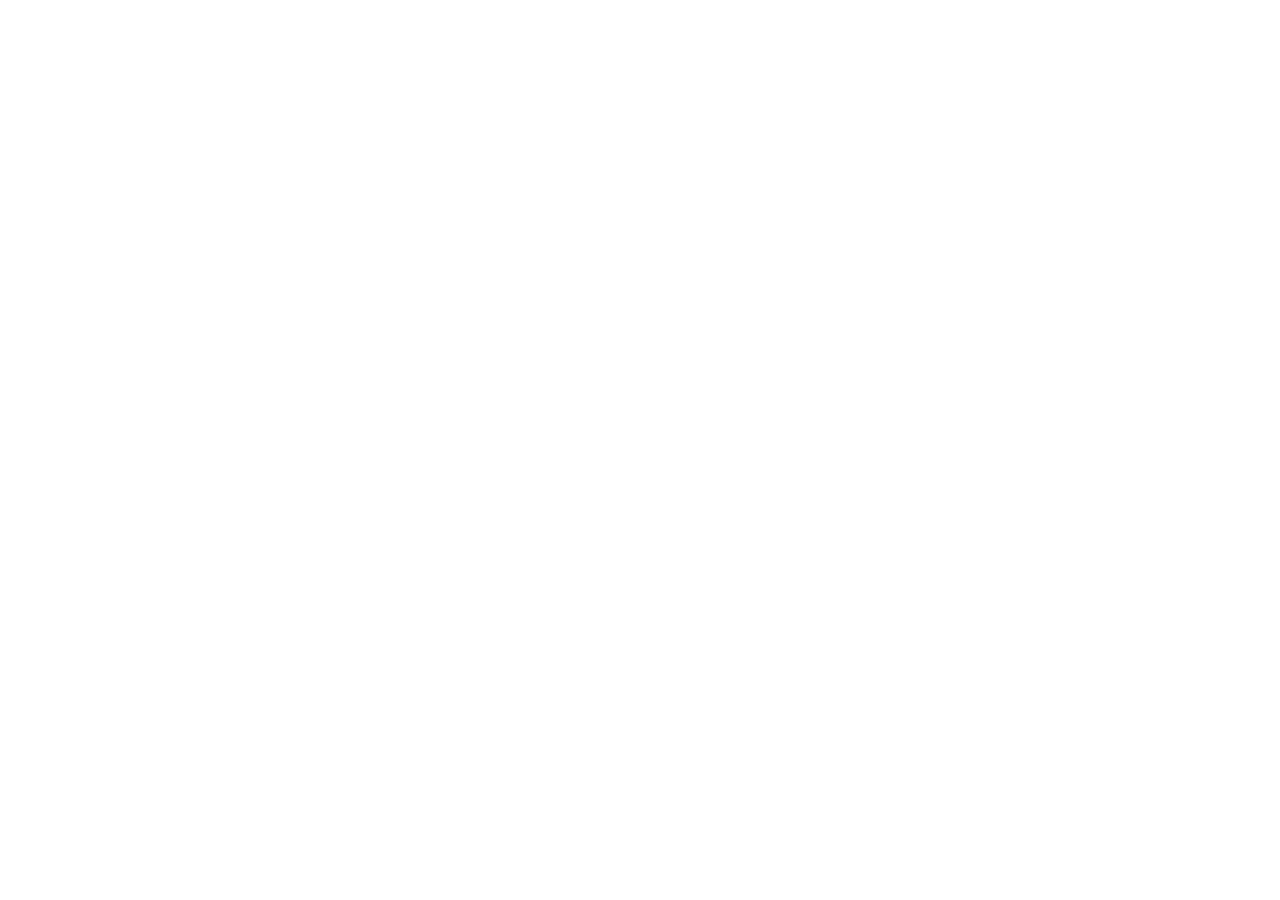
==== index.html @ 71bb893d "portfolio change" ====
<!doctype html>
<html lang="en">
  <head>
    <meta charset="UTF-8" />
    <script>
      (function(){
        var t=localStorage.getItem("valentina-theme");
        if(t==="dark"||t==="light")document.documentElement.setAttribute("data-theme",t);
        else if(window.matchMedia("(prefers-color-scheme: dark)").matches)document.documentElement.setAttribute("data-theme","dark");
        else document.documentElement.setAttribute("data-theme","light");
      })();
    </script>
    <link rel="preconnect" href="https://fonts.googleapis.com" />
    <link rel="preconnect" href="https://fonts.gstatic.com" crossorigin />
    <link href="https://fonts.googleapis.com/css2?family=DM+Sans:ital,opsz,wght@0,9..40,400;0,9..40,500;0,9..40,600;0,9..40,700;1,9..40,400&display=swap" rel="stylesheet" />
    <link rel="icon" type="image/svg+xml" href="/vite.svg" />
    <meta name="viewport" content="width=device-width, initial-scale=1.0" />
    <title>valentinadesign</title>
  </head>
  <body>
    <div id="root"></div>
    <script type="module" src="/src/main.jsx"></script>
  </body>
</html>
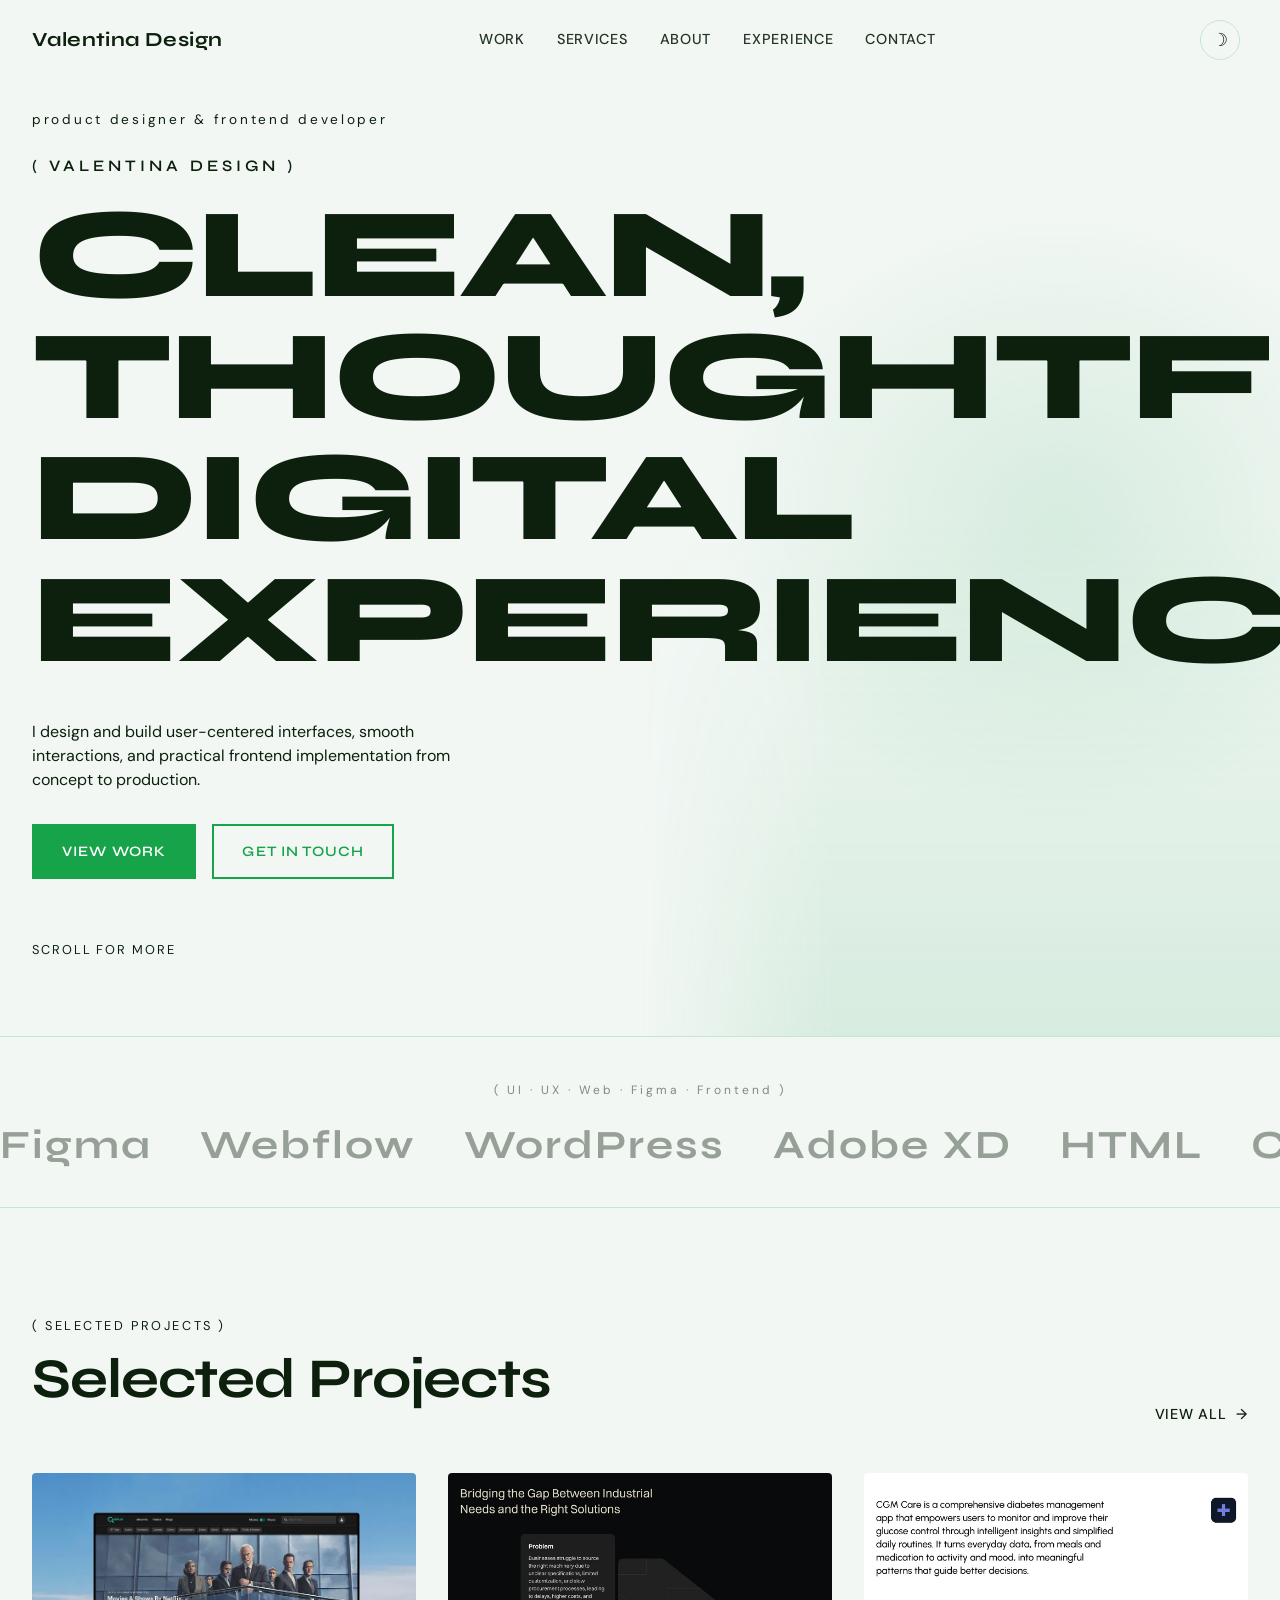
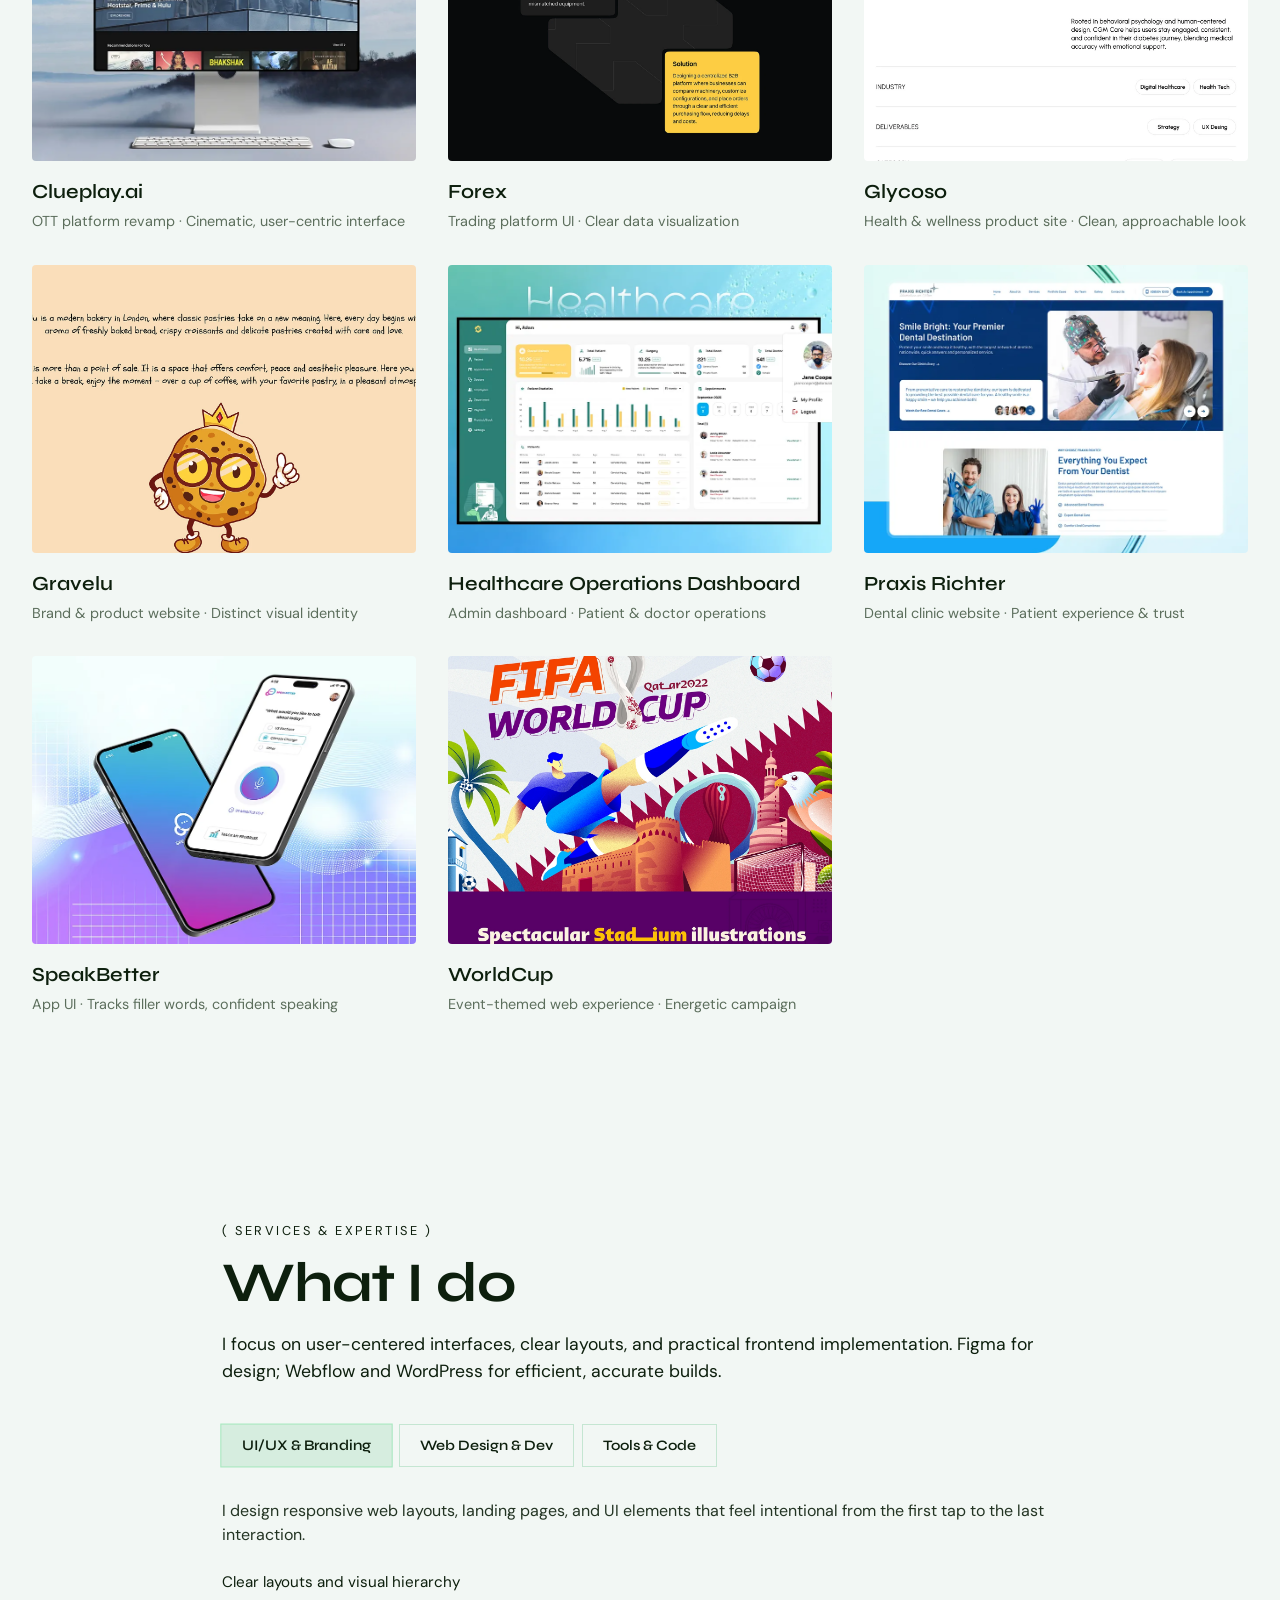
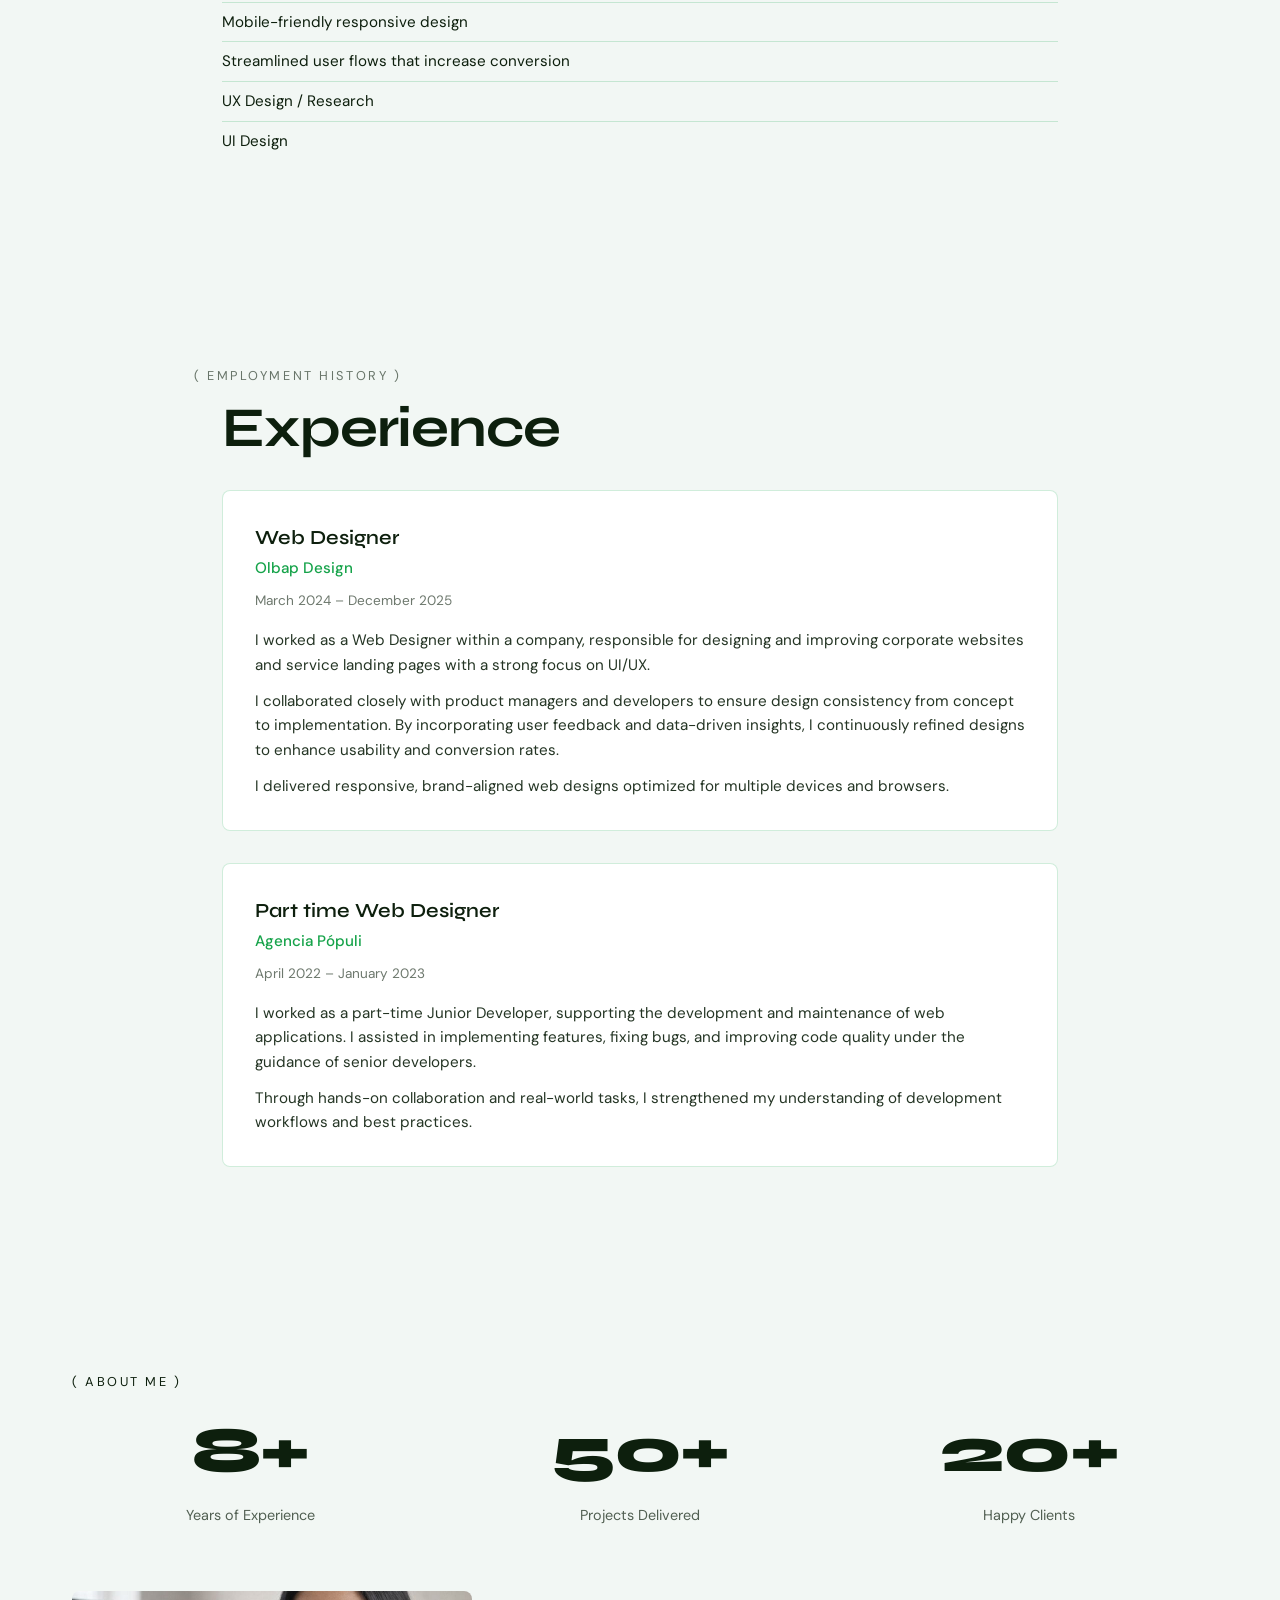
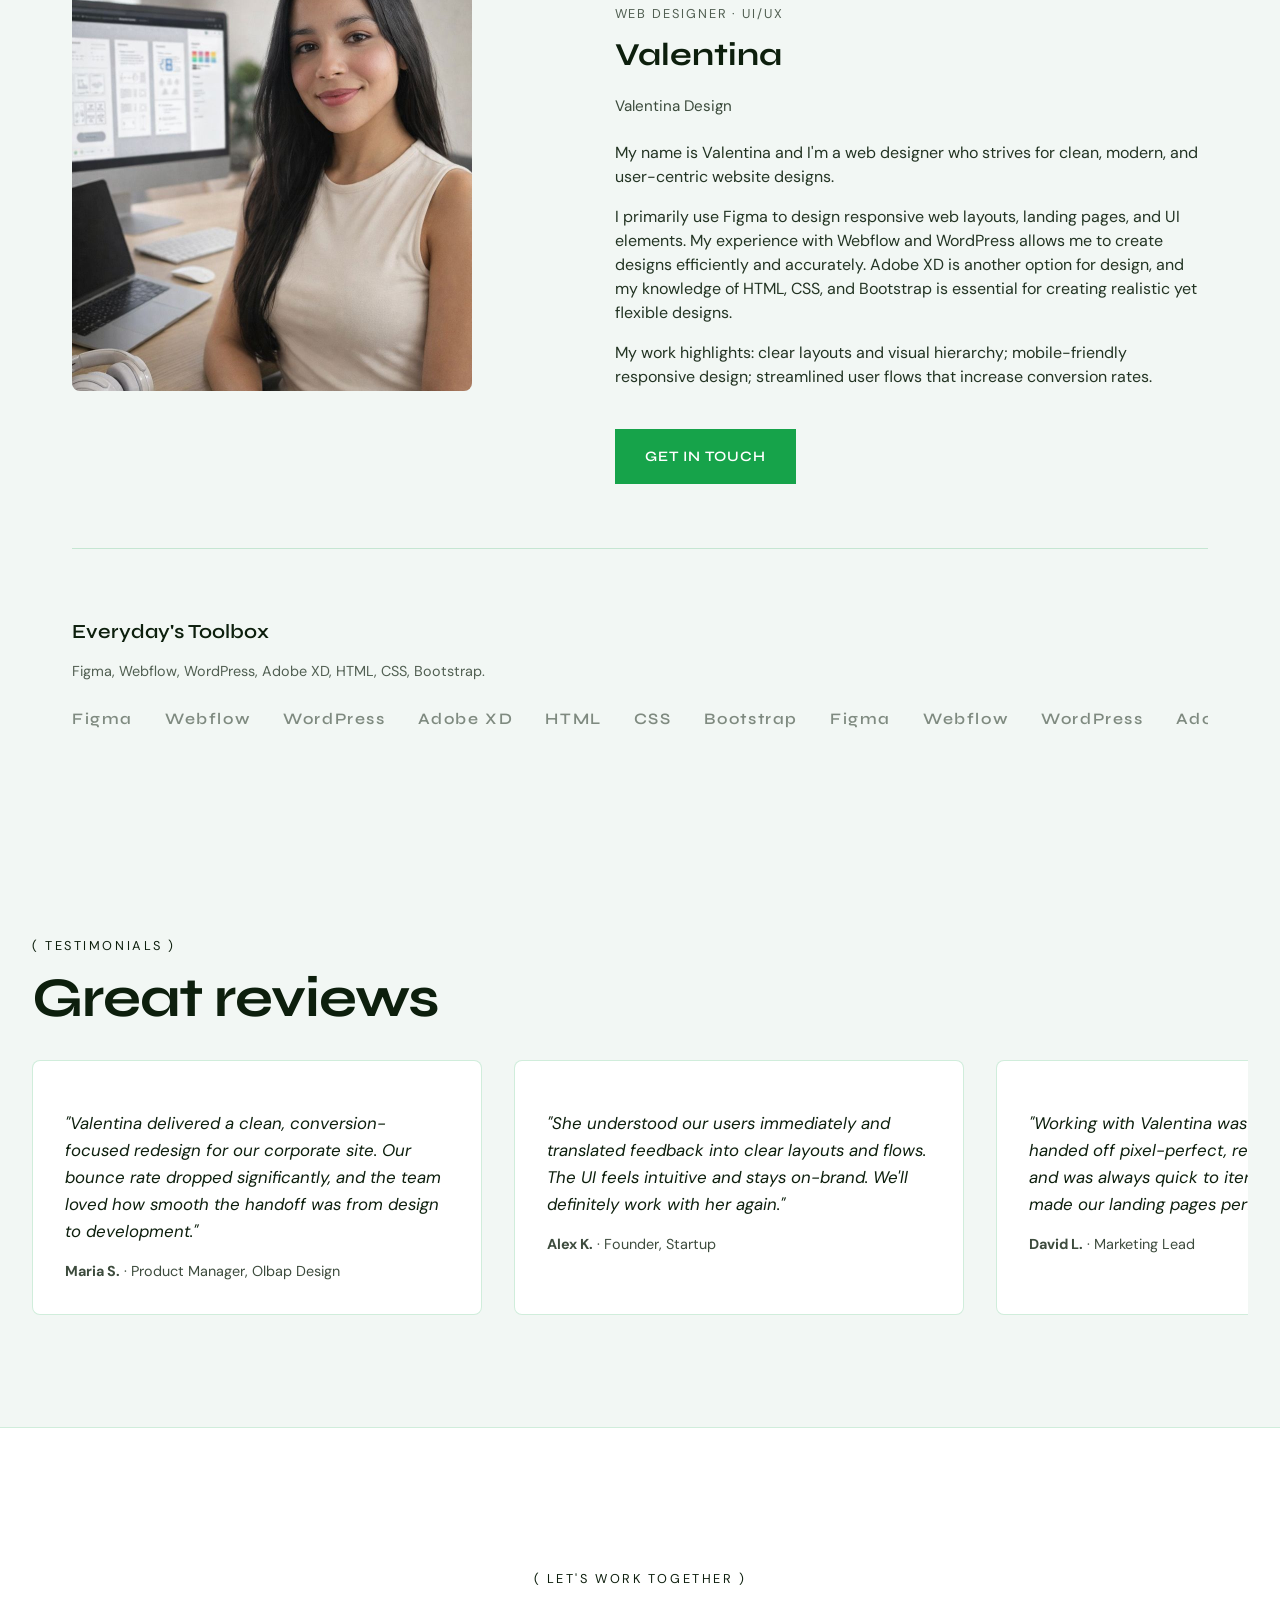
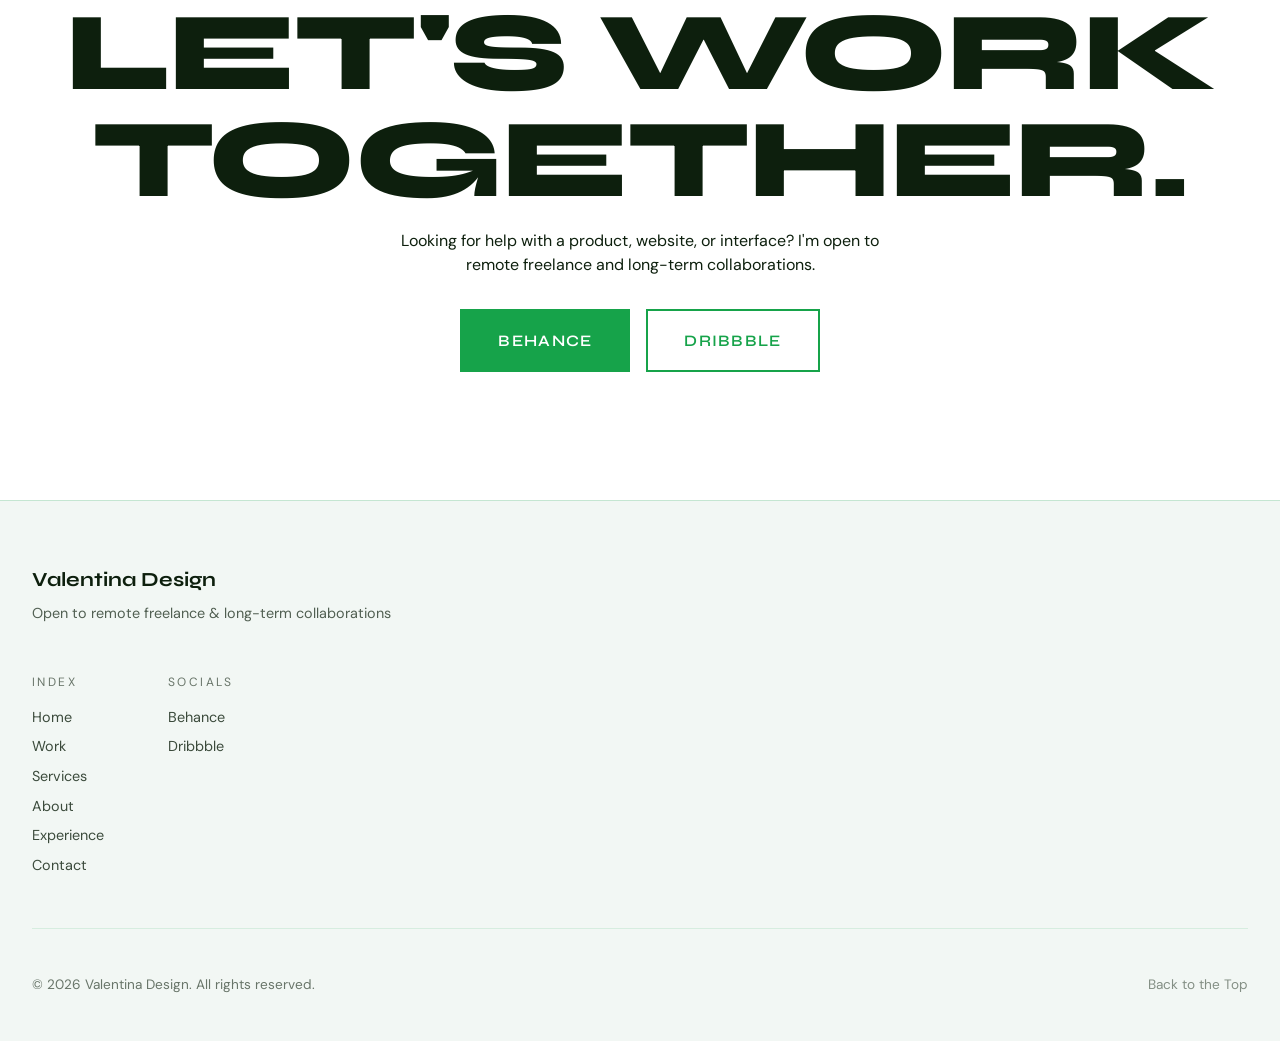
==== commit 20500cde: "New version of Portfolio" ====
--- a/index.html
+++ b/index.html
@@ -1,24 +1,324 @@
-<!doctype html>
+<!DOCTYPE html>
 <html lang="en">
-  <head>
-    <meta charset="UTF-8" />
-    <script>
-      (function(){
-        var t=localStorage.getItem("valentina-theme");
-        if(t==="dark"||t==="light")document.documentElement.setAttribute("data-theme",t);
-        else if(window.matchMedia("(prefers-color-scheme: dark)").matches)document.documentElement.setAttribute("data-theme","dark");
-        else document.documentElement.setAttribute("data-theme","light");
-      })();
-    </script>
-    <link rel="preconnect" href="https://fonts.googleapis.com" />
-    <link rel="preconnect" href="https://fonts.gstatic.com" crossorigin />
-    <link href="https://fonts.googleapis.com/css2?family=DM+Sans:ital,opsz,wght@0,9..40,400;0,9..40,500;0,9..40,600;0,9..40,700;1,9..40,400&display=swap" rel="stylesheet" />
-    <link rel="icon" type="image/svg+xml" href="/vite.svg" />
-    <meta name="viewport" content="width=device-width, initial-scale=1.0" />
-    <title>valentinadesign</title>
-  </head>
-  <body>
-    <div id="root"></div>
-    <script type="module" src="/src/main.jsx"></script>
-  </body>
+<head>
+  <meta charset="UTF-8" />
+  <meta name="viewport" content="width=device-width, initial-scale=1.0" />
+  <title>Valentina Design — Creative Portfolio</title>
+  <script>
+    (function() {
+      var stored = localStorage.getItem('valentina-theme');
+      var prefersDark = window.matchMedia('(prefers-color-scheme: dark)').matches;
+      if (stored === 'light' || stored === 'dark') {
+        document.documentElement.setAttribute('data-theme', stored);
+      } else {
+        document.documentElement.setAttribute('data-theme', prefersDark ? 'dark' : 'light');
+      }
+    })();
+  </script>
+  <link rel="preconnect" href="https://fonts.googleapis.com" />
+  <link rel="preconnect" href="https://fonts.gstatic.com" crossorigin />
+  <link href="https://fonts.googleapis.com/css2?family=Syne:wght@400;500;600;700;800&family=DM+Sans:ital,opsz,wght@0,9..40,400;0,9..40,500;1,9..40,400&display=swap" rel="stylesheet" />
+  <link rel="stylesheet" href="styles.css" />
+</head>
+<body>
+  <header class="header">
+    <a href="#" class="logo">Valentina Design</a>
+    <nav class="nav">
+      <a href="#work">Work</a>
+      <a href="#services">Services</a>
+      <a href="#about">About</a>
+      <a href="#experience">Experience</a>
+      <a href="#cta">Contact</a>
+    </nav>
+    <button type="button" class="theme-toggle" aria-label="Toggle dark/light mode" title="Toggle dark/light mode">
+      <span class="theme-toggle-sun" aria-hidden="true">☀</span>
+      <span class="theme-toggle-moon" aria-hidden="true">☽</span>
+    </button>
+    <button class="menu-btn" aria-label="Menu">
+      <span></span><span></span><span></span>
+    </button>
+  </header>
+
+  <main>
+    <section class="hero">
+      <p class="hero-est">Product Designer & Frontend Developer</p>
+      <p class="hero-tag">( VALENTINA DESIGN )</p>
+      <h1 class="hero-title">CLEAN,<br>THOUGHTFUL<br>DIGITAL EXPERIENCES.</h1>
+      <p class="hero-desc">I design and build user-centered interfaces, smooth interactions, and practical frontend implementation from concept to production.</p>
+      <div class="hero-cta">
+        <a href="#work" class="btn btn-primary">View Work</a>
+        <a href="#cta" class="btn btn-outline">Get in Touch</a>
+      </div>
+      <p class="hero-scroll">Scroll for more</p>
+      <div class="hero-visual">
+        <div class="hero-gradient"></div>
+        <div class="hero-grid"></div>
+      </div>
+    </section>
+
+    <section class="marquee-section">
+      <p class="marquee-label">( UI · UX · Web · Figma · Frontend )</p>
+      <div class="marquee">
+        <div class="marquee-inner">
+          <span>Figma</span><span>Webflow</span><span>WordPress</span><span>Adobe XD</span><span>HTML</span><span>CSS</span>
+          <span>Figma</span><span>Webflow</span><span>WordPress</span><span>Adobe XD</span><span>HTML</span><span>CSS</span>
+        </div>
+        <div class="marquee-inner" aria-hidden="true">
+          <span>Figma</span><span>Webflow</span><span>WordPress</span><span>Adobe XD</span><span>HTML</span><span>CSS</span>
+          <span>Figma</span><span>Webflow</span><span>WordPress</span><span>Adobe XD</span><span>HTML</span><span>CSS</span>
+        </div>
+      </div>
+    </section>
+
+    <section class="work" id="work">
+      <p class="section-label reveal" data-reveal="fadeLeft">( Selected Projects )</p>
+      <div class="work-head">
+        <h2 class="section-title reveal" data-reveal="fadeUp">Selected Projects</h2>
+        <a href="#work" class="link-arrow">View all</a>
+      </div>
+      <div class="work-grid">
+        <article class="work-card work-card-clickable" data-index="0" data-project="0">
+          <div class="work-card-img"><img src="assets/projects/clueplay/clueplayai1.png" alt="Clueplay.ai" /></div>
+          <h3>Clueplay.ai</h3>
+          <p>OTT platform revamp · Cinematic, user-centric interface</p>
+        </article>
+        <article class="work-card work-card-clickable" data-index="1" data-project="1">
+          <div class="work-card-img"><img src="assets/projects/forex/forex1.jpg" alt="Forex" /></div>
+          <h3>Forex</h3>
+          <p>Trading platform UI · Clear data visualization</p>
+        </article>
+        <article class="work-card work-card-clickable" data-index="2" data-project="2">
+          <div class="work-card-img"><img src="assets/projects/glycoso/glycoso1.jpg" alt="Glycoso" /></div>
+          <h3>Glycoso</h3>
+          <p>Health & wellness product site · Clean, approachable look</p>
+        </article>
+        <article class="work-card work-card-clickable" data-index="3" data-project="3">
+          <div class="work-card-img"><img src="assets/projects/gravelu/gravelu1.jpg" alt="Gravelu" /></div>
+          <h3>Gravelu</h3>
+          <p>Brand & product website · Distinct visual identity</p>
+        </article>
+        <article class="work-card work-card-clickable" data-index="4" data-project="4">
+          <div class="work-card-img"><img src="assets/projects/healthcare/healthcare.png" alt="Healthcare Operations Dashboard" /></div>
+          <h3>Healthcare Operations Dashboard</h3>
+          <p>Admin dashboard · Patient & doctor operations</p>
+        </article>
+        <article class="work-card work-card-clickable" data-index="5" data-project="5">
+          <div class="work-card-img"><img src="assets/projects/praxis/praxis1.png" alt="Praxis Richter" /></div>
+          <h3>Praxis Richter</h3>
+          <p>Dental clinic website · Patient experience & trust</p>
+        </article>
+        <article class="work-card work-card-clickable" data-index="6" data-project="6">
+          <div class="work-card-img"><img src="assets/projects/speakbetter/speakbetter1.png" alt="SpeakBetter" /></div>
+          <h3>SpeakBetter</h3>
+          <p>App UI · Tracks filler words, confident speaking</p>
+        </article>
+        <article class="work-card work-card-clickable" data-index="7" data-project="7">
+          <div class="work-card-img"><img src="assets/projects/wolrdcup/worldcup1.jpg" alt="WorldCup" /></div>
+          <h3>WorldCup</h3>
+          <p>Event-themed web experience · Energetic campaign</p>
+        </article>
+      </div>
+    </section>
+
+    <section class="services" id="services">
+      <p class="section-label reveal" data-reveal="fadeRight">( Services & Expertise )</p>
+      <h2 class="section-title reveal" data-reveal="fadeUp">What I do</h2>
+      <p class="services-desc reveal" data-reveal="fadeIn">I focus on user-centered interfaces, clear layouts, and practical frontend implementation. Figma for design; Webflow and WordPress for efficient, accurate builds.</p>
+      <div class="services-tabs">
+        <button class="service-tab active" data-tab="branding">UI/UX & Branding</button>
+        <button class="service-tab" data-tab="web">Web Design & Dev</button>
+        <button class="service-tab" data-tab="motion">Tools & Code</button>
+      </div>
+      <div class="service-panels">
+        <div class="service-panel active" data-panel="branding">
+          <p>I design responsive web layouts, landing pages, and UI elements that feel intentional from the first tap to the last interaction.</p>
+          <ul>
+            <li>Clear layouts and visual hierarchy</li>
+            <li>Mobile-friendly responsive design</li>
+            <li>Streamlined user flows that increase conversion</li>
+            <li>UX Design / Research</li>
+            <li>UI Design</li>
+          </ul>
+        </div>
+        <div class="service-panel" data-panel="web">
+          <p>From concept to launch, I build websites that perform and delight. Webflow and WordPress for fast, accurate handoffs.</p>
+          <ul>
+            <li>Responsive, brand-aligned web designs</li>
+            <li>Webflow & WordPress development</li>
+            <li>Design-to-development handoff</li>
+            <li>Landing pages & corporate sites</li>
+          </ul>
+        </div>
+        <div class="service-panel" data-panel="motion">
+          <p>My toolkit: Figma for design, Adobe XD as an alternative, and HTML, CSS, and Bootstrap for realistic, flexible implementations.</p>
+          <ul>
+            <li>Figma</li>
+            <li>Adobe XD</li>
+            <li>HTML, CSS, Bootstrap</li>
+            <li>Webflow, WordPress</li>
+          </ul>
+        </div>
+      </div>
+    </section>
+
+    <section class="experience" id="experience">
+      <p class="section-label reveal" data-reveal="fadeLeft">( Employment history )</p>
+      <h2 class="section-title reveal" data-reveal="fadeUp">Experience</h2>
+      <div class="experience-list">
+        <article class="experience-card reveal" data-reveal="fadeRight">
+          <div class="experience-header">
+            <h3>Web Designer</h3>
+            <p class="experience-company">Olbap Design</p>
+            <span class="experience-period">March 2024 – December 2025</span>
+          </div>
+          <div class="experience-body">
+            <p>I worked as a Web Designer within a company, responsible for designing and improving corporate websites and service landing pages with a strong focus on UI/UX.</p>
+            <p>I collaborated closely with product managers and developers to ensure design consistency from concept to implementation. By incorporating user feedback and data-driven insights, I continuously refined designs to enhance usability and conversion rates.</p>
+            <p>I delivered responsive, brand-aligned web designs optimized for multiple devices and browsers.</p>
+          </div>
+        </article>
+        <article class="experience-card reveal" data-reveal="fadeLeft">
+          <div class="experience-header">
+            <h3>Part time Web Designer</h3>
+            <p class="experience-company">Agencia Pópuli</p>
+            <span class="experience-period">April 2022 – January 2023</span>
+          </div>
+          <div class="experience-body">
+            <p>I worked as a part-time Junior Developer, supporting the development and maintenance of web applications. I assisted in implementing features, fixing bugs, and improving code quality under the guidance of senior developers.</p>
+            <p>Through hands-on collaboration and real-world tasks, I strengthened my understanding of development workflows and best practices.</p>
+          </div>
+        </article>
+      </div>
+    </section>
+
+    <section class="about" id="about">
+      <p class="section-label reveal" data-reveal="fadeLeft">( About me )</p>
+      <div class="about-stats">
+        <div class="stat reveal" data-reveal="fadeUp"><span class="stat-num">8+</span><span class="stat-label">Years of Experience</span></div>
+        <div class="stat reveal" data-reveal="fadeUp"><span class="stat-num">50+</span><span class="stat-label">Projects Delivered</span></div>
+        <div class="stat reveal" data-reveal="fadeUp"><span class="stat-num">20+</span><span class="stat-label">Happy Clients</span></div>
+      </div>
+      <div class="about-founder">
+        <div class="about-founder-visual reveal" data-reveal="scaleIn">
+          <img src="assets/photo.png" alt="Valentina" />
+        </div>
+        <div class="about-founder-content reveal" data-reveal="fadeLeft">
+          <p class="about-badge">Web Designer · UI/UX</p>
+          <h2>Valentina</h2>
+          <p class="about-role">Valentina Design</p>
+          <p class="about-bio">My name is Valentina and I'm a web designer who strives for clean, modern, and user-centric website designs.</p>
+          <p class="about-bio">I primarily use Figma to design responsive web layouts, landing pages, and UI elements. My experience with Webflow and WordPress allows me to create designs efficiently and accurately. Adobe XD is another option for design, and my knowledge of HTML, CSS, and Bootstrap is essential for creating realistic yet flexible designs.</p>
+          <p class="about-bio">My work highlights: clear layouts and visual hierarchy; mobile-friendly responsive design; streamlined user flows that increase conversion rates.</p>
+          <a href="#cta" class="btn btn-primary">Get in touch</a>
+        </div>
+      </div>
+      <div class="about-tools">
+        <p class="tools-label">Everyday's Toolbox</p>
+        <p class="tools-desc">Figma, Webflow, WordPress, Adobe XD, HTML, CSS, Bootstrap.</p>
+        <div class="tools-marquee">
+          <div class="tools-marquee-inner">
+            <span>Figma</span><span>Webflow</span><span>WordPress</span><span>Adobe XD</span><span>HTML</span><span>CSS</span><span>Bootstrap</span>
+            <span>Figma</span><span>Webflow</span><span>WordPress</span><span>Adobe XD</span><span>HTML</span><span>CSS</span><span>Bootstrap</span>
+          </div>
+          <div class="tools-marquee-inner" aria-hidden="true">
+            <span>Figma</span><span>Webflow</span><span>WordPress</span><span>Adobe XD</span><span>HTML</span><span>CSS</span><span>Bootstrap</span>
+            <span>Figma</span><span>Webflow</span><span>WordPress</span><span>Adobe XD</span><span>HTML</span><span>CSS</span><span>Bootstrap</span>
+          </div>
+        </div>
+      </div>
+    </section>
+
+    <section class="testimonials">
+      <p class="section-label reveal" data-reveal="fadeRight">( TESTIMONIALS )</p>
+      <h2 class="section-title reveal" data-reveal="fadeUp">Great reviews</h2>
+      <div class="testimonials-slider">
+        <div class="testimonials-track">
+          <blockquote class="testimonial">
+            <p>"Valentina delivered a clean, conversion-focused redesign for our corporate site. Our bounce rate dropped significantly, and the team loved how smooth the handoff was from design to development."</p>
+            <footer><strong>Maria S.</strong> · Product Manager, Olbap Design</footer>
+          </blockquote>
+          <blockquote class="testimonial">
+            <p>"She understood our users immediately and translated feedback into clear layouts and flows. The UI feels intuitive and stays on-brand. We'll definitely work with her again."</p>
+            <footer><strong>Alex K.</strong> · Founder, Startup</footer>
+          </blockquote>
+          <blockquote class="testimonial">
+            <p>"Working with Valentina was seamless. She handed off pixel-perfect, responsive designs and was always quick to iterate. Her UI/UX focus made our landing pages perform much better."</p>
+            <footer><strong>David L.</strong> · Marketing Lead</footer>
+          </blockquote>
+          <!-- Duplicate for infinite scroll -->
+          <blockquote class="testimonial">
+            <p>"Valentina delivered a clean, conversion-focused redesign for our corporate site. Our bounce rate dropped significantly, and the team loved how smooth the handoff was from design to development."</p>
+            <footer><strong>Maria S.</strong> · Product Manager, Olbap Design</footer>
+          </blockquote>
+          <blockquote class="testimonial">
+            <p>"She understood our users immediately and translated feedback into clear layouts and flows. The UI feels intuitive and stays on-brand. We'll definitely work with her again."</p>
+            <footer><strong>Alex K.</strong> · Founder, Startup</footer>
+          </blockquote>
+          <blockquote class="testimonial">
+            <p>"Working with Valentina was seamless. She handed off pixel-perfect, responsive designs and was always quick to iterate. Her UI/UX focus made our landing pages perform much better."</p>
+            <footer><strong>David L.</strong> · Marketing Lead</footer>
+          </blockquote>
+        </div>
+      </div>
+      <div class="testimonials-dots"></div>
+    </section>
+
+    <section class="cta" id="cta">
+      <p class="section-label reveal" data-reveal="fadeIn">( LET'S WORK TOGETHER )</p>
+      <h2 class="cta-title reveal" data-reveal="fadeUp">LET'S WORK<br>TOGETHER.</h2>
+      <p class="cta-desc reveal" data-reveal="fadeIn">Looking for help with a product, website, or interface? I'm open to remote freelance and long-term collaborations.</p>
+      <div class="cta-buttons reveal" data-reveal="scaleIn">
+        <a href="https://www.behance.net/valentihernand137" target="_blank" rel="noopener" class="btn btn-primary btn-large">Behance</a>
+        <a href="https://dribbble.com/ValentinaDesigner0120" target="_blank" rel="noopener" class="btn btn-outline btn-large">Dribbble</a>
+      </div>
+    </section>
+  </main>
+
+  <footer class="footer">
+    <div class="footer-main reveal" data-reveal="fadeUp">
+      <a href="#" class="footer-logo">Valentina Design</a>
+      <p class="footer-location">Open to remote freelance & long-term collaborations</p>
+    </div>
+    <nav class="footer-nav">
+      <div class="footer-col">
+        <span class="footer-col-title">Index</span>
+        <a href="#">Home</a>
+        <a href="#work">Work</a>
+        <a href="#services">Services</a>
+        <a href="#about">About</a>
+        <a href="#experience">Experience</a>
+        <a href="#cta">Contact</a>
+      </div>
+      <div class="footer-col">
+        <span class="footer-col-title">Socials</span>
+        <a href="https://www.behance.net/valentihernand137" target="_blank" rel="noopener">Behance</a>
+        <a href="https://dribbble.com/ValentinaDesigner0120" target="_blank" rel="noopener">Dribbble</a>
+      </div>
+    </nav>
+    <div class="footer-bottom">
+      <p>© 2026 Valentina Design. All rights reserved.</p>
+      <a href="#" class="back-top">Back to the Top</a>
+    </div>
+  </footer>
+
+  <!-- Project gallery modal -->
+  <div id="project-gallery" class="gallery-modal" role="dialog" aria-modal="true" aria-label="Project gallery" hidden>
+    <div class="gallery-modal-backdrop"></div>
+    <div class="gallery-modal-inner">
+      <header class="gallery-modal-header">
+        <h3 class="gallery-modal-title"></h3>
+        <button type="button" class="gallery-modal-close" aria-label="Close gallery">&times;</button>
+      </header>
+      <p class="gallery-modal-desc"></p>
+      <div class="gallery-modal-image-wrap">
+        <button type="button" class="gallery-nav gallery-prev" aria-label="Previous image">&larr;</button>
+        <img class="gallery-modal-image" src="" alt="" />
+        <button type="button" class="gallery-nav gallery-next" aria-label="Next image">&rarr;</button>
+      </div>
+      <div class="gallery-modal-counter"><span class="gallery-current">1</span> / <span class="gallery-total">1</span></div>
+    </div>
+  </div>
+
+  <script src="script.js"></script>
+</body>
 </html>
--- a/styles.css
+++ b/styles.css
@@ -0,0 +1,1308 @@
+/* Valentina Design portfolio — Color theme inspired by The Podcast Coach (thepodcastcoach.co.uk) */
+
+:root {
+  --bg: #0a1612;
+  --bg-elevated: #12201a;
+  --text: #f0f5f0;
+  --text-muted: #8a9e8a;
+  --accent: #4ade80;
+  --accent-dim: rgba(74, 222, 128, 0.15);
+  --border: rgba(74, 222, 128, 0.12);
+  --header-scrolled-bg: rgba(10, 22, 18, 0.92);
+  --gallery-backdrop: rgba(10, 22, 18, 0.95);
+  --text-on-accent: #0a1612;
+  --font-display: 'Syne', sans-serif;
+  --font-body: 'DM Sans', sans-serif;
+}
+
+/* Light theme — same green accent, light backgrounds */
+[data-theme="light"] {
+  --bg: #f2f7f4;
+  --bg-elevated: #ffffff;
+  --text: #0d1f0d;
+  --text-muted: #5c6e5c;
+  --accent: #16a34a;
+  --accent-dim: rgba(22, 163, 74, 0.12);
+  --border: rgba(22, 163, 74, 0.2);
+  --header-scrolled-bg: rgba(242, 247, 244, 0.95);
+  --gallery-backdrop: rgba(242, 247, 244, 0.97);
+  --text-on-accent: #ffffff;
+}
+
+*,
+*::before,
+*::after {
+  box-sizing: border-box;
+}
+
+/* Animation variables */
+:root {
+  --ease-out-expo: cubic-bezier(0.16, 1, 0.3, 1);
+  --ease-out-quart: cubic-bezier(0.25, 1, 0.5, 1);
+  --ease-spring: cubic-bezier(0.34, 1.56, 0.64, 1);
+  --duration-fast: 0.25s;
+  --duration-normal: 0.45s;
+  --duration-slow: 0.7s;
+}
+
+@media (prefers-reduced-motion: reduce) {
+  :root {
+    --duration-fast: 0.01s;
+    --duration-normal: 0.01s;
+    --duration-slow: 0.01s;
+  }
+}
+
+/* Keyframes */
+@keyframes fadeUp {
+  from {
+    opacity: 0;
+    transform: translateY(28px);
+  }
+  to {
+    opacity: 1;
+    transform: translateY(0);
+  }
+}
+
+@keyframes fadeLeft {
+  from {
+    opacity: 0;
+    transform: translateX(-24px);
+  }
+  to {
+    opacity: 1;
+    transform: translateX(0);
+  }
+}
+
+@keyframes fadeRight {
+  from {
+    opacity: 0;
+    transform: translateX(24px);
+  }
+  to {
+    opacity: 1;
+    transform: translateX(0);
+  }
+}
+
+@keyframes scaleIn {
+  from {
+    opacity: 0;
+    transform: scale(0.96);
+  }
+  to {
+    opacity: 1;
+    transform: scale(1);
+  }
+}
+
+@keyframes fadeIn {
+  from { opacity: 0; }
+  to { opacity: 1; }
+}
+
+@keyframes float {
+  0%, 100% { transform: translateY(0); }
+  50% { transform: translateY(-6px); }
+}
+
+@keyframes shimmer {
+  0% { background-position: -200% 0; }
+  100% { background-position: 200% 0; }
+}
+
+@keyframes pulse-soft {
+  0%, 100% { opacity: 0.5; }
+  50% { opacity: 0.8; }
+}
+
+html {
+  scroll-behavior: smooth;
+}
+
+body {
+  margin: 0;
+  font-family: var(--font-body);
+  font-size: 1rem;
+  line-height: 1.5;
+  color: var(--text);
+  background: var(--bg);
+  overflow-x: hidden;
+}
+
+a {
+  color: inherit;
+  text-decoration: none;
+}
+
+/* Header */
+.header {
+  position: fixed;
+  top: 0;
+  left: 0;
+  right: 0;
+  z-index: 100;
+  display: flex;
+  align-items: center;
+  justify-content: space-between;
+  padding: 1.25rem 2rem;
+  background: transparent;
+  transition: background 0.3s ease;
+}
+
+.header.scrolled {
+  background: var(--header-scrolled-bg);
+  backdrop-filter: blur(10px);
+}
+
+.logo {
+  font-family: var(--font-display);
+  font-weight: 700;
+  font-size: clamp(1rem, 2.5vw, 1.25rem);
+  letter-spacing: 0.02em;
+  white-space: nowrap;
+  opacity: 0;
+  animation: fadeUp 0.6s var(--ease-out-quart) 0.2s forwards;
+}
+
+.nav {
+  display: flex;
+  gap: 2rem;
+}
+
+.nav a {
+  font-size: 0.9rem;
+  font-weight: 500;
+  letter-spacing: 0.05em;
+  text-transform: uppercase;
+  opacity: 0.9;
+  position: relative;
+  transition: opacity var(--duration-fast), transform var(--duration-fast) var(--ease-out-quart);
+}
+
+.nav a::after {
+  content: '';
+  position: absolute;
+  left: 0;
+  bottom: -4px;
+  width: 0;
+  height: 2px;
+  background: var(--accent);
+  transition: width var(--duration-normal) var(--ease-out-quart);
+}
+
+.nav a:hover {
+  opacity: 1;
+  transform: translateY(-2px);
+}
+
+.nav a:hover::after {
+  width: 100%;
+}
+
+/* Theme toggle */
+.theme-toggle {
+  display: flex;
+  align-items: center;
+  justify-content: center;
+  width: 40px;
+  height: 40px;
+  padding: 0;
+  margin: 0 0.5rem;
+  background: none;
+  border: 1px solid var(--border);
+  border-radius: 50%;
+  color: var(--text);
+  cursor: pointer;
+  font-size: 1.1rem;
+  transition: background 0.2s, border-color 0.2s, color 0.2s;
+}
+
+.theme-toggle {
+  transition: background var(--duration-fast), border-color var(--duration-fast), color var(--duration-fast), transform var(--duration-fast) var(--ease-spring);
+}
+
+.theme-toggle:hover {
+  background: var(--accent-dim);
+  border-color: var(--accent);
+  color: var(--accent);
+  transform: rotate(15deg) scale(1.05);
+}
+
+.theme-toggle-moon {
+  display: none;
+}
+
+.theme-toggle-sun {
+  display: inline;
+}
+
+[data-theme="light"] .theme-toggle-sun {
+  display: none;
+}
+
+[data-theme="light"] .theme-toggle-moon {
+  display: inline;
+}
+
+.menu-btn {
+  display: none;
+  flex-direction: column;
+  gap: 6px;
+  background: none;
+  border: none;
+  color: var(--text);
+  cursor: pointer;
+  padding: 4px;
+}
+
+.menu-btn span {
+  width: 24px;
+  height: 2px;
+  background: currentColor;
+}
+
+@media (max-width: 768px) {
+  .nav {
+    display: none;
+    position: fixed;
+    top: 0;
+    left: 0;
+    right: 0;
+    bottom: 0;
+    background: var(--bg);
+    flex-direction: column;
+    justify-content: center;
+    align-items: center;
+    gap: 2rem;
+    z-index: 99;
+  }
+  .nav.open {
+    display: flex;
+  }
+  .nav a {
+    font-size: 1.25rem;
+  }
+  .menu-btn { display: flex; }
+  .menu-btn.open span:nth-child(1) {
+    transform: rotate(45deg) translate(5px, 5px);
+  }
+  .menu-btn.open span:nth-child(2) {
+    opacity: 0;
+  }
+  .menu-btn.open span:nth-child(3) {
+    transform: rotate(-45deg) translate(5px, -5px);
+  }
+  .menu-btn span {
+    transition: transform 0.2s, opacity 0.2s;
+  }
+}
+
+/* Hero */
+.hero {
+  position: relative;
+  min-height: 100vh;
+  display: flex;
+  flex-direction: column;
+  justify-content: center;
+  padding: 6rem 2rem 4rem;
+  overflow: hidden;
+}
+
+.hero-est {
+  font-size: 0.85rem;
+  letter-spacing: 0.2em;
+  text-transform: lowercase;
+  opacity: 0;
+  margin-bottom: 0.5rem;
+  animation: fadeUp 0.6s var(--ease-out-quart) 0.1s forwards;
+  animation-fill-mode: both;
+}
+
+.hero-tag {
+  font-family: var(--font-display);
+  font-size: clamp(0.9rem, 2vw, 1rem);
+  font-weight: 600;
+  letter-spacing: 0.25em;
+  margin-bottom: 1rem;
+  opacity: 0;
+  animation: fadeUp 0.6s var(--ease-out-quart) 0.2s forwards;
+  animation-fill-mode: both;
+}
+
+.hero-title {
+  font-family: var(--font-display);
+  font-size: clamp(3rem, 10vw, 8rem);
+  font-weight: 800;
+  line-height: 0.95;
+  letter-spacing: -0.02em;
+  margin: 0 0 1.5rem;
+  text-transform: uppercase;
+  opacity: 0;
+  transform: translateY(32px);
+  animation: fadeUp 0.8s var(--ease-out-expo) 0.35s forwards;
+  animation-fill-mode: both;
+}
+
+.hero-desc {
+  max-width: 420px;
+  font-size: 1rem;
+  opacity: 0;
+  margin-bottom: 2rem;
+  animation: fadeUp 0.6s var(--ease-out-quart) 0.5s forwards;
+  animation-fill-mode: both;
+}
+
+.hero-cta {
+  display: flex;
+  gap: 1rem;
+  margin-bottom: 3rem;
+  opacity: 0;
+  animation: fadeUp 0.6s var(--ease-out-quart) 0.6s forwards;
+  animation-fill-mode: both;
+}
+
+.btn {
+  display: inline-flex;
+  align-items: center;
+  justify-content: center;
+  padding: 0.9rem 1.75rem;
+  font-family: var(--font-display);
+  font-size: 0.9rem;
+  font-weight: 600;
+  letter-spacing: 0.08em;
+  text-transform: uppercase;
+  border: 2px solid var(--accent);
+  cursor: pointer;
+  transition: background var(--duration-fast), color var(--duration-fast), transform var(--duration-fast) var(--ease-spring), border-color var(--duration-fast);
+}
+
+.btn:hover {
+  transform: translateY(-2px) scale(1.02);
+}
+
+.btn:active {
+  transform: translateY(0) scale(0.98);
+}
+
+.btn-primary {
+  background: var(--accent);
+  color: var(--text-on-accent);
+  border-color: var(--accent);
+}
+
+.btn-primary:hover {
+  background: transparent;
+  color: var(--accent);
+  border-color: var(--accent);
+}
+
+.btn-outline {
+  background: transparent;
+  color: var(--accent);
+  border-color: var(--accent);
+}
+
+.btn-outline:hover {
+  background: var(--accent);
+  color: var(--text-on-accent);
+}
+
+.btn-large {
+  padding: 1.1rem 2.25rem;
+  font-size: 1rem;
+}
+
+.hero-scroll {
+  font-size: 0.8rem;
+  letter-spacing: 0.15em;
+  text-transform: uppercase;
+  opacity: 0;
+  animation: fadeUp 0.6s var(--ease-out-quart) 0.85s forwards, float 3s var(--ease-out-quart) 1.5s infinite;
+  animation-fill-mode: both;
+}
+
+.hero-visual {
+  position: absolute;
+  inset: 0;
+  pointer-events: none;
+  z-index: -1;
+}
+
+.hero-gradient {
+  position: absolute;
+  top: 20%;
+  right: -10%;
+  width: 60%;
+  max-width: 700px;
+  height: 60%;
+  background: radial-gradient(ellipse, var(--accent-dim) 0%, transparent 70%);
+  opacity: 0;
+  animation: fadeIn 1.2s var(--ease-out-quart) 0.4s forwards;
+}
+
+.hero-grid {
+  position: absolute;
+  bottom: 0;
+  right: 0;
+  width: 50%;
+  height: 50%;
+  background: linear-gradient(180deg, transparent 0%, var(--accent-dim) 100%);
+  mask-image: linear-gradient(90deg, transparent, black 30%);
+}
+
+/* Scroll reveal — different animations per element */
+[data-reveal] {
+  opacity: 0;
+  transition: opacity var(--duration-slow) var(--ease-out-quart), transform var(--duration-slow) var(--ease-out-quart);
+}
+
+[data-reveal="fadeUp"] {
+  transform: translateY(32px);
+}
+
+[data-reveal="fadeUp"].in-view {
+  opacity: 1;
+  transform: translateY(0);
+}
+
+[data-reveal="fadeLeft"] {
+  transform: translateX(-28px);
+}
+
+[data-reveal="fadeLeft"].in-view {
+  opacity: 1;
+  transform: translateX(0);
+}
+
+[data-reveal="fadeRight"] {
+  transform: translateX(28px);
+}
+
+[data-reveal="fadeRight"].in-view {
+  opacity: 1;
+  transform: translateX(0);
+}
+
+[data-reveal="scaleIn"] {
+  transform: scale(0.94);
+}
+
+[data-reveal="scaleIn"].in-view {
+  opacity: 1;
+  transform: scale(1);
+}
+
+[data-reveal="fadeIn"].in-view {
+  opacity: 1;
+}
+
+/* Section labels */
+.section-label {
+  font-size: 0.8rem;
+  letter-spacing: 0.2em;
+  text-transform: uppercase;
+  opacity: 0.6;
+  margin-bottom: 0.75rem;
+}
+
+.section-title {
+  font-family: var(--font-display);
+  font-size: clamp(2rem, 5vw, 3.5rem);
+  font-weight: 700;
+  line-height: 1.1;
+  letter-spacing: -0.02em;
+  margin: 0 0 1rem;
+}
+
+.section-title em {
+  font-style: normal;
+  opacity: 0.8;
+}
+
+/* Marquee */
+.marquee-section {
+  padding: 2rem 0;
+  border-top: 1px solid var(--border);
+  border-bottom: 1px solid var(--border);
+  overflow: hidden;
+}
+
+.marquee-label {
+  text-align: center;
+  font-size: 0.75rem;
+  letter-spacing: 0.25em;
+  opacity: 0.5;
+  margin-bottom: 1rem;
+  animation: pulse-soft 4s var(--ease-out-quart) infinite;
+}
+
+.marquee {
+  display: flex;
+  overflow: hidden;
+  user-select: none;
+  gap: 3rem;
+}
+
+.marquee-inner {
+  flex-shrink: 0;
+  display: flex;
+  gap: 3rem;
+  animation: marquee 25s linear infinite;
+}
+
+@keyframes marquee {
+  0% { transform: translateX(0); }
+  100% { transform: translateX(-100%); }
+}
+
+.marquee-inner span {
+  font-family: var(--font-display);
+  font-weight: 700;
+  font-size: clamp(1.5rem, 4vw, 2.5rem);
+  letter-spacing: 0.05em;
+  opacity: 0.4;
+  white-space: nowrap;
+}
+
+/* Work */
+.work {
+  padding: 6rem 2rem;
+  max-width: 1400px;
+  margin: 0 auto;
+}
+
+.work-head {
+  display: flex;
+  align-items: flex-end;
+  justify-content: space-between;
+  flex-wrap: wrap;
+  gap: 1rem;
+  margin-bottom: 3rem;
+}
+
+.link-arrow {
+  font-size: 0.9rem;
+  font-weight: 500;
+  letter-spacing: 0.05em;
+  text-transform: uppercase;
+  position: relative;
+  padding-right: 1.5em;
+  transition: color var(--duration-fast);
+}
+
+.link-arrow::after {
+  content: '→';
+  position: absolute;
+  right: 0;
+  transition: transform var(--duration-fast) var(--ease-out-quart);
+}
+
+.link-arrow:hover {
+  color: var(--accent);
+}
+
+.link-arrow:hover::after {
+  transform: translateX(4px);
+}
+
+.work-grid {
+  display: grid;
+  grid-template-columns: repeat(auto-fill, minmax(320px, 1fr));
+  gap: 2rem;
+}
+
+.work-card {
+  opacity: 0;
+  transform: translateY(36px) scale(0.98);
+  transition: opacity 0.6s var(--ease-out-expo), transform 0.6s var(--ease-out-expo), box-shadow var(--duration-normal);
+}
+
+.work-card.visible {
+  opacity: 1;
+  transform: translateY(0) scale(1);
+}
+
+.work-card:hover {
+  transform: translateY(-4px) scale(1.01);
+}
+
+.work-card-img {
+  aspect-ratio: 4/3;
+  border-radius: 4px;
+  overflow: hidden;
+  margin-bottom: 1rem;
+  background: var(--bg-elevated);
+}
+
+.work-card-img img {
+  width: 100%;
+  height: 100%;
+  object-fit: cover;
+  display: block;
+  transition: transform 0.5s var(--ease-out-quart);
+}
+
+.work-card-clickable {
+  cursor: pointer;
+}
+
+.work-card-clickable:hover .work-card-img img {
+  transform: scale(1.06);
+}
+
+.work-placeholder {
+  width: 100%;
+  height: 100%;
+  background: linear-gradient(135deg, var(--accent-dim) 0%, rgba(74, 222, 128, 0.05) 100%);
+}
+
+.work-card h3 {
+  font-family: var(--font-display);
+  font-size: 1.25rem;
+  font-weight: 600;
+  margin: 0 0 0.25rem;
+}
+
+.work-card p {
+  font-size: 0.9rem;
+  color: var(--text-muted);
+  margin: 0;
+}
+
+/* Services */
+.services {
+  padding: 6rem 2rem;
+  max-width: 900px;
+  margin: 0 auto;
+}
+
+.services-desc {
+  font-size: 1.1rem;
+  opacity: 0.9;
+  margin-bottom: 2.5rem;
+}
+
+.services-tabs {
+  display: flex;
+  gap: 0.5rem;
+  margin-bottom: 2rem;
+  flex-wrap: wrap;
+}
+
+.service-tab {
+  padding: 0.75rem 1.25rem;
+  font-family: var(--font-display);
+  font-size: 0.9rem;
+  font-weight: 600;
+  background: transparent;
+  border: 1px solid var(--border);
+  color: var(--text);
+  cursor: pointer;
+  transition: background var(--duration-fast), border-color var(--duration-fast), transform var(--duration-fast) var(--ease-spring);
+}
+
+.service-tab:hover {
+  transform: translateY(-2px);
+}
+
+.service-tab.active {
+  transform: scale(1.02);
+}
+
+.service-tab:hover,
+.service-tab.active {
+  background: var(--accent-dim);
+  border-color: rgba(74, 222, 128, 0.35);
+}
+
+.service-panels {
+  position: relative;
+  min-height: 200px;
+}
+
+.service-panel {
+  display: none;
+  animation: fadeIn 0.4s ease;
+}
+
+.service-panel.active {
+  display: block;
+}
+
+@keyframes fadeIn {
+  from { opacity: 0; }
+  to { opacity: 1; }
+}
+
+.service-panel p {
+  margin-bottom: 1rem;
+  opacity: 0.9;
+}
+
+.service-panel ul {
+  list-style: none;
+  padding: 0;
+  margin: 0;
+}
+
+.service-panel li {
+  padding: 0.5rem 0;
+  border-bottom: 1px solid var(--border);
+  font-size: 0.95rem;
+}
+
+.service-panel li:last-child {
+  border-bottom: none;
+}
+
+/* About */
+.about {
+  padding: 6rem 2rem;
+  max-width: 1200px;
+  margin: 0 auto;
+}
+
+.about-stats {
+  display: grid;
+  grid-template-columns: repeat(3, 1fr);
+  gap: 2rem;
+  margin-bottom: 4rem;
+  text-align: center;
+}
+
+.stat {
+  transition: transform var(--duration-normal) var(--ease-spring);
+}
+
+.stat:hover {
+  transform: scale(1.08);
+}
+
+.stat-num {
+  display: block;
+  font-family: var(--font-display);
+  font-size: clamp(2.5rem, 5vw, 4rem);
+  font-weight: 800;
+  letter-spacing: -0.02em;
+  margin-bottom: 0.25rem;
+}
+
+.stat-label {
+  font-size: 0.9rem;
+  opacity: 0.7;
+}
+
+.about-founder {
+  display: grid;
+  grid-template-columns: 1fr 1.2fr;
+  gap: 3rem;
+  align-items: start;
+  margin-bottom: 4rem;
+}
+
+@media (max-width: 768px) {
+  .about-founder {
+    grid-template-columns: 1fr;
+  }
+}
+
+.about-founder-visual {
+  aspect-ratio: 1;
+  max-width: 400px;
+  border-radius: 8px;
+  overflow: hidden;
+  background: var(--bg-elevated);
+}
+
+.about-founder-visual {
+  overflow: hidden;
+  border-radius: 8px;
+}
+
+.about-founder-visual img {
+  width: 100%;
+  height: 100%;
+  object-fit: cover;
+  display: block;
+  transition: transform 0.7s var(--ease-out-quart);
+}
+
+.about-founder:hover .about-founder-visual img {
+  transform: scale(1.05);
+}
+
+.about-placeholder {
+  width: 100%;
+  height: 100%;
+  background: linear-gradient(180deg, var(--accent-dim) 0%, transparent 50%);
+}
+
+.about-badge {
+  font-size: 0.8rem;
+  letter-spacing: 0.15em;
+  text-transform: uppercase;
+  opacity: 0.7;
+  margin-bottom: 0.5rem;
+}
+
+.about-founder h2 {
+  font-family: var(--font-display);
+  font-size: 2rem;
+  font-weight: 700;
+  margin: 0 0 0.25rem;
+}
+
+.about-role {
+  font-size: 0.95rem;
+  opacity: 0.8;
+  margin-bottom: 1.5rem;
+}
+
+.about-bio {
+  margin-bottom: 1rem;
+  opacity: 0.9;
+}
+
+.about-bio + .btn {
+  margin-top: 1.5rem;
+}
+
+.about-tools {
+  padding-top: 3rem;
+  border-top: 1px solid var(--border);
+}
+
+.tools-label {
+  font-family: var(--font-display);
+  font-size: 1.25rem;
+  font-weight: 600;
+  margin-bottom: 0.25rem;
+}
+
+.tools-desc {
+  font-size: 0.9rem;
+  opacity: 0.7;
+  margin-bottom: 1.5rem;
+}
+
+.tools-marquee {
+  display: flex;
+  overflow: hidden;
+  gap: 2rem;
+}
+
+.tools-marquee-inner {
+  flex-shrink: 0;
+  display: flex;
+  gap: 2rem;
+  animation: marquee 20s linear infinite;
+}
+
+.tools-marquee-inner span {
+  font-family: var(--font-display);
+  font-weight: 600;
+  font-size: 1rem;
+  letter-spacing: 0.1em;
+  opacity: 0.5;
+  white-space: nowrap;
+}
+
+/* Testimonials */
+.testimonials {
+  padding: 6rem 2rem;
+  overflow: hidden;
+}
+
+.testimonials-slider {
+  overflow: hidden;
+  margin-top: 2rem;
+}
+
+.testimonials-track {
+  display: flex;
+  gap: 2rem;
+  padding-bottom: 1rem;
+  animation: scroll-testimonials 40s linear infinite;
+}
+
+.testimonials-track:hover {
+  animation-play-state: paused;
+}
+
+@keyframes scroll-testimonials {
+  0% { transform: translateX(0); }
+  100% { transform: translateX(-50%); }
+}
+
+.testimonial {
+  flex: 0 0 min(450px, 90vw);
+  padding: 2rem;
+  background: var(--bg-elevated);
+  border-radius: 8px;
+  border: 1px solid var(--border);
+  margin: 0;
+  transition: transform var(--duration-normal) var(--ease-out-quart), box-shadow var(--duration-normal);
+}
+
+.testimonial:hover {
+  transform: scale(1.02);
+  box-shadow: 0 12px 40px rgba(0, 0, 0, 0.15);
+}
+
+.testimonial p {
+  font-size: 1.05rem;
+  line-height: 1.6;
+  margin-bottom: 1rem;
+  font-style: italic;
+}
+
+.testimonial footer {
+  font-size: 0.9rem;
+  opacity: 0.8;
+}
+
+/* Awards */
+.awards {
+  padding: 6rem 2rem;
+  max-width: 1200px;
+  margin: 0 auto;
+}
+
+.awards-grid {
+  display: grid;
+  grid-template-columns: repeat(auto-fill, minmax(240px, 1fr));
+  gap: 1.5rem;
+  margin-top: 2rem;
+}
+
+.award-card {
+  padding: 1.5rem;
+  background: var(--bg-elevated);
+  border: 1px solid var(--border);
+  border-radius: 6px;
+  display: flex;
+  flex-direction: column;
+  gap: 0.25rem;
+  transition: transform var(--duration-fast) var(--ease-spring), border-color var(--duration-fast), box-shadow var(--duration-fast);
+}
+
+.award-card:hover {
+  transform: translateY(-4px);
+  border-color: var(--accent);
+  box-shadow: 0 8px 24px rgba(0, 0, 0, 0.12);
+}
+
+.award-name {
+  font-family: var(--font-display);
+  font-weight: 600;
+  font-size: 1rem;
+}
+
+.award-detail {
+  font-size: 0.9rem;
+  opacity: 0.8;
+}
+
+.award-year {
+  font-size: 0.85rem;
+  opacity: 0.5;
+  margin-top: auto;
+  padding-top: 0.5rem;
+}
+
+/* CTA */
+.cta {
+  padding: 8rem 2rem;
+  text-align: center;
+  background: var(--bg-elevated);
+  border-top: 1px solid var(--border);
+}
+
+.cta-title {
+  font-family: var(--font-display);
+  font-size: clamp(3rem, 10vw, 7rem);
+  font-weight: 800;
+  line-height: 0.95;
+  letter-spacing: -0.02em;
+  margin: 0 0 1rem;
+  text-transform: uppercase;
+}
+
+.cta-desc {
+  max-width: 480px;
+  margin: 0 auto 2rem;
+  opacity: 0.9;
+}
+
+.cta-buttons {
+  display: flex;
+  gap: 1rem;
+  justify-content: center;
+  flex-wrap: wrap;
+}
+
+/* Experience */
+.experience {
+  padding: 6rem 2rem;
+  max-width: 900px;
+  margin: 0 auto;
+}
+
+.experience-list {
+  display: flex;
+  flex-direction: column;
+  gap: 2rem;
+  margin-top: 2rem;
+}
+
+.experience-card {
+  padding: 2rem;
+  background: var(--bg-elevated);
+  border: 1px solid var(--border);
+  border-radius: 8px;
+  transition: transform var(--duration-normal) var(--ease-out-quart), box-shadow var(--duration-normal);
+}
+
+.experience-card:hover {
+  transform: translateX(6px);
+  box-shadow: 0 8px 32px rgba(0, 0, 0, 0.15);
+}
+
+.experience-header {
+  margin-bottom: 1rem;
+}
+
+.experience-header h3 {
+  font-family: var(--font-display);
+  font-size: 1.25rem;
+  font-weight: 600;
+  margin: 0 0 0.25rem;
+}
+
+.experience-company {
+  font-size: 0.95rem;
+  color: var(--accent);
+  font-weight: 500;
+  margin: 0 0 0.5rem;
+}
+
+.experience-period {
+  font-size: 0.85rem;
+  opacity: 0.6;
+}
+
+.experience-body p {
+  margin: 0 0 0.75rem;
+  font-size: 0.95rem;
+  line-height: 1.6;
+  opacity: 0.9;
+}
+
+.experience-body p:last-child {
+  margin-bottom: 0;
+}
+
+/* Project gallery modal */
+.gallery-modal {
+  position: fixed;
+  inset: 0;
+  z-index: 200;
+  display: flex;
+  align-items: center;
+  justify-content: center;
+  padding: 2rem;
+}
+
+.gallery-modal[hidden] {
+  display: none;
+}
+
+.gallery-modal-backdrop {
+  position: absolute;
+  inset: 0;
+  background: var(--gallery-backdrop);
+  cursor: pointer;
+  opacity: 0;
+}
+
+.gallery-modal:not([hidden]) .gallery-modal-backdrop {
+  animation: fadeIn 0.3s var(--ease-out-quart) forwards;
+}
+
+.gallery-modal-inner {
+  opacity: 0;
+  transform: scale(0.94);
+}
+
+.gallery-modal:not([hidden]) .gallery-modal-inner {
+  animation: scaleIn 0.35s var(--ease-spring) forwards;
+}
+
+.gallery-modal-inner {
+  position: relative;
+  max-width: 900px;
+  width: 100%;
+  max-height: 90vh;
+  overflow: auto;
+  background: var(--bg-elevated);
+  border: 1px solid var(--border);
+  border-radius: 12px;
+  padding: 1.5rem;
+}
+
+.gallery-modal-header {
+  display: flex;
+  align-items: center;
+  justify-content: space-between;
+  margin-bottom: 0.75rem;
+}
+
+.gallery-modal-title {
+  font-family: var(--font-display);
+  font-size: 1.25rem;
+  font-weight: 600;
+  margin: 0;
+}
+
+.gallery-modal-close {
+  background: none;
+  border: none;
+  color: var(--text);
+  font-size: 1.75rem;
+  line-height: 1;
+  cursor: pointer;
+  padding: 0.25rem;
+  opacity: 0.8;
+}
+
+.gallery-modal-close:hover {
+  opacity: 1;
+}
+
+.gallery-modal-desc {
+  font-size: 0.9rem;
+  opacity: 0.85;
+  margin-bottom: 1rem;
+  line-height: 1.5;
+}
+
+.gallery-modal-image-wrap {
+  position: relative;
+  display: flex;
+  align-items: center;
+  gap: 0.5rem;
+  min-height: 200px;
+}
+
+.gallery-nav {
+  flex-shrink: 0;
+  width: 44px;
+  height: 44px;
+  border: 1px solid var(--border);
+  background: var(--bg);
+  color: var(--text);
+  font-size: 1.25rem;
+  cursor: pointer;
+  border-radius: 50%;
+  display: flex;
+  align-items: center;
+  justify-content: center;
+  transition: background 0.2s, border-color 0.2s;
+}
+
+.gallery-nav:hover {
+  background: var(--accent-dim);
+  border-color: rgba(74, 222, 128, 0.35);
+}
+
+.gallery-modal-image {
+  flex: 1;
+  max-width: 100%;
+  max-height: 70vh;
+  width: auto;
+  height: auto;
+  object-fit: contain;
+  display: block;
+}
+
+.gallery-modal-counter {
+  margin-top: 0.75rem;
+  font-size: 0.85rem;
+  opacity: 0.7;
+  text-align: center;
+}
+
+/* Footer */
+.footer {
+  padding: 4rem 2rem 2rem;
+  border-top: 1px solid var(--border);
+}
+
+.footer-main {
+  margin-bottom: 3rem;
+}
+
+.footer-logo {
+  font-family: var(--font-display);
+  font-weight: 700;
+  font-size: 1.25rem;
+  display: inline-block;
+  margin-bottom: 0.5rem;
+}
+
+.footer-location {
+  font-size: 0.9rem;
+  opacity: 0.7;
+  margin: 0 0 0.25rem;
+}
+
+
+.footer-nav {
+  display: flex;
+  gap: 4rem;
+  flex-wrap: wrap;
+  margin-bottom: 3rem;
+}
+
+.footer-col-title {
+  display: block;
+  font-size: 0.75rem;
+  letter-spacing: 0.2em;
+  text-transform: uppercase;
+  opacity: 0.6;
+  margin-bottom: 0.75rem;
+}
+
+.footer-col a {
+  display: block;
+  font-size: 0.9rem;
+  padding: 0.25rem 0;
+  opacity: 0.8;
+}
+
+.footer-col a:hover {
+  opacity: 1;
+}
+
+.footer-bottom {
+  display: flex;
+  justify-content: space-between;
+  align-items: center;
+  flex-wrap: wrap;
+  gap: 1rem;
+  padding-top: 2rem;
+  border-top: 1px solid var(--border);
+  font-size: 0.85rem;
+  opacity: 0.6;
+}
+
+.back-top {
+  opacity: 0.8;
+}
+
+.back-top:hover {
+  opacity: 1;
+}
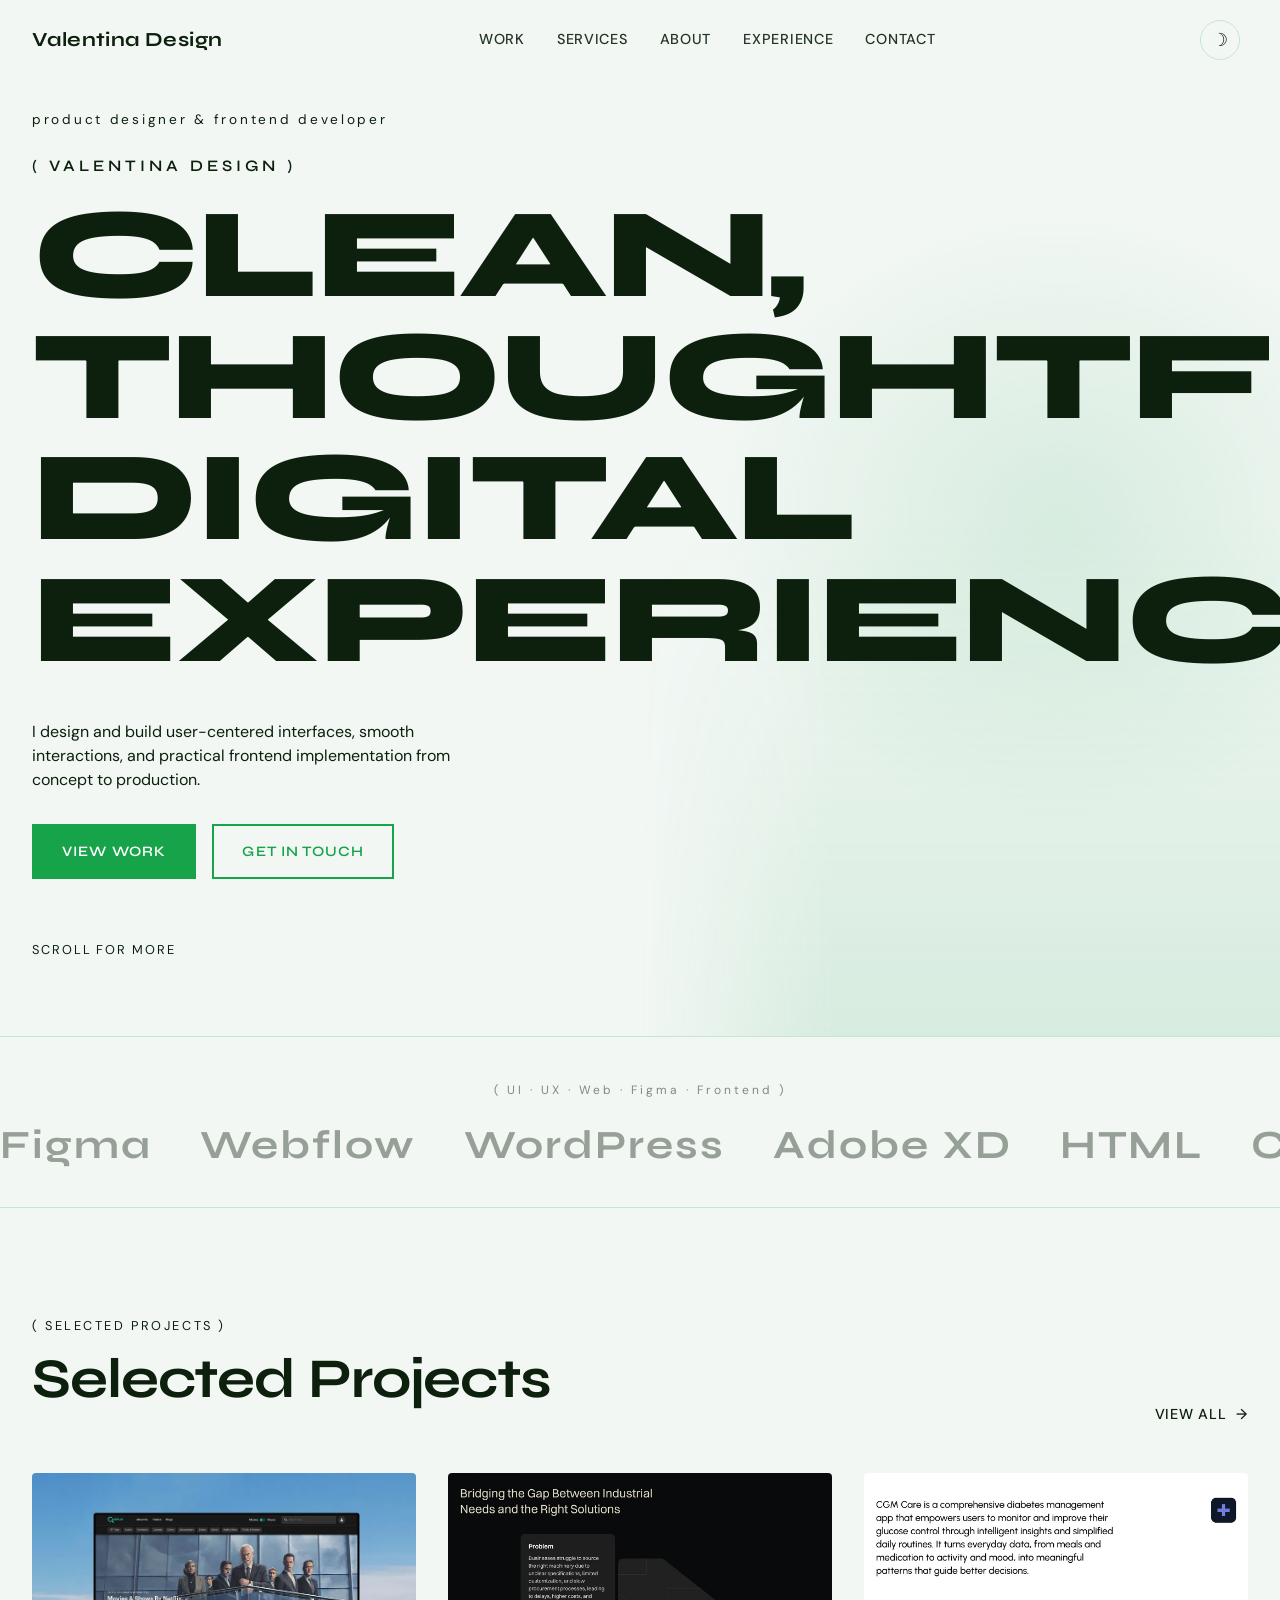
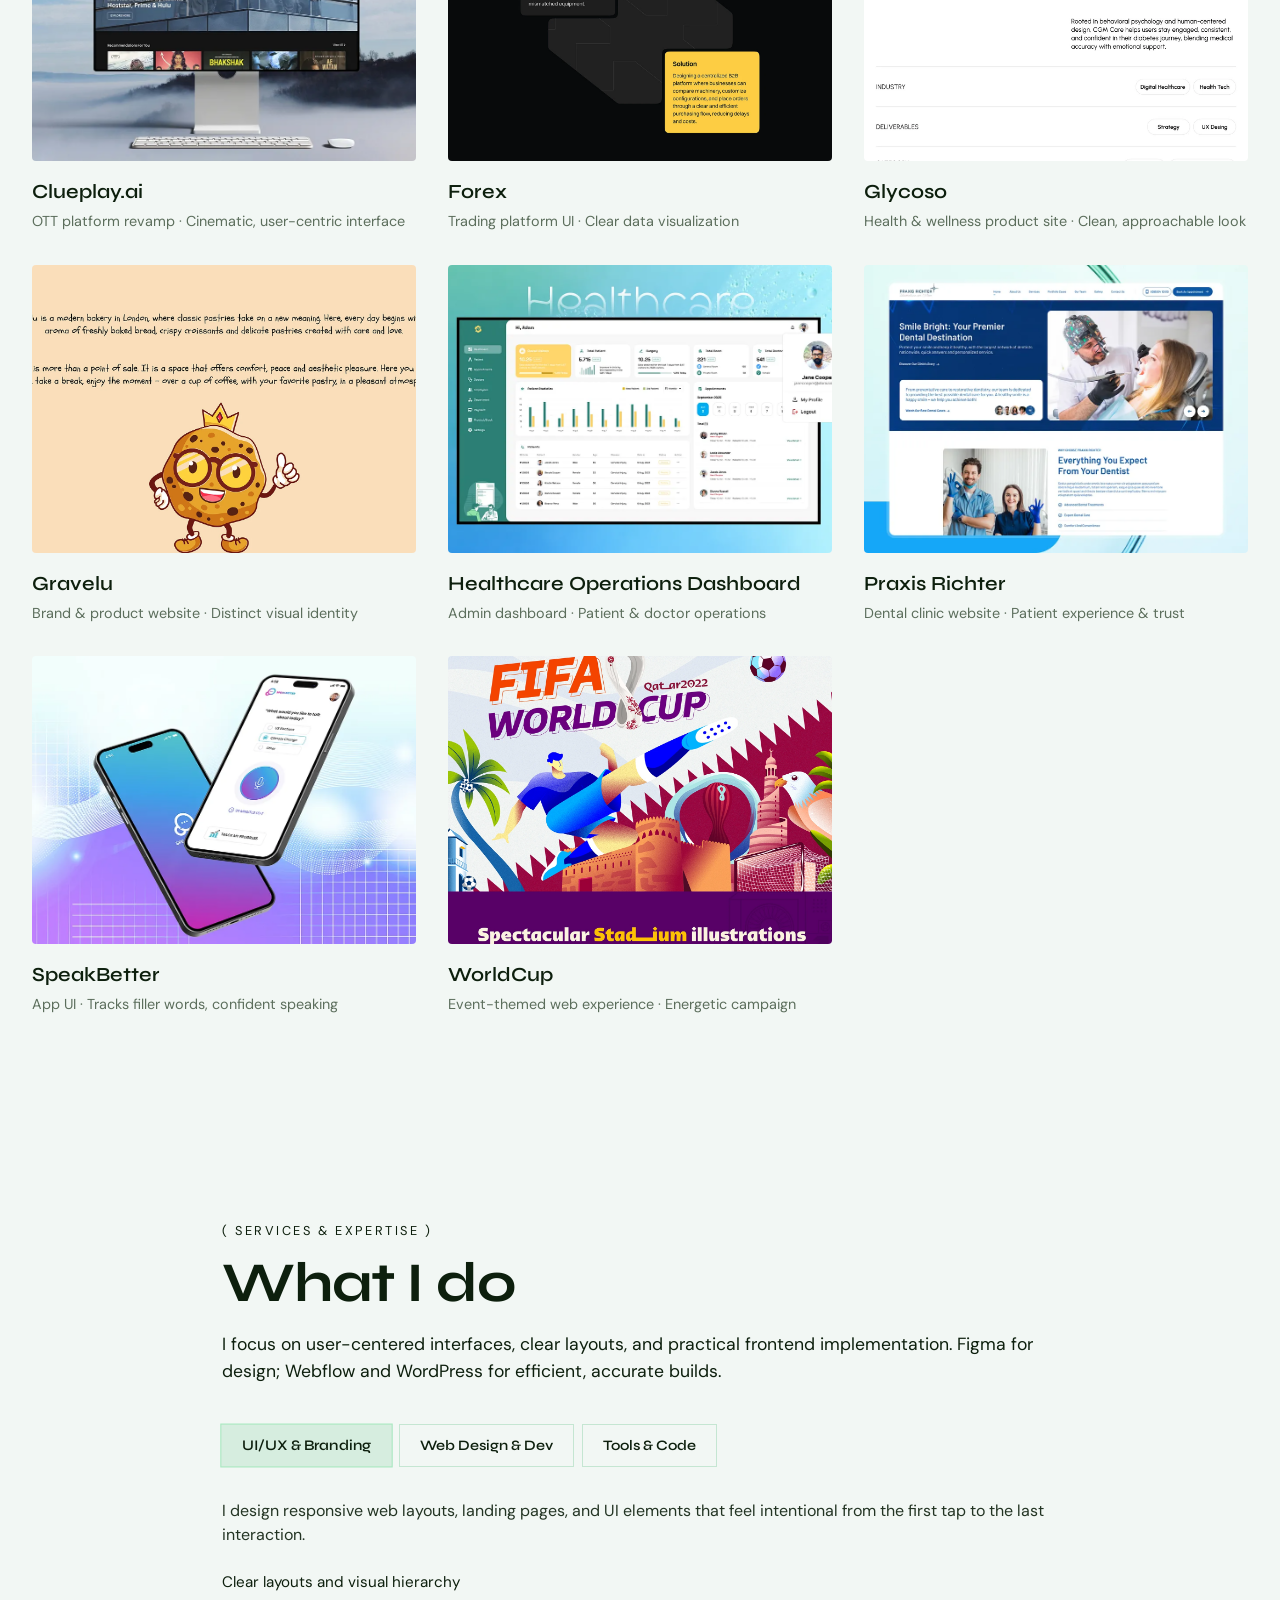
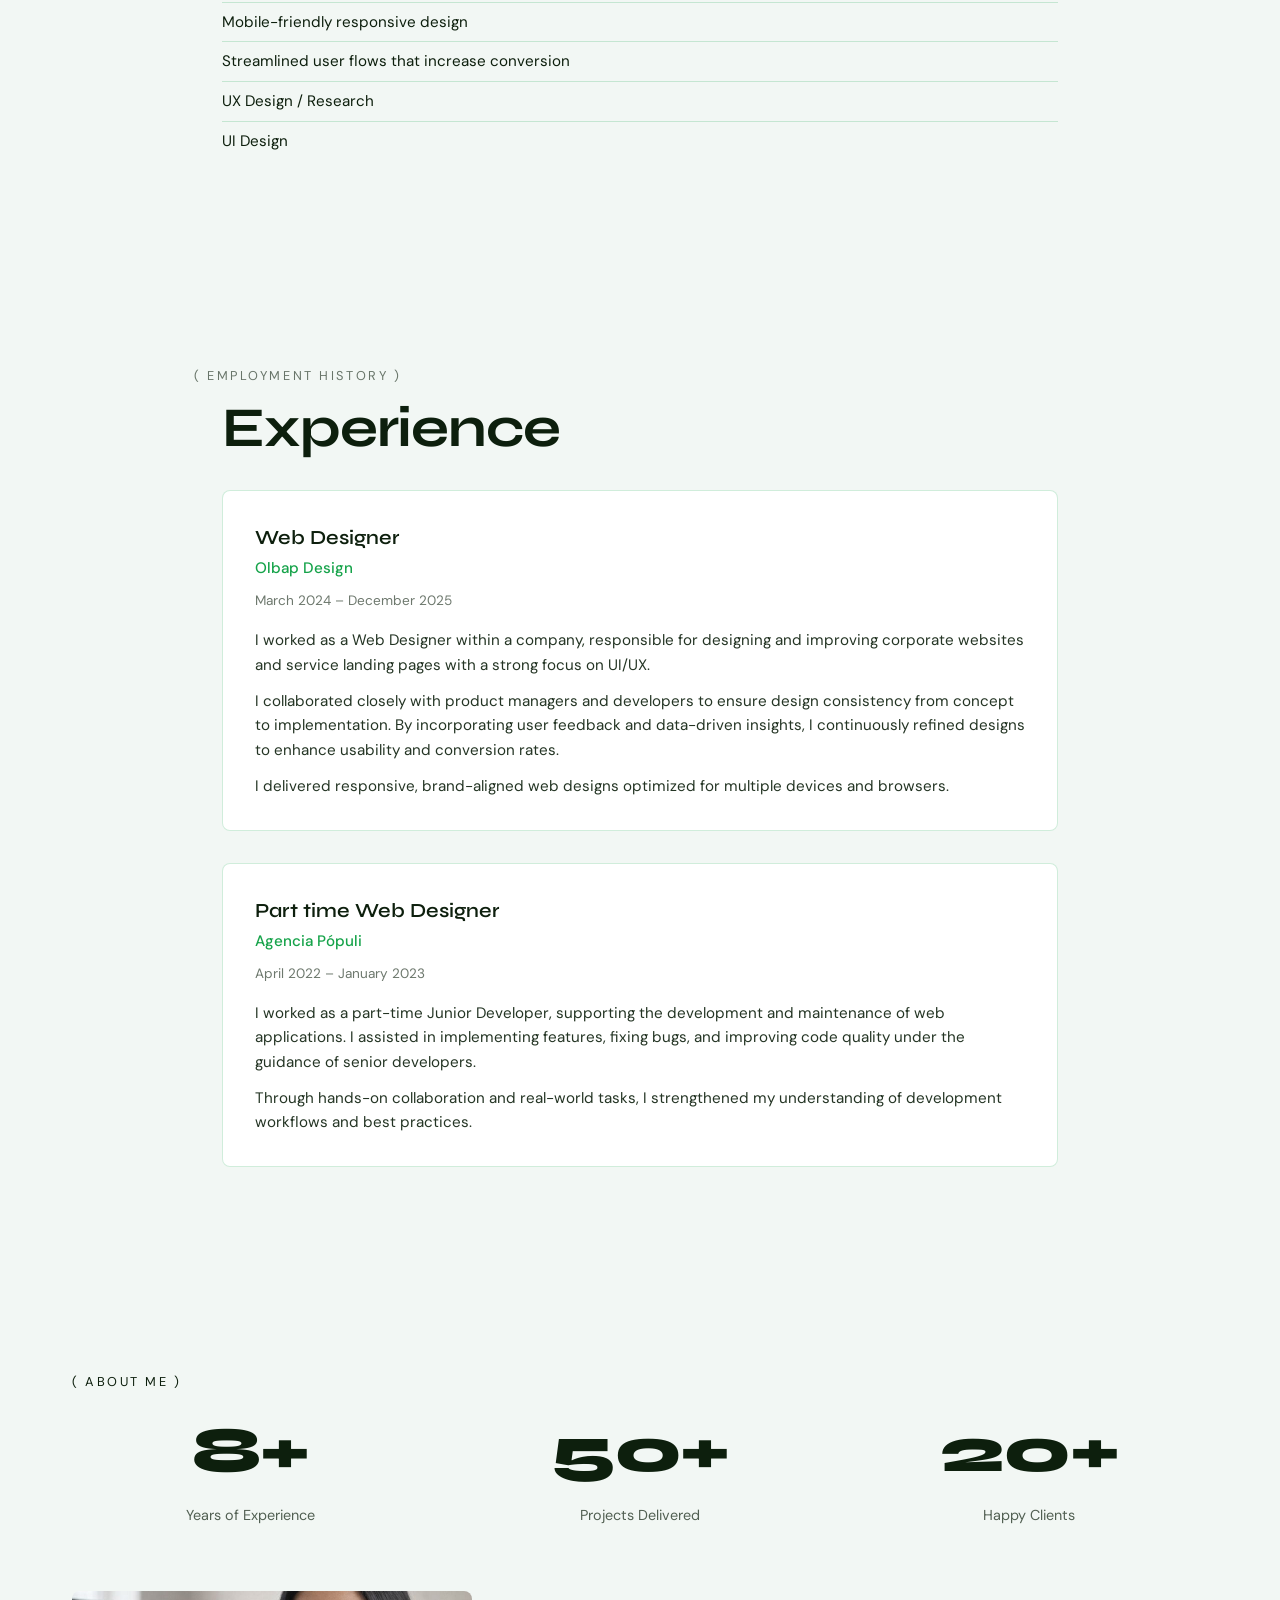
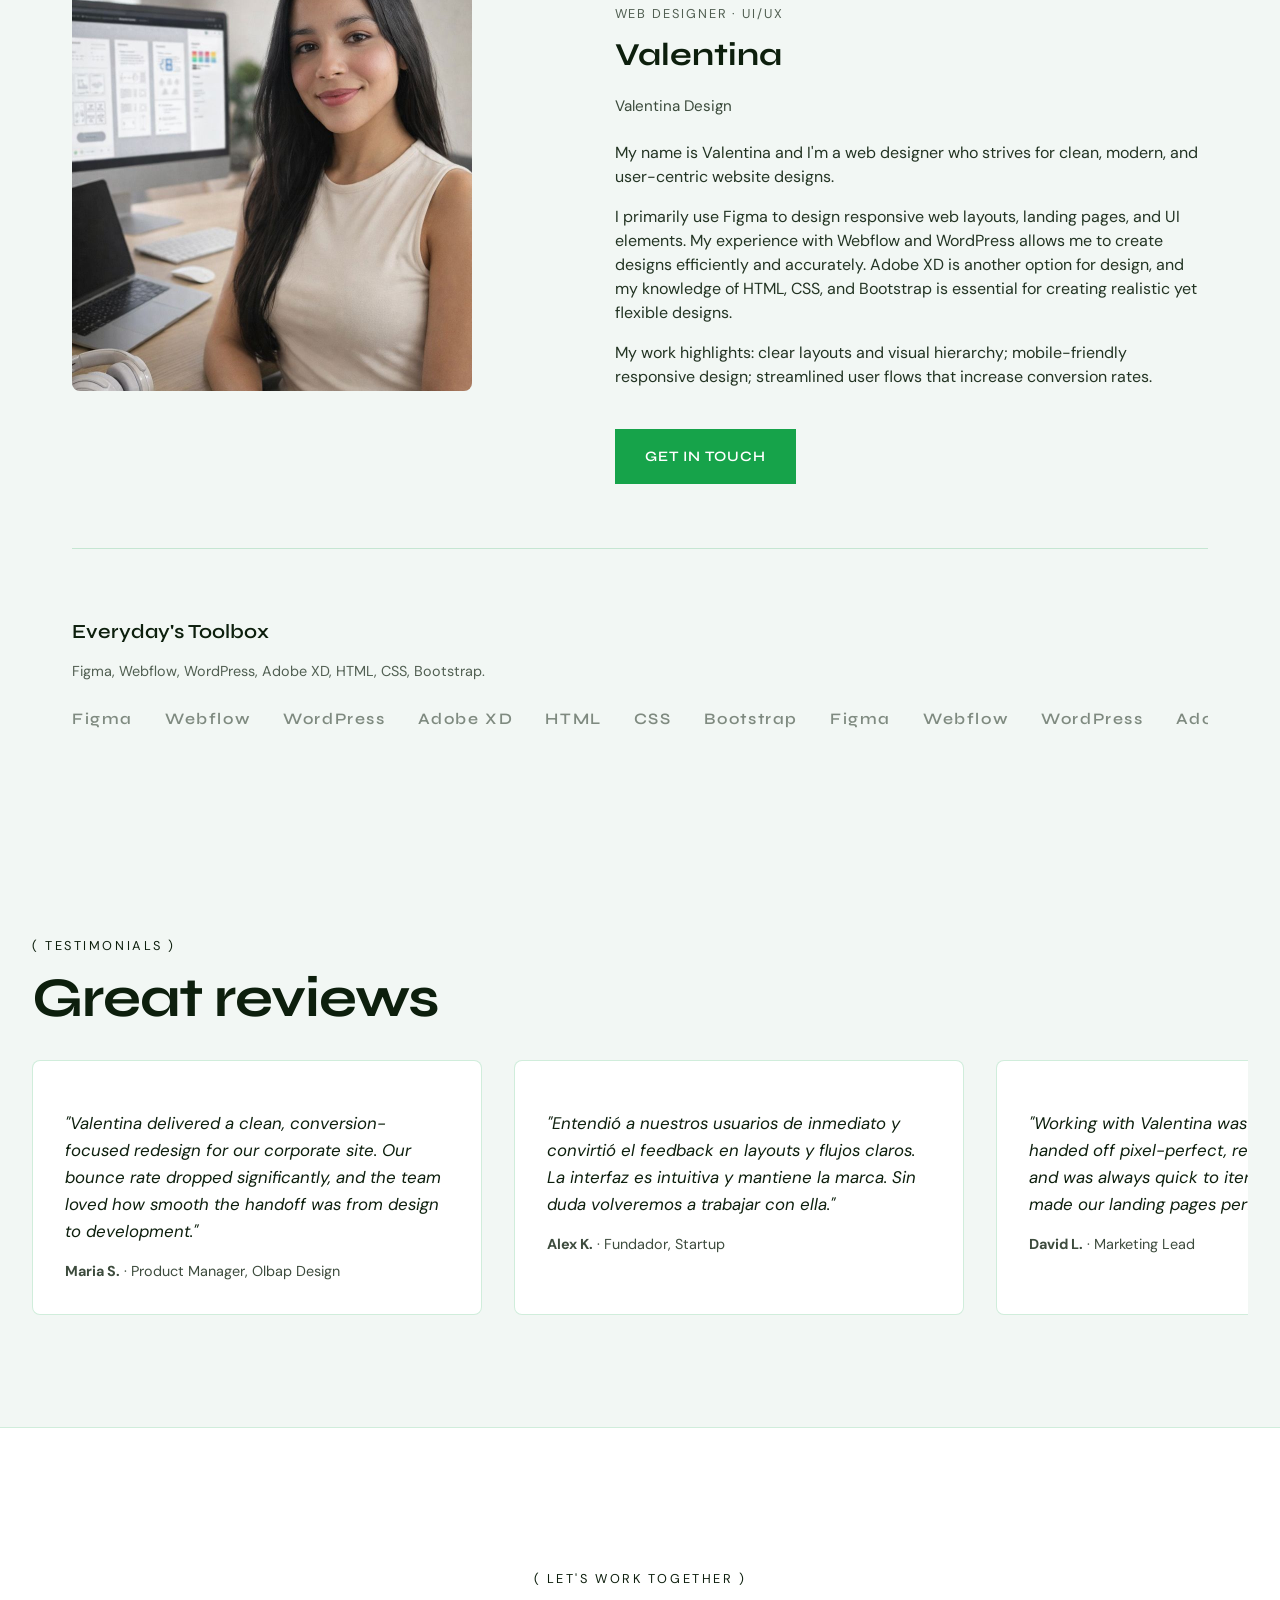
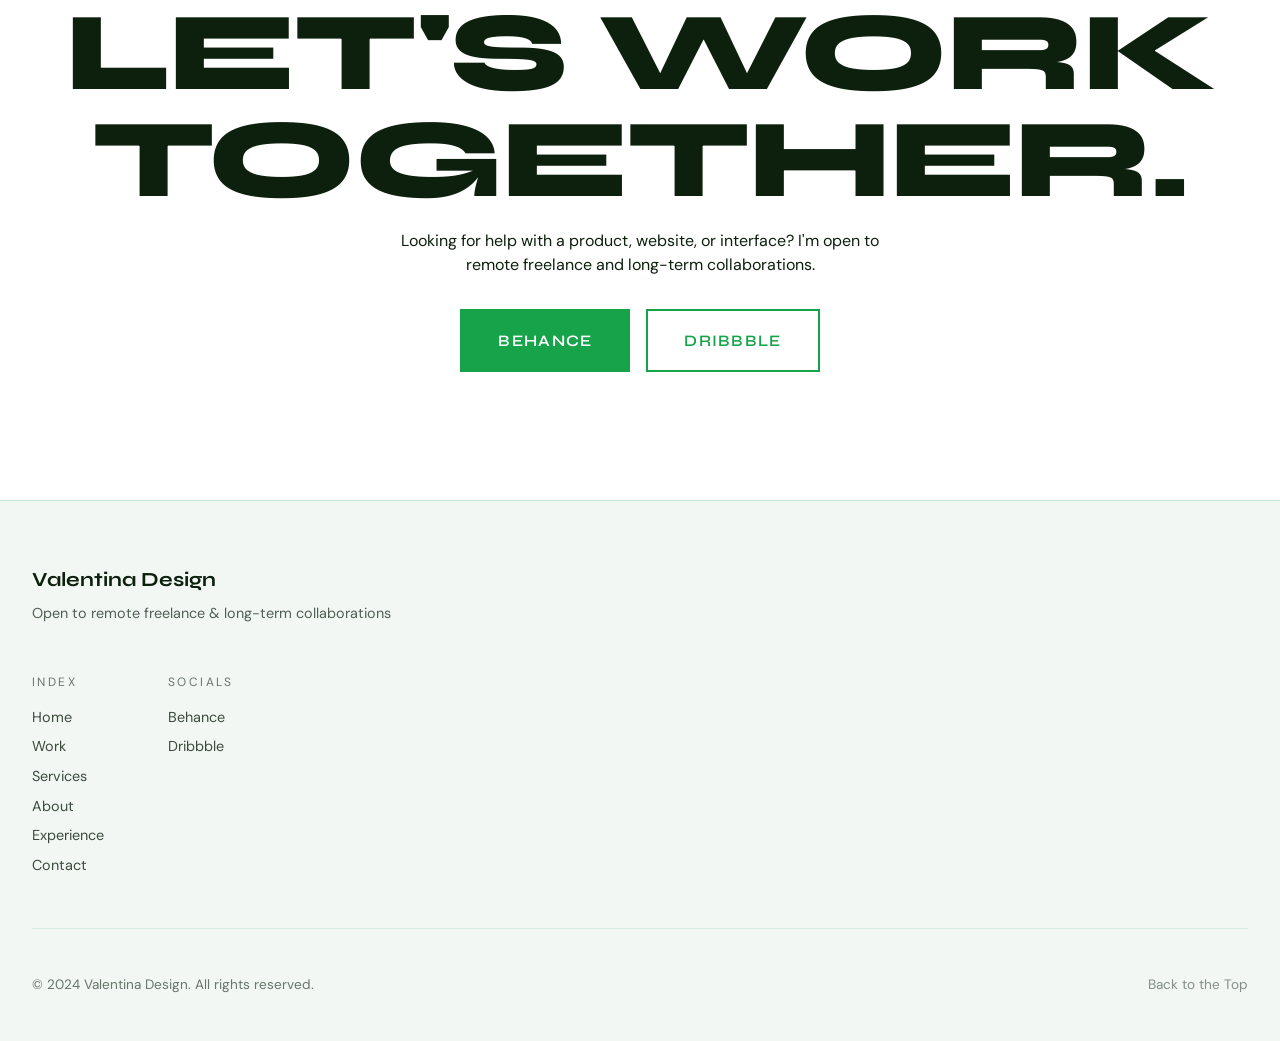
==== commit 12ba19f8: "review" ====
--- a/index.html
+++ b/index.html
@@ -238,8 +238,8 @@
             <footer><strong>Maria S.</strong> · Product Manager, Olbap Design</footer>
           </blockquote>
           <blockquote class="testimonial">
-            <p>"She understood our users immediately and translated feedback into clear layouts and flows. The UI feels intuitive and stays on-brand. We'll definitely work with her again."</p>
-            <footer><strong>Alex K.</strong> · Founder, Startup</footer>
+            <p>"Entendió a nuestros usuarios de inmediato y convirtió el feedback en layouts y flujos claros. La interfaz es intuitiva y mantiene la marca. Sin duda volveremos a trabajar con ella."</p>
+            <footer><strong>Alex K.</strong> · Fundador, Startup</footer>
           </blockquote>
           <blockquote class="testimonial">
             <p>"Working with Valentina was seamless. She handed off pixel-perfect, responsive designs and was always quick to iterate. Her UI/UX focus made our landing pages perform much better."</p>
@@ -251,8 +251,8 @@
             <footer><strong>Maria S.</strong> · Product Manager, Olbap Design</footer>
           </blockquote>
           <blockquote class="testimonial">
-            <p>"She understood our users immediately and translated feedback into clear layouts and flows. The UI feels intuitive and stays on-brand. We'll definitely work with her again."</p>
-            <footer><strong>Alex K.</strong> · Founder, Startup</footer>
+            <p>"Entendió a nuestros usuarios de inmediato y convirtió el feedback en layouts y flujos claros. La interfaz es intuitiva y mantiene la marca. Sin duda volveremos a trabajar con ella."</p>
+            <footer><strong>Alex K.</strong> · Fundador, Startup</footer>
           </blockquote>
           <blockquote class="testimonial">
             <p>"Working with Valentina was seamless. She handed off pixel-perfect, responsive designs and was always quick to iterate. Her UI/UX focus made our landing pages perform much better."</p>
@@ -296,7 +296,7 @@
       </div>
     </nav>
     <div class="footer-bottom">
-      <p>© 2026 Valentina Design. All rights reserved.</p>
+      <p>© 2024 Valentina Design. All rights reserved.</p>
       <a href="#" class="back-top">Back to the Top</a>
     </div>
   </footer>
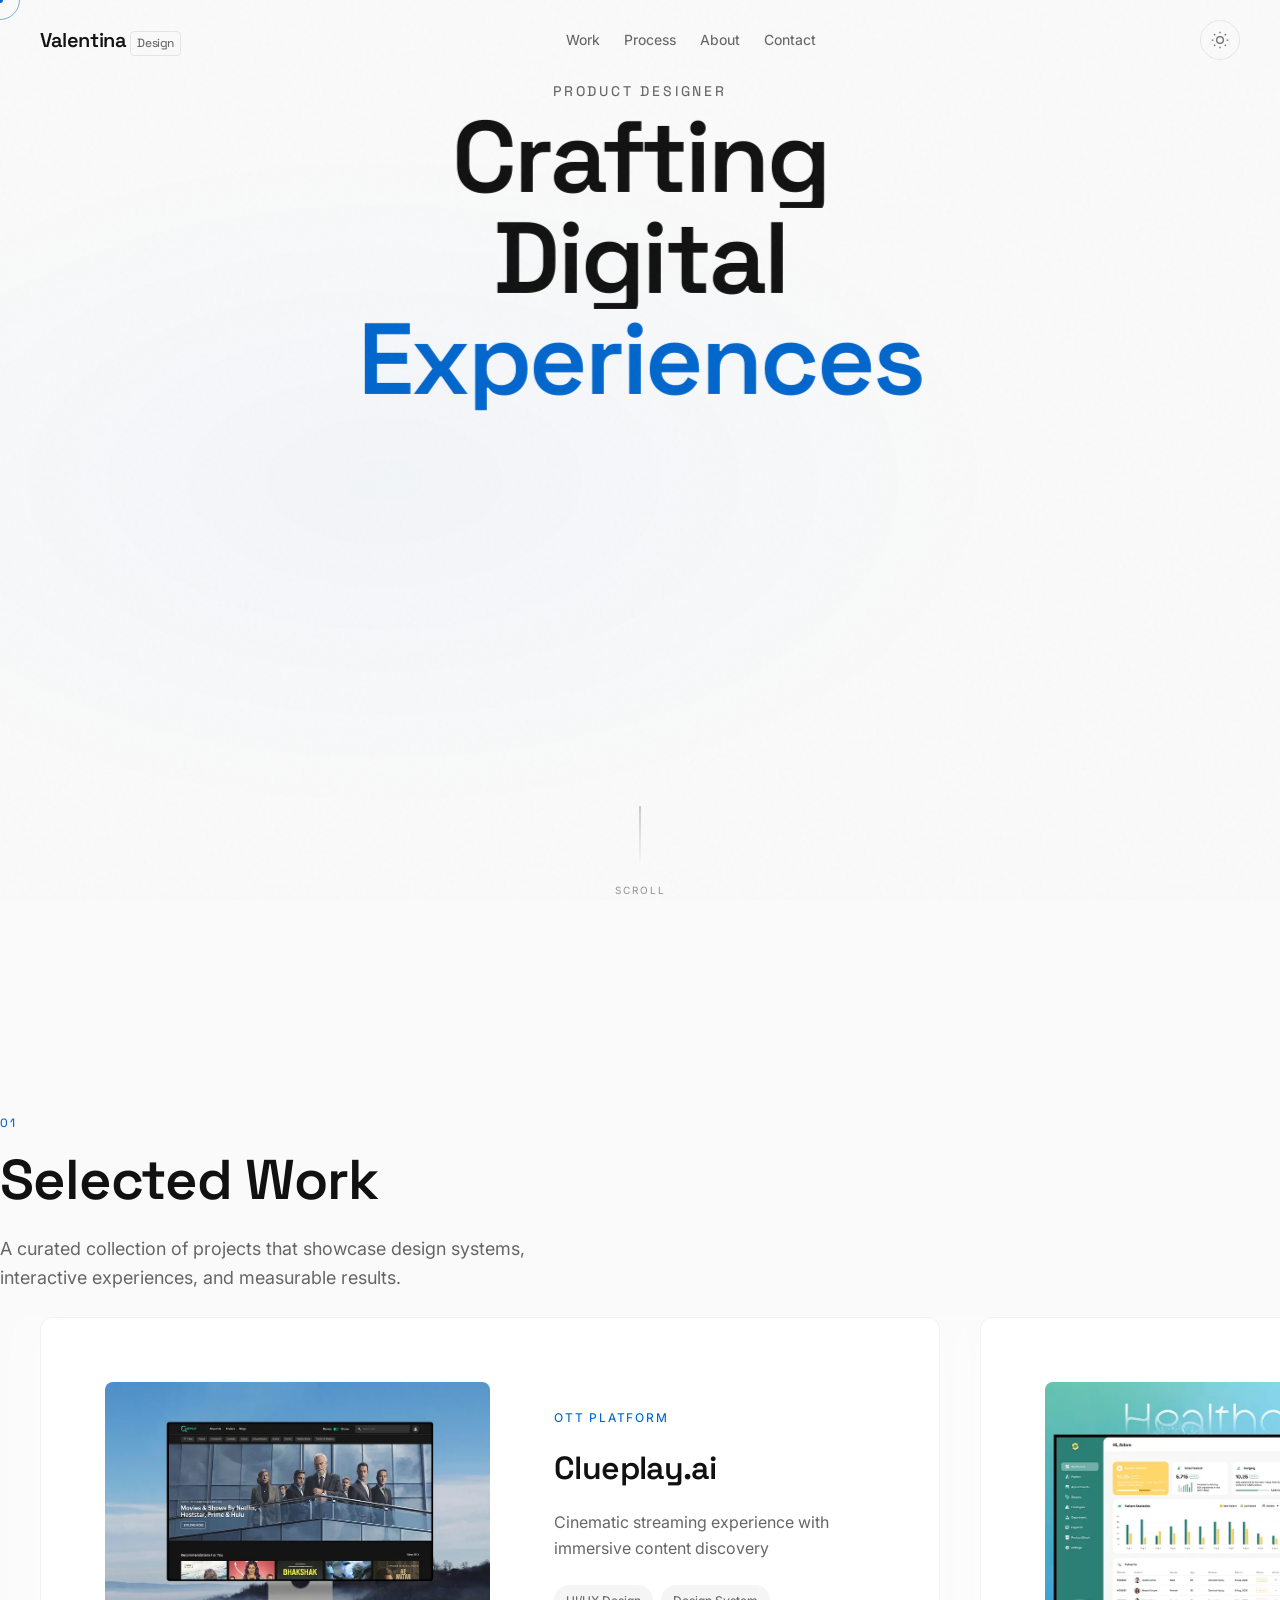
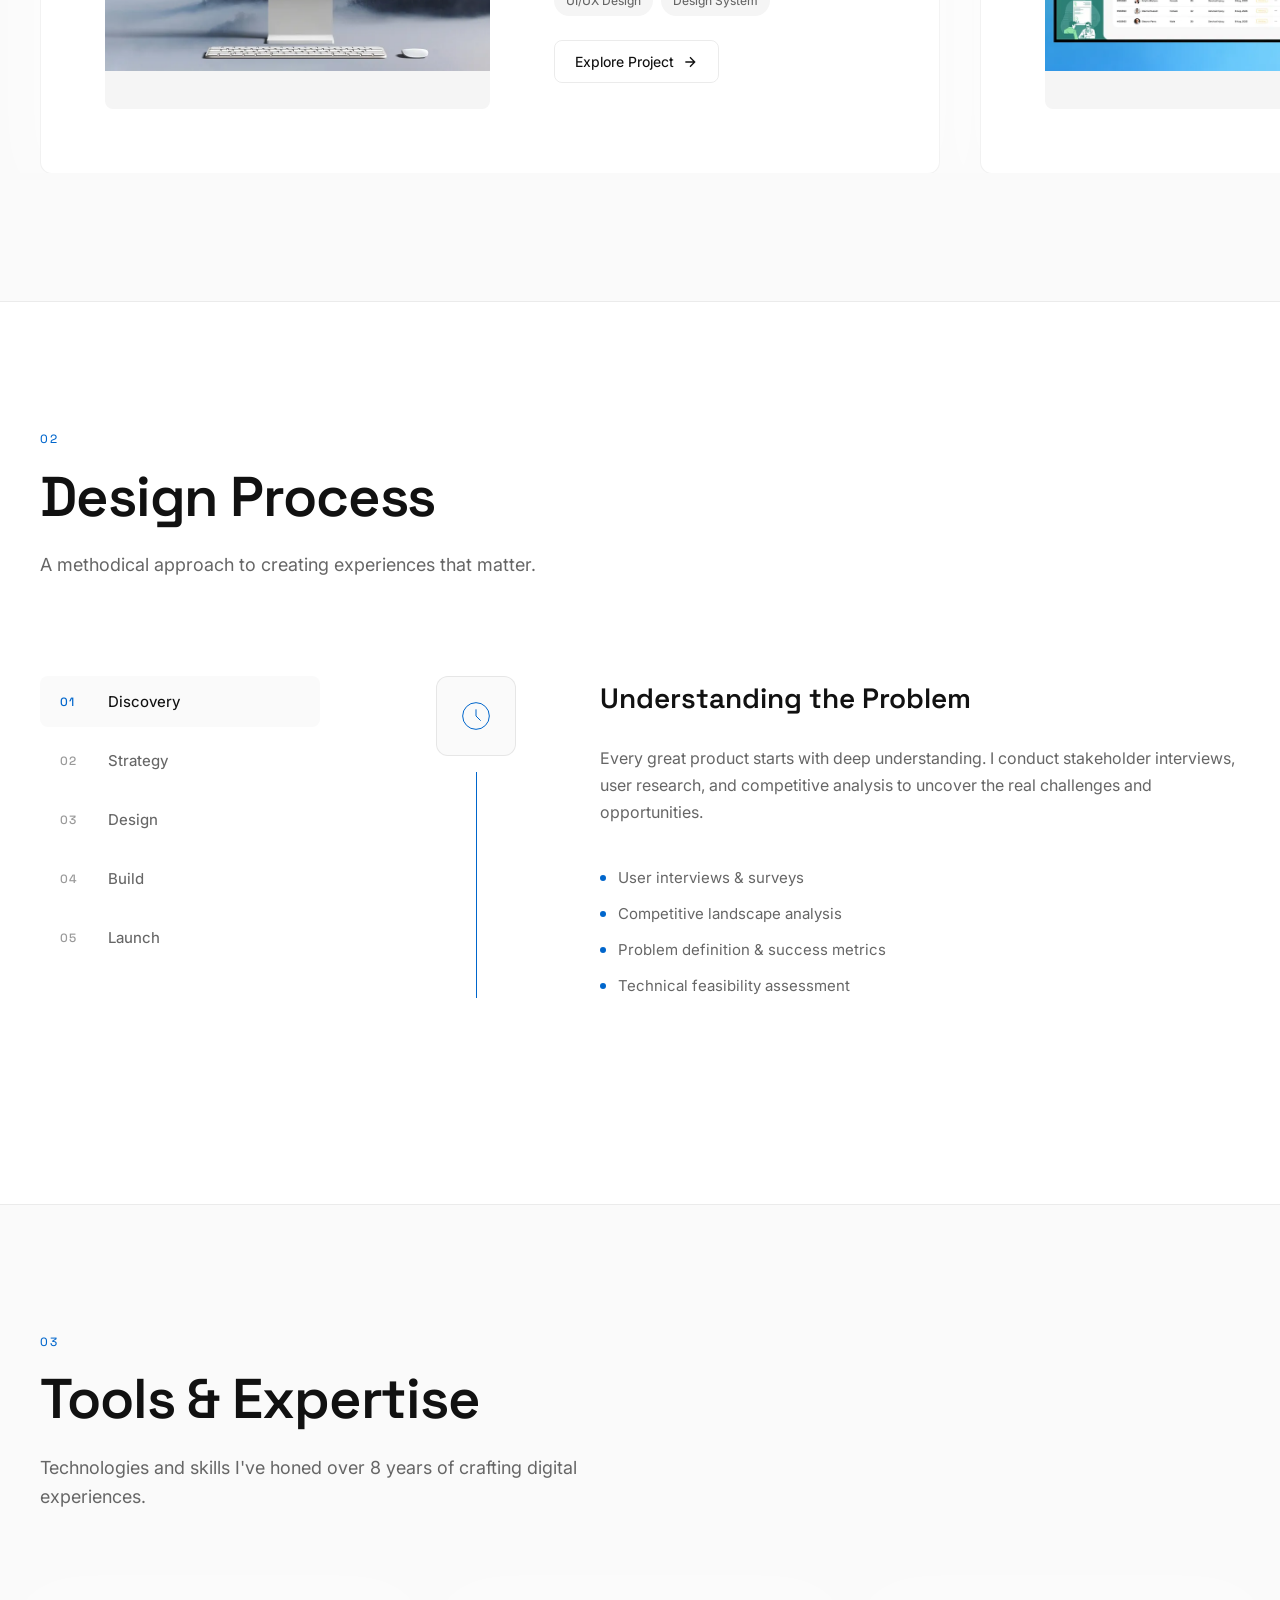
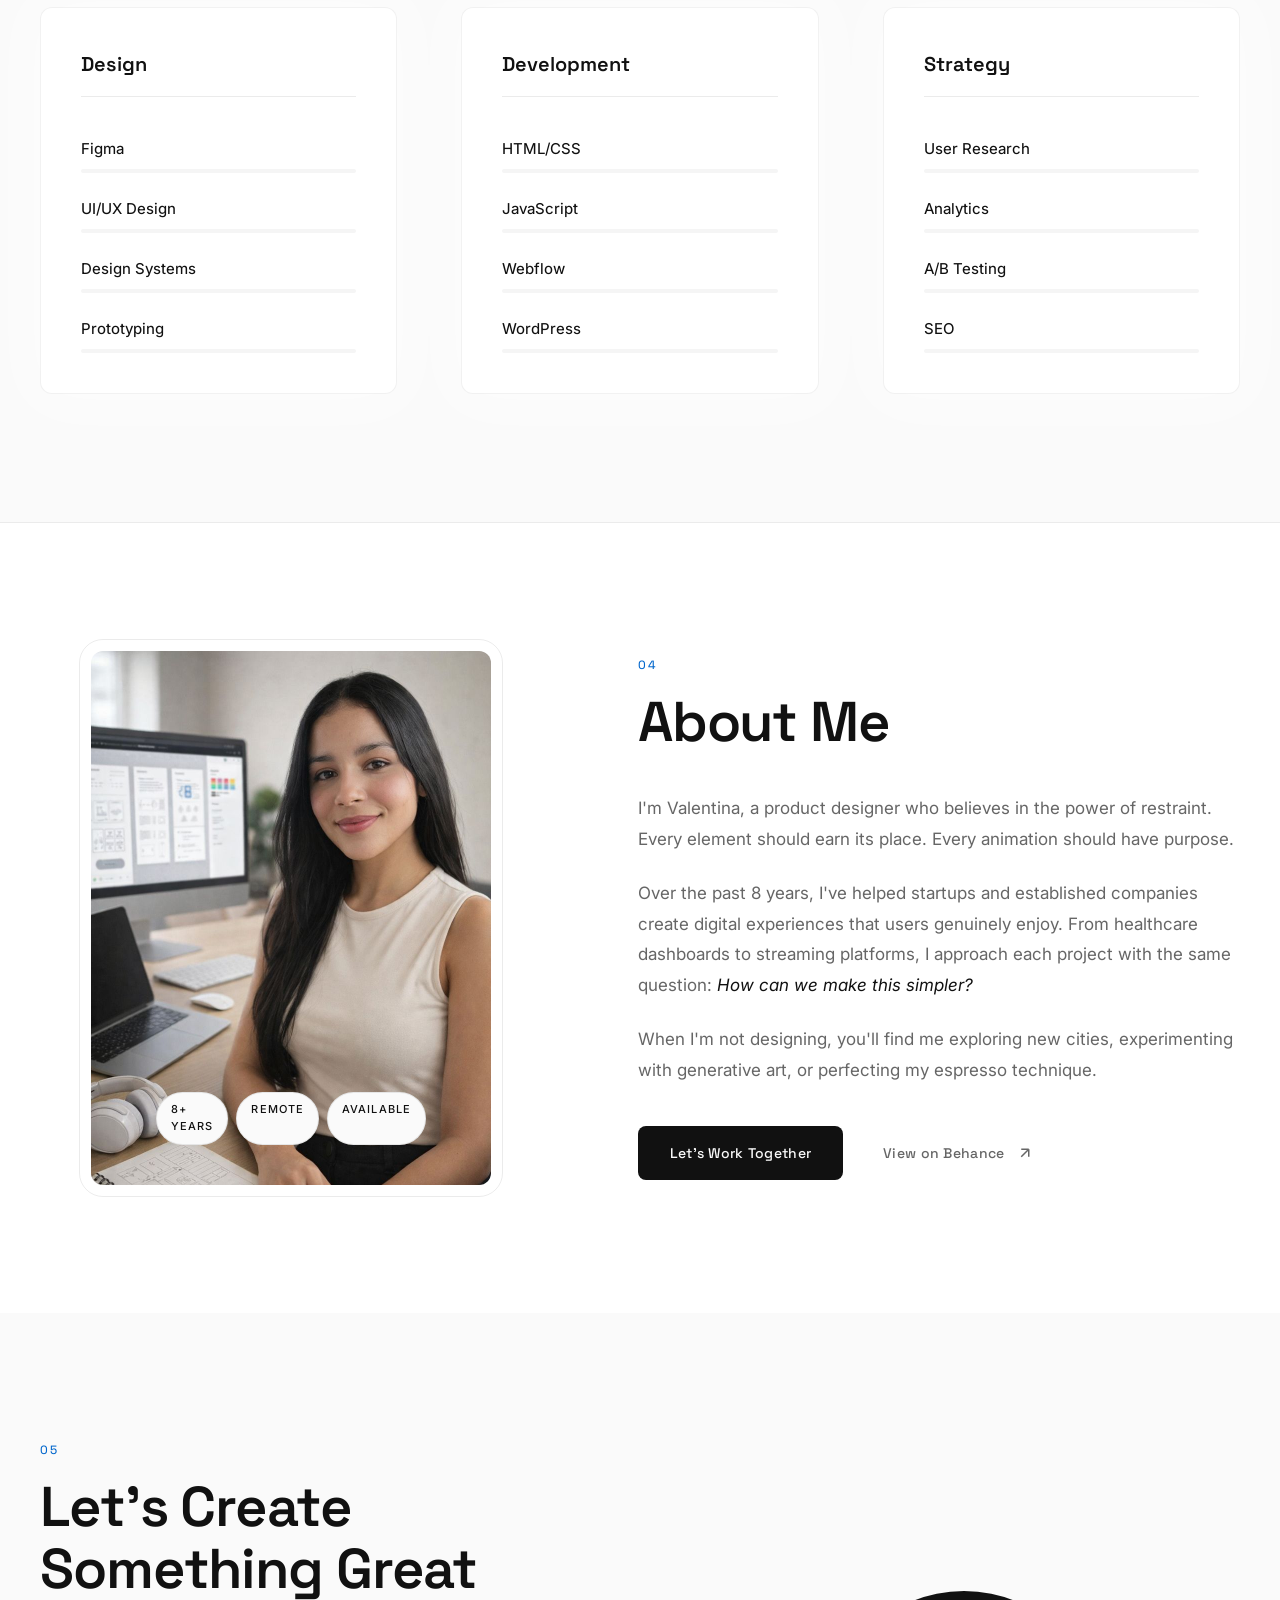
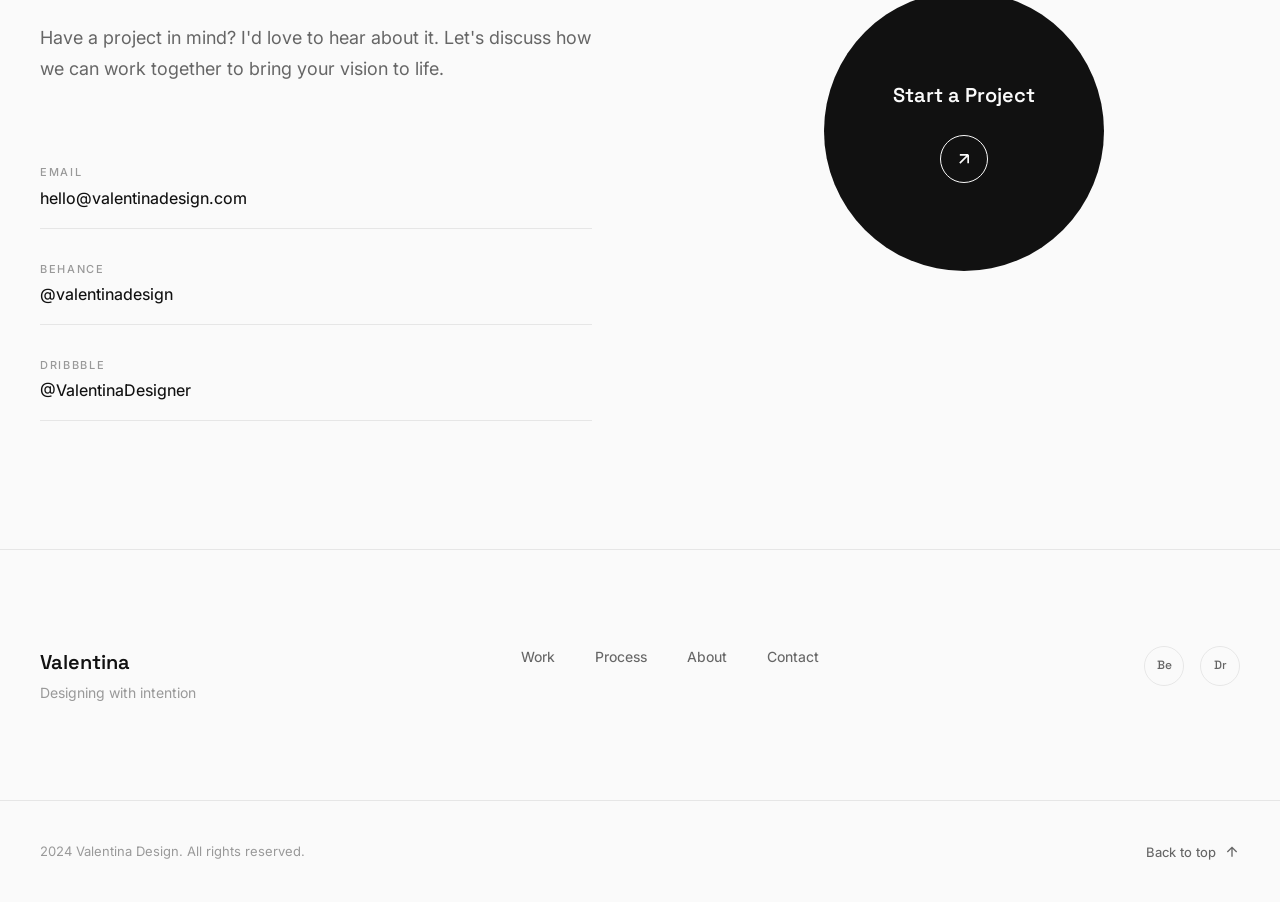
==== commit 3ebda66a: "GSAP" ====
--- a/index.html
+++ b/index.html
@@ -3,322 +3,630 @@
 <head>
   <meta charset="UTF-8" />
   <meta name="viewport" content="width=device-width, initial-scale=1.0" />
-  <title>Valentina Design — Creative Portfolio</title>
+  <title>Valentina — Product Design & Frontend</title>
   <script>
     (function() {
-      var stored = localStorage.getItem('valentina-theme');
-      var prefersDark = window.matchMedia('(prefers-color-scheme: dark)').matches;
-      if (stored === 'light' || stored === 'dark') {
-        document.documentElement.setAttribute('data-theme', stored);
-      } else {
-        document.documentElement.setAttribute('data-theme', prefersDark ? 'dark' : 'light');
-      }
+      const stored = localStorage.getItem('valentina-theme');
+      const prefersDark = window.matchMedia('(prefers-color-scheme: dark)').matches;
+      const theme = stored || (prefersDark ? 'dark' : 'light');
+      document.documentElement.setAttribute('data-theme', theme);
     })();
   </script>
   <link rel="preconnect" href="https://fonts.googleapis.com" />
   <link rel="preconnect" href="https://fonts.gstatic.com" crossorigin />
-  <link href="https://fonts.googleapis.com/css2?family=Syne:wght@400;500;600;700;800&family=DM+Sans:ital,opsz,wght@0,9..40,400;0,9..40,500;1,9..40,400&display=swap" rel="stylesheet" />
+  <link href="https://fonts.googleapis.com/css2?family=Inter:wght@300;400;450;500;600&family=Space+Grotesk:wght@400;500;600;700&display=swap" rel="stylesheet" />
   <link rel="stylesheet" href="styles.css" />
 </head>
 <body>
-  <header class="header">
-    <a href="#" class="logo">Valentina Design</a>
+  <!-- Accessibility -->
+  <a href="#main" class="skip-link">Skip to main content</a>
+
+  <!-- Custom Cursor -->
+  <div class="cursor-dot" aria-hidden="true"></div>
+  <div class="cursor-ring" aria-hidden="true"></div>
+
+  <!-- Three.js Canvas -->
+  <canvas id="webgl-bg" class="webgl-bg" aria-hidden="true"></canvas>
+
+  <!-- Header -->
+  <header class="header" data-magnetic>
+    <a href="#" class="logo" data-magnetic>
+      <span class="logo-text">Valentina</span>
+      <span class="logo-badge">Design</span>
+    </a>
     <nav class="nav">
-      <a href="#work">Work</a>
-      <a href="#services">Services</a>
-      <a href="#about">About</a>
-      <a href="#experience">Experience</a>
-      <a href="#cta">Contact</a>
+      <a href="#work" data-magnetic>Work</a>
+      <a href="#process" data-magnetic>Process</a>
+      <a href="#about" data-magnetic>About</a>
+      <a href="#contact" data-magnetic>Contact</a>
     </nav>
-    <button type="button" class="theme-toggle" aria-label="Toggle dark/light mode" title="Toggle dark/light mode">
-      <span class="theme-toggle-sun" aria-hidden="true">☀</span>
-      <span class="theme-toggle-moon" aria-hidden="true">☽</span>
+    <button class="theme-toggle" aria-label="Toggle theme" data-magnetic>
+      <svg class="theme-icon sun" viewBox="0 0 24 24" fill="none" stroke="currentColor" stroke-width="1.5">
+        <circle cx="12" cy="12" r="4"/>
+        <path d="M12 2v2M12 20v2M4.93 4.93l1.41 1.41M17.66 17.66l1.41 1.41M2 12h2M20 12h2M6.34 17.66l-1.41 1.41M19.07 4.93l-1.41 1.41"/>
+      </svg>
+      <svg class="theme-icon moon" viewBox="0 0 24 24" fill="none" stroke="currentColor" stroke-width="1.5">
+        <path d="M21 12.79A9 9 0 1111.21 3 7 7 0 0021 12.79z"/>
+      </svg>
     </button>
-    <button class="menu-btn" aria-label="Menu">
+    <button class="menu-btn" aria-label="Menu" data-magnetic>
       <span></span><span></span><span></span>
     </button>
   </header>
 
-  <main>
-    <section class="hero">
-      <p class="hero-est">Product Designer & Frontend Developer</p>
-      <p class="hero-tag">( VALENTINA DESIGN )</p>
-      <h1 class="hero-title">CLEAN,<br>THOUGHTFUL<br>DIGITAL EXPERIENCES.</h1>
-      <p class="hero-desc">I design and build user-centered interfaces, smooth interactions, and practical frontend implementation from concept to production.</p>
-      <div class="hero-cta">
-        <a href="#work" class="btn btn-primary">View Work</a>
-        <a href="#cta" class="btn btn-outline">Get in Touch</a>
-      </div>
-      <p class="hero-scroll">Scroll for more</p>
-      <div class="hero-visual">
-        <div class="hero-gradient"></div>
-        <div class="hero-grid"></div>
+  <main id="main">
+    <!-- Hero Section -->
+    <section class="hero" id="hero">
+      <div class="hero-content">
+        <div class="hero-label" data-split-text>Product Designer</div>
+        <h1 class="hero-title" data-split-text>
+          <span class="line">Crafting</span>
+          <span class="line">Digital</span>
+          <span class="line accent">Experiences</span>
+        </h1>
+        <p class="hero-desc" data-fade-up>
+          I design and build interfaces that feel inevitable. Clean systems, purposeful motion, 
+          and experiences that work beautifully at every touchpoint.
+        </p>
+        <div class="hero-stats" data-fade-up>
+          <div class="stat-item">
+            <span class="stat-num" data-count="8">0</span>
+            <span class="stat-label">Years Experience</span>
+          </div>
+          <div class="stat-item">
+            <span class="stat-num" data-count="50">0</span>
+            <span class="stat-label">Projects Delivered</span>
+          </div>
+          <div class="stat-item">
+            <span class="stat-num" data-count="20">0</span>
+            <span class="stat-label">Happy Clients</span>
+          </div>
+        </div>
+        <div class="hero-cta" data-fade-up>
+          <a href="#work" class="btn btn-primary" data-magnetic>
+            <span>View Selected Work</span>
+            <svg viewBox="0 0 24 24" fill="none" stroke="currentColor" stroke-width="2">
+              <path d="M7 17L17 7M17 7H7M17 7V17"/>
+            </svg>
+          </a>
+        </div>
+      </div>
+      <div class="hero-scroll-indicator">
+        <div class="scroll-line"></div>
+        <span>Scroll</span>
       </div>
     </section>
 
-    <section class="marquee-section">
-      <p class="marquee-label">( UI · UX · Web · Figma · Frontend )</p>
-      <div class="marquee">
-        <div class="marquee-inner">
-          <span>Figma</span><span>Webflow</span><span>WordPress</span><span>Adobe XD</span><span>HTML</span><span>CSS</span>
-          <span>Figma</span><span>Webflow</span><span>WordPress</span><span>Adobe XD</span><span>HTML</span><span>CSS</span>
-        </div>
-        <div class="marquee-inner" aria-hidden="true">
-          <span>Figma</span><span>Webflow</span><span>WordPress</span><span>Adobe XD</span><span>HTML</span><span>CSS</span>
-          <span>Figma</span><span>Webflow</span><span>WordPress</span><span>Adobe XD</span><span>HTML</span><span>CSS</span>
+    <!-- Selected Work - Horizontal Scroll -->
+    <section class="work-section" id="work">
+      <div class="section-header pinned">
+        <span class="section-number">01</span>
+        <h2 class="section-title" data-split-text>Selected Work</h2>
+        <p class="section-desc">A curated collection of projects that showcase design systems, 
+        interactive experiences, and measurable results.</p>
+      </div>
+      
+      <div class="work-horizontal">
+        <div class="work-track">
+          <!-- Project 1: Clueplay.ai -->
+          <article class="work-card" data-project="0">
+            <div class="work-card-visual">
+              <div class="work-card-image">
+                <img src="assets/projects/clueplay/clueplayai1.png" alt="Clueplay.ai OTT Platform" />
+              </div>
+              <div class="work-card-overlay"></div>
+            </div>
+            <div class="work-card-content">
+              <span class="work-card-category">OTT Platform</span>
+              <h3 class="work-card-title">Clueplay.ai</h3>
+              <p class="work-card-desc">Cinematic streaming experience with immersive content discovery</p>
+              <div class="work-card-meta">
+                <span>UI/UX Design</span>
+                <span>Design System</span>
+              </div>
+              <button class="work-card-btn" data-magnetic>
+                <span>Explore Project</span>
+                <svg viewBox="0 0 24 24" fill="none" stroke="currentColor" stroke-width="2">
+                  <path d="M5 12h14M12 5l7 7-7 7"/>
+                </svg>
+              </button>
+            </div>
+          </article>
+
+          <!-- Project 2: Healthcare Dashboard -->
+          <article class="work-card" data-project="1">
+            <div class="work-card-visual">
+              <div class="work-card-image">
+                <img src="assets/projects/healthcare/healthcare.png" alt="Healthcare Operations Dashboard" />
+              </div>
+              <div class="work-card-overlay"></div>
+            </div>
+            <div class="work-card-content">
+              <span class="work-card-category">Enterprise SaaS</span>
+              <h3 class="work-card-title">Healthcare Dashboard</h3>
+              <p class="work-card-desc">Centralized platform for healthcare operations and patient management</p>
+              <div class="work-card-meta">
+                <span>Dashboard Design</span>
+                <span>Data Visualization</span>
+              </div>
+              <button class="work-card-btn" data-magnetic>
+                <span>Explore Project</span>
+                <svg viewBox="0 0 24 24" fill="none" stroke="currentColor" stroke-width="2">
+                  <path d="M5 12h14M12 5l7 7-7 7"/>
+                </svg>
+              </button>
+            </div>
+          </article>
+
+          <!-- Project 3: SpeakBetter -->
+          <article class="work-card" data-project="2">
+            <div class="work-card-visual">
+              <div class="work-card-image">
+                <img src="assets/projects/speakbetter/speakbetter1.png" alt="SpeakBetter App" />
+              </div>
+              <div class="work-card-overlay"></div>
+            </div>
+            <div class="work-card-content">
+              <span class="work-card-category">Mobile App</span>
+              <h3 class="work-card-title">SpeakBetter</h3>
+              <p class="work-card-desc">Real-time speech coaching app for confident communication</p>
+              <div class="work-card-meta">
+                <span>App Design</span>
+                <span>Micro-interactions</span>
+              </div>
+              <button class="work-card-btn" data-magnetic>
+                <span>Explore Project</span>
+                <svg viewBox="0 0 24 24" fill="none" stroke="currentColor" stroke-width="2">
+                  <path d="M5 12h14M12 5l7 7-7 7"/>
+                </svg>
+              </button>
+            </div>
+          </article>
+
+          <!-- Project 4: Forex Platform -->
+          <article class="work-card" data-project="3">
+            <div class="work-card-visual">
+              <div class="work-card-image">
+                <img src="assets/projects/forex/forex1.jpg" alt="Forex Trading Platform" />
+              </div>
+              <div class="work-card-overlay"></div>
+            </div>
+            <div class="work-card-content">
+              <span class="work-card-category">Fintech</span>
+              <h3 class="work-card-title">Forex Platform</h3>
+              <p class="work-card-desc">Trading dashboard with real-time data visualization and analytics</p>
+              <div class="work-card-meta">
+                <span>Trading UI</span>
+                <span>Data Design</span>
+              </div>
+              <button class="work-card-btn" data-magnetic>
+                <span>Explore Project</span>
+                <svg viewBox="0 0 24 24" fill="none" stroke="currentColor" stroke-width="2">
+                  <path d="M5 12h14M12 5l7 7-7 7"/>
+                </svg>
+              </button>
+            </div>
+          </article>
+
+          <!-- Project 5: Praxis Richter -->
+          <article class="work-card" data-project="4">
+            <div class="work-card-visual">
+              <div class="work-card-image">
+                <img src="assets/projects/praxis/praxis1.png" alt="Praxis Richter Dental Clinic" />
+              </div>
+              <div class="work-card-overlay"></div>
+            </div>
+            <div class="work-card-content">
+              <span class="work-card-category">Healthcare</span>
+              <h3 class="work-card-title">Praxis Richter</h3>
+              <p class="work-card-desc">Dental clinic experience designed for patient confidence</p>
+              <div class="work-card-meta">
+                <span>Web Design</span>
+                <span>Booking System</span>
+              </div>
+              <button class="work-card-btn" data-magnetic>
+                <span>Explore Project</span>
+                <svg viewBox="0 0 24 24" fill="none" stroke="currentColor" stroke-width="2">
+                  <path d="M5 12h14M12 5l7 7-7 7"/>
+                </svg>
+              </button>
+            </div>
+          </article>
         </div>
       </div>
     </section>
 
-    <section class="work" id="work">
-      <p class="section-label reveal" data-reveal="fadeLeft">( Selected Projects )</p>
-      <div class="work-head">
-        <h2 class="section-title reveal" data-reveal="fadeUp">Selected Projects</h2>
-        <a href="#work" class="link-arrow">View all</a>
-      </div>
-      <div class="work-grid">
-        <article class="work-card work-card-clickable" data-index="0" data-project="0">
-          <div class="work-card-img"><img src="assets/projects/clueplay/clueplayai1.png" alt="Clueplay.ai" /></div>
-          <h3>Clueplay.ai</h3>
-          <p>OTT platform revamp · Cinematic, user-centric interface</p>
-        </article>
-        <article class="work-card work-card-clickable" data-index="1" data-project="1">
-          <div class="work-card-img"><img src="assets/projects/forex/forex1.jpg" alt="Forex" /></div>
-          <h3>Forex</h3>
-          <p>Trading platform UI · Clear data visualization</p>
-        </article>
-        <article class="work-card work-card-clickable" data-index="2" data-project="2">
-          <div class="work-card-img"><img src="assets/projects/glycoso/glycoso1.jpg" alt="Glycoso" /></div>
-          <h3>Glycoso</h3>
-          <p>Health & wellness product site · Clean, approachable look</p>
-        </article>
-        <article class="work-card work-card-clickable" data-index="3" data-project="3">
-          <div class="work-card-img"><img src="assets/projects/gravelu/gravelu1.jpg" alt="Gravelu" /></div>
-          <h3>Gravelu</h3>
-          <p>Brand & product website · Distinct visual identity</p>
-        </article>
-        <article class="work-card work-card-clickable" data-index="4" data-project="4">
-          <div class="work-card-img"><img src="assets/projects/healthcare/healthcare.png" alt="Healthcare Operations Dashboard" /></div>
-          <h3>Healthcare Operations Dashboard</h3>
-          <p>Admin dashboard · Patient & doctor operations</p>
-        </article>
-        <article class="work-card work-card-clickable" data-index="5" data-project="5">
-          <div class="work-card-img"><img src="assets/projects/praxis/praxis1.png" alt="Praxis Richter" /></div>
-          <h3>Praxis Richter</h3>
-          <p>Dental clinic website · Patient experience & trust</p>
-        </article>
-        <article class="work-card work-card-clickable" data-index="6" data-project="6">
-          <div class="work-card-img"><img src="assets/projects/speakbetter/speakbetter1.png" alt="SpeakBetter" /></div>
-          <h3>SpeakBetter</h3>
-          <p>App UI · Tracks filler words, confident speaking</p>
-        </article>
-        <article class="work-card work-card-clickable" data-index="7" data-project="7">
-          <div class="work-card-img"><img src="assets/projects/wolrdcup/worldcup1.jpg" alt="WorldCup" /></div>
-          <h3>WorldCup</h3>
-          <p>Event-themed web experience · Energetic campaign</p>
-        </article>
+    <!-- Process - Interactive Journey -->
+    <section class="process-section" id="process">
+      <div class="section-header">
+        <span class="section-number">02</span>
+        <h2 class="section-title" data-split-text>Design Process</h2>
+        <p class="section-desc">A methodical approach to creating experiences that matter.</p>
+      </div>
+
+      <div class="process-container">
+        <div class="process-nav">
+          <button class="process-step-btn active" data-step="0">
+            <span class="step-num">01</span>
+            <span class="step-name">Discovery</span>
+          </button>
+          <button class="process-step-btn" data-step="1">
+            <span class="step-num">02</span>
+            <span class="step-name">Strategy</span>
+          </button>
+          <button class="process-step-btn" data-step="2">
+            <span class="step-num">03</span>
+            <span class="step-name">Design</span>
+          </button>
+          <button class="process-step-btn" data-step="3">
+            <span class="step-num">04</span>
+            <span class="step-name">Build</span>
+          </button>
+          <button class="process-step-btn" data-step="4">
+            <span class="step-num">05</span>
+            <span class="step-name">Launch</span>
+          </button>
+        </div>
+
+        <div class="process-content">
+          <div class="process-step active" data-step="0">
+            <div class="step-visual">
+              <div class="step-icon">
+                <svg viewBox="0 0 48 48" fill="none" stroke="currentColor" stroke-width="1.5">
+                  <circle cx="24" cy="24" r="20"/>
+                  <path d="M24 14v10l7 7"/>
+                </svg>
+              </div>
+              <div class="step-progress"></div>
+            </div>
+            <div class="step-text">
+              <h3>Understanding the Problem</h3>
+              <p>Every great product starts with deep understanding. I conduct stakeholder interviews, 
+              user research, and competitive analysis to uncover the real challenges and opportunities.</p>
+              <ul class="step-deliverables">
+                <li>User interviews & surveys</li>
+                <li>Competitive landscape analysis</li>
+                <li>Problem definition & success metrics</li>
+                <li>Technical feasibility assessment</li>
+              </ul>
+            </div>
+          </div>
+
+          <div class="process-step" data-step="1">
+            <div class="step-visual">
+              <div class="step-icon">
+                <svg viewBox="0 0 48 48" fill="none" stroke="currentColor" stroke-width="1.5">
+                  <path d="M24 4L4 14v20l20 10 20-10V14L24 4z"/>
+                  <path d="M4 14l20 10L44 14M24 44V24"/>
+                </svg>
+              </div>
+              <div class="step-progress"></div>
+            </div>
+            <div class="step-text">
+              <h3>Defining the Vision</h3>
+              <p>With insights in hand, I create a strategic foundation. This includes information architecture, 
+              user flows, and a design system foundation that scales.</p>
+              <ul class="step-deliverables">
+                <li>Information architecture</li>
+                <li>User journey mapping</li>
+                <li>Design principles & system foundation</li>
+                <li>Wireframes & prototypes</li>
+              </ul>
+            </div>
+          </div>
+
+          <div class="process-step" data-step="2">
+            <div class="step-visual">
+              <div class="step-icon">
+                <svg viewBox="0 0 48 48" fill="none" stroke="currentColor" stroke-width="1.5">
+                  <path d="M24 4l-4 8h-8l6 5-2 9 8-5 8 5-2-9 6-5h-8l-4-8z"/>
+                </svg>
+              </div>
+              <div class="step-progress"></div>
+            </div>
+            <div class="step-text">
+              <h3>Crafting the Experience</h3>
+              <p>Here's where pixels come alive. I design high-fidelity interfaces with meticulous attention 
+              to typography, spacing, and interaction details that make products feel premium.</p>
+              <ul class="step-deliverables">
+                <li>Visual design & UI components</li>
+                <li>Interaction design & micro-animations</li>
+                <li>Responsive layouts</li>
+                <li>Accessibility compliance</li>
+              </ul>
+            </div>
+          </div>
+
+          <div class="process-step" data-step="3">
+            <div class="step-visual">
+              <div class="step-icon">
+                <svg viewBox="0 0 48 48" fill="none" stroke="currentColor" stroke-width="1.5">
+                  <path d="M14 12l-10 12 10 12M34 12l10 12-10 12"/>
+                  <path d="M28 6l-8 36"/>
+                </svg>
+              </div>
+              <div class="step-progress"></div>
+            </div>
+            <div class="step-text">
+              <h3>Bringing It to Life</h3>
+              <p>I build what I design. Clean, semantic code with modern frameworks. Webflow, WordPress, 
+              or custom development — whatever fits the project best.</p>
+              <ul class="step-deliverables">
+                <li>Frontend implementation</li>
+                <li>CMS integration</li>
+                <li>Performance optimization</li>
+                <li>Quality assurance</li>
+              </ul>
+            </div>
+          </div>
+
+          <div class="process-step" data-step="4">
+            <div class="step-visual">
+              <div class="step-icon">
+                <svg viewBox="0 0 48 48" fill="none" stroke="currentColor" stroke-width="1.5">
+                  <path d="M24 4v8M24 36v8M4 24h8M36 24h8"/>
+                  <circle cx="24" cy="24" r="12"/>
+                  <circle cx="24" cy="24" r="6"/>
+                </svg>
+              </div>
+              <div class="step-progress"></div>
+            </div>
+            <div class="step-text">
+              <h3>Launch & Optimize</h3>
+              <p>Launch is just the beginning. I set up analytics, monitor performance, and iterate 
+              based on real user data to continuously improve the experience.</p>
+              <ul class="step-deliverables">
+                <li>Analytics & tracking setup</li>
+                <li>User testing & feedback</li>
+                <li>A/B testing & optimization</li>
+                <li>Ongoing support</li>
+              </ul>
+            </div>
+          </div>
+        </div>
       </div>
     </section>
 
-    <section class="services" id="services">
-      <p class="section-label reveal" data-reveal="fadeRight">( Services & Expertise )</p>
-      <h2 class="section-title reveal" data-reveal="fadeUp">What I do</h2>
-      <p class="services-desc reveal" data-reveal="fadeIn">I focus on user-centered interfaces, clear layouts, and practical frontend implementation. Figma for design; Webflow and WordPress for efficient, accurate builds.</p>
-      <div class="services-tabs">
-        <button class="service-tab active" data-tab="branding">UI/UX & Branding</button>
-        <button class="service-tab" data-tab="web">Web Design & Dev</button>
-        <button class="service-tab" data-tab="motion">Tools & Code</button>
-      </div>
-      <div class="service-panels">
-        <div class="service-panel active" data-panel="branding">
-          <p>I design responsive web layouts, landing pages, and UI elements that feel intentional from the first tap to the last interaction.</p>
-          <ul>
-            <li>Clear layouts and visual hierarchy</li>
-            <li>Mobile-friendly responsive design</li>
-            <li>Streamlined user flows that increase conversion</li>
-            <li>UX Design / Research</li>
-            <li>UI Design</li>
-          </ul>
-        </div>
-        <div class="service-panel" data-panel="web">
-          <p>From concept to launch, I build websites that perform and delight. Webflow and WordPress for fast, accurate handoffs.</p>
-          <ul>
-            <li>Responsive, brand-aligned web designs</li>
-            <li>Webflow & WordPress development</li>
-            <li>Design-to-development handoff</li>
-            <li>Landing pages & corporate sites</li>
-          </ul>
-        </div>
-        <div class="service-panel" data-panel="motion">
-          <p>My toolkit: Figma for design, Adobe XD as an alternative, and HTML, CSS, and Bootstrap for realistic, flexible implementations.</p>
-          <ul>
-            <li>Figma</li>
-            <li>Adobe XD</li>
-            <li>HTML, CSS, Bootstrap</li>
-            <li>Webflow, WordPress</li>
-          </ul>
+    <!-- Skills - Interactive Visualization -->
+    <section class="skills-section" id="skills">
+      <div class="section-header">
+        <span class="section-number">03</span>
+        <h2 class="section-title" data-split-text>Tools & Expertise</h2>
+        <p class="section-desc">Technologies and skills I've honed over 8 years of crafting digital experiences.</p>
+      </div>
+
+      <div class="skills-grid">
+        <div class="skill-category" data-category="design">
+          <h3 class="skill-cat-title">Design</h3>
+          <div class="skill-items">
+            <div class="skill-item" data-level="95">
+              <span class="skill-name">Figma</span>
+              <div class="skill-bar"><div class="skill-fill"></div></div>
+            </div>
+            <div class="skill-item" data-level="90">
+              <span class="skill-name">UI/UX Design</span>
+              <div class="skill-bar"><div class="skill-fill"></div></div>
+            </div>
+            <div class="skill-item" data-level="88">
+              <span class="skill-name">Design Systems</span>
+              <div class="skill-bar"><div class="skill-fill"></div></div>
+            </div>
+            <div class="skill-item" data-level="85">
+              <span class="skill-name">Prototyping</span>
+              <div class="skill-bar"><div class="skill-fill"></div></div>
+            </div>
+          </div>
+        </div>
+
+        <div class="skill-category" data-category="dev">
+          <h3 class="skill-cat-title">Development</h3>
+          <div class="skill-items">
+            <div class="skill-item" data-level="88">
+              <span class="skill-name">HTML/CSS</span>
+              <div class="skill-bar"><div class="skill-fill"></div></div>
+            </div>
+            <div class="skill-item" data-level="82">
+              <span class="skill-name">JavaScript</span>
+              <div class="skill-bar"><div class="skill-fill"></div></div>
+            </div>
+            <div class="skill-item" data-level="90">
+              <span class="skill-name">Webflow</span>
+              <div class="skill-bar"><div class="skill-fill"></div></div>
+            </div>
+            <div class="skill-item" data-level="85">
+              <span class="skill-name">WordPress</span>
+              <div class="skill-bar"><div class="skill-fill"></div></div>
+            </div>
+          </div>
+        </div>
+
+        <div class="skill-category" data-category="strategy">
+          <h3 class="skill-cat-title">Strategy</h3>
+          <div class="skill-items">
+            <div class="skill-item" data-level="85">
+              <span class="skill-name">User Research</span>
+              <div class="skill-bar"><div class="skill-fill"></div></div>
+            </div>
+            <div class="skill-item" data-level="80">
+              <span class="skill-name">Analytics</span>
+              <div class="skill-bar"><div class="skill-fill"></div></div>
+            </div>
+            <div class="skill-item" data-level="88">
+              <span class="skill-name">A/B Testing</span>
+              <div class="skill-bar"><div class="skill-fill"></div></div>
+            </div>
+            <div class="skill-item" data-level="82">
+              <span class="skill-name">SEO</span>
+              <div class="skill-bar"><div class="skill-fill"></div></div>
+            </div>
+          </div>
         </div>
       </div>
     </section>
 
-    <section class="experience" id="experience">
-      <p class="section-label reveal" data-reveal="fadeLeft">( Employment history )</p>
-      <h2 class="section-title reveal" data-reveal="fadeUp">Experience</h2>
-      <div class="experience-list">
-        <article class="experience-card reveal" data-reveal="fadeRight">
-          <div class="experience-header">
-            <h3>Web Designer</h3>
-            <p class="experience-company">Olbap Design</p>
-            <span class="experience-period">March 2024 – December 2025</span>
-          </div>
-          <div class="experience-body">
-            <p>I worked as a Web Designer within a company, responsible for designing and improving corporate websites and service landing pages with a strong focus on UI/UX.</p>
-            <p>I collaborated closely with product managers and developers to ensure design consistency from concept to implementation. By incorporating user feedback and data-driven insights, I continuously refined designs to enhance usability and conversion rates.</p>
-            <p>I delivered responsive, brand-aligned web designs optimized for multiple devices and browsers.</p>
-          </div>
-        </article>
-        <article class="experience-card reveal" data-reveal="fadeLeft">
-          <div class="experience-header">
-            <h3>Part time Web Designer</h3>
-            <p class="experience-company">Agencia Pópuli</p>
-            <span class="experience-period">April 2022 – January 2023</span>
-          </div>
-          <div class="experience-body">
-            <p>I worked as a part-time Junior Developer, supporting the development and maintenance of web applications. I assisted in implementing features, fixing bugs, and improving code quality under the guidance of senior developers.</p>
-            <p>Through hands-on collaboration and real-world tasks, I strengthened my understanding of development workflows and best practices.</p>
-          </div>
-        </article>
+    <!-- About -->
+    <section class="about-section" id="about">
+      <div class="about-container">
+        <div class="about-visual">
+          <div class="about-image-wrapper">
+            <img src="assets/photo.png" alt="Valentina - Product Designer" />
+            <div class="about-image-frame"></div>
+          </div>
+          <div class="about-badges">
+            <span class="badge">8+ Years</span>
+            <span class="badge">Remote</span>
+            <span class="badge">Available</span>
+          </div>
+        </div>
+        <div class="about-content">
+          <span class="section-number">04</span>
+          <h2 class="section-title" data-split-text>About Me</h2>
+          <div class="about-text">
+            <p>I'm Valentina, a product designer who believes in the power of restraint. 
+            Every element should earn its place. Every animation should have purpose.</p>
+            <p>Over the past 8 years, I've helped startups and established companies create 
+            digital experiences that users genuinely enjoy. From healthcare dashboards to 
+            streaming platforms, I approach each project with the same question: 
+            <em>How can we make this simpler?</em></p>
+            <p>When I'm not designing, you'll find me exploring new cities, experimenting 
+            with generative art, or perfecting my espresso technique.</p>
+          </div>
+          <div class="about-cta">
+            <a href="#contact" class="btn btn-primary" data-magnetic>Let's Work Together</a>
+            <a href="https://www.behance.net/valentihernand137" target="_blank" rel="noopener" class="btn btn-text" data-magnetic>
+              <span>View on Behance</span>
+              <svg viewBox="0 0 24 24" fill="none" stroke="currentColor" stroke-width="2">
+                <path d="M7 17L17 7M17 7H7M17 7V17"/>
+              </svg>
+            </a>
+          </div>
+        </div>
       </div>
     </section>
 
-    <section class="about" id="about">
-      <p class="section-label reveal" data-reveal="fadeLeft">( About me )</p>
-      <div class="about-stats">
-        <div class="stat reveal" data-reveal="fadeUp"><span class="stat-num">8+</span><span class="stat-label">Years of Experience</span></div>
-        <div class="stat reveal" data-reveal="fadeUp"><span class="stat-num">50+</span><span class="stat-label">Projects Delivered</span></div>
-        <div class="stat reveal" data-reveal="fadeUp"><span class="stat-num">20+</span><span class="stat-label">Happy Clients</span></div>
-      </div>
-      <div class="about-founder">
-        <div class="about-founder-visual reveal" data-reveal="scaleIn">
-          <img src="assets/photo.png" alt="Valentina" />
-        </div>
-        <div class="about-founder-content reveal" data-reveal="fadeLeft">
-          <p class="about-badge">Web Designer · UI/UX</p>
-          <h2>Valentina</h2>
-          <p class="about-role">Valentina Design</p>
-          <p class="about-bio">My name is Valentina and I'm a web designer who strives for clean, modern, and user-centric website designs.</p>
-          <p class="about-bio">I primarily use Figma to design responsive web layouts, landing pages, and UI elements. My experience with Webflow and WordPress allows me to create designs efficiently and accurately. Adobe XD is another option for design, and my knowledge of HTML, CSS, and Bootstrap is essential for creating realistic yet flexible designs.</p>
-          <p class="about-bio">My work highlights: clear layouts and visual hierarchy; mobile-friendly responsive design; streamlined user flows that increase conversion rates.</p>
-          <a href="#cta" class="btn btn-primary">Get in touch</a>
-        </div>
-      </div>
-      <div class="about-tools">
-        <p class="tools-label">Everyday's Toolbox</p>
-        <p class="tools-desc">Figma, Webflow, WordPress, Adobe XD, HTML, CSS, Bootstrap.</p>
-        <div class="tools-marquee">
-          <div class="tools-marquee-inner">
-            <span>Figma</span><span>Webflow</span><span>WordPress</span><span>Adobe XD</span><span>HTML</span><span>CSS</span><span>Bootstrap</span>
-            <span>Figma</span><span>Webflow</span><span>WordPress</span><span>Adobe XD</span><span>HTML</span><span>CSS</span><span>Bootstrap</span>
-          </div>
-          <div class="tools-marquee-inner" aria-hidden="true">
-            <span>Figma</span><span>Webflow</span><span>WordPress</span><span>Adobe XD</span><span>HTML</span><span>CSS</span><span>Bootstrap</span>
-            <span>Figma</span><span>Webflow</span><span>WordPress</span><span>Adobe XD</span><span>HTML</span><span>CSS</span><span>Bootstrap</span>
-          </div>
+    <!-- Contact -->
+    <section class="contact-section" id="contact">
+      <div class="contact-container">
+        <div class="contact-content">
+          <span class="section-number">05</span>
+          <h2 class="section-title" data-split-text>Let's Create Something Great</h2>
+          <p class="contact-desc">Have a project in mind? I'd love to hear about it. 
+          Let's discuss how we can work together to bring your vision to life.</p>
+          <div class="contact-links">
+            <a href="mailto:hello@valentinadesign.com" class="contact-link" data-magnetic>
+              <span class="link-label">Email</span>
+              <span class="link-value">hello@valentinadesign.com</span>
+            </a>
+            <a href="https://www.behance.net/valentihernand137" target="_blank" rel="noopener" class="contact-link" data-magnetic>
+              <span class="link-label">Behance</span>
+              <span class="link-value">@valentinadesign</span>
+            </a>
+            <a href="https://dribbble.com/ValentinaDesigner0120" target="_blank" rel="noopener" class="contact-link" data-magnetic>
+              <span class="link-label">Dribbble</span>
+              <span class="link-value">@ValentinaDesigner</span>
+            </a>
+          </div>
+        </div>
+        <div class="contact-cta-large">
+          <a href="mailto:hello@valentinadesign.com" class="cta-circle" data-magnetic>
+            <span class="cta-text">Start a Project</span>
+            <div class="cta-arrow">
+              <svg viewBox="0 0 24 24" fill="none" stroke="currentColor" stroke-width="2">
+                <path d="M7 17L17 7M17 7H7M17 7V17"/>
+              </svg>
+            </div>
+          </a>
         </div>
       </div>
     </section>
 
-    <section class="testimonials">
-      <p class="section-label reveal" data-reveal="fadeRight">( TESTIMONIALS )</p>
-      <h2 class="section-title reveal" data-reveal="fadeUp">Great reviews</h2>
-      <div class="testimonials-slider">
-        <div class="testimonials-track">
-          <blockquote class="testimonial">
-            <p>"Valentina delivered a clean, conversion-focused redesign for our corporate site. Our bounce rate dropped significantly, and the team loved how smooth the handoff was from design to development."</p>
-            <footer><strong>Maria S.</strong> · Product Manager, Olbap Design</footer>
-          </blockquote>
-          <blockquote class="testimonial">
-            <p>"Entendió a nuestros usuarios de inmediato y convirtió el feedback en layouts y flujos claros. La interfaz es intuitiva y mantiene la marca. Sin duda volveremos a trabajar con ella."</p>
-            <footer><strong>Alex K.</strong> · Fundador, Startup</footer>
-          </blockquote>
-          <blockquote class="testimonial">
-            <p>"Working with Valentina was seamless. She handed off pixel-perfect, responsive designs and was always quick to iterate. Her UI/UX focus made our landing pages perform much better."</p>
-            <footer><strong>David L.</strong> · Marketing Lead</footer>
-          </blockquote>
-          <!-- Duplicate for infinite scroll -->
-          <blockquote class="testimonial">
-            <p>"Valentina delivered a clean, conversion-focused redesign for our corporate site. Our bounce rate dropped significantly, and the team loved how smooth the handoff was from design to development."</p>
-            <footer><strong>Maria S.</strong> · Product Manager, Olbap Design</footer>
-          </blockquote>
-          <blockquote class="testimonial">
-            <p>"Entendió a nuestros usuarios de inmediato y convirtió el feedback en layouts y flujos claros. La interfaz es intuitiva y mantiene la marca. Sin duda volveremos a trabajar con ella."</p>
-            <footer><strong>Alex K.</strong> · Fundador, Startup</footer>
-          </blockquote>
-          <blockquote class="testimonial">
-            <p>"Working with Valentina was seamless. She handed off pixel-perfect, responsive designs and was always quick to iterate. Her UI/UX focus made our landing pages perform much better."</p>
-            <footer><strong>David L.</strong> · Marketing Lead</footer>
-          </blockquote>
-        </div>
-      </div>
-      <div class="testimonials-dots"></div>
-    </section>
-
-    <section class="cta" id="cta">
-      <p class="section-label reveal" data-reveal="fadeIn">( LET'S WORK TOGETHER )</p>
-      <h2 class="cta-title reveal" data-reveal="fadeUp">LET'S WORK<br>TOGETHER.</h2>
-      <p class="cta-desc reveal" data-reveal="fadeIn">Looking for help with a product, website, or interface? I'm open to remote freelance and long-term collaborations.</p>
-      <div class="cta-buttons reveal" data-reveal="scaleIn">
-        <a href="https://www.behance.net/valentihernand137" target="_blank" rel="noopener" class="btn btn-primary btn-large">Behance</a>
-        <a href="https://dribbble.com/ValentinaDesigner0120" target="_blank" rel="noopener" class="btn btn-outline btn-large">Dribbble</a>
-      </div>
-    </section>
+    <!-- Footer -->
+    <footer class="footer">
+      <div class="footer-content">
+        <div class="footer-brand">
+          <span class="footer-logo">Valentina</span>
+          <span class="footer-tagline">Designing with intention</span>
+        </div>
+        <div class="footer-links">
+          <a href="#work">Work</a>
+          <a href="#process">Process</a>
+          <a href="#about">About</a>
+          <a href="#contact">Contact</a>
+        </div>
+        <div class="footer-socials">
+          <a href="https://www.behance.net/valentihernand137" target="_blank" rel="noopener">Be</a>
+          <a href="https://dribbble.com/ValentinaDesigner0120" target="_blank" rel="noopener">Dr</a>
+        </div>
+      </div>
+      <div class="footer-bottom">
+        <span>2024 Valentina Design. All rights reserved.</span>
+        <button class="back-top" data-magnetic>
+          <span>Back to top</span>
+          <svg viewBox="0 0 24 24" fill="none" stroke="currentColor" stroke-width="2">
+            <path d="M12 19V5M5 12l7-7 7 7"/>
+          </svg>
+        </button>
+      </div>
+    </footer>
   </main>
 
-  <footer class="footer">
-    <div class="footer-main reveal" data-reveal="fadeUp">
-      <a href="#" class="footer-logo">Valentina Design</a>
-      <p class="footer-location">Open to remote freelance & long-term collaborations</p>
-    </div>
-    <nav class="footer-nav">
-      <div class="footer-col">
-        <span class="footer-col-title">Index</span>
-        <a href="#">Home</a>
-        <a href="#work">Work</a>
-        <a href="#services">Services</a>
-        <a href="#about">About</a>
-        <a href="#experience">Experience</a>
-        <a href="#cta">Contact</a>
-      </div>
-      <div class="footer-col">
-        <span class="footer-col-title">Socials</span>
-        <a href="https://www.behance.net/valentihernand137" target="_blank" rel="noopener">Behance</a>
-        <a href="https://dribbble.com/ValentinaDesigner0120" target="_blank" rel="noopener">Dribbble</a>
-      </div>
-    </nav>
-    <div class="footer-bottom">
-      <p>© 2024 Valentina Design. All rights reserved.</p>
-      <a href="#" class="back-top">Back to the Top</a>
-    </div>
-  </footer>
-
-  <!-- Project gallery modal -->
-  <div id="project-gallery" class="gallery-modal" role="dialog" aria-modal="true" aria-label="Project gallery" hidden>
-    <div class="gallery-modal-backdrop"></div>
-    <div class="gallery-modal-inner">
-      <header class="gallery-modal-header">
-        <h3 class="gallery-modal-title"></h3>
-        <button type="button" class="gallery-modal-close" aria-label="Close gallery">&times;</button>
-      </header>
-      <p class="gallery-modal-desc"></p>
-      <div class="gallery-modal-image-wrap">
-        <button type="button" class="gallery-nav gallery-prev" aria-label="Previous image">&larr;</button>
-        <img class="gallery-modal-image" src="" alt="" />
-        <button type="button" class="gallery-nav gallery-next" aria-label="Next image">&rarr;</button>
-      </div>
-      <div class="gallery-modal-counter"><span class="gallery-current">1</span> / <span class="gallery-total">1</span></div>
+  <!-- Project Modal -->
+  <div class="project-modal" id="project-modal" hidden>
+    <div class="modal-backdrop"></div>
+    <div class="modal-container">
+      <button class="modal-close" aria-label="Close">
+        <svg viewBox="0 0 24 24" fill="none" stroke="currentColor" stroke-width="2">
+          <path d="M18 6L6 18M6 6l12 12"/>
+        </svg>
+      </button>
+      <div class="modal-content">
+        <div class="modal-header">
+          <span class="modal-category"></span>
+          <h2 class="modal-title"></h2>
+          <p class="modal-desc"></p>
+        </div>
+        <div class="modal-gallery">
+          <div class="gallery-main">
+            <img src="" alt="" />
+          </div>
+          <div class="gallery-thumbs"></div>
+        </div>
+        <div class="modal-details">
+          <div class="detail-col">
+            <h4>Challenge</h4>
+            <p class="detail-challenge"></p>
+          </div>
+          <div class="detail-col">
+            <h4>Solution</h4>
+            <p class="detail-solution"></p>
+          </div>
+          <div class="detail-col">
+            <h4>Results</h4>
+            <p class="detail-results"></p>
+          </div>
+        </div>
+        <div class="modal-nav">
+          <button class="modal-prev" data-magnetic>
+            <svg viewBox="0 0 24 24" fill="none" stroke="currentColor" stroke-width="2">
+              <path d="M19 12H5M12 19l-7-7 7-7"/>
+            </svg>
+            <span>Previous Project</span>
+          </button>
+          <button class="modal-next" data-magnetic>
+            <span>Next Project</span>
+            <svg viewBox="0 0 24 24" fill="none" stroke="currentColor" stroke-width="2">
+              <path d="M5 12h14M12 5l7 7-7 7"/>
+            </svg>
+          </button>
+        </div>
+      </div>
     </div>
   </div>
 
+  <!-- Scripts -->
+  <script src="https://cdnjs.cloudflare.com/ajax/libs/gsap/3.12.5/gsap.min.js"></script>
+  <script src="https://cdnjs.cloudflare.com/ajax/libs/gsap/3.12.5/ScrollTrigger.min.js"></script>
+  <script src="https://cdnjs.cloudflare.com/ajax/libs/three.js/r128/three.min.js"></script>
   <script src="script.js"></script>
 </body>
 </html>
--- a/styles.css
+++ b/styles.css
@@ -1,134 +1,123 @@
-/* Valentina Design portfolio — Color theme inspired by The Podcast Coach (thepodcastcoach.co.uk) */
-
+/* Valentina Design Portfolio 2026
+ * Refined, intentional, quiet confidence
+ * Apple-like simplicity with purposeful motion
+ */
+
+/* =====================================================
+   CSS Variables & Design Tokens
+   ===================================================== */
 :root {
-  --bg: #0a1612;
-  --bg-elevated: #12201a;
-  --text: #f0f5f0;
-  --text-muted: #8a9e8a;
-  --accent: #4ade80;
-  --accent-dim: rgba(74, 222, 128, 0.15);
-  --border: rgba(74, 222, 128, 0.12);
-  --header-scrolled-bg: rgba(10, 22, 18, 0.92);
-  --gallery-backdrop: rgba(10, 22, 18, 0.95);
-  --text-on-accent: #0a1612;
-  --font-display: 'Syne', sans-serif;
-  --font-body: 'DM Sans', sans-serif;
-}
-
-/* Light theme — same green accent, light backgrounds */
-[data-theme="light"] {
-  --bg: #f2f7f4;
-  --bg-elevated: #ffffff;
-  --text: #0d1f0d;
-  --text-muted: #5c6e5c;
-  --accent: #16a34a;
-  --accent-dim: rgba(22, 163, 74, 0.12);
-  --border: rgba(22, 163, 74, 0.2);
-  --header-scrolled-bg: rgba(242, 247, 244, 0.95);
-  --gallery-backdrop: rgba(242, 247, 244, 0.97);
-  --text-on-accent: #ffffff;
-}
-
-*,
-*::before,
-*::after {
-  box-sizing: border-box;
-}
-
-/* Animation variables */
-:root {
+  /* Colors - Sophisticated palette with subtle depth */
+  --color-bg: #fafafa;
+  --color-bg-elevated: #ffffff;
+  --color-bg-subtle: #f5f5f5;
+  --color-text: #111111;
+  --color-text-secondary: #666666;
+  --color-text-muted: #999999;
+  --color-accent: #0066cc;
+  --color-accent-hover: #0052a3;
+  --color-border: rgba(0, 0, 0, 0.08);
+  --color-border-hover: rgba(0, 0, 0, 0.15);
+
+  /* Dark mode colors */
+  --color-bg-dark: #0a0a0a;
+  --color-bg-elevated-dark: #141414;
+  --color-bg-subtle-dark: #1a1a1a;
+  --color-text-dark: #ffffff;
+  --color-text-secondary-dark: #a0a0a0;
+  --color-text-muted-dark: #666666;
+  --color-accent-dark: #4da3ff;
+  --color-accent-hover-dark: #6bb3ff;
+  --color-border-dark: rgba(255, 255, 255, 0.08);
+  --color-border-hover-dark: rgba(255, 255, 255, 0.15);
+
+  /* Typography */
+  --font-display: 'Space Grotesk', -apple-system, BlinkMacSystemFont, sans-serif;
+  --font-body: 'Inter', -apple-system, BlinkMacSystemFont, sans-serif;
+
+  /* Font weights */
+  --weight-light: 300;
+  --weight-regular: 400;
+  --weight-medium: 450;
+  --weight-semibold: 500;
+  --weight-bold: 600;
+
+  /* Spacing scale */
+  --space-xs: 0.5rem;
+  --space-sm: 1rem;
+  --space-md: 1.5rem;
+  --space-lg: 2.5rem;
+  --space-xl: 4rem;
+  --space-2xl: 6rem;
+  --space-3xl: 8rem;
+
+  /* Easing functions - refined physics */
   --ease-out-expo: cubic-bezier(0.16, 1, 0.3, 1);
   --ease-out-quart: cubic-bezier(0.25, 1, 0.5, 1);
   --ease-spring: cubic-bezier(0.34, 1.56, 0.64, 1);
+  --ease-smooth: cubic-bezier(0.4, 0, 0.2, 1);
+  --ease-in-out: cubic-bezier(0.65, 0, 0.35, 1);
+
+  /* Durations */
+  --duration-instant: 0.15s;
   --duration-fast: 0.25s;
-  --duration-normal: 0.45s;
+  --duration-normal: 0.4s;
   --duration-slow: 0.7s;
-}
-
-@media (prefers-reduced-motion: reduce) {
-  :root {
-    --duration-fast: 0.01s;
-    --duration-normal: 0.01s;
-    --duration-slow: 0.01s;
-  }
-}
-
-/* Keyframes */
-@keyframes fadeUp {
-  from {
-    opacity: 0;
-    transform: translateY(28px);
-  }
-  to {
-    opacity: 1;
-    transform: translateY(0);
-  }
-}
-
-@keyframes fadeLeft {
-  from {
-    opacity: 0;
-    transform: translateX(-24px);
-  }
-  to {
-    opacity: 1;
-    transform: translateX(0);
-  }
-}
-
-@keyframes fadeRight {
-  from {
-    opacity: 0;
-    transform: translateX(24px);
-  }
-  to {
-    opacity: 1;
-    transform: translateX(0);
-  }
-}
-
-@keyframes scaleIn {
-  from {
-    opacity: 0;
-    transform: scale(0.96);
-  }
-  to {
-    opacity: 1;
-    transform: scale(1);
-  }
-}
-
-@keyframes fadeIn {
-  from { opacity: 0; }
-  to { opacity: 1; }
-}
-
-@keyframes float {
-  0%, 100% { transform: translateY(0); }
-  50% { transform: translateY(-6px); }
-}
-
-@keyframes shimmer {
-  0% { background-position: -200% 0; }
-  100% { background-position: 200% 0; }
-}
-
-@keyframes pulse-soft {
-  0%, 100% { opacity: 0.5; }
-  50% { opacity: 0.8; }
+  --duration-slower: 1s;
+
+  /* Layout */
+  --header-height: 80px;
+  --max-width: 1400px;
+  --border-radius: 12px;
+  --border-radius-sm: 8px;
+}
+
+/* Dark theme */
+[data-theme="dark"] {
+  --color-bg: var(--color-bg-dark);
+  --color-bg-elevated: var(--color-bg-elevated-dark);
+  --color-bg-subtle: var(--color-bg-subtle-dark);
+  --color-text: var(--color-text-dark);
+  --color-text-secondary: var(--color-text-secondary-dark);
+  --color-text-muted: var(--color-text-muted-dark);
+  --color-accent: var(--color-accent-dark);
+  --color-accent-hover: var(--color-accent-hover-dark);
+  --color-border: var(--color-border-dark);
+  --color-border-hover: var(--color-border-hover-dark);
+}
+
+/* =====================================================
+   Reset & Base Styles
+   ===================================================== */
+*, *::before, *::after {
+  box-sizing: border-box;
+  margin: 0;
+  padding: 0;
 }
 
 html {
   scroll-behavior: smooth;
+  -webkit-font-smoothing: antialiased;
+  -moz-osx-font-smoothing: grayscale;
+}
+
+@media (prefers-reduced-motion: reduce) {
+  html {
+    scroll-behavior: auto;
+  }
+  *, *::before, *::after {
+    animation-duration: 0.01ms !important;
+    animation-iteration-count: 1 !important;
+    transition-duration: 0.01ms !important;
+  }
 }
 
 body {
-  margin: 0;
   font-family: var(--font-body);
-  font-size: 1rem;
-  line-height: 1.5;
-  color: var(--text);
-  background: var(--bg);
+  font-size: 16px;
+  line-height: 1.6;
+  color: var(--color-text);
+  background: var(--color-bg);
   overflow-x: hidden;
 }
 
@@ -137,1172 +126,1740 @@
   text-decoration: none;
 }
 
-/* Header */
+img {
+  max-width: 100%;
+  height: auto;
+  display: block;
+}
+
+button {
+  font-family: inherit;
+  cursor: pointer;
+  border: none;
+  background: none;
+}
+
+/* =====================================================
+   Custom Cursor
+   ===================================================== */
+.cursor-dot,
+.cursor-ring {
+  position: fixed;
+  top: 0;
+  left: 0;
+  pointer-events: none;
+  z-index: 9999;
+  border-radius: 50%;
+  transform: translate(-50%, -50%);
+  transition: opacity var(--duration-fast);
+}
+
+.cursor-dot {
+  width: 6px;
+  height: 6px;
+  background: var(--color-accent);
+}
+
+.cursor-ring {
+  width: 40px;
+  height: 40px;
+  border: 1px solid var(--color-accent);
+  opacity: 0.5;
+}
+
+@media (pointer: coarse) {
+  .cursor-dot,
+  .cursor-ring {
+    display: none;
+  }
+}
+
+/* =====================================================
+   WebGL 3D Background
+   ===================================================== */
+.webgl-bg {
+  position: fixed;
+  top: 0;
+  left: 0;
+  width: 100%;
+  height: 100%;
+  z-index: -1;
+  opacity: 0.9;
+}
+
+[data-theme="dark"] .webgl-bg {
+  opacity: 0.95;
+}
+
+/* =====================================================
+   3D Content Effects
+   ===================================================== */
+.hero-content {
+  transform-style: preserve-3d;
+  perspective: 1000px;
+}
+
+.hero-title {
+  transform: translateZ(50px);
+}
+
+.hero-desc {
+  transform: translateZ(30px);
+}
+
+.hero-stats {
+  transform: translateZ(20px);
+}
+
+.work-card {
+  transform-style: preserve-3d;
+  transition: transform 0.6s var(--ease-out-quart), box-shadow 0.6s var(--ease-out-quart);
+}
+
+.work-card:hover {
+  transform: translateY(-8px) translateZ(20px) rotateX(2deg);
+  box-shadow: 0 25px 50px -12px rgba(0, 0, 0, 0.15);
+}
+
+.skill-category {
+  transform-style: preserve-3d;
+  transition: transform 0.5s var(--ease-out-quart), box-shadow 0.5s var(--ease-out-quart);
+}
+
+.skill-category:hover {
+  transform: translateY(-8px) translateZ(15px);
+  box-shadow: 0 20px 40px -10px rgba(0, 0, 0, 0.1);
+}
+
+.process-container {
+  transform-style: preserve-3d;
+  perspective: 1200px;
+}
+
+.process-step-btn {
+  transform-style: preserve-3d;
+  transition: transform 0.3s var(--ease-out-quart), background 0.3s;
+}
+
+.process-step-btn:hover {
+  transform: translateX(8px) translateZ(10px);
+}
+
+.about-image-wrapper {
+  transform-style: preserve-3d;
+  transition: transform 0.8s var(--ease-out-quart);
+}
+
+.about-image-wrapper:hover {
+  transform: rotateY(-5deg) rotateX(5deg) translateZ(30px);
+}
+
+.cta-circle {
+  transform-style: preserve-3d;
+  transition: transform 0.5s var(--ease-spring), box-shadow 0.5s;
+}
+
+.cta-circle:hover {
+  transform: scale(1.05) translateZ(20px);
+  box-shadow: 0 30px 60px -15px rgba(0, 102, 204, 0.3);
+}
+
+/* Floating animation for 3D feel */
+@keyframes float3D {
+  0%, 100% {
+    transform: translateY(0) translateZ(0);
+  }
+  50% {
+    transform: translateY(-10px) translateZ(10px);
+  }
+}
+
+.section-header.pinned {
+  backdrop-filter: blur(20px) saturate(180%);
+  background: rgba(var(--color-bg), 0.8);
+  margin: 0 calc(-1 * var(--space-lg));
+  padding-left: var(--space-lg);
+  padding-right: var(--space-lg);
+  padding-top: var(--space-md);
+  padding-bottom: var(--space-md);
+}
+
+/* =====================================================
+   3D Depth of Field & Layering Effects
+   ===================================================== */
+
+/* Background layers with depth blur */
+.hero {
+  position: relative;
+  transform-style: preserve-3d;
+}
+
+.hero::before {
+  content: '';
+  position: absolute;
+  inset: 0;
+  background: radial-gradient(ellipse at 30% 50%, rgba(0, 102, 204, 0.03) 0%, transparent 50%);
+  pointer-events: none;
+  z-index: -1;
+}
+
+/* Content cards with depth blur background */
+.work-card::before,
+.skill-category::before,
+.process-container::before {
+  content: '';
+  position: absolute;
+  inset: -20px;
+  background: var(--color-bg-elevated);
+  border-radius: calc(var(--border-radius) + 20px);
+  filter: blur(30px);
+  opacity: 0.5;
+  z-index: -1;
+}
+
+/* Layer depth indicators */
+.layer-back {
+  transform: translateZ(-100px) scale(1.1);
+  filter: blur(2px);
+  opacity: 0.6;
+}
+
+.layer-mid {
+  transform: translateZ(0);
+}
+
+.layer-front {
+  transform: translateZ(50px);
+}
+
+/* Enhanced glass morphism for 3D depth */
+.glass-3d {
+  background: rgba(var(--color-bg-elevated), 0.7);
+  backdrop-filter: blur(20px) saturate(180%);
+  border: 1px solid rgba(255, 255, 255, 0.1);
+  box-shadow:
+    0 4px 6px -1px rgba(0, 0, 0, 0.05),
+    0 10px 20px -5px rgba(0, 0, 0, 0.1),
+    inset 0 1px 0 rgba(255, 255, 255, 0.1);
+}
+
+/* Depth shadow layers */
+.depth-shadow {
+  position: relative;
+}
+
+.depth-shadow::after {
+  content: '';
+  position: absolute;
+  inset: 0;
+  background: linear-gradient(
+    180deg,
+    transparent 0%,
+    rgba(0, 0, 0, 0.02) 50%,
+    rgba(0, 0, 0, 0.05) 100%
+  );
+  transform: translateZ(-1px);
+  pointer-events: none;
+  border-radius: inherit;
+}
+
+/* Z-depth responsive scaling */
+@media (max-width: 768px) {
+  .work-card:hover,
+  .skill-category:hover,
+  .cta-circle:hover {
+    transform: translateY(-4px);
+  }
+
+  .about-image-wrapper:hover {
+    transform: none;
+  }
+}
+
+/* =====================================================
+   Header
+   ===================================================== */
 .header {
   position: fixed;
   top: 0;
   left: 0;
   right: 0;
+  height: var(--header-height);
+  display: flex;
+  align-items: center;
+  justify-content: space-between;
+  padding: 0 var(--space-lg);
   z-index: 100;
-  display: flex;
-  align-items: center;
-  justify-content: space-between;
-  padding: 1.25rem 2rem;
   background: transparent;
-  transition: background 0.3s ease;
+  transition: background var(--duration-fast), backdrop-filter var(--duration-fast);
 }
 
 .header.scrolled {
-  background: var(--header-scrolled-bg);
-  backdrop-filter: blur(10px);
+  background: rgba(var(--color-bg), 0.85);
+  backdrop-filter: blur(20px) saturate(180%);
+}
+
+[data-theme="dark"] .header.scrolled {
+  background: rgba(10, 10, 10, 0.85);
 }
 
 .logo {
+  display: flex;
+  align-items: baseline;
+  gap: 0.25rem;
   font-family: var(--font-display);
-  font-weight: 700;
-  font-size: clamp(1rem, 2.5vw, 1.25rem);
-  letter-spacing: 0.02em;
-  white-space: nowrap;
-  opacity: 0;
-  animation: fadeUp 0.6s var(--ease-out-quart) 0.2s forwards;
+  font-weight: var(--weight-bold);
+  font-size: 1.25rem;
+  letter-spacing: -0.02em;
+}
+
+.logo-badge {
+  font-size: 0.75rem;
+  font-weight: var(--weight-medium);
+  color: var(--color-text-secondary);
+  padding: 0.125rem 0.375rem;
+  border: 1px solid var(--color-border);
+  border-radius: 4px;
 }
 
 .nav {
   display: flex;
-  gap: 2rem;
+  align-items: center;
+  gap: var(--space-md);
 }
 
 .nav a {
-  font-size: 0.9rem;
-  font-weight: 500;
-  letter-spacing: 0.05em;
-  text-transform: uppercase;
-  opacity: 0.9;
+  font-size: 0.875rem;
+  font-weight: var(--weight-medium);
+  color: var(--color-text-secondary);
+  padding: 0.5rem 0;
   position: relative;
-  transition: opacity var(--duration-fast), transform var(--duration-fast) var(--ease-out-quart);
+  transition: color var(--duration-fast);
 }
 
 .nav a::after {
   content: '';
   position: absolute;
+  bottom: 0;
   left: 0;
-  bottom: -4px;
   width: 0;
-  height: 2px;
-  background: var(--accent);
-  transition: width var(--duration-normal) var(--ease-out-quart);
+  height: 1px;
+  background: var(--color-accent);
+  transition: width var(--duration-normal) var(--ease-out-expo);
 }
 
 .nav a:hover {
-  opacity: 1;
-  transform: translateY(-2px);
+  color: var(--color-text);
 }
 
 .nav a:hover::after {
   width: 100%;
 }
 
-/* Theme toggle */
 .theme-toggle {
-  display: flex;
-  align-items: center;
-  justify-content: center;
   width: 40px;
   height: 40px;
-  padding: 0;
-  margin: 0 0.5rem;
-  background: none;
-  border: 1px solid var(--border);
+  display: flex;
+  align-items: center;
+  justify-content: center;
   border-radius: 50%;
-  color: var(--text);
-  cursor: pointer;
-  font-size: 1.1rem;
-  transition: background 0.2s, border-color 0.2s, color 0.2s;
-}
-
-.theme-toggle {
-  transition: background var(--duration-fast), border-color var(--duration-fast), color var(--duration-fast), transform var(--duration-fast) var(--ease-spring);
+  border: 1px solid var(--color-border);
+  color: var(--color-text-secondary);
+  transition: border-color var(--duration-fast), color var(--duration-fast), transform var(--duration-fast) var(--ease-spring);
 }
 
 .theme-toggle:hover {
-  background: var(--accent-dim);
-  border-color: var(--accent);
-  color: var(--accent);
-  transform: rotate(15deg) scale(1.05);
-}
-
-.theme-toggle-moon {
-  display: none;
-}
-
-.theme-toggle-sun {
-  display: inline;
-}
-
-[data-theme="light"] .theme-toggle-sun {
-  display: none;
-}
-
-[data-theme="light"] .theme-toggle-moon {
-  display: inline;
+  border-color: var(--color-border-hover);
+  color: var(--color-text);
+  transform: scale(1.05);
+}
+
+.theme-icon {
+  width: 20px;
+  height: 20px;
+  position: absolute;
+  transition: opacity var(--duration-fast), transform var(--duration-fast);
+}
+
+.theme-icon.sun {
+  opacity: 1;
+  transform: rotate(0deg) scale(1);
+}
+
+.theme-icon.moon {
+  opacity: 0;
+  transform: rotate(-90deg) scale(0.5);
+}
+
+[data-theme="dark"] .theme-icon.sun {
+  opacity: 0;
+  transform: rotate(90deg) scale(0.5);
+}
+
+[data-theme="dark"] .theme-icon.moon {
+  opacity: 1;
+  transform: rotate(0deg) scale(1);
 }
 
 .menu-btn {
   display: none;
+  width: 40px;
+  height: 40px;
   flex-direction: column;
+  align-items: center;
+  justify-content: center;
   gap: 6px;
-  background: none;
-  border: none;
-  color: var(--text);
-  cursor: pointer;
-  padding: 4px;
 }
 
 .menu-btn span {
+  display: block;
   width: 24px;
-  height: 2px;
-  background: currentColor;
+  height: 1.5px;
+  background: var(--color-text);
+  transition: transform var(--duration-fast), opacity var(--duration-fast);
 }
 
 @media (max-width: 768px) {
   .nav {
     display: none;
     position: fixed;
-    top: 0;
-    left: 0;
-    right: 0;
-    bottom: 0;
-    background: var(--bg);
+    inset: 0;
+    background: var(--color-bg);
     flex-direction: column;
     justify-content: center;
     align-items: center;
-    gap: 2rem;
-    z-index: 99;
-  }
+    gap: var(--space-lg);
+  }
+
   .nav.open {
     display: flex;
   }
+
   .nav a {
-    font-size: 1.25rem;
-  }
-  .menu-btn { display: flex; }
+    font-size: 1.5rem;
+  }
+
+  .menu-btn {
+    display: flex;
+  }
+
   .menu-btn.open span:nth-child(1) {
-    transform: rotate(45deg) translate(5px, 5px);
-  }
+    transform: translateY(7.5px) rotate(45deg);
+  }
+
   .menu-btn.open span:nth-child(2) {
     opacity: 0;
   }
+
   .menu-btn.open span:nth-child(3) {
-    transform: rotate(-45deg) translate(5px, -5px);
-  }
-  .menu-btn span {
-    transition: transform 0.2s, opacity 0.2s;
-  }
-}
-
-/* Hero */
+    transform: translateY(-7.5px) rotate(-45deg);
+  }
+}
+
+/* =====================================================
+   Hero Section
+   ===================================================== */
 .hero {
+  min-height: 100vh;
+  display: flex;
+  align-items: center;
+  justify-content: center;
+  padding: var(--header-height) var(--space-lg) var(--space-xl);
   position: relative;
-  min-height: 100vh;
-  display: flex;
-  flex-direction: column;
-  justify-content: center;
-  padding: 6rem 2rem 4rem;
   overflow: hidden;
 }
 
-.hero-est {
-  font-size: 0.85rem;
+.hero-content {
+  max-width: 900px;
+  text-align: center;
+}
+
+.hero-label {
+  font-family: var(--font-display);
+  font-size: 0.875rem;
+  font-weight: var(--weight-medium);
   letter-spacing: 0.2em;
-  text-transform: lowercase;
-  opacity: 0;
-  margin-bottom: 0.5rem;
-  animation: fadeUp 0.6s var(--ease-out-quart) 0.1s forwards;
-  animation-fill-mode: both;
-}
-
-.hero-tag {
-  font-family: var(--font-display);
-  font-size: clamp(0.9rem, 2vw, 1rem);
-  font-weight: 600;
-  letter-spacing: 0.25em;
-  margin-bottom: 1rem;
-  opacity: 0;
-  animation: fadeUp 0.6s var(--ease-out-quart) 0.2s forwards;
-  animation-fill-mode: both;
+  text-transform: uppercase;
+  color: var(--color-text-secondary);
+  margin-bottom: var(--space-md);
 }
 
 .hero-title {
   font-family: var(--font-display);
-  font-size: clamp(3rem, 10vw, 8rem);
-  font-weight: 800;
-  line-height: 0.95;
-  letter-spacing: -0.02em;
-  margin: 0 0 1.5rem;
+  font-size: clamp(2.5rem, 8vw, 6rem);
+  font-weight: var(--weight-bold);
+  line-height: 1;
+  letter-spacing: -0.03em;
+  margin-bottom: var(--space-lg);
+}
+
+.hero-title .line {
+  display: block;
+  overflow: hidden;
+}
+
+.hero-title .line span {
+  display: inline-block;
+}
+
+.hero-title .accent {
+  color: var(--color-accent);
+}
+
+.hero-desc {
+  font-size: 1.125rem;
+  color: var(--color-text-secondary);
+  max-width: 540px;
+  margin: 0 auto var(--space-xl);
+  line-height: 1.7;
+}
+
+.hero-stats {
+  display: flex;
+  justify-content: center;
+  gap: var(--space-xl);
+  margin-bottom: var(--space-xl);
+}
+
+.stat-item {
+  text-align: center;
+}
+
+.stat-num {
+  display: block;
+  font-family: var(--font-display);
+  font-size: 2.5rem;
+  font-weight: var(--weight-bold);
+  color: var(--color-text);
+  line-height: 1;
+  margin-bottom: 0.5rem;
+}
+
+.stat-num::after {
+  content: '+';
+  font-size: 1.5rem;
+  margin-left: 0.125rem;
+}
+
+.stat-label {
+  font-size: 0.75rem;
+  font-weight: var(--weight-medium);
+  letter-spacing: 0.1em;
   text-transform: uppercase;
-  opacity: 0;
-  transform: translateY(32px);
-  animation: fadeUp 0.8s var(--ease-out-expo) 0.35s forwards;
-  animation-fill-mode: both;
-}
-
-.hero-desc {
-  max-width: 420px;
-  font-size: 1rem;
-  opacity: 0;
-  margin-bottom: 2rem;
-  animation: fadeUp 0.6s var(--ease-out-quart) 0.5s forwards;
-  animation-fill-mode: both;
+  color: var(--color-text-muted);
 }
 
 .hero-cta {
-  display: flex;
-  gap: 1rem;
-  margin-bottom: 3rem;
-  opacity: 0;
-  animation: fadeUp 0.6s var(--ease-out-quart) 0.6s forwards;
-  animation-fill-mode: both;
+  margin-bottom: var(--space-2xl);
 }
 
 .btn {
   display: inline-flex;
   align-items: center;
-  justify-content: center;
-  padding: 0.9rem 1.75rem;
+  gap: 0.75rem;
+  padding: 1rem 2rem;
   font-family: var(--font-display);
-  font-size: 0.9rem;
-  font-weight: 600;
-  letter-spacing: 0.08em;
-  text-transform: uppercase;
-  border: 2px solid var(--accent);
-  cursor: pointer;
-  transition: background var(--duration-fast), color var(--duration-fast), transform var(--duration-fast) var(--ease-spring), border-color var(--duration-fast);
-}
-
-.btn:hover {
-  transform: translateY(-2px) scale(1.02);
-}
-
-.btn:active {
-  transform: translateY(0) scale(0.98);
+  font-size: 0.875rem;
+  font-weight: var(--weight-semibold);
+  letter-spacing: 0.02em;
+  border-radius: var(--border-radius-sm);
+  transition: all var(--duration-fast) var(--ease-out-quart);
+}
+
+.btn svg {
+  width: 18px;
+  height: 18px;
+  transition: transform var(--duration-fast) var(--ease-out-quart);
 }
 
 .btn-primary {
-  background: var(--accent);
-  color: var(--text-on-accent);
-  border-color: var(--accent);
+  background: var(--color-text);
+  color: var(--color-bg);
 }
 
 .btn-primary:hover {
-  background: transparent;
-  color: var(--accent);
-  border-color: var(--accent);
-}
-
-.btn-outline {
-  background: transparent;
-  color: var(--accent);
-  border-color: var(--accent);
-}
-
-.btn-outline:hover {
-  background: var(--accent);
-  color: var(--text-on-accent);
-}
-
-.btn-large {
-  padding: 1.1rem 2.25rem;
-  font-size: 1rem;
-}
-
-.hero-scroll {
-  font-size: 0.8rem;
-  letter-spacing: 0.15em;
-  text-transform: uppercase;
-  opacity: 0;
-  animation: fadeUp 0.6s var(--ease-out-quart) 0.85s forwards, float 3s var(--ease-out-quart) 1.5s infinite;
-  animation-fill-mode: both;
-}
-
-.hero-visual {
+  background: var(--color-accent);
+  transform: translateY(-2px);
+}
+
+.btn-primary:hover svg {
+  transform: translate(3px, -3px);
+}
+
+.btn-text {
+  padding: 1rem;
+  color: var(--color-text-secondary);
+}
+
+.btn-text:hover {
+  color: var(--color-text);
+}
+
+.btn-text:hover svg {
+  transform: translate(3px, -3px);
+}
+
+.hero-scroll-indicator {
   position: absolute;
-  inset: 0;
-  pointer-events: none;
-  z-index: -1;
-}
-
-.hero-gradient {
-  position: absolute;
-  top: 20%;
-  right: -10%;
-  width: 60%;
-  max-width: 700px;
-  height: 60%;
-  background: radial-gradient(ellipse, var(--accent-dim) 0%, transparent 70%);
-  opacity: 0;
-  animation: fadeIn 1.2s var(--ease-out-quart) 0.4s forwards;
-}
-
-.hero-grid {
-  position: absolute;
-  bottom: 0;
-  right: 0;
-  width: 50%;
-  height: 50%;
-  background: linear-gradient(180deg, transparent 0%, var(--accent-dim) 100%);
-  mask-image: linear-gradient(90deg, transparent, black 30%);
-}
-
-/* Scroll reveal — different animations per element */
-[data-reveal] {
-  opacity: 0;
-  transition: opacity var(--duration-slow) var(--ease-out-quart), transform var(--duration-slow) var(--ease-out-quart);
-}
-
-[data-reveal="fadeUp"] {
-  transform: translateY(32px);
-}
-
-[data-reveal="fadeUp"].in-view {
-  opacity: 1;
-  transform: translateY(0);
-}
-
-[data-reveal="fadeLeft"] {
-  transform: translateX(-28px);
-}
-
-[data-reveal="fadeLeft"].in-view {
-  opacity: 1;
-  transform: translateX(0);
-}
-
-[data-reveal="fadeRight"] {
-  transform: translateX(28px);
-}
-
-[data-reveal="fadeRight"].in-view {
-  opacity: 1;
-  transform: translateX(0);
-}
-
-[data-reveal="scaleIn"] {
-  transform: scale(0.94);
-}
-
-[data-reveal="scaleIn"].in-view {
-  opacity: 1;
-  transform: scale(1);
-}
-
-[data-reveal="fadeIn"].in-view {
-  opacity: 1;
-}
-
-/* Section labels */
-.section-label {
-  font-size: 0.8rem;
+  bottom: var(--space-xl);
+  left: 50%;
+  transform: translateX(-50%);
+  display: flex;
+  flex-direction: column;
+  align-items: center;
+  gap: var(--space-sm);
+}
+
+.scroll-line {
+  width: 1px;
+  height: 60px;
+  background: linear-gradient(to bottom, var(--color-text-muted), transparent);
+  animation: scrollPulse 2s ease-in-out infinite;
+}
+
+@keyframes scrollPulse {
+  0%, 100% { opacity: 0.3; transform: scaleY(0.5); }
+  50% { opacity: 1; transform: scaleY(1); }
+}
+
+.hero-scroll-indicator span {
+  font-size: 0.625rem;
+  font-weight: var(--weight-medium);
   letter-spacing: 0.2em;
   text-transform: uppercase;
-  opacity: 0.6;
-  margin-bottom: 0.75rem;
+  color: var(--color-text-muted);
+}
+
+/* =====================================================
+   Section Header (Reusable)
+   ===================================================== */
+.section-header {
+  max-width: var(--max-width);
+  margin: 0 auto;
+  padding: 0 var(--space-lg);
+  margin-bottom: var(--space-2xl);
+}
+
+.section-header.pinned {
+  position: sticky;
+  top: var(--header-height);
+  z-index: 10;
+  background: var(--color-bg);
+}
+
+.section-number {
+  font-family: var(--font-display);
+  font-size: 0.75rem;
+  font-weight: var(--weight-medium);
+  letter-spacing: 0.2em;
+  color: var(--color-accent);
+  margin-bottom: var(--space-sm);
+  display: block;
 }
 
 .section-title {
   font-family: var(--font-display);
   font-size: clamp(2rem, 5vw, 3.5rem);
-  font-weight: 700;
+  font-weight: var(--weight-bold);
   line-height: 1.1;
   letter-spacing: -0.02em;
-  margin: 0 0 1rem;
-}
-
-.section-title em {
-  font-style: normal;
-  opacity: 0.8;
-}
-
-/* Marquee */
-.marquee-section {
-  padding: 2rem 0;
-  border-top: 1px solid var(--border);
-  border-bottom: 1px solid var(--border);
+  margin-bottom: var(--space-md);
+}
+
+.section-desc {
+  font-size: 1.125rem;
+  color: var(--color-text-secondary);
+  max-width: 540px;
+  line-height: 1.6;
+}
+
+/* =====================================================
+   Work Section - Horizontal Scroll
+   ===================================================== */
+.work-section {
+  padding: var(--space-3xl) 0;
+  position: relative;
+}
+
+.work-horizontal {
   overflow: hidden;
 }
 
-.marquee-label {
-  text-align: center;
-  font-size: 0.75rem;
-  letter-spacing: 0.25em;
-  opacity: 0.5;
-  margin-bottom: 1rem;
-  animation: pulse-soft 4s var(--ease-out-quart) infinite;
-}
-
-.marquee {
-  display: flex;
+.work-track {
+  display: flex;
+  gap: var(--space-lg);
+  padding: 0 var(--space-lg);
+  will-change: transform;
+}
+
+.work-card {
+  flex: 0 0 80vw;
+  max-width: 900px;
+  display: grid;
+  grid-template-columns: 1.2fr 1fr;
+  gap: var(--space-xl);
+  padding: var(--space-xl);
+  background: var(--color-bg-elevated);
+  border: 1px solid var(--color-border);
+  border-radius: var(--border-radius);
+  transition: border-color var(--duration-fast);
+}
+
+@media (max-width: 768px) {
+  .work-card {
+    flex: 0 0 90vw;
+    grid-template-columns: 1fr;
+    padding: var(--space-md);
+  }
+}
+
+.work-card:hover {
+  border-color: var(--color-border-hover);
+}
+
+.work-card-visual {
+  position: relative;
   overflow: hidden;
-  user-select: none;
-  gap: 3rem;
-}
-
-.marquee-inner {
-  flex-shrink: 0;
-  display: flex;
-  gap: 3rem;
-  animation: marquee 25s linear infinite;
-}
-
-@keyframes marquee {
-  0% { transform: translateX(0); }
-  100% { transform: translateX(-100%); }
-}
-
-.marquee-inner span {
-  font-family: var(--font-display);
-  font-weight: 700;
-  font-size: clamp(1.5rem, 4vw, 2.5rem);
-  letter-spacing: 0.05em;
-  opacity: 0.4;
-  white-space: nowrap;
-}
-
-/* Work */
-.work {
-  padding: 6rem 2rem;
-  max-width: 1400px;
-  margin: 0 auto;
-}
-
-.work-head {
-  display: flex;
-  align-items: flex-end;
-  justify-content: space-between;
-  flex-wrap: wrap;
-  gap: 1rem;
-  margin-bottom: 3rem;
-}
-
-.link-arrow {
-  font-size: 0.9rem;
-  font-weight: 500;
-  letter-spacing: 0.05em;
-  text-transform: uppercase;
-  position: relative;
-  padding-right: 1.5em;
-  transition: color var(--duration-fast);
-}
-
-.link-arrow::after {
-  content: '→';
-  position: absolute;
-  right: 0;
-  transition: transform var(--duration-fast) var(--ease-out-quart);
-}
-
-.link-arrow:hover {
-  color: var(--accent);
-}
-
-.link-arrow:hover::after {
-  transform: translateX(4px);
-}
-
-.work-grid {
-  display: grid;
-  grid-template-columns: repeat(auto-fill, minmax(320px, 1fr));
-  gap: 2rem;
-}
-
-.work-card {
-  opacity: 0;
-  transform: translateY(36px) scale(0.98);
-  transition: opacity 0.6s var(--ease-out-expo), transform 0.6s var(--ease-out-expo), box-shadow var(--duration-normal);
-}
-
-.work-card.visible {
-  opacity: 1;
-  transform: translateY(0) scale(1);
-}
-
-.work-card:hover {
-  transform: translateY(-4px) scale(1.01);
-}
-
-.work-card-img {
+  border-radius: var(--border-radius-sm);
+  background: var(--color-bg-subtle);
+}
+
+.work-card-image {
   aspect-ratio: 4/3;
-  border-radius: 4px;
   overflow: hidden;
-  margin-bottom: 1rem;
-  background: var(--bg-elevated);
-}
-
-.work-card-img img {
+}
+
+.work-card-image img {
   width: 100%;
   height: 100%;
   object-fit: cover;
-  display: block;
-  transition: transform 0.5s var(--ease-out-quart);
-}
-
-.work-card-clickable {
-  cursor: pointer;
-}
-
-.work-card-clickable:hover .work-card-img img {
-  transform: scale(1.06);
-}
-
-.work-placeholder {
+  transition: transform var(--duration-slow) var(--ease-out-quart);
+}
+
+.work-card:hover .work-card-image img {
+  transform: scale(1.05);
+}
+
+.work-card-overlay {
+  position: absolute;
+  inset: 0;
+  background: linear-gradient(to top, rgba(0,0,0,0.3), transparent 50%);
+  opacity: 0;
+  transition: opacity var(--duration-fast);
+}
+
+.work-card:hover .work-card-overlay {
+  opacity: 1;
+}
+
+.work-card-content {
+  display: flex;
+  flex-direction: column;
+  justify-content: center;
+}
+
+.work-card-category {
+  font-size: 0.75rem;
+  font-weight: var(--weight-medium);
+  letter-spacing: 0.15em;
+  text-transform: uppercase;
+  color: var(--color-accent);
+  margin-bottom: var(--space-sm);
+}
+
+.work-card-title {
+  font-family: var(--font-display);
+  font-size: clamp(1.5rem, 3vw, 2rem);
+  font-weight: var(--weight-bold);
+  letter-spacing: -0.02em;
+  margin-bottom: var(--space-sm);
+}
+
+.work-card-desc {
+  font-size: 1rem;
+  color: var(--color-text-secondary);
+  line-height: 1.6;
+  margin-bottom: var(--space-md);
+}
+
+.work-card-meta {
+  display: flex;
+  flex-wrap: wrap;
+  gap: 0.5rem;
+  margin-bottom: var(--space-md);
+}
+
+.work-card-meta span {
+  font-size: 0.75rem;
+  font-weight: var(--weight-medium);
+  padding: 0.375rem 0.75rem;
+  background: var(--color-bg-subtle);
+  border-radius: 100px;
+  color: var(--color-text-secondary);
+}
+
+.work-card-btn {
+  display: inline-flex;
+  align-items: center;
+  gap: 0.5rem;
+  padding: 0.75rem 1.25rem;
+  font-size: 0.875rem;
+  font-weight: var(--weight-medium);
+  color: var(--color-text);
+  border: 1px solid var(--color-border);
+  border-radius: var(--border-radius-sm);
+  align-self: flex-start;
+  transition: all var(--duration-fast) var(--ease-out-quart);
+}
+
+.work-card-btn svg {
+  width: 16px;
+  height: 16px;
+  transition: transform var(--duration-fast) var(--ease-out-quart);
+}
+
+.work-card-btn:hover {
+  border-color: var(--color-text);
+  background: var(--color-text);
+  color: var(--color-bg);
+}
+
+.work-card-btn:hover svg {
+  transform: translateX(3px);
+}
+
+/* =====================================================
+   Process Section - Interactive Journey
+   ===================================================== */
+.process-section {
+  padding: var(--space-3xl) 0;
+  background: var(--color-bg-elevated);
+  border-top: 1px solid var(--color-border);
+  border-bottom: 1px solid var(--color-border);
+}
+
+.process-container {
+  max-width: var(--max-width);
+  margin: 0 auto;
+  padding: 0 var(--space-lg);
+  display: grid;
+  grid-template-columns: 280px 1fr;
+  gap: var(--space-2xl);
+}
+
+@media (max-width: 900px) {
+  .process-container {
+    grid-template-columns: 1fr;
+  }
+}
+
+.process-nav {
+  display: flex;
+  flex-direction: column;
+  gap: 0.5rem;
+  position: sticky;
+  top: calc(var(--header-height) + var(--space-xl));
+  height: fit-content;
+}
+
+.process-step-btn {
+  display: flex;
+  align-items: center;
+  gap: var(--space-md);
+  padding: 1rem 1.25rem;
+  text-align: left;
+  border-radius: var(--border-radius-sm);
+  transition: all var(--duration-fast);
+}
+
+.process-step-btn:hover {
+  background: var(--color-bg-subtle);
+}
+
+.process-step-btn.active {
+  background: var(--color-bg);
+}
+
+.process-step-btn.active .step-num {
+  color: var(--color-accent);
+}
+
+.process-step-btn.active .step-name {
+  color: var(--color-text);
+}
+
+.step-num {
+  font-family: var(--font-display);
+  font-size: 0.75rem;
+  font-weight: var(--weight-semibold);
+  letter-spacing: 0.1em;
+  color: var(--color-text-muted);
+  min-width: 24px;
+}
+
+.step-name {
+  font-size: 0.9375rem;
+  font-weight: var(--weight-medium);
+  color: var(--color-text-secondary);
+}
+
+.process-content {
+  position: relative;
+  min-height: 400px;
+}
+
+.process-step {
+  display: none;
+  gap: var(--space-xl);
+  animation: fadeIn var(--duration-normal) var(--ease-out-quart);
+}
+
+.process-step.active {
+  display: grid;
+  grid-template-columns: 120px 1fr;
+}
+
+@media (max-width: 600px) {
+  .process-step.active {
+    grid-template-columns: 1fr;
+  }
+}
+
+@keyframes fadeIn {
+  from {
+    opacity: 0;
+    transform: translateY(10px);
+  }
+  to {
+    opacity: 1;
+    transform: translateY(0);
+  }
+}
+
+.step-visual {
+  display: flex;
+  flex-direction: column;
+  align-items: center;
+}
+
+.step-icon {
+  width: 80px;
+  height: 80px;
+  display: flex;
+  align-items: center;
+  justify-content: center;
+  background: var(--color-bg);
+  border: 1px solid var(--color-border);
+  border-radius: var(--border-radius);
+  color: var(--color-accent);
+}
+
+.step-icon svg {
+  width: 32px;
+  height: 32px;
+}
+
+.step-progress {
+  flex: 1;
+  width: 1px;
+  min-height: 60px;
+  background: var(--color-border);
+  margin-top: var(--space-sm);
+  position: relative;
+}
+
+.step-progress::after {
+  content: '';
+  position: absolute;
+  top: 0;
+  left: 0;
   width: 100%;
   height: 100%;
-  background: linear-gradient(135deg, var(--accent-dim) 0%, rgba(74, 222, 128, 0.05) 100%);
-}
-
-.work-card h3 {
+  background: var(--color-accent);
+  transform-origin: top;
+  transform: scaleY(0);
+  animation: progressGrow 1.5s ease-out forwards;
+}
+
+@keyframes progressGrow {
+  to { transform: scaleY(1); }
+}
+
+.step-text h3 {
+  font-family: var(--font-display);
+  font-size: 1.75rem;
+  font-weight: var(--weight-bold);
+  margin-bottom: var(--space-md);
+}
+
+.step-text > p {
+  font-size: 1rem;
+  color: var(--color-text-secondary);
+  line-height: 1.7;
+  margin-bottom: var(--space-lg);
+}
+
+.step-deliverables {
+  list-style: none;
+  display: grid;
+  gap: 0.75rem;
+}
+
+.step-deliverables li {
+  display: flex;
+  align-items: center;
+  gap: 0.75rem;
+  font-size: 0.9375rem;
+  color: var(--color-text-secondary);
+}
+
+.step-deliverables li::before {
+  content: '';
+  width: 6px;
+  height: 6px;
+  background: var(--color-accent);
+  border-radius: 50%;
+}
+
+/* =====================================================
+   Skills Section - Interactive Visualization
+   ===================================================== */
+.skills-section {
+  padding: var(--space-3xl) 0;
+}
+
+.skills-grid {
+  max-width: var(--max-width);
+  margin: 0 auto;
+  padding: 0 var(--space-lg);
+  display: grid;
+  grid-template-columns: repeat(3, 1fr);
+  gap: var(--space-xl);
+}
+
+@media (max-width: 900px) {
+  .skills-grid {
+    grid-template-columns: 1fr;
+  }
+}
+
+.skill-category {
+  padding: var(--space-lg);
+  background: var(--color-bg-elevated);
+  border: 1px solid var(--color-border);
+  border-radius: var(--border-radius);
+  transition: border-color var(--duration-fast), transform var(--duration-fast);
+}
+
+.skill-category:hover {
+  border-color: var(--color-border-hover);
+  transform: translateY(-4px);
+}
+
+.skill-cat-title {
   font-family: var(--font-display);
   font-size: 1.25rem;
-  font-weight: 600;
-  margin: 0 0 0.25rem;
-}
-
-.work-card p {
-  font-size: 0.9rem;
-  color: var(--text-muted);
-  margin: 0;
-}
-
-/* Services */
-.services {
-  padding: 6rem 2rem;
-  max-width: 900px;
+  font-weight: var(--weight-bold);
+  margin-bottom: var(--space-lg);
+  padding-bottom: var(--space-sm);
+  border-bottom: 1px solid var(--color-border);
+}
+
+.skill-items {
+  display: flex;
+  flex-direction: column;
+  gap: var(--space-md);
+}
+
+.skill-item {
+  display: grid;
+  gap: 0.5rem;
+}
+
+.skill-name {
+  font-size: 0.9375rem;
+  font-weight: var(--weight-medium);
+  color: var(--color-text);
+  display: flex;
+  justify-content: space-between;
+}
+
+.skill-bar {
+  height: 4px;
+  background: var(--color-bg-subtle);
+  border-radius: 2px;
+  overflow: hidden;
+}
+
+.skill-fill {
+  height: 100%;
+  width: 0;
+  background: var(--color-accent);
+  border-radius: 2px;
+  transition: width 1.2s var(--ease-out-expo);
+}
+
+.skill-item.animate .skill-fill {
+  width: var(--level);
+}
+
+/* =====================================================
+   About Section
+   ===================================================== */
+.about-section {
+  padding: var(--space-3xl) 0;
+  background: var(--color-bg-elevated);
+  border-top: 1px solid var(--color-border);
+}
+
+.about-container {
+  max-width: var(--max-width);
   margin: 0 auto;
-}
-
-.services-desc {
-  font-size: 1.1rem;
-  opacity: 0.9;
-  margin-bottom: 2.5rem;
-}
-
-.services-tabs {
-  display: flex;
-  gap: 0.5rem;
-  margin-bottom: 2rem;
-  flex-wrap: wrap;
-}
-
-.service-tab {
-  padding: 0.75rem 1.25rem;
-  font-family: var(--font-display);
-  font-size: 0.9rem;
-  font-weight: 600;
-  background: transparent;
-  border: 1px solid var(--border);
-  color: var(--text);
-  cursor: pointer;
-  transition: background var(--duration-fast), border-color var(--duration-fast), transform var(--duration-fast) var(--ease-spring);
-}
-
-.service-tab:hover {
-  transform: translateY(-2px);
-}
-
-.service-tab.active {
-  transform: scale(1.02);
-}
-
-.service-tab:hover,
-.service-tab.active {
-  background: var(--accent-dim);
-  border-color: rgba(74, 222, 128, 0.35);
-}
-
-.service-panels {
-  position: relative;
-  min-height: 200px;
-}
-
-.service-panel {
-  display: none;
-  animation: fadeIn 0.4s ease;
-}
-
-.service-panel.active {
-  display: block;
-}
-
-@keyframes fadeIn {
-  from { opacity: 0; }
-  to { opacity: 1; }
-}
-
-.service-panel p {
-  margin-bottom: 1rem;
-  opacity: 0.9;
-}
-
-.service-panel ul {
-  list-style: none;
-  padding: 0;
-  margin: 0;
-}
-
-.service-panel li {
-  padding: 0.5rem 0;
-  border-bottom: 1px solid var(--border);
-  font-size: 0.95rem;
-}
-
-.service-panel li:last-child {
-  border-bottom: none;
-}
-
-/* About */
-.about {
-  padding: 6rem 2rem;
-  max-width: 1200px;
-  margin: 0 auto;
-}
-
-.about-stats {
-  display: grid;
-  grid-template-columns: repeat(3, 1fr);
-  gap: 2rem;
-  margin-bottom: 4rem;
-  text-align: center;
-}
-
-.stat {
-  transition: transform var(--duration-normal) var(--ease-spring);
-}
-
-.stat:hover {
-  transform: scale(1.08);
-}
-
-.stat-num {
-  display: block;
-  font-family: var(--font-display);
-  font-size: clamp(2.5rem, 5vw, 4rem);
-  font-weight: 800;
-  letter-spacing: -0.02em;
-  margin-bottom: 0.25rem;
-}
-
-.stat-label {
-  font-size: 0.9rem;
-  opacity: 0.7;
-}
-
-.about-founder {
+  padding: 0 var(--space-lg);
   display: grid;
   grid-template-columns: 1fr 1.2fr;
-  gap: 3rem;
-  align-items: start;
-  margin-bottom: 4rem;
-}
-
-@media (max-width: 768px) {
-  .about-founder {
+  gap: var(--space-2xl);
+  align-items: center;
+}
+
+@media (max-width: 900px) {
+  .about-container {
     grid-template-columns: 1fr;
   }
 }
 
-.about-founder-visual {
-  aspect-ratio: 1;
+.about-visual {
+  position: relative;
+}
+
+.about-image-wrapper {
+  position: relative;
+  aspect-ratio: 3/4;
   max-width: 400px;
-  border-radius: 8px;
-  overflow: hidden;
-  background: var(--bg-elevated);
-}
-
-.about-founder-visual {
-  overflow: hidden;
-  border-radius: 8px;
-}
-
-.about-founder-visual img {
+  margin: 0 auto;
+}
+
+.about-image-wrapper img {
   width: 100%;
   height: 100%;
   object-fit: cover;
+  border-radius: var(--border-radius);
+  position: relative;
+  z-index: 1;
+}
+
+.about-image-frame {
+  position: absolute;
+  inset: -12px;
+  border: 1px solid var(--color-border);
+  border-radius: calc(var(--border-radius) + 12px);
+  z-index: 0;
+  transition: transform var(--duration-slow) var(--ease-out-quart);
+}
+
+.about-image-wrapper:hover .about-image-frame {
+  transform: translate(8px, 8px);
+}
+
+.about-badges {
+  position: absolute;
+  bottom: var(--space-lg);
+  left: 50%;
+  transform: translateX(-50%);
+  display: flex;
+  gap: 0.5rem;
+  z-index: 2;
+}
+
+.badge {
+  font-size: 0.6875rem;
+  font-weight: var(--weight-semibold);
+  letter-spacing: 0.1em;
+  text-transform: uppercase;
+  padding: 0.5rem 0.875rem;
+  background: var(--color-bg);
+  border: 1px solid var(--color-border);
+  border-radius: 100px;
+  backdrop-filter: blur(10px);
+}
+
+.about-content .section-number {
+  margin-bottom: var(--space-sm);
+}
+
+.about-content .section-title {
+  margin-bottom: var(--space-lg);
+}
+
+.about-text {
+  display: flex;
+  flex-direction: column;
+  gap: var(--space-md);
+  margin-bottom: var(--space-lg);
+}
+
+.about-text p {
+  font-size: 1.0625rem;
+  color: var(--color-text-secondary);
+  line-height: 1.8;
+}
+
+.about-text em {
+  color: var(--color-text);
+  font-style: italic;
+}
+
+.about-cta {
+  display: flex;
+  align-items: center;
+  gap: var(--space-md);
+}
+
+/* =====================================================
+   Contact Section
+   ===================================================== */
+.contact-section {
+  padding: var(--space-3xl) 0;
+  min-height: 80vh;
+  display: flex;
+  align-items: center;
+}
+
+.contact-container {
+  max-width: var(--max-width);
+  margin: 0 auto;
+  padding: 0 var(--space-lg);
+  display: grid;
+  grid-template-columns: 1fr 1fr;
+  gap: var(--space-2xl);
+  align-items: center;
+}
+
+@media (max-width: 768px) {
+  .contact-container {
+    grid-template-columns: 1fr;
+    text-align: center;
+  }
+}
+
+.contact-content .section-number {
+  margin-bottom: var(--space-sm);
+}
+
+.contact-content .section-title {
+  margin-bottom: var(--space-md);
+}
+
+.contact-desc {
+  font-size: 1.125rem;
+  color: var(--color-text-secondary);
+  line-height: 1.7;
+  margin-bottom: var(--space-xl);
+}
+
+.contact-links {
+  display: flex;
+  flex-direction: column;
+  gap: var(--space-sm);
+}
+
+.contact-link {
+  display: flex;
+  flex-direction: column;
+  gap: 0.25rem;
+  padding: var(--space-sm) 0;
+  border-bottom: 1px solid var(--color-border);
+  transition: border-color var(--duration-fast);
+}
+
+.contact-link:hover {
+  border-color: var(--color-accent);
+}
+
+.contact-link .link-label {
+  font-size: 0.6875rem;
+  font-weight: var(--weight-semibold);
+  letter-spacing: 0.15em;
+  text-transform: uppercase;
+  color: var(--color-text-muted);
+}
+
+.contact-link .link-value {
+  font-size: 1rem;
+  font-weight: var(--weight-medium);
+  color: var(--color-text);
+}
+
+.contact-cta-large {
+  display: flex;
+  justify-content: center;
+  align-items: center;
+}
+
+.cta-circle {
+  width: 280px;
+  height: 280px;
+  display: flex;
+  flex-direction: column;
+  align-items: center;
+  justify-content: center;
+  gap: var(--space-md);
+  background: var(--color-text);
+  color: var(--color-bg);
+  border-radius: 50%;
+  transition: transform var(--duration-slow) var(--ease-spring);
+}
+
+.cta-circle:hover {
+  transform: scale(1.05);
+}
+
+.cta-text {
+  font-family: var(--font-display);
+  font-size: 1.25rem;
+  font-weight: var(--weight-bold);
+  text-align: center;
+  max-width: 160px;
+}
+
+.cta-arrow {
+  width: 48px;
+  height: 48px;
+  display: flex;
+  align-items: center;
+  justify-content: center;
+  border: 1px solid currentColor;
+  border-radius: 50%;
+}
+
+.cta-arrow svg {
+  width: 20px;
+  height: 20px;
+  transition: transform var(--duration-fast) var(--ease-out-quart);
+}
+
+.cta-circle:hover .cta-arrow svg {
+  transform: translate(3px, -3px);
+}
+
+/* =====================================================
+   Footer
+   ===================================================== */
+.footer {
+  padding: var(--space-2xl) 0 var(--space-lg);
+  border-top: 1px solid var(--color-border);
+}
+
+.footer-content {
+  max-width: var(--max-width);
+  margin: 0 auto;
+  padding: 0 var(--space-lg);
+  display: flex;
+  justify-content: space-between;
+  align-items: flex-start;
+  flex-wrap: wrap;
+  gap: var(--space-lg);
+  margin-bottom: var(--space-2xl);
+}
+
+.footer-brand {
+  display: flex;
+  flex-direction: column;
+  gap: 0.25rem;
+}
+
+.footer-logo {
+  font-family: var(--font-display);
+  font-size: 1.25rem;
+  font-weight: var(--weight-bold);
+}
+
+.footer-tagline {
+  font-size: 0.875rem;
+  color: var(--color-text-muted);
+}
+
+.footer-links {
+  display: flex;
+  gap: var(--space-lg);
+}
+
+.footer-links a {
+  font-size: 0.875rem;
+  font-weight: var(--weight-medium);
+  color: var(--color-text-secondary);
+  transition: color var(--duration-fast);
+}
+
+.footer-links a:hover {
+  color: var(--color-text);
+}
+
+.footer-socials {
+  display: flex;
+  gap: var(--space-sm);
+}
+
+.footer-socials a {
+  width: 40px;
+  height: 40px;
+  display: flex;
+  align-items: center;
+  justify-content: center;
+  border: 1px solid var(--color-border);
+  border-radius: 50%;
+  font-family: var(--font-display);
+  font-size: 0.75rem;
+  font-weight: var(--weight-semibold);
+  color: var(--color-text-secondary);
+  transition: all var(--duration-fast);
+}
+
+.footer-socials a:hover {
+  border-color: var(--color-text);
+  color: var(--color-text);
+}
+
+.footer-bottom {
+  max-width: var(--max-width);
+  margin: 0 auto;
+  padding: var(--space-lg) var(--space-lg) 0;
+  display: flex;
+  justify-content: space-between;
+  align-items: center;
+  flex-wrap: wrap;
+  gap: var(--space-md);
+  border-top: 1px solid var(--color-border);
+  font-size: 0.8125rem;
+  color: var(--color-text-muted);
+}
+
+.back-top {
+  display: inline-flex;
+  align-items: center;
+  gap: 0.5rem;
+  font-size: 0.8125rem;
+  font-weight: var(--weight-medium);
+  color: var(--color-text-secondary);
+  transition: color var(--duration-fast);
+}
+
+.back-top:hover {
+  color: var(--color-text);
+}
+
+.back-top svg {
+  width: 16px;
+  height: 16px;
+}
+
+/* =====================================================
+   Project Modal
+   ===================================================== */
+.project-modal {
+  position: fixed;
+  inset: 0;
+  z-index: 1000;
+  display: flex;
+  align-items: center;
+  justify-content: center;
+  padding: var(--space-lg);
+}
+
+.project-modal[hidden] {
+  display: none;
+}
+
+.modal-backdrop {
+  position: absolute;
+  inset: 0;
+  background: rgba(0, 0, 0, 0.8);
+  backdrop-filter: blur(10px);
+  opacity: 0;
+  transition: opacity var(--duration-normal);
+}
+
+.project-modal:not([hidden]) .modal-backdrop {
+  opacity: 1;
+}
+
+.modal-container {
+  position: relative;
+  width: 100%;
+  max-width: 1100px;
+  max-height: 90vh;
+  background: var(--color-bg);
+  border-radius: var(--border-radius);
+  overflow: hidden;
+  opacity: 0;
+  transform: scale(0.95);
+  transition: opacity var(--duration-normal) var(--ease-out-quart), 
+              transform var(--duration-normal) var(--ease-out-quart);
+}
+
+.project-modal:not([hidden]) .modal-container {
+  opacity: 1;
+  transform: scale(1);
+}
+
+.modal-close {
+  position: absolute;
+  top: var(--space-md);
+  right: var(--space-md);
+  width: 48px;
+  height: 48px;
+  display: flex;
+  align-items: center;
+  justify-content: center;
+  background: var(--color-bg-elevated);
+  border: 1px solid var(--color-border);
+  border-radius: 50%;
+  color: var(--color-text);
+  z-index: 10;
+  transition: all var(--duration-fast);
+}
+
+.modal-close:hover {
+  background: var(--color-text);
+  color: var(--color-bg);
+  transform: rotate(90deg);
+}
+
+.modal-close svg {
+  width: 20px;
+  height: 20px;
+}
+
+.modal-content {
+  overflow-y: auto;
+  max-height: 90vh;
+}
+
+.modal-header {
+  padding: var(--space-xl);
+  border-bottom: 1px solid var(--color-border);
+}
+
+.modal-category {
+  font-size: 0.75rem;
+  font-weight: var(--weight-semibold);
+  letter-spacing: 0.15em;
+  text-transform: uppercase;
+  color: var(--color-accent);
   display: block;
-  transition: transform 0.7s var(--ease-out-quart);
-}
-
-.about-founder:hover .about-founder-visual img {
-  transform: scale(1.05);
-}
-
-.about-placeholder {
+  margin-bottom: var(--space-sm);
+}
+
+.modal-title {
+  font-family: var(--font-display);
+  font-size: 2rem;
+  font-weight: var(--weight-bold);
+  margin-bottom: var(--space-sm);
+}
+
+.modal-desc {
+  font-size: 1rem;
+  color: var(--color-text-secondary);
+  max-width: 600px;
+}
+
+.modal-gallery {
+  padding: var(--space-xl);
+}
+
+.gallery-main {
+  aspect-ratio: 16/10;
+  border-radius: var(--border-radius-sm);
+  overflow: hidden;
+  margin-bottom: var(--space-md);
+  background: var(--color-bg-subtle);
+}
+
+.gallery-main img {
   width: 100%;
   height: 100%;
-  background: linear-gradient(180deg, var(--accent-dim) 0%, transparent 50%);
-}
-
-.about-badge {
-  font-size: 0.8rem;
-  letter-spacing: 0.15em;
+  object-fit: cover;
+}
+
+.gallery-thumbs {
+  display: flex;
+  gap: var(--space-sm);
+}
+
+.modal-details {
+  padding: 0 var(--space-xl) var(--space-xl);
+  display: grid;
+  grid-template-columns: repeat(3, 1fr);
+  gap: var(--space-lg);
+}
+
+@media (max-width: 768px) {
+  .modal-details {
+    grid-template-columns: 1fr;
+  }
+}
+
+.detail-col h4 {
+  font-family: var(--font-display);
+  font-size: 0.75rem;
+  font-weight: var(--weight-semibold);
+  letter-spacing: 0.1em;
   text-transform: uppercase;
-  opacity: 0.7;
-  margin-bottom: 0.5rem;
-}
-
-.about-founder h2 {
-  font-family: var(--font-display);
-  font-size: 2rem;
-  font-weight: 700;
-  margin: 0 0 0.25rem;
-}
-
-.about-role {
-  font-size: 0.95rem;
-  opacity: 0.8;
-  margin-bottom: 1.5rem;
-}
-
-.about-bio {
-  margin-bottom: 1rem;
-  opacity: 0.9;
-}
-
-.about-bio + .btn {
-  margin-top: 1.5rem;
-}
-
-.about-tools {
-  padding-top: 3rem;
-  border-top: 1px solid var(--border);
-}
-
-.tools-label {
-  font-family: var(--font-display);
-  font-size: 1.25rem;
-  font-weight: 600;
-  margin-bottom: 0.25rem;
-}
-
-.tools-desc {
-  font-size: 0.9rem;
-  opacity: 0.7;
-  margin-bottom: 1.5rem;
-}
-
-.tools-marquee {
-  display: flex;
+  color: var(--color-text-muted);
+  margin-bottom: var(--space-sm);
+}
+
+.detail-col p {
+  font-size: 0.9375rem;
+  color: var(--color-text-secondary);
+  line-height: 1.6;
+}
+
+.modal-nav {
+  display: flex;
+  justify-content: space-between;
+  padding: var(--space-md) var(--space-xl);
+  border-top: 1px solid var(--color-border);
+}
+
+.modal-prev,
+.modal-next {
+  display: inline-flex;
+  align-items: center;
+  gap: 0.5rem;
+  padding: 0.75rem 1rem;
+  font-size: 0.875rem;
+  font-weight: var(--weight-medium);
+  color: var(--color-text-secondary);
+  border: 1px solid var(--color-border);
+  border-radius: var(--border-radius-sm);
+  transition: all var(--duration-fast);
+}
+
+.modal-prev:hover,
+.modal-next:hover {
+  border-color: var(--color-text);
+  color: var(--color-text);
+}
+
+.modal-prev svg,
+.modal-next svg {
+  width: 16px;
+  height: 16px;
+}
+
+.gallery-thumbs {
+  display: flex;
+  gap: var(--space-sm);
+  overflow-x: auto;
+  padding-bottom: var(--space-sm);
+}
+
+.gallery-thumb {
+  flex: 0 0 100px;
+  height: 70px;
+  border-radius: var(--border-radius-sm);
   overflow: hidden;
-  gap: 2rem;
-}
-
-.tools-marquee-inner {
-  flex-shrink: 0;
-  display: flex;
-  gap: 2rem;
-  animation: marquee 20s linear infinite;
-}
-
-.tools-marquee-inner span {
-  font-family: var(--font-display);
-  font-weight: 600;
-  font-size: 1rem;
-  letter-spacing: 0.1em;
-  opacity: 0.5;
-  white-space: nowrap;
-}
-
-/* Testimonials */
-.testimonials {
-  padding: 6rem 2rem;
-  overflow: hidden;
-}
-
-.testimonials-slider {
-  overflow: hidden;
-  margin-top: 2rem;
-}
-
-.testimonials-track {
-  display: flex;
-  gap: 2rem;
-  padding-bottom: 1rem;
-  animation: scroll-testimonials 40s linear infinite;
-}
-
-.testimonials-track:hover {
-  animation-play-state: paused;
-}
-
-@keyframes scroll-testimonials {
-  0% { transform: translateX(0); }
-  100% { transform: translateX(-50%); }
-}
-
-.testimonial {
-  flex: 0 0 min(450px, 90vw);
-  padding: 2rem;
-  background: var(--bg-elevated);
-  border-radius: 8px;
-  border: 1px solid var(--border);
-  margin: 0;
-  transition: transform var(--duration-normal) var(--ease-out-quart), box-shadow var(--duration-normal);
-}
-
-.testimonial:hover {
-  transform: scale(1.02);
-  box-shadow: 0 12px 40px rgba(0, 0, 0, 0.15);
-}
-
-.testimonial p {
-  font-size: 1.05rem;
-  line-height: 1.6;
-  margin-bottom: 1rem;
-  font-style: italic;
-}
-
-.testimonial footer {
-  font-size: 0.9rem;
-  opacity: 0.8;
-}
-
-/* Awards */
-.awards {
-  padding: 6rem 2rem;
-  max-width: 1200px;
-  margin: 0 auto;
-}
-
-.awards-grid {
-  display: grid;
-  grid-template-columns: repeat(auto-fill, minmax(240px, 1fr));
-  gap: 1.5rem;
-  margin-top: 2rem;
-}
-
-.award-card {
-  padding: 1.5rem;
-  background: var(--bg-elevated);
-  border: 1px solid var(--border);
-  border-radius: 6px;
-  display: flex;
-  flex-direction: column;
-  gap: 0.25rem;
-  transition: transform var(--duration-fast) var(--ease-spring), border-color var(--duration-fast), box-shadow var(--duration-fast);
-}
-
-.award-card:hover {
-  transform: translateY(-4px);
-  border-color: var(--accent);
-  box-shadow: 0 8px 24px rgba(0, 0, 0, 0.12);
-}
-
-.award-name {
-  font-family: var(--font-display);
-  font-weight: 600;
-  font-size: 1rem;
-}
-
-.award-detail {
-  font-size: 0.9rem;
-  opacity: 0.8;
-}
-
-.award-year {
-  font-size: 0.85rem;
-  opacity: 0.5;
-  margin-top: auto;
-  padding-top: 0.5rem;
-}
-
-/* CTA */
-.cta {
-  padding: 8rem 2rem;
-  text-align: center;
-  background: var(--bg-elevated);
-  border-top: 1px solid var(--border);
-}
-
-.cta-title {
-  font-family: var(--font-display);
-  font-size: clamp(3rem, 10vw, 7rem);
-  font-weight: 800;
-  line-height: 0.95;
-  letter-spacing: -0.02em;
-  margin: 0 0 1rem;
-  text-transform: uppercase;
-}
-
-.cta-desc {
-  max-width: 480px;
-  margin: 0 auto 2rem;
-  opacity: 0.9;
-}
-
-.cta-buttons {
-  display: flex;
-  gap: 1rem;
-  justify-content: center;
-  flex-wrap: wrap;
-}
-
-/* Experience */
-.experience {
-  padding: 6rem 2rem;
-  max-width: 900px;
-  margin: 0 auto;
-}
-
-.experience-list {
-  display: flex;
-  flex-direction: column;
-  gap: 2rem;
-  margin-top: 2rem;
-}
-
-.experience-card {
-  padding: 2rem;
-  background: var(--bg-elevated);
-  border: 1px solid var(--border);
-  border-radius: 8px;
-  transition: transform var(--duration-normal) var(--ease-out-quart), box-shadow var(--duration-normal);
-}
-
-.experience-card:hover {
-  transform: translateX(6px);
-  box-shadow: 0 8px 32px rgba(0, 0, 0, 0.15);
-}
-
-.experience-header {
-  margin-bottom: 1rem;
-}
-
-.experience-header h3 {
-  font-family: var(--font-display);
-  font-size: 1.25rem;
-  font-weight: 600;
-  margin: 0 0 0.25rem;
-}
-
-.experience-company {
-  font-size: 0.95rem;
-  color: var(--accent);
-  font-weight: 500;
-  margin: 0 0 0.5rem;
-}
-
-.experience-period {
-  font-size: 0.85rem;
-  opacity: 0.6;
-}
-
-.experience-body p {
-  margin: 0 0 0.75rem;
-  font-size: 0.95rem;
-  line-height: 1.6;
-  opacity: 0.9;
-}
-
-.experience-body p:last-child {
-  margin-bottom: 0;
-}
-
-/* Project gallery modal */
-.gallery-modal {
+  border: 2px solid transparent;
+  transition: all var(--duration-fast);
+  padding: 0;
+  cursor: pointer;
+  background: var(--color-bg-subtle);
+}
+
+.gallery-thumb img {
+  width: 100%;
+  height: 100%;
+  object-fit: cover;
+  transition: transform var(--duration-fast);
+}
+
+.gallery-thumb:hover {
+  border-color: var(--color-border-hover);
+}
+
+.gallery-thumb:hover img {
+  transform: scale(1.05);
+}
+
+.gallery-thumb.active {
+  border-color: var(--color-accent);
+}
+
+/* =====================================================
+   Utility Classes
+   ===================================================== */
+[data-fade-up] {
+  opacity: 0;
+  transform: translateY(24px);
+  transition: opacity var(--duration-slow) var(--ease-out-quart), 
+              transform var(--duration-slow) var(--ease-out-quart);
+}
+
+[data-fade-up].in-view {
+  opacity: 1;
+  transform: translateY(0);
+}
+
+/* Magnetic effect base */
+[data-magnetic] {
+  transition: transform var(--duration-fast) var(--ease-out-quart);
+}
+
+/* =====================================================
+   Accessibility & Focus Styles
+   ===================================================== */
+a:focus-visible,
+button:focus-visible {
+  outline: 2px solid var(--color-accent);
+  outline-offset: 2px;
+}
+
+/* Skip link for accessibility */
+.skip-link {
+  position: absolute;
+  top: -100%;
+  left: 50%;
+  transform: translateX(-50%);
+  padding: 0.75rem 1.5rem;
+  background: var(--color-accent);
+  color: var(--color-bg);
+  font-weight: var(--weight-medium);
+  border-radius: var(--border-radius-sm);
+  z-index: 10000;
+  transition: top var(--duration-fast);
+}
+
+.skip-link:focus {
+  top: 1rem;
+}
+
+/* =====================================================
+   Grain Texture Overlay
+   ===================================================== */
+body::after {
+  content: '';
   position: fixed;
   inset: 0;
-  z-index: 200;
-  display: flex;
-  align-items: center;
-  justify-content: center;
-  padding: 2rem;
-}
-
-.gallery-modal[hidden] {
-  display: none;
-}
-
-.gallery-modal-backdrop {
-  position: absolute;
-  inset: 0;
-  background: var(--gallery-backdrop);
-  cursor: pointer;
-  opacity: 0;
-}
-
-.gallery-modal:not([hidden]) .gallery-modal-backdrop {
-  animation: fadeIn 0.3s var(--ease-out-quart) forwards;
-}
-
-.gallery-modal-inner {
-  opacity: 0;
-  transform: scale(0.94);
-}
-
-.gallery-modal:not([hidden]) .gallery-modal-inner {
-  animation: scaleIn 0.35s var(--ease-spring) forwards;
-}
-
-.gallery-modal-inner {
-  position: relative;
-  max-width: 900px;
-  width: 100%;
-  max-height: 90vh;
-  overflow: auto;
-  background: var(--bg-elevated);
-  border: 1px solid var(--border);
-  border-radius: 12px;
-  padding: 1.5rem;
-}
-
-.gallery-modal-header {
-  display: flex;
-  align-items: center;
-  justify-content: space-between;
-  margin-bottom: 0.75rem;
-}
-
-.gallery-modal-title {
-  font-family: var(--font-display);
-  font-size: 1.25rem;
-  font-weight: 600;
-  margin: 0;
-}
-
-.gallery-modal-close {
-  background: none;
-  border: none;
-  color: var(--text);
-  font-size: 1.75rem;
-  line-height: 1;
-  cursor: pointer;
-  padding: 0.25rem;
-  opacity: 0.8;
-}
-
-.gallery-modal-close:hover {
-  opacity: 1;
-}
-
-.gallery-modal-desc {
-  font-size: 0.9rem;
-  opacity: 0.85;
-  margin-bottom: 1rem;
-  line-height: 1.5;
-}
-
-.gallery-modal-image-wrap {
-  position: relative;
-  display: flex;
-  align-items: center;
-  gap: 0.5rem;
-  min-height: 200px;
-}
-
-.gallery-nav {
-  flex-shrink: 0;
-  width: 44px;
-  height: 44px;
-  border: 1px solid var(--border);
-  background: var(--bg);
-  color: var(--text);
-  font-size: 1.25rem;
-  cursor: pointer;
-  border-radius: 50%;
-  display: flex;
-  align-items: center;
-  justify-content: center;
-  transition: background 0.2s, border-color 0.2s;
-}
-
-.gallery-nav:hover {
-  background: var(--accent-dim);
-  border-color: rgba(74, 222, 128, 0.35);
-}
-
-.gallery-modal-image {
-  flex: 1;
-  max-width: 100%;
-  max-height: 70vh;
-  width: auto;
-  height: auto;
-  object-fit: contain;
-  display: block;
-}
-
-.gallery-modal-counter {
-  margin-top: 0.75rem;
-  font-size: 0.85rem;
-  opacity: 0.7;
-  text-align: center;
-}
-
-/* Footer */
-.footer {
-  padding: 4rem 2rem 2rem;
-  border-top: 1px solid var(--border);
-}
-
-.footer-main {
-  margin-bottom: 3rem;
-}
-
-.footer-logo {
-  font-family: var(--font-display);
-  font-weight: 700;
-  font-size: 1.25rem;
-  display: inline-block;
-  margin-bottom: 0.5rem;
-}
-
-.footer-location {
-  font-size: 0.9rem;
-  opacity: 0.7;
-  margin: 0 0 0.25rem;
-}
-
-
-.footer-nav {
-  display: flex;
-  gap: 4rem;
-  flex-wrap: wrap;
-  margin-bottom: 3rem;
-}
-
-.footer-col-title {
-  display: block;
-  font-size: 0.75rem;
-  letter-spacing: 0.2em;
-  text-transform: uppercase;
-  opacity: 0.6;
-  margin-bottom: 0.75rem;
-}
-
-.footer-col a {
-  display: block;
-  font-size: 0.9rem;
-  padding: 0.25rem 0;
-  opacity: 0.8;
-}
-
-.footer-col a:hover {
-  opacity: 1;
-}
-
-.footer-bottom {
-  display: flex;
-  justify-content: space-between;
-  align-items: center;
-  flex-wrap: wrap;
-  gap: 1rem;
-  padding-top: 2rem;
-  border-top: 1px solid var(--border);
-  font-size: 0.85rem;
-  opacity: 0.6;
-}
-
-.back-top {
-  opacity: 0.8;
-}
-
-.back-top:hover {
-  opacity: 1;
-}
+  pointer-events: none;
+  z-index: 9998;
+  opacity: 0.03;
+  background-image: url("data:image/svg+xml,%3Csvg viewBox='0 0 256 256' xmlns='http://www.w3.org/2000/svg'%3E%3Cfilter id='noise'%3E%3CfeTurbulence type='fractalNoise' baseFrequency='0.8' numOctaves='4' stitchTiles='stitch'/%3E%3C/filter%3E%3Crect width='100%25' height='100%25' filter='url(%23noise)'/%3E%3C/svg%3E");
+}
+
+[data-theme="dark"] body::after {
+  opacity: 0.04;
+}
+
+/* =====================================================
+   Selection Styles
+   ===================================================== */
+::selection {
+  background: var(--color-accent);
+  color: var(--color-bg);
+}
+
+::-moz-selection {
+  background: var(--color-accent);
+  color: var(--color-bg);
+}
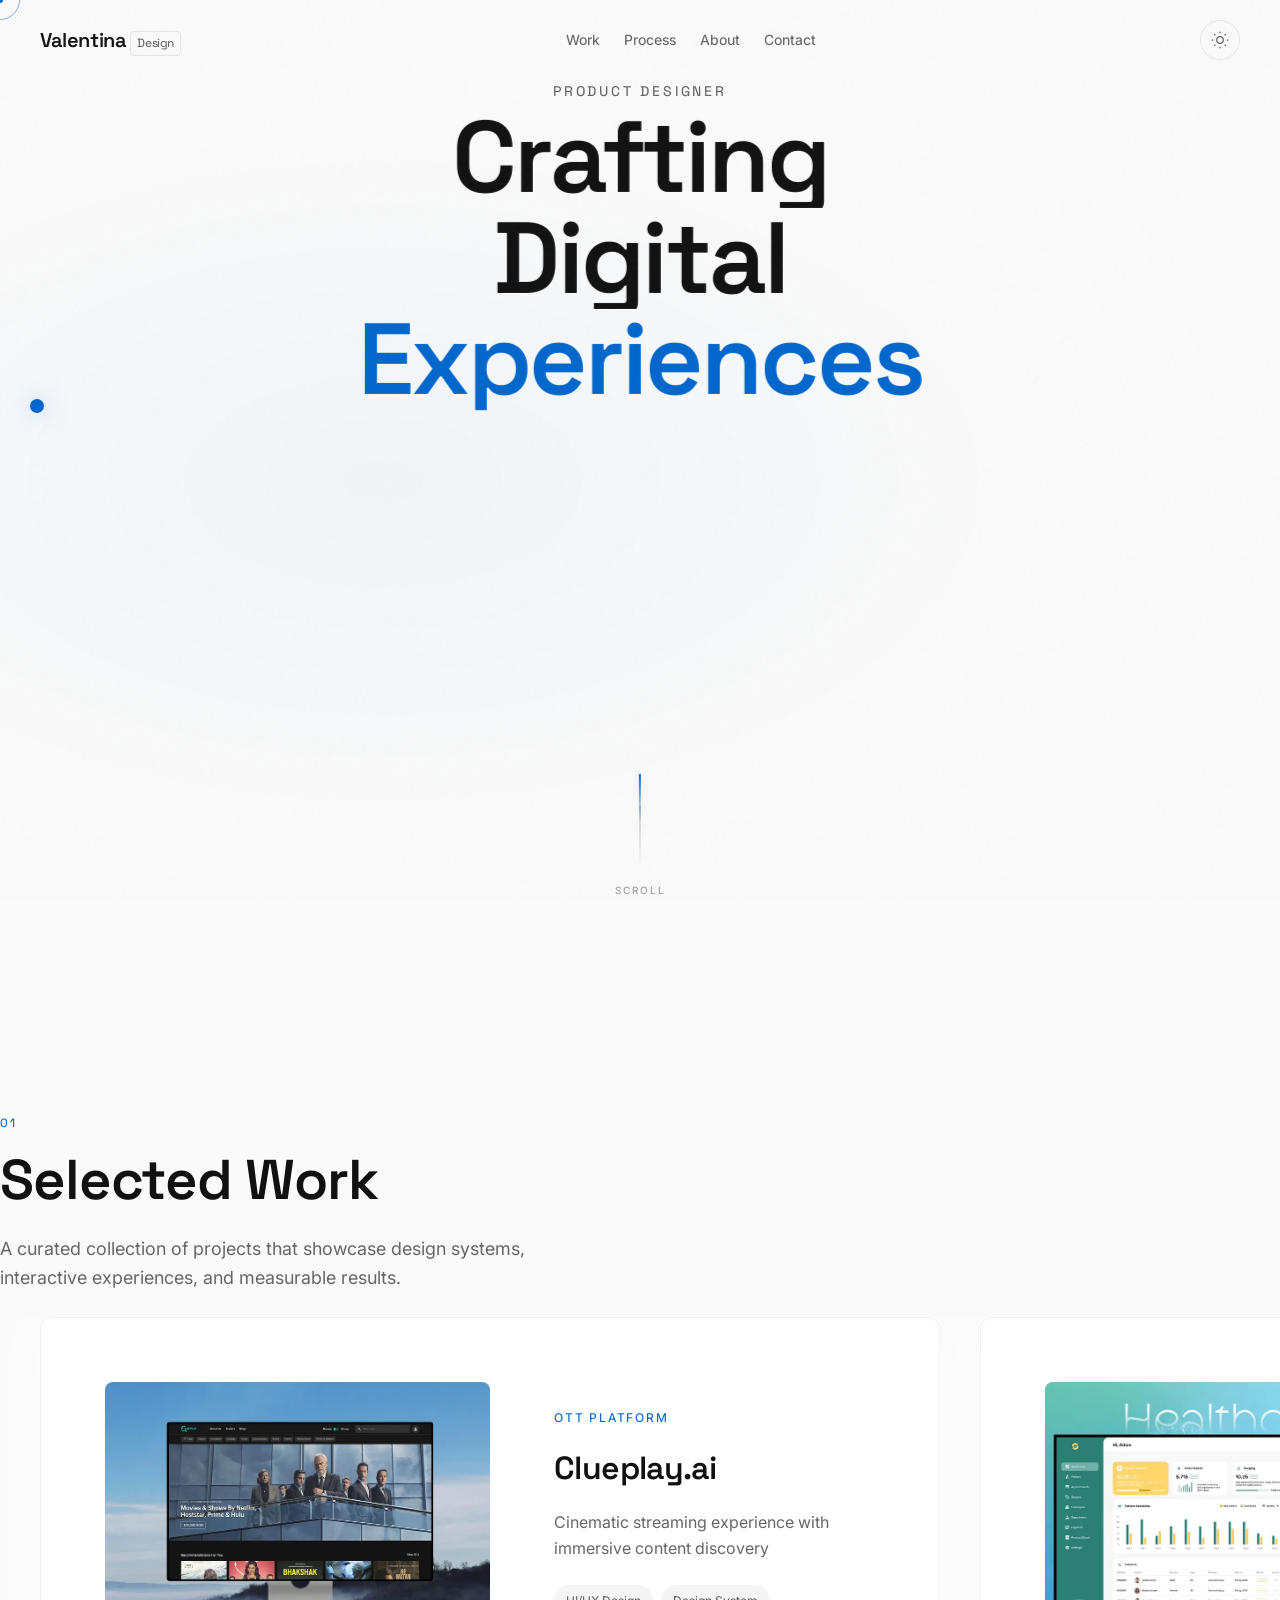
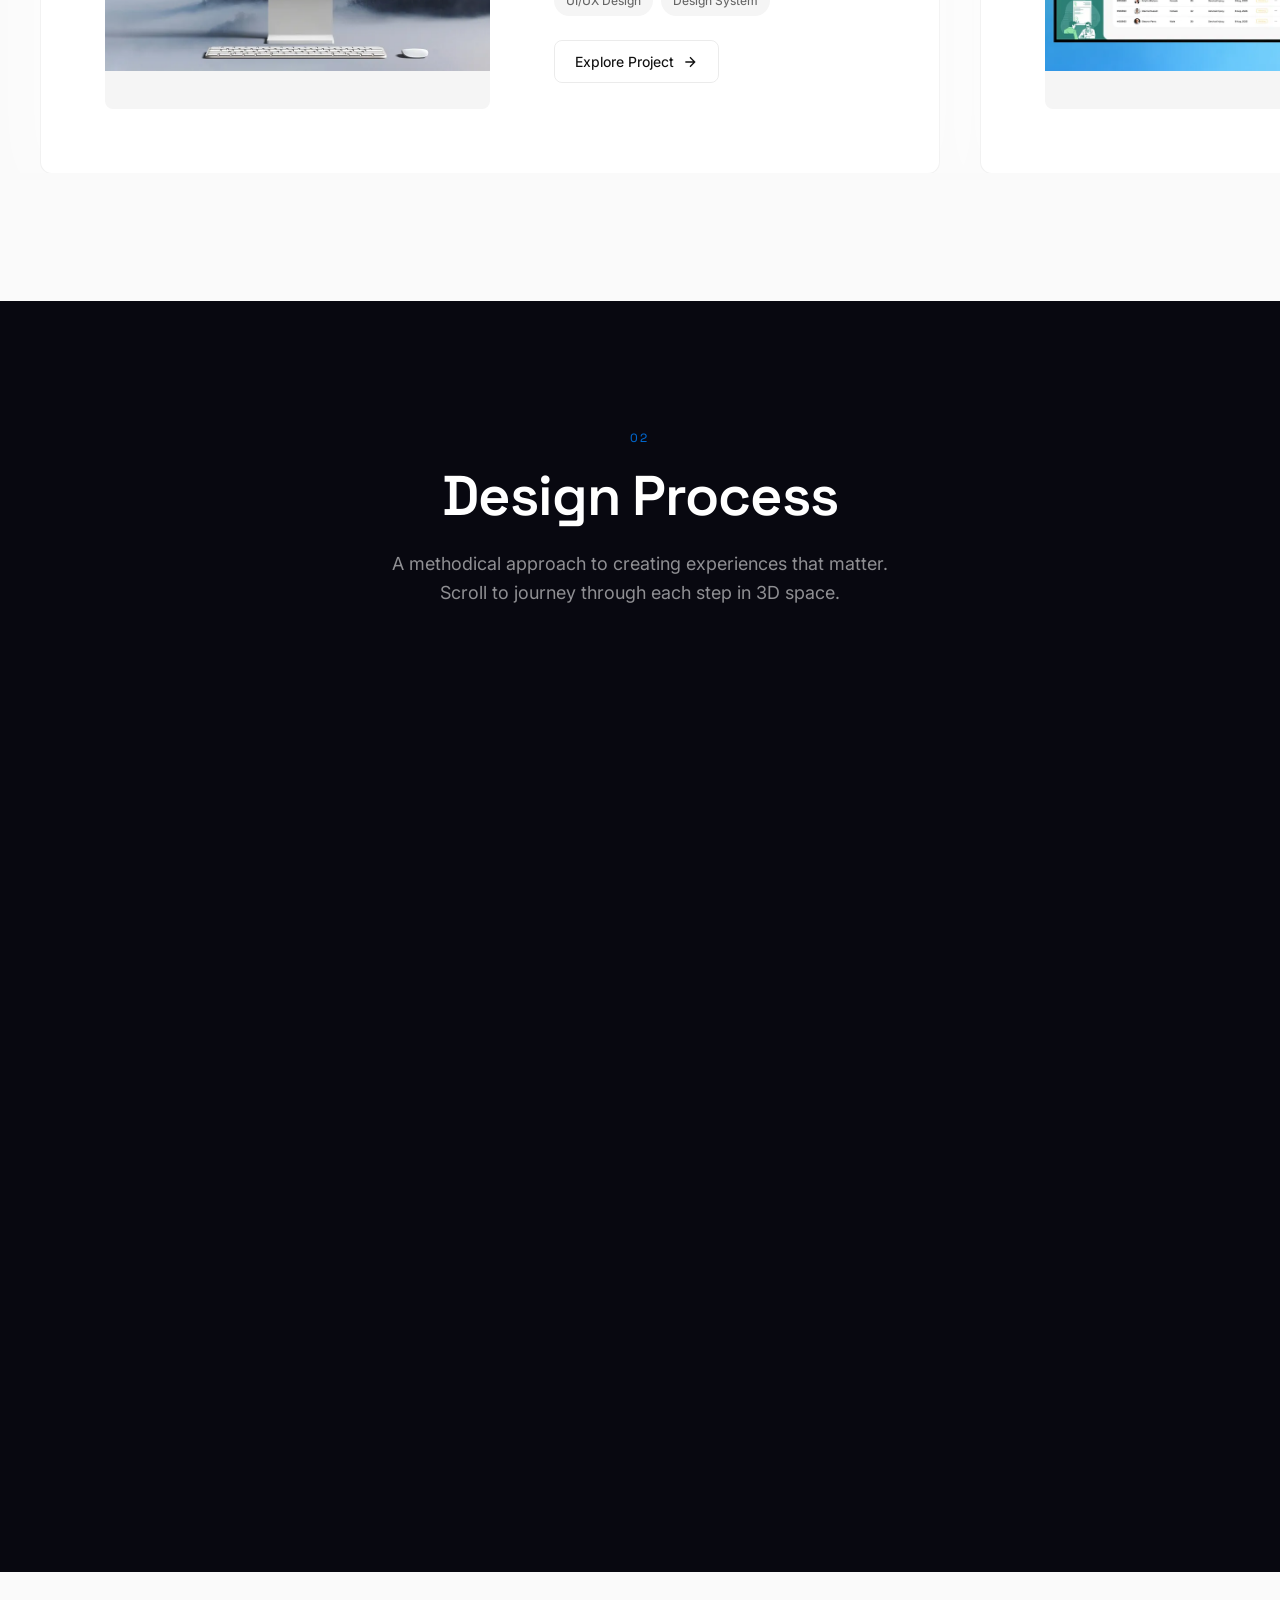
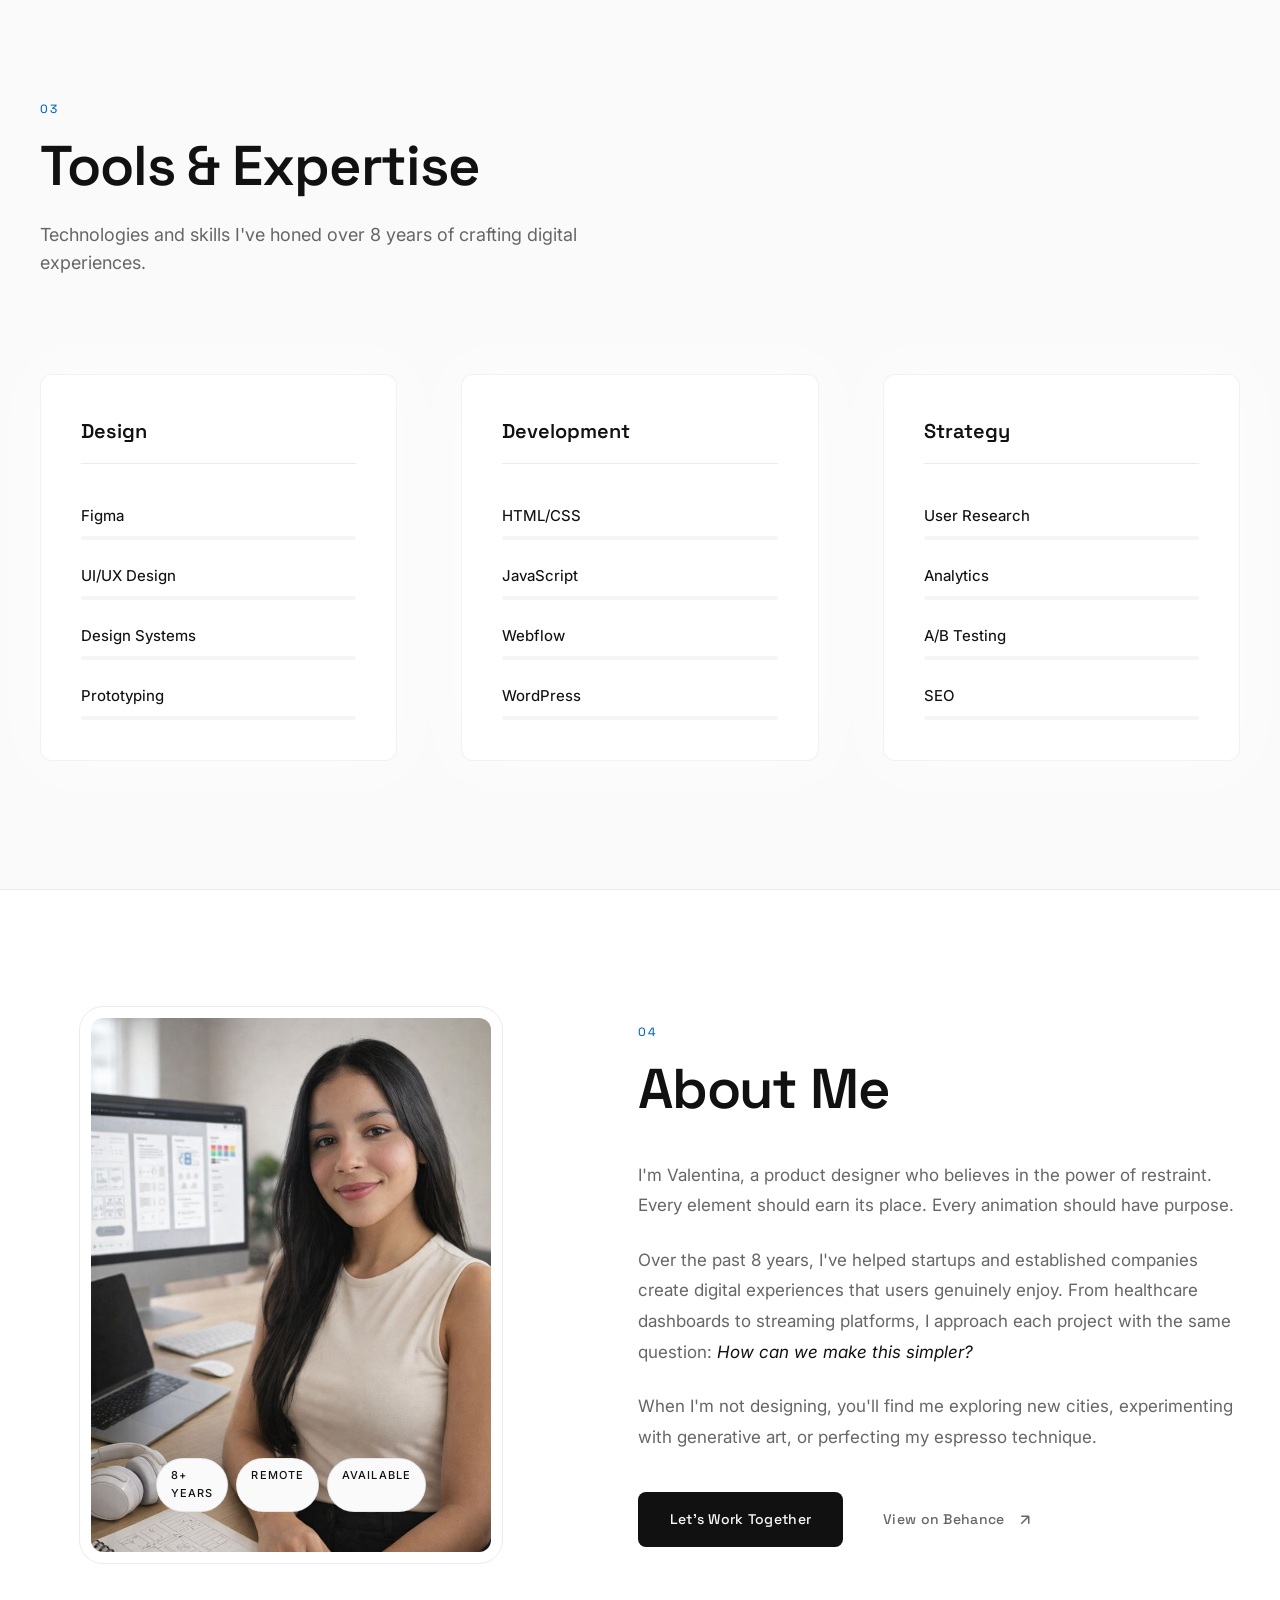
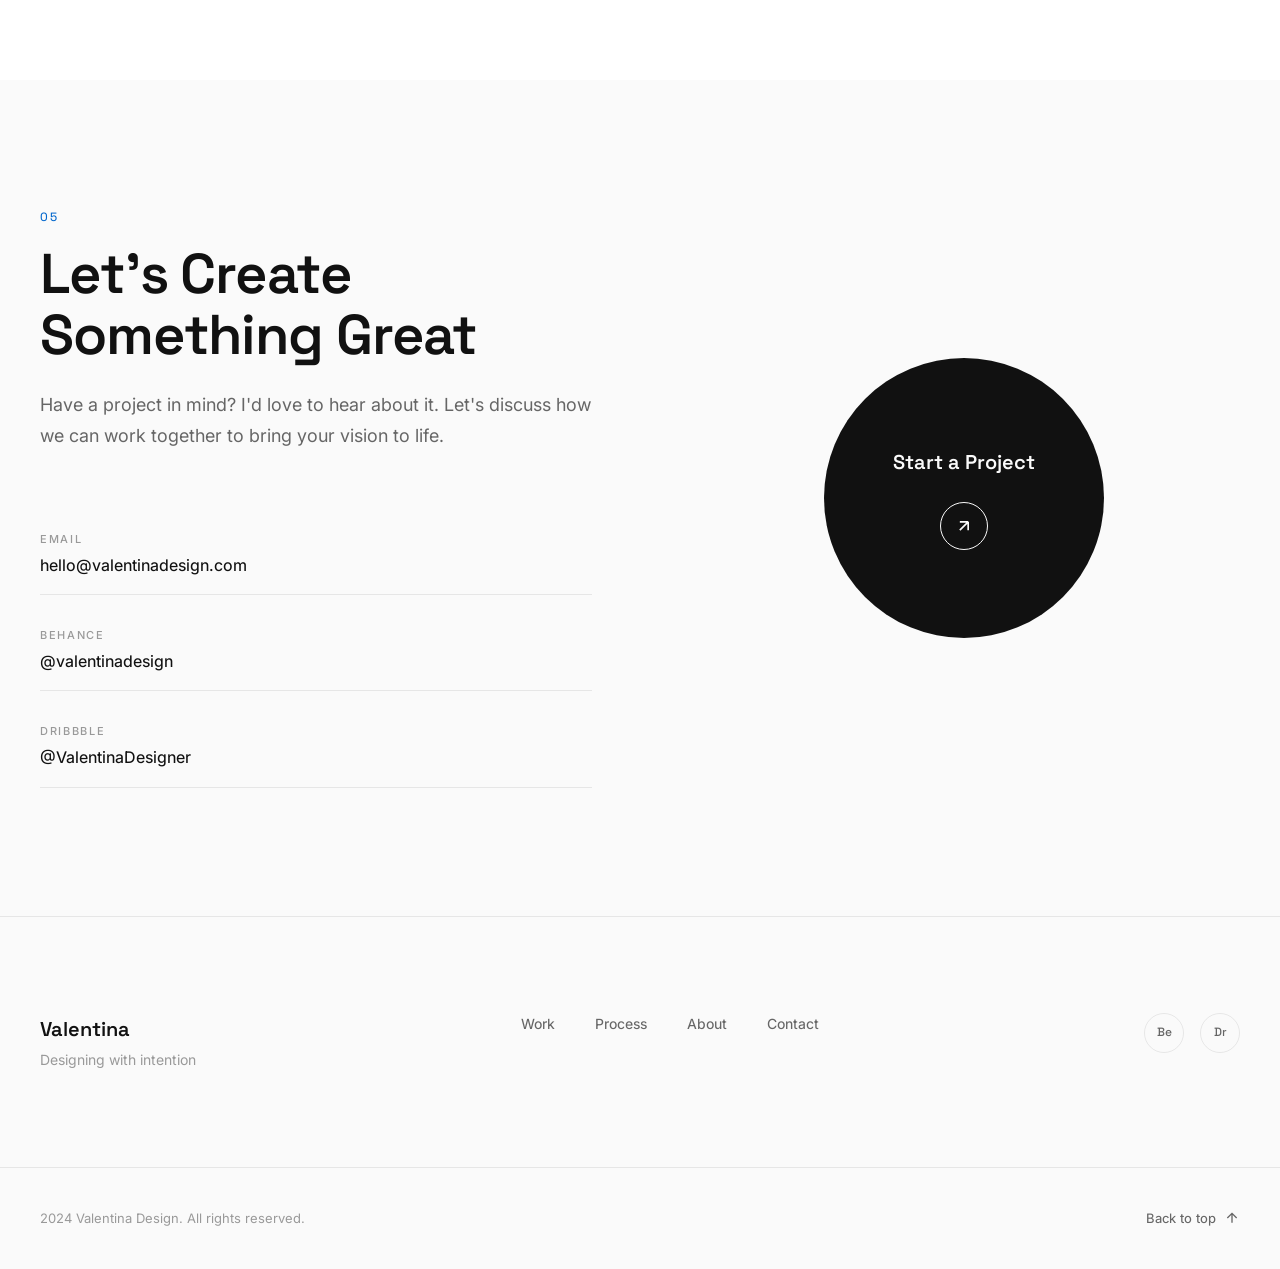
==== commit 9150bb7f: "updated" ====
--- a/index.html
+++ b/index.html
@@ -236,153 +236,46 @@
       </div>
     </section>
 
-    <!-- Process - Interactive Journey -->
+    <!-- Process - Three.js 3D Camera Journey -->
     <section class="process-section" id="process">
-      <div class="section-header">
+      <div class="section-header process-header">
         <span class="section-number">02</span>
         <h2 class="section-title" data-split-text>Design Process</h2>
-        <p class="section-desc">A methodical approach to creating experiences that matter.</p>
-      </div>
-
-      <div class="process-container">
-        <div class="process-nav">
-          <button class="process-step-btn active" data-step="0">
-            <span class="step-num">01</span>
-            <span class="step-name">Discovery</span>
-          </button>
-          <button class="process-step-btn" data-step="1">
-            <span class="step-num">02</span>
-            <span class="step-name">Strategy</span>
-          </button>
-          <button class="process-step-btn" data-step="2">
-            <span class="step-num">03</span>
-            <span class="step-name">Design</span>
-          </button>
-          <button class="process-step-btn" data-step="3">
-            <span class="step-num">04</span>
-            <span class="step-name">Build</span>
-          </button>
-          <button class="process-step-btn" data-step="4">
-            <span class="step-num">05</span>
-            <span class="step-name">Launch</span>
-          </button>
-        </div>
-
-        <div class="process-content">
-          <div class="process-step active" data-step="0">
-            <div class="step-visual">
-              <div class="step-icon">
-                <svg viewBox="0 0 48 48" fill="none" stroke="currentColor" stroke-width="1.5">
-                  <circle cx="24" cy="24" r="20"/>
-                  <path d="M24 14v10l7 7"/>
-                </svg>
-              </div>
-              <div class="step-progress"></div>
-            </div>
-            <div class="step-text">
-              <h3>Understanding the Problem</h3>
-              <p>Every great product starts with deep understanding. I conduct stakeholder interviews, 
-              user research, and competitive analysis to uncover the real challenges and opportunities.</p>
-              <ul class="step-deliverables">
-                <li>User interviews & surveys</li>
-                <li>Competitive landscape analysis</li>
-                <li>Problem definition & success metrics</li>
-                <li>Technical feasibility assessment</li>
-              </ul>
-            </div>
-          </div>
-
-          <div class="process-step" data-step="1">
-            <div class="step-visual">
-              <div class="step-icon">
-                <svg viewBox="0 0 48 48" fill="none" stroke="currentColor" stroke-width="1.5">
-                  <path d="M24 4L4 14v20l20 10 20-10V14L24 4z"/>
-                  <path d="M4 14l20 10L44 14M24 44V24"/>
-                </svg>
-              </div>
-              <div class="step-progress"></div>
-            </div>
-            <div class="step-text">
-              <h3>Defining the Vision</h3>
-              <p>With insights in hand, I create a strategic foundation. This includes information architecture, 
-              user flows, and a design system foundation that scales.</p>
-              <ul class="step-deliverables">
-                <li>Information architecture</li>
-                <li>User journey mapping</li>
-                <li>Design principles & system foundation</li>
-                <li>Wireframes & prototypes</li>
-              </ul>
-            </div>
-          </div>
-
-          <div class="process-step" data-step="2">
-            <div class="step-visual">
-              <div class="step-icon">
-                <svg viewBox="0 0 48 48" fill="none" stroke="currentColor" stroke-width="1.5">
-                  <path d="M24 4l-4 8h-8l6 5-2 9 8-5 8 5-2-9 6-5h-8l-4-8z"/>
-                </svg>
-              </div>
-              <div class="step-progress"></div>
-            </div>
-            <div class="step-text">
-              <h3>Crafting the Experience</h3>
-              <p>Here's where pixels come alive. I design high-fidelity interfaces with meticulous attention 
-              to typography, spacing, and interaction details that make products feel premium.</p>
-              <ul class="step-deliverables">
-                <li>Visual design & UI components</li>
-                <li>Interaction design & micro-animations</li>
-                <li>Responsive layouts</li>
-                <li>Accessibility compliance</li>
-              </ul>
-            </div>
-          </div>
-
-          <div class="process-step" data-step="3">
-            <div class="step-visual">
-              <div class="step-icon">
-                <svg viewBox="0 0 48 48" fill="none" stroke="currentColor" stroke-width="1.5">
-                  <path d="M14 12l-10 12 10 12M34 12l10 12-10 12"/>
-                  <path d="M28 6l-8 36"/>
-                </svg>
-              </div>
-              <div class="step-progress"></div>
-            </div>
-            <div class="step-text">
-              <h3>Bringing It to Life</h3>
-              <p>I build what I design. Clean, semantic code with modern frameworks. Webflow, WordPress, 
-              or custom development — whatever fits the project best.</p>
-              <ul class="step-deliverables">
-                <li>Frontend implementation</li>
-                <li>CMS integration</li>
-                <li>Performance optimization</li>
-                <li>Quality assurance</li>
-              </ul>
-            </div>
-          </div>
-
-          <div class="process-step" data-step="4">
-            <div class="step-visual">
-              <div class="step-icon">
-                <svg viewBox="0 0 48 48" fill="none" stroke="currentColor" stroke-width="1.5">
-                  <path d="M24 4v8M24 36v8M4 24h8M36 24h8"/>
-                  <circle cx="24" cy="24" r="12"/>
-                  <circle cx="24" cy="24" r="6"/>
-                </svg>
-              </div>
-              <div class="step-progress"></div>
-            </div>
-            <div class="step-text">
-              <h3>Launch & Optimize</h3>
-              <p>Launch is just the beginning. I set up analytics, monitor performance, and iterate 
-              based on real user data to continuously improve the experience.</p>
-              <ul class="step-deliverables">
-                <li>Analytics & tracking setup</li>
-                <li>User testing & feedback</li>
-                <li>A/B testing & optimization</li>
-                <li>Ongoing support</li>
-              </ul>
-            </div>
-          </div>
+        <p class="section-desc">A methodical approach to creating experiences that matter. Scroll to journey through each step in 3D space.</p>
+      </div>
+
+      <div class="process-three-container" id="scroll-container">
+        <canvas id="process-canvas" class="process-canvas"></canvas>
+
+        <div class="camera-progress hidden">
+          <div class="camera-progress-ring">
+            <svg viewBox="0 0 100 100">
+              <circle class="progress-bg" cx="50" cy="50" r="45" fill="none" stroke="rgba(255,255,255,0.08)" stroke-width="2"/>
+              <circle class="progress-fill" cx="50" cy="50" r="45" fill="none" stroke="var(--color-accent)" stroke-width="3" stroke-dasharray="283" stroke-dashoffset="283" stroke-linecap="round"/>
+            </svg>
+            <div class="camera-progress-text">
+              <span class="camera-current">01</span>
+              <span class="camera-total">/ 05</span>
+            </div>
+          </div>
+          <div class="camera-coords">
+            <span class="coord-x">x: 0</span>
+            <span class="coord-y">y: 0</span>
+            <span class="coord-z">z: 0</span>
+          </div>
+        </div>
+
+        <div class="step-indicators">
+          <div class="step-dot active" data-step="0"></div>
+          <div class="step-dot" data-step="1"></div>
+          <div class="step-dot" data-step="2"></div>
+          <div class="step-dot" data-step="3"></div>
+          <div class="step-dot" data-step="4"></div>
+        </div>
+
+        <div class="scroll-hint">
+          <div class="scroll-hint-line"></div>
+          <span>Scroll to navigate</span>
         </div>
       </div>
     </section>
@@ -626,6 +519,7 @@
   <!-- Scripts -->
   <script src="https://cdnjs.cloudflare.com/ajax/libs/gsap/3.12.5/gsap.min.js"></script>
   <script src="https://cdnjs.cloudflare.com/ajax/libs/gsap/3.12.5/ScrollTrigger.min.js"></script>
+  <script src="https://cdnjs.cloudflare.com/ajax/libs/gsap/3.12.5/ScrollToPlugin.min.js"></script>
   <script src="https://cdnjs.cloudflare.com/ajax/libs/three.js/r128/three.min.js"></script>
   <script src="script.js"></script>
 </body>
--- a/styles.css
+++ b/styles.css
@@ -929,196 +929,240 @@
 }
 
 /* =====================================================
-   Process Section - Interactive Journey
+   Process Section - Three.js 3D Camera Journey
    ===================================================== */
 .process-section {
-  padding: var(--space-3xl) 0;
-  background: var(--color-bg-elevated);
-  border-top: 1px solid var(--color-border);
-  border-bottom: 1px solid var(--color-border);
-}
-
-.process-container {
+  padding: var(--space-3xl) 0 0;
+  position: relative;
+  background: #080810;
+  overflow: visible;
+}
+
+.process-header {
   max-width: var(--max-width);
   margin: 0 auto;
   padding: 0 var(--space-lg);
-  display: grid;
-  grid-template-columns: 280px 1fr;
-  gap: var(--space-2xl);
-}
-
-@media (max-width: 900px) {
-  .process-container {
-    grid-template-columns: 1fr;
-  }
-}
-
-.process-nav {
-  display: flex;
-  flex-direction: column;
-  gap: 0.5rem;
-  position: sticky;
-  top: calc(var(--header-height) + var(--space-xl));
-  height: fit-content;
-}
-
-.process-step-btn {
-  display: flex;
-  align-items: center;
-  gap: var(--space-md);
-  padding: 1rem 1.25rem;
-  text-align: left;
-  border-radius: var(--border-radius-sm);
-  transition: all var(--duration-fast);
-}
-
-.process-step-btn:hover {
-  background: var(--color-bg-subtle);
-}
-
-.process-step-btn.active {
-  background: var(--color-bg);
-}
-
-.process-step-btn.active .step-num {
+  margin-bottom: var(--space-xl);
+  text-align: center;
+}
+
+.process-header .section-number {
   color: var(--color-accent);
 }
 
-.process-step-btn.active .step-name {
-  color: var(--color-text);
-}
-
-.step-num {
-  font-family: var(--font-display);
-  font-size: 0.75rem;
-  font-weight: var(--weight-semibold);
-  letter-spacing: 0.1em;
-  color: var(--color-text-muted);
-  min-width: 24px;
-}
-
-.step-name {
-  font-size: 0.9375rem;
-  font-weight: var(--weight-medium);
-  color: var(--color-text-secondary);
-}
-
-.process-content {
+.process-header .section-title {
+  color: #ffffff;
+}
+
+.process-header .section-desc {
+  color: rgba(255, 255, 255, 0.55);
+  margin: 0 auto;
+}
+
+.process-three-container {
   position: relative;
-  min-height: 400px;
-}
-
-.process-step {
-  display: none;
-  gap: var(--space-xl);
-  animation: fadeIn var(--duration-normal) var(--ease-out-quart);
-}
-
-.process-step.active {
-  display: grid;
-  grid-template-columns: 120px 1fr;
-}
-
-@media (max-width: 600px) {
-  .process-step.active {
-    grid-template-columns: 1fr;
-  }
-}
-
-@keyframes fadeIn {
-  from {
-    opacity: 0;
-    transform: translateY(10px);
-  }
-  to {
-    opacity: 1;
-    transform: translateY(0);
-  }
-}
-
-.step-visual {
-  display: flex;
-  flex-direction: column;
-  align-items: center;
-}
-
-.step-icon {
-  width: 80px;
-  height: 80px;
-  display: flex;
-  align-items: center;
-  justify-content: center;
-  background: var(--color-bg);
-  border: 1px solid var(--color-border);
-  border-radius: var(--border-radius);
-  color: var(--color-accent);
-}
-
-.step-icon svg {
-  width: 32px;
-  height: 32px;
-}
-
-.step-progress {
-  flex: 1;
-  width: 1px;
-  min-height: 60px;
-  background: var(--color-border);
-  margin-top: var(--space-sm);
-  position: relative;
-}
-
-.step-progress::after {
-  content: '';
-  position: absolute;
-  top: 0;
-  left: 0;
+  width: 100%;
+  height: 100vh;
+  overflow: hidden;
+}
+
+.process-canvas {
+  display: block;
   width: 100%;
   height: 100%;
+}
+
+/* Camera Progress HUD */
+.camera-progress {
+  position: fixed;
+  bottom: 2rem;
+  right: 2rem;
+  z-index: 100;
+  display: flex;
+  flex-direction: column;
+  align-items: center;
+  gap: 0.75rem;
+  background: rgba(8, 8, 16, 0.88);
+  backdrop-filter: blur(20px);
+  padding: 1.25rem;
+  border-radius: 16px;
+  border: 1px solid rgba(77, 163, 255, 0.12);
+  box-shadow: 0 8px 32px rgba(0, 0, 0, 0.5);
+  transition: opacity 0.4s ease, transform 0.4s ease;
+}
+
+.camera-progress.hidden {
+  opacity: 0;
+  transform: translateY(20px);
+  pointer-events: none;
+}
+
+.camera-progress-ring {
+  position: relative;
+  width: 90px;
+  height: 90px;
+}
+
+.camera-progress-ring svg {
+  width: 100%;
+  height: 100%;
+  transform: rotate(-90deg);
+}
+
+.progress-fill {
+  transition: stroke-dashoffset 0.3s var(--ease-out-quart);
+}
+
+.camera-progress-text {
+  position: absolute;
+  top: 50%;
+  left: 50%;
+  transform: translate(-50%, -50%);
+  display: flex;
+  align-items: baseline;
+  gap: 0.2rem;
+  font-family: var(--font-display);
+}
+
+.camera-current {
+  font-size: 1.5rem;
+  font-weight: var(--weight-bold);
+  color: var(--color-accent);
+}
+
+.camera-total {
+  font-size: 0.8rem;
+  font-weight: var(--weight-medium);
+  color: rgba(255, 255, 255, 0.35);
+}
+
+.camera-coords {
+  display: flex;
+  flex-direction: column;
+  gap: 0.2rem;
+  font-family: var(--font-display);
+  font-size: 0.7rem;
+  color: rgba(255, 255, 255, 0.35);
+  text-align: center;
+  font-variant-numeric: tabular-nums;
+}
+
+/* Step Indicators */
+.step-indicators {
+  position: fixed;
+  left: 2rem;
+  top: 50%;
+  transform: translateY(-50%);
+  display: flex;
+  flex-direction: column;
+  gap: 0.75rem;
+  z-index: 100;
+}
+
+.step-dot {
+  width: 10px;
+  height: 10px;
+  border-radius: 50%;
+  background: rgba(255, 255, 255, 0.12);
+  border: 2px solid rgba(255, 255, 255, 0.18);
+  cursor: pointer;
+  transition: all 0.3s var(--ease-out-quart);
+}
+
+.step-dot:hover {
   background: var(--color-accent);
-  transform-origin: top;
-  transform: scaleY(0);
-  animation: progressGrow 1.5s ease-out forwards;
-}
-
-@keyframes progressGrow {
-  to { transform: scaleY(1); }
-}
-
-.step-text h3 {
-  font-family: var(--font-display);
-  font-size: 1.75rem;
-  font-weight: var(--weight-bold);
-  margin-bottom: var(--space-md);
-}
-
-.step-text > p {
-  font-size: 1rem;
-  color: var(--color-text-secondary);
-  line-height: 1.7;
-  margin-bottom: var(--space-lg);
-}
-
-.step-deliverables {
-  list-style: none;
-  display: grid;
+  border-color: var(--color-accent);
+  transform: scale(1.3);
+}
+
+.step-dot.active {
+  background: var(--color-accent);
+  border-color: var(--color-accent);
+  transform: scale(1.4);
+  box-shadow: 0 0 16px rgba(77, 163, 255, 0.5);
+}
+
+.step-dot.passed {
+  background: var(--color-accent);
+  border-color: var(--color-accent);
+  opacity: 0.3;
+}
+
+/* Scroll Hint */
+.scroll-hint {
+  position: fixed;
+  bottom: 3rem;
+  left: 50%;
+  transform: translateX(-50%);
+  display: flex;
+  flex-direction: column;
+  align-items: center;
   gap: 0.75rem;
-}
-
-.step-deliverables li {
-  display: flex;
-  align-items: center;
-  gap: 0.75rem;
-  font-size: 0.9375rem;
-  color: var(--color-text-secondary);
-}
-
-.step-deliverables li::before {
-  content: '';
-  width: 6px;
-  height: 6px;
-  background: var(--color-accent);
-  border-radius: 50%;
+  z-index: 50;
+  transition: opacity 0.5s ease;
+  pointer-events: none;
+}
+
+.scroll-hint.hidden {
+  opacity: 0;
+}
+
+.scroll-hint-line {
+  width: 2px;
+  height: 48px;
+  background: linear-gradient(to bottom, var(--color-accent), transparent);
+  animation: scrollHintPulse 2s ease-in-out infinite;
+}
+
+@keyframes scrollHintPulse {
+  0%, 100% { opacity: 0.3; transform: scaleY(0.6); }
+  50% { opacity: 1; transform: scaleY(1); }
+}
+
+.scroll-hint span {
+  font-size: 0.7rem;
+  font-weight: var(--weight-medium);
+  letter-spacing: 0.15em;
+  text-transform: uppercase;
+  color: rgba(255, 255, 255, 0.35);
+}
+
+/* Responsive */
+@media (max-width: 1024px) {
+  .camera-progress {
+    bottom: 1rem;
+    right: 1rem;
+    transform: scale(0.85);
+    transform-origin: bottom right;
+  }
+
+  .camera-progress.hidden {
+    opacity: 0;
+    transform: scale(0.85) translateY(20px);
+  }
+
+  .step-indicators {
+    left: 1rem;
+  }
+}
+
+@media (max-width: 768px) {
+  .step-indicators {
+    display: none;
+  }
+
+  .camera-progress {
+    bottom: 0.75rem;
+    right: 0.75rem;
+    padding: 1rem;
+    transform: scale(0.75);
+    transform-origin: bottom right;
+  }
+
+  .camera-progress.hidden {
+    opacity: 0;
+    transform: scale(0.75) translateY(20px);
+  }
 }
 
 /* =====================================================
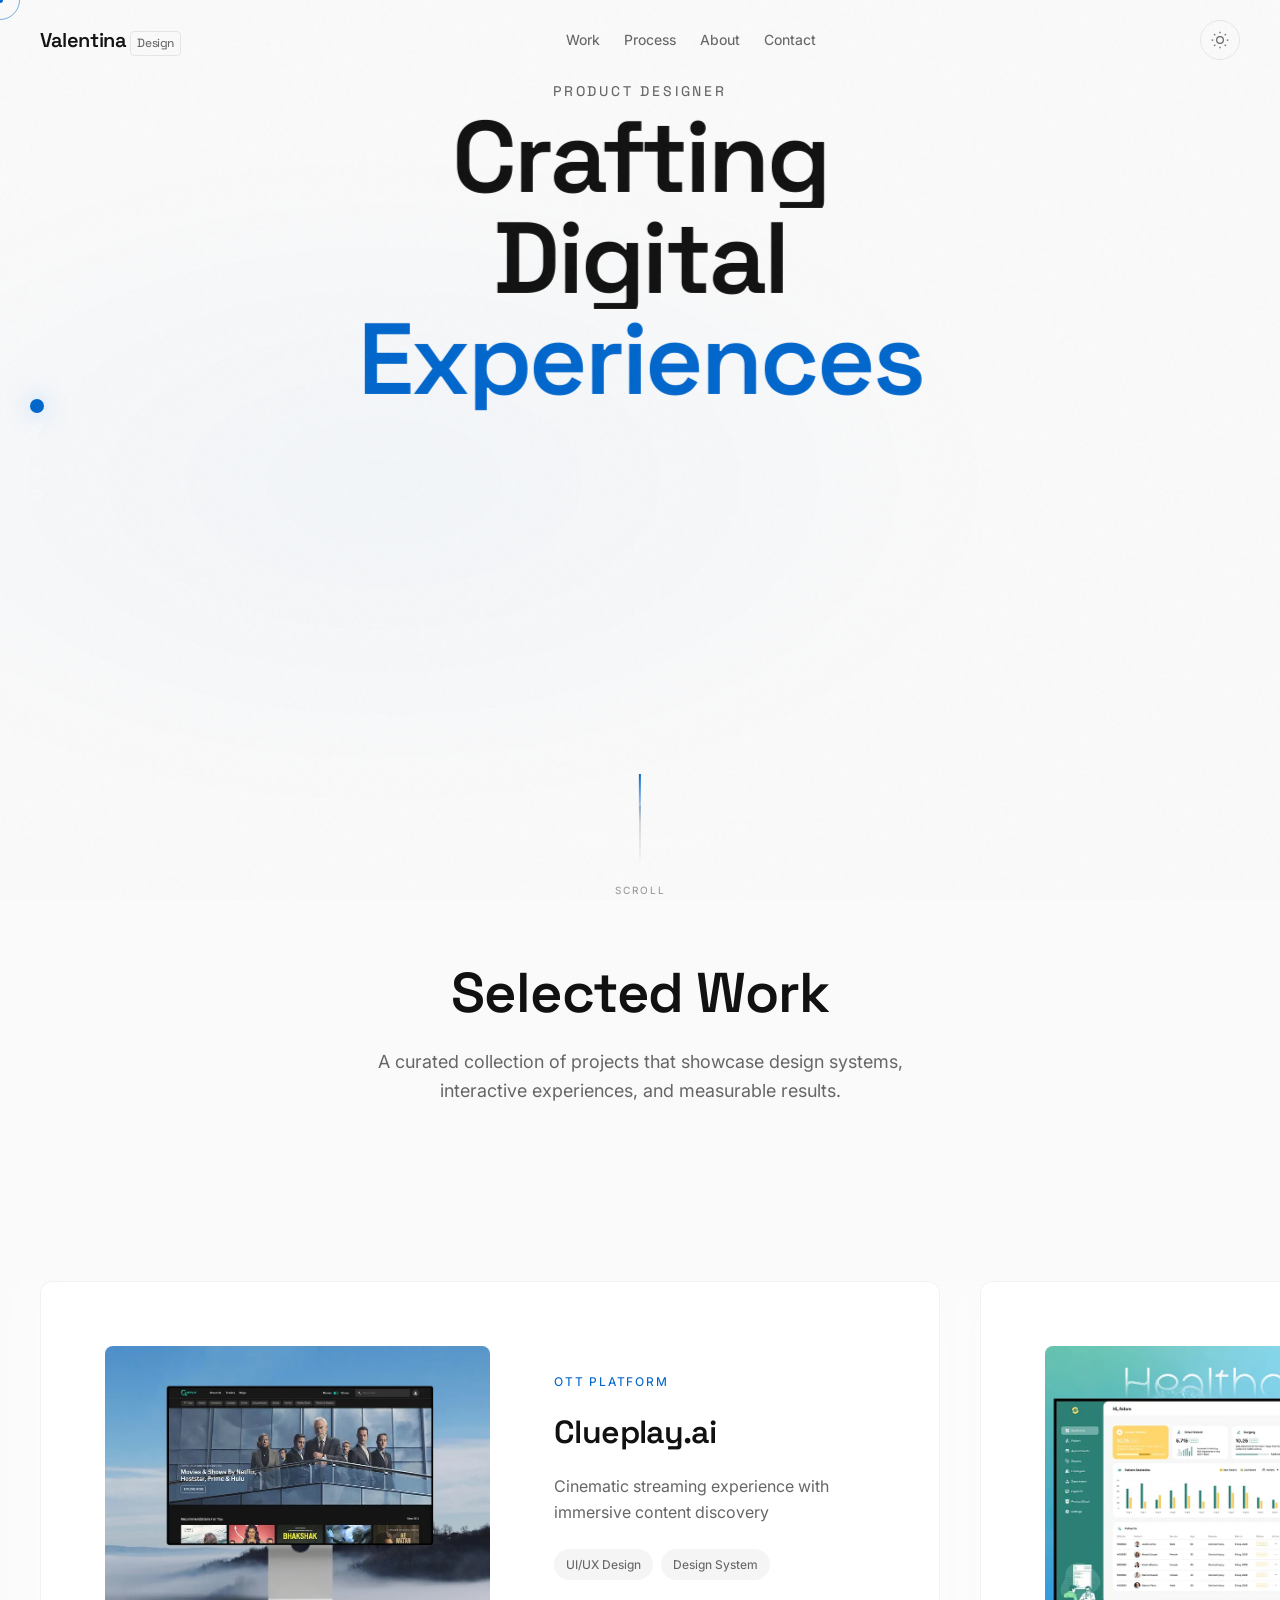
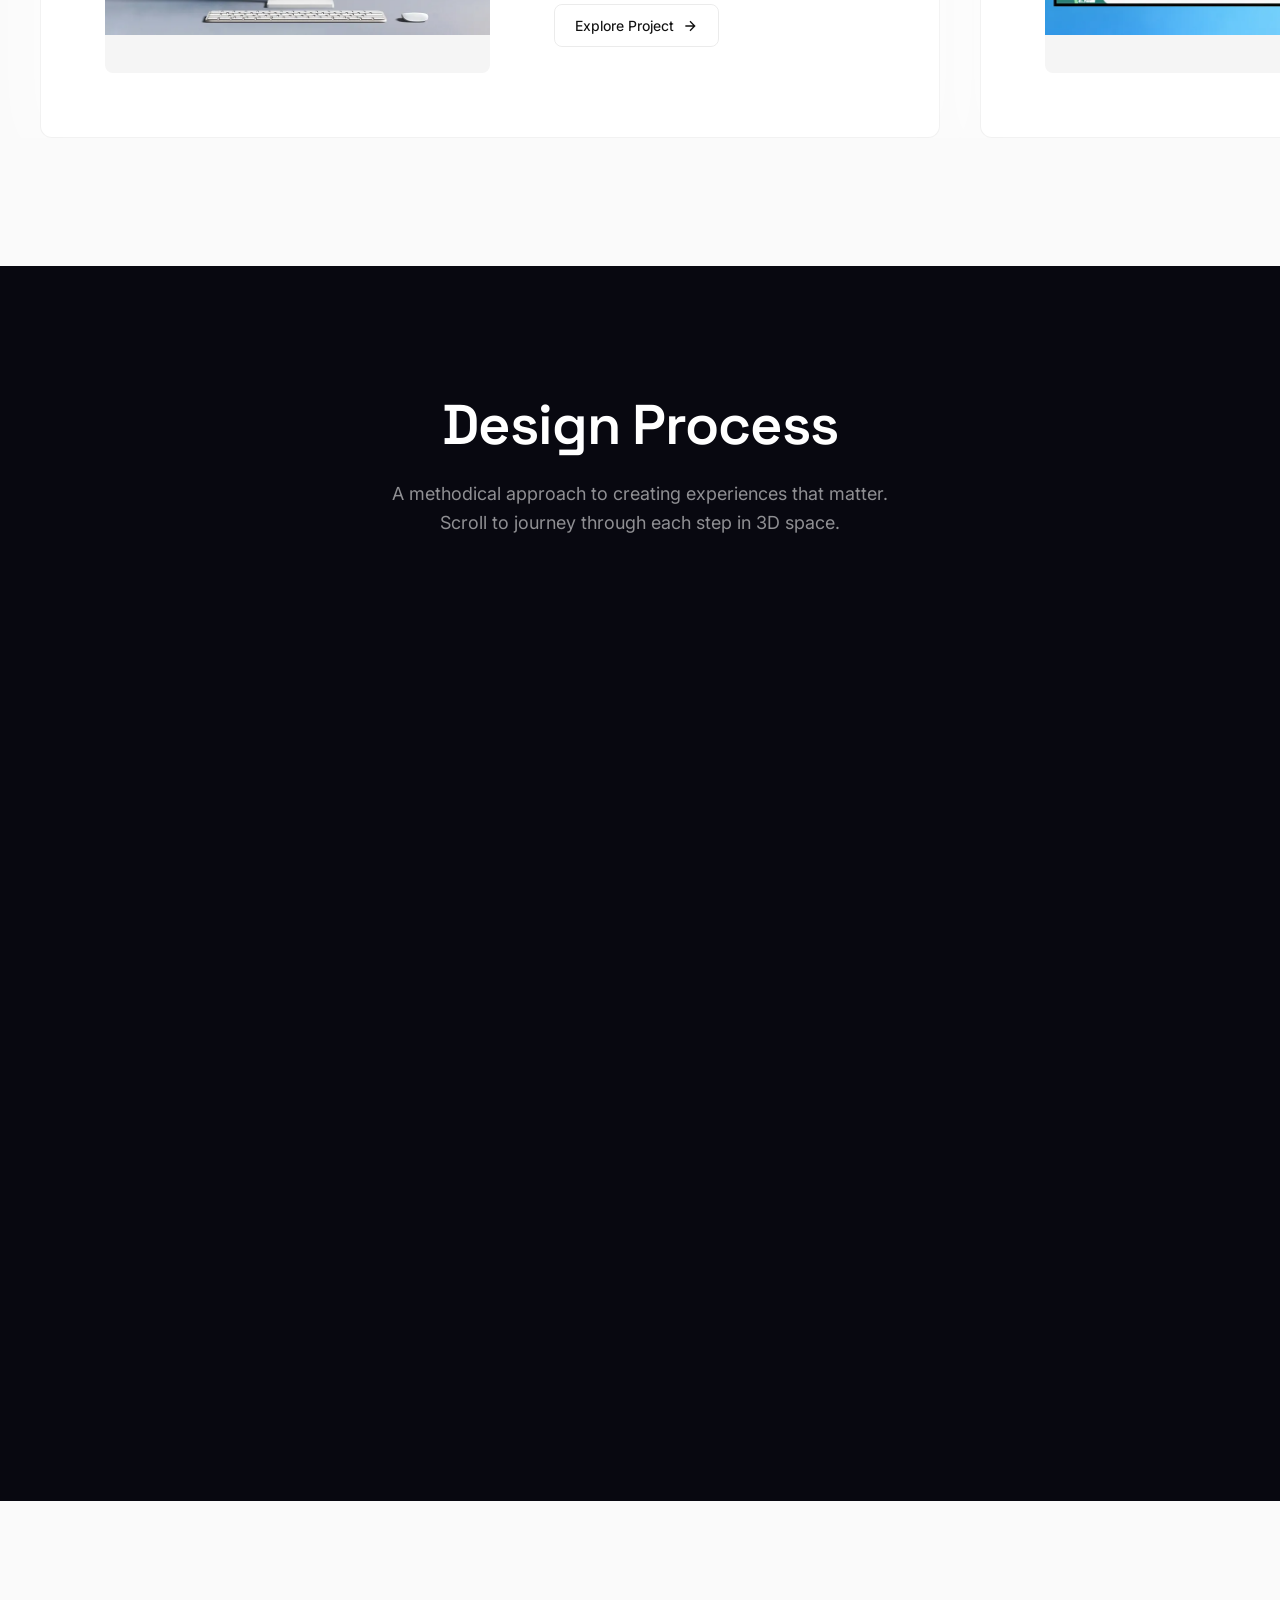
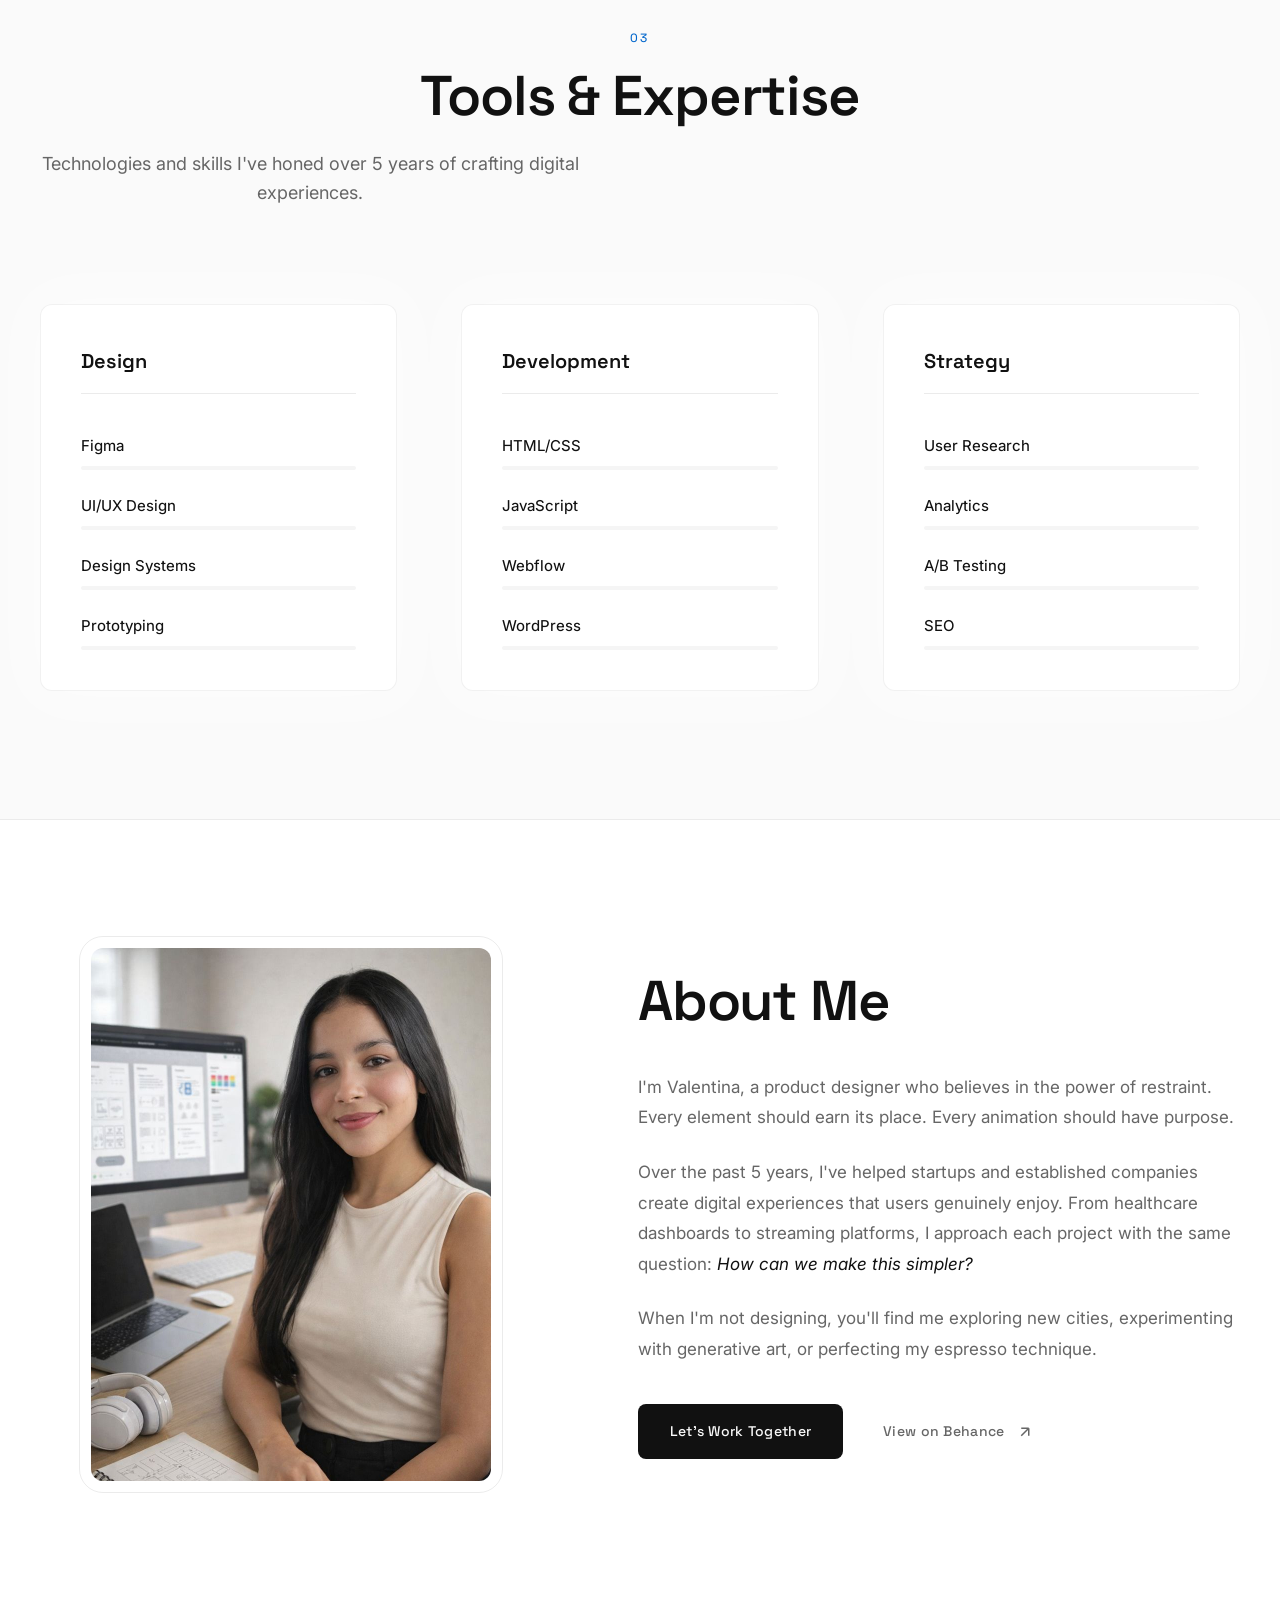
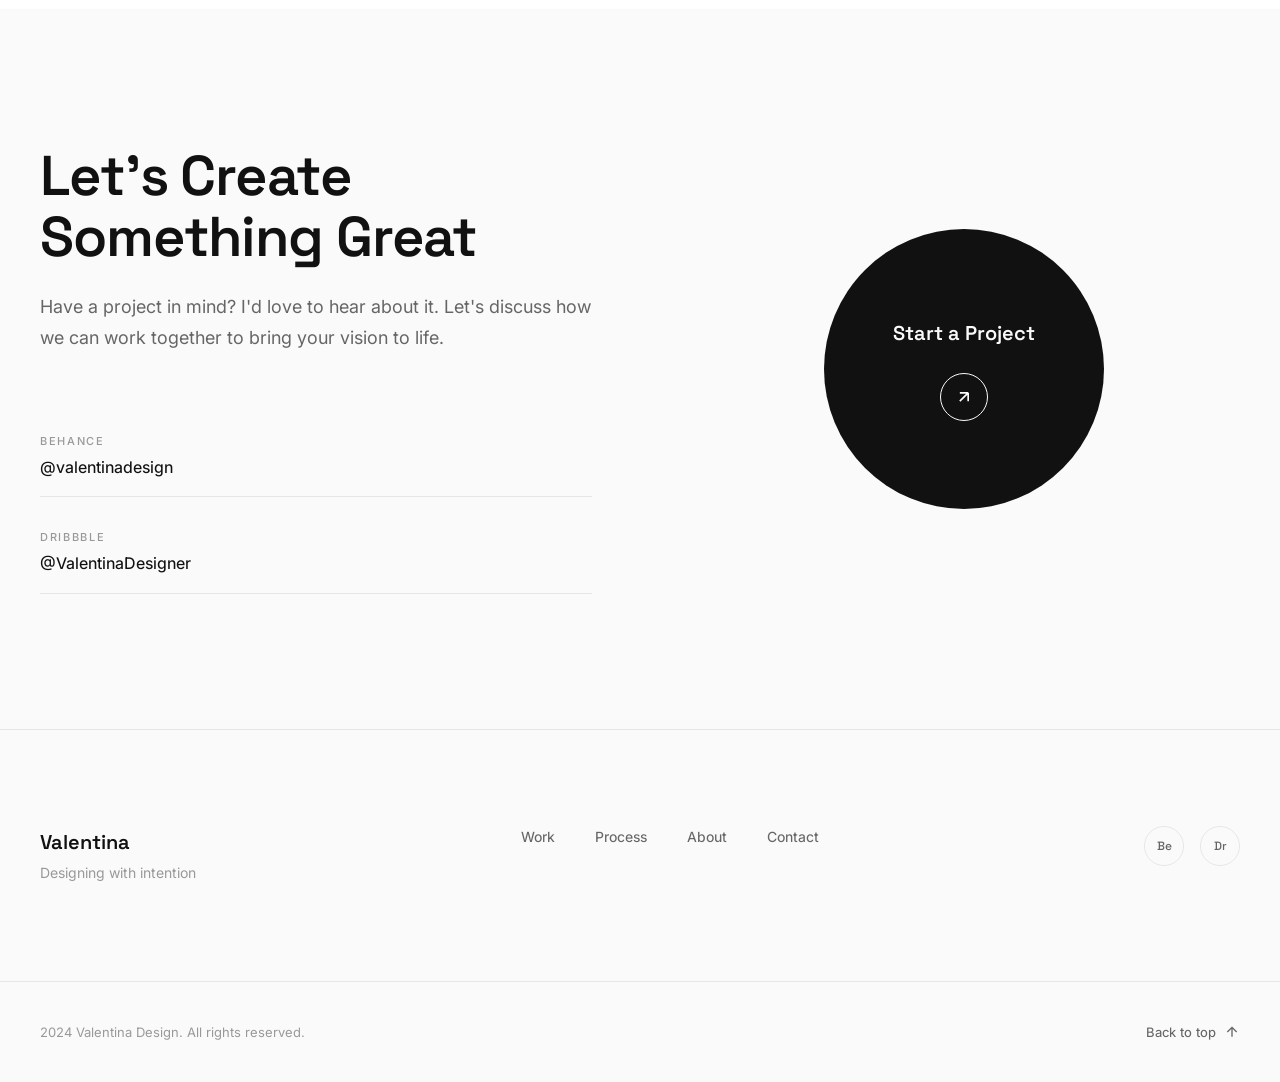
==== commit 0ae2d619: "update" ====
--- a/index.html
+++ b/index.html
@@ -1,526 +1,697 @@
-<!DOCTYPE html>
+<!doctype html>
 <html lang="en">
-<head>
-  <meta charset="UTF-8" />
-  <meta name="viewport" content="width=device-width, initial-scale=1.0" />
-  <title>Valentina — Product Design & Frontend</title>
-  <script>
-    (function() {
-      const stored = localStorage.getItem('valentina-theme');
-      const prefersDark = window.matchMedia('(prefers-color-scheme: dark)').matches;
-      const theme = stored || (prefersDark ? 'dark' : 'light');
-      document.documentElement.setAttribute('data-theme', theme);
-    })();
-  </script>
-  <link rel="preconnect" href="https://fonts.googleapis.com" />
-  <link rel="preconnect" href="https://fonts.gstatic.com" crossorigin />
-  <link href="https://fonts.googleapis.com/css2?family=Inter:wght@300;400;450;500;600&family=Space+Grotesk:wght@400;500;600;700&display=swap" rel="stylesheet" />
-  <link rel="stylesheet" href="styles.css" />
-</head>
-<body>
-  <!-- Accessibility -->
-  <a href="#main" class="skip-link">Skip to main content</a>
-
-  <!-- Custom Cursor -->
-  <div class="cursor-dot" aria-hidden="true"></div>
-  <div class="cursor-ring" aria-hidden="true"></div>
-
-  <!-- Three.js Canvas -->
-  <canvas id="webgl-bg" class="webgl-bg" aria-hidden="true"></canvas>
-
-  <!-- Header -->
-  <header class="header" data-magnetic>
-    <a href="#" class="logo" data-magnetic>
-      <span class="logo-text">Valentina</span>
-      <span class="logo-badge">Design</span>
-    </a>
-    <nav class="nav">
-      <a href="#work" data-magnetic>Work</a>
-      <a href="#process" data-magnetic>Process</a>
-      <a href="#about" data-magnetic>About</a>
-      <a href="#contact" data-magnetic>Contact</a>
-    </nav>
-    <button class="theme-toggle" aria-label="Toggle theme" data-magnetic>
-      <svg class="theme-icon sun" viewBox="0 0 24 24" fill="none" stroke="currentColor" stroke-width="1.5">
-        <circle cx="12" cy="12" r="4"/>
-        <path d="M12 2v2M12 20v2M4.93 4.93l1.41 1.41M17.66 17.66l1.41 1.41M2 12h2M20 12h2M6.34 17.66l-1.41 1.41M19.07 4.93l-1.41 1.41"/>
-      </svg>
-      <svg class="theme-icon moon" viewBox="0 0 24 24" fill="none" stroke="currentColor" stroke-width="1.5">
-        <path d="M21 12.79A9 9 0 1111.21 3 7 7 0 0021 12.79z"/>
-      </svg>
-    </button>
-    <button class="menu-btn" aria-label="Menu" data-magnetic>
-      <span></span><span></span><span></span>
-    </button>
-  </header>
-
-  <main id="main">
-    <!-- Hero Section -->
-    <section class="hero" id="hero">
-      <div class="hero-content">
-        <div class="hero-label" data-split-text>Product Designer</div>
-        <h1 class="hero-title" data-split-text>
-          <span class="line">Crafting</span>
-          <span class="line">Digital</span>
-          <span class="line accent">Experiences</span>
-        </h1>
-        <p class="hero-desc" data-fade-up>
-          I design and build interfaces that feel inevitable. Clean systems, purposeful motion, 
-          and experiences that work beautifully at every touchpoint.
-        </p>
-        <div class="hero-stats" data-fade-up>
-          <div class="stat-item">
-            <span class="stat-num" data-count="8">0</span>
-            <span class="stat-label">Years Experience</span>
-          </div>
-          <div class="stat-item">
-            <span class="stat-num" data-count="50">0</span>
-            <span class="stat-label">Projects Delivered</span>
-          </div>
-          <div class="stat-item">
-            <span class="stat-num" data-count="20">0</span>
-            <span class="stat-label">Happy Clients</span>
-          </div>
-        </div>
-        <div class="hero-cta" data-fade-up>
-          <a href="#work" class="btn btn-primary" data-magnetic>
-            <span>View Selected Work</span>
-            <svg viewBox="0 0 24 24" fill="none" stroke="currentColor" stroke-width="2">
-              <path d="M7 17L17 7M17 7H7M17 7V17"/>
-            </svg>
-          </a>
-        </div>
-      </div>
-      <div class="hero-scroll-indicator">
-        <div class="scroll-line"></div>
-        <span>Scroll</span>
-      </div>
-    </section>
-
-    <!-- Selected Work - Horizontal Scroll -->
-    <section class="work-section" id="work">
-      <div class="section-header pinned">
-        <span class="section-number">01</span>
-        <h2 class="section-title" data-split-text>Selected Work</h2>
-        <p class="section-desc">A curated collection of projects that showcase design systems, 
-        interactive experiences, and measurable results.</p>
-      </div>
-      
-      <div class="work-horizontal">
-        <div class="work-track">
-          <!-- Project 1: Clueplay.ai -->
-          <article class="work-card" data-project="0">
-            <div class="work-card-visual">
-              <div class="work-card-image">
-                <img src="assets/projects/clueplay/clueplayai1.png" alt="Clueplay.ai OTT Platform" />
-              </div>
-              <div class="work-card-overlay"></div>
-            </div>
-            <div class="work-card-content">
-              <span class="work-card-category">OTT Platform</span>
-              <h3 class="work-card-title">Clueplay.ai</h3>
-              <p class="work-card-desc">Cinematic streaming experience with immersive content discovery</p>
-              <div class="work-card-meta">
-                <span>UI/UX Design</span>
-                <span>Design System</span>
-              </div>
-              <button class="work-card-btn" data-magnetic>
-                <span>Explore Project</span>
-                <svg viewBox="0 0 24 24" fill="none" stroke="currentColor" stroke-width="2">
-                  <path d="M5 12h14M12 5l7 7-7 7"/>
-                </svg>
-              </button>
-            </div>
-          </article>
-
-          <!-- Project 2: Healthcare Dashboard -->
-          <article class="work-card" data-project="1">
-            <div class="work-card-visual">
-              <div class="work-card-image">
-                <img src="assets/projects/healthcare/healthcare.png" alt="Healthcare Operations Dashboard" />
-              </div>
-              <div class="work-card-overlay"></div>
-            </div>
-            <div class="work-card-content">
-              <span class="work-card-category">Enterprise SaaS</span>
-              <h3 class="work-card-title">Healthcare Dashboard</h3>
-              <p class="work-card-desc">Centralized platform for healthcare operations and patient management</p>
-              <div class="work-card-meta">
-                <span>Dashboard Design</span>
-                <span>Data Visualization</span>
-              </div>
-              <button class="work-card-btn" data-magnetic>
-                <span>Explore Project</span>
-                <svg viewBox="0 0 24 24" fill="none" stroke="currentColor" stroke-width="2">
-                  <path d="M5 12h14M12 5l7 7-7 7"/>
-                </svg>
-              </button>
-            </div>
-          </article>
-
-          <!-- Project 3: SpeakBetter -->
-          <article class="work-card" data-project="2">
-            <div class="work-card-visual">
-              <div class="work-card-image">
-                <img src="assets/projects/speakbetter/speakbetter1.png" alt="SpeakBetter App" />
-              </div>
-              <div class="work-card-overlay"></div>
-            </div>
-            <div class="work-card-content">
-              <span class="work-card-category">Mobile App</span>
-              <h3 class="work-card-title">SpeakBetter</h3>
-              <p class="work-card-desc">Real-time speech coaching app for confident communication</p>
-              <div class="work-card-meta">
-                <span>App Design</span>
-                <span>Micro-interactions</span>
-              </div>
-              <button class="work-card-btn" data-magnetic>
-                <span>Explore Project</span>
-                <svg viewBox="0 0 24 24" fill="none" stroke="currentColor" stroke-width="2">
-                  <path d="M5 12h14M12 5l7 7-7 7"/>
-                </svg>
-              </button>
-            </div>
-          </article>
-
-          <!-- Project 4: Forex Platform -->
-          <article class="work-card" data-project="3">
-            <div class="work-card-visual">
-              <div class="work-card-image">
-                <img src="assets/projects/forex/forex1.jpg" alt="Forex Trading Platform" />
-              </div>
-              <div class="work-card-overlay"></div>
-            </div>
-            <div class="work-card-content">
-              <span class="work-card-category">Fintech</span>
-              <h3 class="work-card-title">Forex Platform</h3>
-              <p class="work-card-desc">Trading dashboard with real-time data visualization and analytics</p>
-              <div class="work-card-meta">
-                <span>Trading UI</span>
-                <span>Data Design</span>
-              </div>
-              <button class="work-card-btn" data-magnetic>
-                <span>Explore Project</span>
-                <svg viewBox="0 0 24 24" fill="none" stroke="currentColor" stroke-width="2">
-                  <path d="M5 12h14M12 5l7 7-7 7"/>
-                </svg>
-              </button>
-            </div>
-          </article>
-
-          <!-- Project 5: Praxis Richter -->
-          <article class="work-card" data-project="4">
-            <div class="work-card-visual">
-              <div class="work-card-image">
-                <img src="assets/projects/praxis/praxis1.png" alt="Praxis Richter Dental Clinic" />
-              </div>
-              <div class="work-card-overlay"></div>
-            </div>
-            <div class="work-card-content">
-              <span class="work-card-category">Healthcare</span>
-              <h3 class="work-card-title">Praxis Richter</h3>
-              <p class="work-card-desc">Dental clinic experience designed for patient confidence</p>
-              <div class="work-card-meta">
-                <span>Web Design</span>
-                <span>Booking System</span>
-              </div>
-              <button class="work-card-btn" data-magnetic>
-                <span>Explore Project</span>
-                <svg viewBox="0 0 24 24" fill="none" stroke="currentColor" stroke-width="2">
-                  <path d="M5 12h14M12 5l7 7-7 7"/>
-                </svg>
-              </button>
-            </div>
-          </article>
-        </div>
-      </div>
-    </section>
-
-    <!-- Process - Three.js 3D Camera Journey -->
-    <section class="process-section" id="process">
-      <div class="section-header process-header">
-        <span class="section-number">02</span>
-        <h2 class="section-title" data-split-text>Design Process</h2>
-        <p class="section-desc">A methodical approach to creating experiences that matter. Scroll to journey through each step in 3D space.</p>
-      </div>
-
-      <div class="process-three-container" id="scroll-container">
-        <canvas id="process-canvas" class="process-canvas"></canvas>
-
-        <div class="camera-progress hidden">
-          <div class="camera-progress-ring">
-            <svg viewBox="0 0 100 100">
-              <circle class="progress-bg" cx="50" cy="50" r="45" fill="none" stroke="rgba(255,255,255,0.08)" stroke-width="2"/>
-              <circle class="progress-fill" cx="50" cy="50" r="45" fill="none" stroke="var(--color-accent)" stroke-width="3" stroke-dasharray="283" stroke-dashoffset="283" stroke-linecap="round"/>
-            </svg>
-            <div class="camera-progress-text">
-              <span class="camera-current">01</span>
-              <span class="camera-total">/ 05</span>
-            </div>
-          </div>
-          <div class="camera-coords">
-            <span class="coord-x">x: 0</span>
-            <span class="coord-y">y: 0</span>
-            <span class="coord-z">z: 0</span>
-          </div>
-        </div>
-
-        <div class="step-indicators">
-          <div class="step-dot active" data-step="0"></div>
-          <div class="step-dot" data-step="1"></div>
-          <div class="step-dot" data-step="2"></div>
-          <div class="step-dot" data-step="3"></div>
-          <div class="step-dot" data-step="4"></div>
-        </div>
-
-        <div class="scroll-hint">
-          <div class="scroll-hint-line"></div>
-          <span>Scroll to navigate</span>
-        </div>
-      </div>
-    </section>
-
-    <!-- Skills - Interactive Visualization -->
-    <section class="skills-section" id="skills">
-      <div class="section-header">
-        <span class="section-number">03</span>
-        <h2 class="section-title" data-split-text>Tools & Expertise</h2>
-        <p class="section-desc">Technologies and skills I've honed over 8 years of crafting digital experiences.</p>
-      </div>
-
-      <div class="skills-grid">
-        <div class="skill-category" data-category="design">
-          <h3 class="skill-cat-title">Design</h3>
-          <div class="skill-items">
-            <div class="skill-item" data-level="95">
-              <span class="skill-name">Figma</span>
-              <div class="skill-bar"><div class="skill-fill"></div></div>
-            </div>
-            <div class="skill-item" data-level="90">
-              <span class="skill-name">UI/UX Design</span>
-              <div class="skill-bar"><div class="skill-fill"></div></div>
-            </div>
-            <div class="skill-item" data-level="88">
-              <span class="skill-name">Design Systems</span>
-              <div class="skill-bar"><div class="skill-fill"></div></div>
-            </div>
-            <div class="skill-item" data-level="85">
-              <span class="skill-name">Prototyping</span>
-              <div class="skill-bar"><div class="skill-fill"></div></div>
-            </div>
-          </div>
-        </div>
-
-        <div class="skill-category" data-category="dev">
-          <h3 class="skill-cat-title">Development</h3>
-          <div class="skill-items">
-            <div class="skill-item" data-level="88">
-              <span class="skill-name">HTML/CSS</span>
-              <div class="skill-bar"><div class="skill-fill"></div></div>
-            </div>
-            <div class="skill-item" data-level="82">
-              <span class="skill-name">JavaScript</span>
-              <div class="skill-bar"><div class="skill-fill"></div></div>
-            </div>
-            <div class="skill-item" data-level="90">
-              <span class="skill-name">Webflow</span>
-              <div class="skill-bar"><div class="skill-fill"></div></div>
-            </div>
-            <div class="skill-item" data-level="85">
-              <span class="skill-name">WordPress</span>
-              <div class="skill-bar"><div class="skill-fill"></div></div>
-            </div>
-          </div>
-        </div>
-
-        <div class="skill-category" data-category="strategy">
-          <h3 class="skill-cat-title">Strategy</h3>
-          <div class="skill-items">
-            <div class="skill-item" data-level="85">
-              <span class="skill-name">User Research</span>
-              <div class="skill-bar"><div class="skill-fill"></div></div>
-            </div>
-            <div class="skill-item" data-level="80">
-              <span class="skill-name">Analytics</span>
-              <div class="skill-bar"><div class="skill-fill"></div></div>
-            </div>
-            <div class="skill-item" data-level="88">
-              <span class="skill-name">A/B Testing</span>
-              <div class="skill-bar"><div class="skill-fill"></div></div>
-            </div>
-            <div class="skill-item" data-level="82">
-              <span class="skill-name">SEO</span>
-              <div class="skill-bar"><div class="skill-fill"></div></div>
-            </div>
-          </div>
-        </div>
-      </div>
-    </section>
-
-    <!-- About -->
-    <section class="about-section" id="about">
-      <div class="about-container">
-        <div class="about-visual">
-          <div class="about-image-wrapper">
-            <img src="assets/photo.png" alt="Valentina - Product Designer" />
-            <div class="about-image-frame"></div>
-          </div>
-          <div class="about-badges">
-            <span class="badge">8+ Years</span>
-            <span class="badge">Remote</span>
-            <span class="badge">Available</span>
-          </div>
-        </div>
-        <div class="about-content">
-          <span class="section-number">04</span>
-          <h2 class="section-title" data-split-text>About Me</h2>
-          <div class="about-text">
-            <p>I'm Valentina, a product designer who believes in the power of restraint. 
-            Every element should earn its place. Every animation should have purpose.</p>
-            <p>Over the past 8 years, I've helped startups and established companies create 
-            digital experiences that users genuinely enjoy. From healthcare dashboards to 
-            streaming platforms, I approach each project with the same question: 
-            <em>How can we make this simpler?</em></p>
-            <p>When I'm not designing, you'll find me exploring new cities, experimenting 
-            with generative art, or perfecting my espresso technique.</p>
-          </div>
-          <div class="about-cta">
-            <a href="#contact" class="btn btn-primary" data-magnetic>Let's Work Together</a>
-            <a href="https://www.behance.net/valentihernand137" target="_blank" rel="noopener" class="btn btn-text" data-magnetic>
-              <span>View on Behance</span>
-              <svg viewBox="0 0 24 24" fill="none" stroke="currentColor" stroke-width="2">
-                <path d="M7 17L17 7M17 7H7M17 7V17"/>
+  <head>
+    <meta charset="UTF-8" />
+    <meta name="viewport" content="width=device-width, initial-scale=1.0" />
+    <title>Valentina — Product Design & Frontend</title>
+    <script>
+      (function () {
+        const stored = localStorage.getItem("valentina-theme");
+        const prefersDark = window.matchMedia(
+          "(prefers-color-scheme: dark)",
+        ).matches;
+        const theme = stored || (prefersDark ? "dark" : "light");
+        document.documentElement.setAttribute("data-theme", theme);
+      })();
+    </script>
+    <link rel="preconnect" href="https://fonts.googleapis.com" />
+    <link rel="preconnect" href="https://fonts.gstatic.com" crossorigin />
+    <link
+      href="https://fonts.googleapis.com/css2?family=Inter:wght@300;400;450;500;600&family=Space+Grotesk:wght@400;500;600;700&display=swap"
+      rel="stylesheet"
+    />
+    <link rel="stylesheet" href="styles.css" />
+  </head>
+  <body>
+    <!-- Accessibility -->
+    <a href="#main" class="skip-link">Skip to main content</a>
+
+    <!-- Custom Cursor -->
+    <div class="cursor-dot" aria-hidden="true"></div>
+    <div class="cursor-ring" aria-hidden="true"></div>
+
+    <!-- Three.js Canvas -->
+    <canvas id="webgl-bg" class="webgl-bg" aria-hidden="true"></canvas>
+
+    <!-- Header -->
+    <header class="header" data-magnetic>
+      <a href="#" class="logo" data-magnetic>
+        <span class="logo-text">Valentina</span>
+        <span class="logo-badge">Design</span>
+      </a>
+      <nav class="nav">
+        <a href="#work" data-magnetic>Work</a>
+        <a href="#process" data-magnetic>Process</a>
+        <a href="#about" data-magnetic>About</a>
+        <a href="#contact" data-magnetic>Contact</a>
+      </nav>
+      <button class="theme-toggle" aria-label="Toggle theme" data-magnetic>
+        <svg
+          class="theme-icon sun"
+          viewBox="0 0 24 24"
+          fill="none"
+          stroke="currentColor"
+          stroke-width="1.5"
+        >
+          <circle cx="12" cy="12" r="4" />
+          <path
+            d="M12 2v2M12 20v2M4.93 4.93l1.41 1.41M17.66 17.66l1.41 1.41M2 12h2M20 12h2M6.34 17.66l-1.41 1.41M19.07 4.93l-1.41 1.41"
+          />
+        </svg>
+        <svg
+          class="theme-icon moon"
+          viewBox="0 0 24 24"
+          fill="none"
+          stroke="currentColor"
+          stroke-width="1.5"
+        >
+          <path d="M21 12.79A9 9 0 1111.21 3 7 7 0 0021 12.79z" />
+        </svg>
+      </button>
+      <button class="menu-btn" aria-label="Menu" data-magnetic>
+        <span></span><span></span><span></span>
+      </button>
+    </header>
+
+    <main id="main">
+      <!-- Hero Section -->
+      <section class="hero" id="hero">
+        <div class="hero-content">
+          <div class="hero-label" data-split-text>Product Designer</div>
+          <h1 class="hero-title" data-split-text>
+            <span class="line">Crafting</span>
+            <span class="line">Digital</span>
+            <span class="line accent">Experiences</span>
+          </h1>
+          <p class="hero-desc" data-fade-up>
+            I design and build interfaces that feel inevitable. Clean systems,
+            purposeful motion, and experiences that work beautifully at every
+            touchpoint.
+          </p>
+          <div class="hero-stats" data-fade-up>
+            <div class="stat-item">
+              <span class="stat-num" data-count="5">0</span>
+              <span class="stat-label">Years Experience</span>
+            </div>
+            <div class="stat-item">
+              <span class="stat-num" data-count="50">0</span>
+              <span class="stat-label">Projects Delivered</span>
+            </div>
+            <div class="stat-item">
+              <span class="stat-num" data-count="20">0</span>
+              <span class="stat-label">Happy Clients</span>
+            </div>
+          </div>
+          <div class="hero-cta" data-fade-up>
+            <a href="#work" class="btn btn-primary" data-magnetic>
+              <span>View Selected Work</span>
+              <svg
+                viewBox="0 0 24 24"
+                fill="none"
+                stroke="currentColor"
+                stroke-width="2"
+              >
+                <path d="M7 17L17 7M17 7H7M17 7V17" />
               </svg>
             </a>
           </div>
         </div>
-      </div>
-    </section>
-
-    <!-- Contact -->
-    <section class="contact-section" id="contact">
-      <div class="contact-container">
-        <div class="contact-content">
-          <span class="section-number">05</span>
-          <h2 class="section-title" data-split-text>Let's Create Something Great</h2>
-          <p class="contact-desc">Have a project in mind? I'd love to hear about it. 
-          Let's discuss how we can work together to bring your vision to life.</p>
-          <div class="contact-links">
-            <a href="mailto:hello@valentinadesign.com" class="contact-link" data-magnetic>
-              <span class="link-label">Email</span>
-              <span class="link-value">hello@valentinadesign.com</span>
+        <div class="hero-scroll-indicator">
+          <div class="scroll-line"></div>
+          <span>Scroll</span>
+        </div>
+      </section>
+
+      <!-- Selected Work - Horizontal Scroll -->
+      <section style="text-align: center;">
+        <h2 class="section-title" data-split-text>Selected Work</h2>
+        <p class="section-desc" style="margin: 0 auto;">
+          A curated collection of projects that showcase design systems,
+          interactive experiences, and measurable results.
+        </p>
+      </section>
+      <section class="work-section" id="work">
+        <div class="section-header pinned"></div>
+
+        <div class="work-horizontal">
+          <div class="work-track">
+            <!-- Project 1: Clueplay.ai -->
+            <article class="work-card" data-project="0">
+              <div class="work-card-visual">
+                <div class="work-card-image">
+                  <img
+                    src="assets/projects/clueplay/clueplayai1.png"
+                    alt="Clueplay.ai OTT Platform"
+                  />
+                </div>
+                <div class="work-card-overlay"></div>
+              </div>
+              <div class="work-card-content">
+                <span class="work-card-category">OTT Platform</span>
+                <h3 class="work-card-title">Clueplay.ai</h3>
+                <p class="work-card-desc">
+                  Cinematic streaming experience with immersive content
+                  discovery
+                </p>
+                <div class="work-card-meta">
+                  <span>UI/UX Design</span>
+                  <span>Design System</span>
+                </div>
+                <button class="work-card-btn" data-magnetic>
+                  <span>Explore Project</span>
+                  <svg
+                    viewBox="0 0 24 24"
+                    fill="none"
+                    stroke="currentColor"
+                    stroke-width="2"
+                  >
+                    <path d="M5 12h14M12 5l7 7-7 7" />
+                  </svg>
+                </button>
+              </div>
+            </article>
+
+            <!-- Project 2: Healthcare Dashboard -->
+            <article class="work-card" data-project="1">
+              <div class="work-card-visual">
+                <div class="work-card-image">
+                  <img
+                    src="assets/projects/healthcare/healthcare.png"
+                    alt="Healthcare Operations Dashboard"
+                  />
+                </div>
+                <div class="work-card-overlay"></div>
+              </div>
+              <div class="work-card-content">
+                <span class="work-card-category">Enterprise SaaS</span>
+                <h3 class="work-card-title">Healthcare Dashboard</h3>
+                <p class="work-card-desc">
+                  Centralized platform for healthcare operations and patient
+                  management
+                </p>
+                <div class="work-card-meta">
+                  <span>Dashboard Design</span>
+                  <span>Data Visualization</span>
+                </div>
+                <button class="work-card-btn" data-magnetic>
+                  <span>Explore Project</span>
+                  <svg
+                    viewBox="0 0 24 24"
+                    fill="none"
+                    stroke="currentColor"
+                    stroke-width="2"
+                  >
+                    <path d="M5 12h14M12 5l7 7-7 7" />
+                  </svg>
+                </button>
+              </div>
+            </article>
+
+            <!-- Project 3: SpeakBetter -->
+            <article class="work-card" data-project="2">
+              <div class="work-card-visual">
+                <div class="work-card-image">
+                  <img
+                    src="assets/projects/speakbetter/speakbetter1.png"
+                    alt="SpeakBetter App"
+                  />
+                </div>
+                <div class="work-card-overlay"></div>
+              </div>
+              <div class="work-card-content">
+                <span class="work-card-category">Mobile App</span>
+                <h3 class="work-card-title">SpeakBetter</h3>
+                <p class="work-card-desc">
+                  Real-time speech coaching app for confident communication
+                </p>
+                <div class="work-card-meta">
+                  <span>App Design</span>
+                  <span>Micro-interactions</span>
+                </div>
+                <button class="work-card-btn" data-magnetic>
+                  <span>Explore Project</span>
+                  <svg
+                    viewBox="0 0 24 24"
+                    fill="none"
+                    stroke="currentColor"
+                    stroke-width="2"
+                  >
+                    <path d="M5 12h14M12 5l7 7-7 7" />
+                  </svg>
+                </button>
+              </div>
+            </article>
+
+            <!-- Project 4: Forex Platform -->
+            <article class="work-card" data-project="3">
+              <div class="work-card-visual">
+                <div class="work-card-image">
+                  <img
+                    src="assets/projects/forex/forex1.jpg"
+                    alt="Forex Trading Platform"
+                  />
+                </div>
+                <div class="work-card-overlay"></div>
+              </div>
+              <div class="work-card-content">
+                <span class="work-card-category">Fintech</span>
+                <h3 class="work-card-title">Forex Platform</h3>
+                <p class="work-card-desc">
+                  Trading dashboard with real-time data visualization and
+                  analytics
+                </p>
+                <div class="work-card-meta">
+                  <span>Trading UI</span>
+                  <span>Data Design</span>
+                </div>
+                <button class="work-card-btn" data-magnetic>
+                  <span>Explore Project</span>
+                  <svg
+                    viewBox="0 0 24 24"
+                    fill="none"
+                    stroke="currentColor"
+                    stroke-width="2"
+                  >
+                    <path d="M5 12h14M12 5l7 7-7 7" />
+                  </svg>
+                </button>
+              </div>
+            </article>
+
+            <!-- Project 5: Praxis Richter -->
+            <article class="work-card" data-project="4">
+              <div class="work-card-visual">
+                <div class="work-card-image">
+                  <img
+                    src="assets/projects/praxis/praxis1.png"
+                    alt="Praxis Richter Dental Clinic"
+                  />
+                </div>
+                <div class="work-card-overlay"></div>
+              </div>
+              <div class="work-card-content">
+                <span class="work-card-category">Healthcare</span>
+                <h3 class="work-card-title">Praxis Richter</h3>
+                <p class="work-card-desc">
+                  Dental clinic experience designed for patient confidence
+                </p>
+                <div class="work-card-meta">
+                  <span>Web Design</span>
+                  <span>Booking System</span>
+                </div>
+                <button class="work-card-btn" data-magnetic>
+                  <span>Explore Project</span>
+                  <svg
+                    viewBox="0 0 24 24"
+                    fill="none"
+                    stroke="currentColor"
+                    stroke-width="2"
+                  >
+                    <path d="M5 12h14M12 5l7 7-7 7" />
+                  </svg>
+                </button>
+              </div>
+            </article>
+          </div>
+        </div>
+      </section>
+
+      <!-- Process - Three.js 3D Camera Journey -->
+      <section class="process-section" id="process">
+        <div class="section-header process-header">
+          
+          <h2 class="section-title" data-split-text>Design Process</h2>
+          <p class="section-desc">
+            A methodical approach to creating experiences that matter. Scroll to
+            journey through each step in 3D space.
+          </p>
+        </div>
+
+        <div class="process-three-container" id="scroll-container">
+          <canvas id="process-canvas" class="process-canvas"></canvas>
+
+          <div class="camera-progress hidden">
+            <div class="camera-progress-ring">
+              <svg viewBox="0 0 100 100">
+                <circle
+                  class="progress-bg"
+                  cx="50"
+                  cy="50"
+                  r="45"
+                  fill="none"
+                  stroke="rgba(255,255,255,0.08)"
+                  stroke-width="2"
+                />
+                <circle
+                  class="progress-fill"
+                  cx="50"
+                  cy="50"
+                  r="45"
+                  fill="none"
+                  stroke="var(--color-accent)"
+                  stroke-width="3"
+                  stroke-dasharray="283"
+                  stroke-dashoffset="283"
+                  stroke-linecap="round"
+                />
+              </svg>
+              <div class="camera-progress-text">
+                <span class="camera-current">01</span>
+                <span class="camera-total">/ 05</span>
+              </div>
+            </div>
+            <div class="camera-coords">
+              <span class="coord-x">x: 0</span>
+              <span class="coord-y">y: 0</span>
+              <span class="coord-z">z: 0</span>
+            </div>
+          </div>
+
+          <div class="step-indicators">
+            <div class="step-dot active" data-step="0"></div>
+            <div class="step-dot" data-step="1"></div>
+            <div class="step-dot" data-step="2"></div>
+            <div class="step-dot" data-step="3"></div>
+            <div class="step-dot" data-step="4"></div>
+          </div>
+
+          <div class="scroll-hint">
+            <div class="scroll-hint-line"></div>
+            <span>Scroll to navigate</span>
+          </div>
+        </div>
+      </section>
+
+      <!-- Skills - Interactive Visualization -->
+      <section class="skills-section" id="skills">
+        <div class="section-header">
+          <span class="section-number">03</span>
+          <h2 class="section-title" data-split-text>Tools & Expertise</h2>
+          <p class="section-desc">
+            Technologies and skills I've honed over 5 years of crafting digital
+            experiences.
+          </p>
+        </div>
+
+        <div class="skills-grid">
+          <div class="skill-category" data-category="design">
+            <h3 class="skill-cat-title">Design</h3>
+            <div class="skill-items">
+              <div class="skill-item" data-level="95">
+                <span class="skill-name">Figma</span>
+                <div class="skill-bar"><div class="skill-fill"></div></div>
+              </div>
+              <div class="skill-item" data-level="90">
+                <span class="skill-name">UI/UX Design</span>
+                <div class="skill-bar"><div class="skill-fill"></div></div>
+              </div>
+              <div class="skill-item" data-level="88">
+                <span class="skill-name">Design Systems</span>
+                <div class="skill-bar"><div class="skill-fill"></div></div>
+              </div>
+              <div class="skill-item" data-level="85">
+                <span class="skill-name">Prototyping</span>
+                <div class="skill-bar"><div class="skill-fill"></div></div>
+              </div>
+            </div>
+          </div>
+
+          <div class="skill-category" data-category="dev">
+            <h3 class="skill-cat-title">Development</h3>
+            <div class="skill-items">
+              <div class="skill-item" data-level="88">
+                <span class="skill-name">HTML/CSS</span>
+                <div class="skill-bar"><div class="skill-fill"></div></div>
+              </div>
+              <div class="skill-item" data-level="82">
+                <span class="skill-name">JavaScript</span>
+                <div class="skill-bar"><div class="skill-fill"></div></div>
+              </div>
+              <div class="skill-item" data-level="90">
+                <span class="skill-name">Webflow</span>
+                <div class="skill-bar"><div class="skill-fill"></div></div>
+              </div>
+              <div class="skill-item" data-level="85">
+                <span class="skill-name">WordPress</span>
+                <div class="skill-bar"><div class="skill-fill"></div></div>
+              </div>
+            </div>
+          </div>
+
+          <div class="skill-category" data-category="strategy">
+            <h3 class="skill-cat-title">Strategy</h3>
+            <div class="skill-items">
+              <div class="skill-item" data-level="85">
+                <span class="skill-name">User Research</span>
+                <div class="skill-bar"><div class="skill-fill"></div></div>
+              </div>
+              <div class="skill-item" data-level="80">
+                <span class="skill-name">Analytics</span>
+                <div class="skill-bar"><div class="skill-fill"></div></div>
+              </div>
+              <div class="skill-item" data-level="88">
+                <span class="skill-name">A/B Testing</span>
+                <div class="skill-bar"><div class="skill-fill"></div></div>
+              </div>
+              <div class="skill-item" data-level="82">
+                <span class="skill-name">SEO</span>
+                <div class="skill-bar"><div class="skill-fill"></div></div>
+              </div>
+            </div>
+          </div>
+        </div>
+      </section>
+
+      <!-- About -->
+      <section class="about-section" id="about">
+        <div class="about-container">
+          <div class="about-visual">
+            <div class="about-image-wrapper">
+              <img src="assets/photo.png" alt="Valentina - Product Designer" />
+              <div class="about-image-frame"></div>
+            </div>
+          </div>
+          <div class="about-content">
+            <h2 class="section-title" data-split-text>About Me</h2>
+            <div class="about-text">
+              <p>
+                I'm Valentina, a product designer who believes in the power of
+                restraint. Every element should earn its place. Every animation
+                should have purpose.
+              </p>
+              <p>
+                Over the past 5 years, I've helped startups and established
+                companies create digital experiences that users genuinely enjoy.
+                From healthcare dashboards to streaming platforms, I approach
+                each project with the same question:
+                <em>How can we make this simpler?</em>
+              </p>
+              <p>
+                When I'm not designing, you'll find me exploring new cities,
+                experimenting with generative art, or perfecting my espresso
+                technique.
+              </p>
+            </div>
+            <div class="about-cta">
+              <a href="#contact" class="btn btn-primary" data-magnetic
+                >Let's Work Together</a
+              >
+              <a
+                href="https://www.behance.net/valentihernand137"
+                target="_blank"
+                rel="noopener"
+                class="btn btn-text"
+                data-magnetic
+              >
+                <span>View on Behance</span>
+                <svg
+                  viewBox="0 0 24 24"
+                  fill="none"
+                  stroke="currentColor"
+                  stroke-width="2"
+                >
+                  <path d="M7 17L17 7M17 7H7M17 7V17" />
+                </svg>
+              </a>
+            </div>
+          </div>
+        </div>
+      </section>
+
+      <!-- Contact -->
+      <section class="contact-section" id="contact">
+        <div class="contact-container">
+          <div class="contact-content">
+            <h2 class="section-title" data-split-text>
+              Let's Create Something Great
+            </h2>
+            <p class="contact-desc">
+              Have a project in mind? I'd love to hear about it. Let's discuss
+              how we can work together to bring your vision to life.
+            </p>
+            <div class="contact-links">
+              <a
+                href="https://www.behance.net/valentihernand137"
+                target="_blank"
+                rel="noopener"
+                class="contact-link"
+                data-magnetic
+              >
+                <span class="link-label">Behance</span>
+                <span class="link-value">@valentinadesign</span>
+              </a>
+              <a
+                href="https://dribbble.com/ValentinaDesigner0120"
+                target="_blank"
+                rel="noopener"
+                class="contact-link"
+                data-magnetic
+              >
+                <span class="link-label">Dribbble</span>
+                <span class="link-value">@ValentinaDesigner</span>
+              </a>
+            </div>
+          </div>
+          <div class="contact-cta-large">
+            <a
+              href="mailto:hello@valentinadesign.com"
+              class="cta-circle"
+              data-magnetic
+            >
+              <span class="cta-text">Start a Project</span>
+              <div class="cta-arrow">
+                <svg
+                  viewBox="0 0 24 24"
+                  fill="none"
+                  stroke="currentColor"
+                  stroke-width="2"
+                >
+                  <path d="M7 17L17 7M17 7H7M17 7V17" />
+                </svg>
+              </div>
             </a>
-            <a href="https://www.behance.net/valentihernand137" target="_blank" rel="noopener" class="contact-link" data-magnetic>
-              <span class="link-label">Behance</span>
-              <span class="link-value">@valentinadesign</span>
-            </a>
-            <a href="https://dribbble.com/ValentinaDesigner0120" target="_blank" rel="noopener" class="contact-link" data-magnetic>
-              <span class="link-label">Dribbble</span>
-              <span class="link-value">@ValentinaDesigner</span>
-            </a>
-          </div>
-        </div>
-        <div class="contact-cta-large">
-          <a href="mailto:hello@valentinadesign.com" class="cta-circle" data-magnetic>
-            <span class="cta-text">Start a Project</span>
-            <div class="cta-arrow">
-              <svg viewBox="0 0 24 24" fill="none" stroke="currentColor" stroke-width="2">
-                <path d="M7 17L17 7M17 7H7M17 7V17"/>
-              </svg>
-            </div>
-          </a>
-        </div>
-      </div>
-    </section>
-
-    <!-- Footer -->
-    <footer class="footer">
-      <div class="footer-content">
-        <div class="footer-brand">
-          <span class="footer-logo">Valentina</span>
-          <span class="footer-tagline">Designing with intention</span>
-        </div>
-        <div class="footer-links">
-          <a href="#work">Work</a>
-          <a href="#process">Process</a>
-          <a href="#about">About</a>
-          <a href="#contact">Contact</a>
-        </div>
-        <div class="footer-socials">
-          <a href="https://www.behance.net/valentihernand137" target="_blank" rel="noopener">Be</a>
-          <a href="https://dribbble.com/ValentinaDesigner0120" target="_blank" rel="noopener">Dr</a>
-        </div>
-      </div>
-      <div class="footer-bottom">
-        <span>2024 Valentina Design. All rights reserved.</span>
-        <button class="back-top" data-magnetic>
-          <span>Back to top</span>
-          <svg viewBox="0 0 24 24" fill="none" stroke="currentColor" stroke-width="2">
-            <path d="M12 19V5M5 12l7-7 7 7"/>
+          </div>
+        </div>
+      </section>
+
+      <!-- Footer -->
+      <footer class="footer">
+        <div class="footer-content">
+          <div class="footer-brand">
+            <span class="footer-logo">Valentina</span>
+            <span class="footer-tagline">Designing with intention</span>
+          </div>
+          <div class="footer-links">
+            <a href="#work">Work</a>
+            <a href="#process">Process</a>
+            <a href="#about">About</a>
+            <a href="#contact">Contact</a>
+          </div>
+          <div class="footer-socials">
+            <a
+              href="https://www.behance.net/valentihernand137"
+              target="_blank"
+              rel="noopener"
+              >Be</a
+            >
+            <a
+              href="https://dribbble.com/ValentinaDesigner0120"
+              target="_blank"
+              rel="noopener"
+              >Dr</a
+            >
+          </div>
+        </div>
+        <div class="footer-bottom">
+          <span>2024 Valentina Design. All rights reserved.</span>
+          <button class="back-top" data-magnetic>
+            <span>Back to top</span>
+            <svg
+              viewBox="0 0 24 24"
+              fill="none"
+              stroke="currentColor"
+              stroke-width="2"
+            >
+              <path d="M12 19V5M5 12l7-7 7 7" />
+            </svg>
+          </button>
+        </div>
+      </footer>
+    </main>
+
+    <!-- Project Modal -->
+    <div class="project-modal" id="project-modal" hidden>
+      <div class="modal-backdrop"></div>
+      <div class="modal-container">
+        <button class="modal-close" aria-label="Close">
+          <svg
+            viewBox="0 0 24 24"
+            fill="none"
+            stroke="currentColor"
+            stroke-width="2"
+          >
+            <path d="M18 6L6 18M6 6l12 12" />
           </svg>
         </button>
-      </div>
-    </footer>
-  </main>
-
-  <!-- Project Modal -->
-  <div class="project-modal" id="project-modal" hidden>
-    <div class="modal-backdrop"></div>
-    <div class="modal-container">
-      <button class="modal-close" aria-label="Close">
-        <svg viewBox="0 0 24 24" fill="none" stroke="currentColor" stroke-width="2">
-          <path d="M18 6L6 18M6 6l12 12"/>
-        </svg>
-      </button>
-      <div class="modal-content">
-        <div class="modal-header">
-          <span class="modal-category"></span>
-          <h2 class="modal-title"></h2>
-          <p class="modal-desc"></p>
-        </div>
-        <div class="modal-gallery">
-          <div class="gallery-main">
-            <img src="" alt="" />
-          </div>
-          <div class="gallery-thumbs"></div>
-        </div>
-        <div class="modal-details">
-          <div class="detail-col">
-            <h4>Challenge</h4>
-            <p class="detail-challenge"></p>
-          </div>
-          <div class="detail-col">
-            <h4>Solution</h4>
-            <p class="detail-solution"></p>
-          </div>
-          <div class="detail-col">
-            <h4>Results</h4>
-            <p class="detail-results"></p>
-          </div>
-        </div>
-        <div class="modal-nav">
-          <button class="modal-prev" data-magnetic>
-            <svg viewBox="0 0 24 24" fill="none" stroke="currentColor" stroke-width="2">
-              <path d="M19 12H5M12 19l-7-7 7-7"/>
-            </svg>
-            <span>Previous Project</span>
-          </button>
-          <button class="modal-next" data-magnetic>
-            <span>Next Project</span>
-            <svg viewBox="0 0 24 24" fill="none" stroke="currentColor" stroke-width="2">
-              <path d="M5 12h14M12 5l7 7-7 7"/>
-            </svg>
-          </button>
+        <div class="modal-content">
+          <div class="modal-header">
+            <span class="modal-category"></span>
+            <h2 class="modal-title"></h2>
+            <p class="modal-desc"></p>
+          </div>
+          <div class="modal-gallery">
+            <div class="gallery-main">
+              <img src="" alt="" />
+            </div>
+            <div class="gallery-thumbs"></div>
+          </div>
+          <div class="modal-details">
+            <div class="detail-col">
+              <h4>Challenge</h4>
+              <p class="detail-challenge"></p>
+            </div>
+            <div class="detail-col">
+              <h4>Solution</h4>
+              <p class="detail-solution"></p>
+            </div>
+            <div class="detail-col">
+              <h4>Results</h4>
+              <p class="detail-results"></p>
+            </div>
+          </div>
+          <div class="modal-nav">
+            <button class="modal-prev" data-magnetic>
+              <svg
+                viewBox="0 0 24 24"
+                fill="none"
+                stroke="currentColor"
+                stroke-width="2"
+              >
+                <path d="M19 12H5M12 19l-7-7 7-7" />
+              </svg>
+              <span>Previous Project</span>
+            </button>
+            <button class="modal-next" data-magnetic>
+              <span>Next Project</span>
+              <svg
+                viewBox="0 0 24 24"
+                fill="none"
+                stroke="currentColor"
+                stroke-width="2"
+              >
+                <path d="M5 12h14M12 5l7 7-7 7" />
+              </svg>
+            </button>
+          </div>
         </div>
       </div>
     </div>
-  </div>
-
-  <!-- Scripts -->
-  <script src="https://cdnjs.cloudflare.com/ajax/libs/gsap/3.12.5/gsap.min.js"></script>
-  <script src="https://cdnjs.cloudflare.com/ajax/libs/gsap/3.12.5/ScrollTrigger.min.js"></script>
-  <script src="https://cdnjs.cloudflare.com/ajax/libs/gsap/3.12.5/ScrollToPlugin.min.js"></script>
-  <script src="https://cdnjs.cloudflare.com/ajax/libs/three.js/r128/three.min.js"></script>
-  <script src="script.js"></script>
-</body>
+
+    <!-- Scripts -->
+    <script src="https://cdnjs.cloudflare.com/ajax/libs/gsap/3.12.5/gsap.min.js"></script>
+    <script src="https://cdnjs.cloudflare.com/ajax/libs/gsap/3.12.5/ScrollTrigger.min.js"></script>
+    <script src="https://cdnjs.cloudflare.com/ajax/libs/gsap/3.12.5/ScrollToPlugin.min.js"></script>
+    <script src="https://cdnjs.cloudflare.com/ajax/libs/three.js/r128/three.min.js"></script>
+    <script src="script.js"></script>
+  </body>
 </html>
--- a/styles.css
+++ b/styles.css
@@ -433,27 +433,6 @@
   font-weight: var(--weight-medium);
   color: var(--color-text-secondary);
   padding: 0.5rem 0;
-  position: relative;
-  transition: color var(--duration-fast);
-}
-
-.nav a::after {
-  content: '';
-  position: absolute;
-  bottom: 0;
-  left: 0;
-  width: 0;
-  height: 1px;
-  background: var(--color-accent);
-  transition: width var(--duration-normal) var(--ease-out-expo);
-}
-
-.nav a:hover {
-  color: var(--color-text);
-}
-
-.nav a:hover::after {
-  width: 100%;
 }
 
 .theme-toggle {
@@ -465,13 +444,6 @@
   border-radius: 50%;
   border: 1px solid var(--color-border);
   color: var(--color-text-secondary);
-  transition: border-color var(--duration-fast), color var(--duration-fast), transform var(--duration-fast) var(--ease-spring);
-}
-
-.theme-toggle:hover {
-  border-color: var(--color-border-hover);
-  color: var(--color-text);
-  transform: scale(1.05);
 }
 
 .theme-icon {
@@ -651,6 +623,8 @@
 
 .hero-cta {
   margin-bottom: var(--space-2xl);
+  display: flex;
+  justify-content: center;
 }
 
 .btn {
@@ -738,6 +712,7 @@
   margin: 0 auto;
   padding: 0 var(--space-lg);
   margin-bottom: var(--space-2xl);
+  text-align: center;
 }
 
 .section-header.pinned {
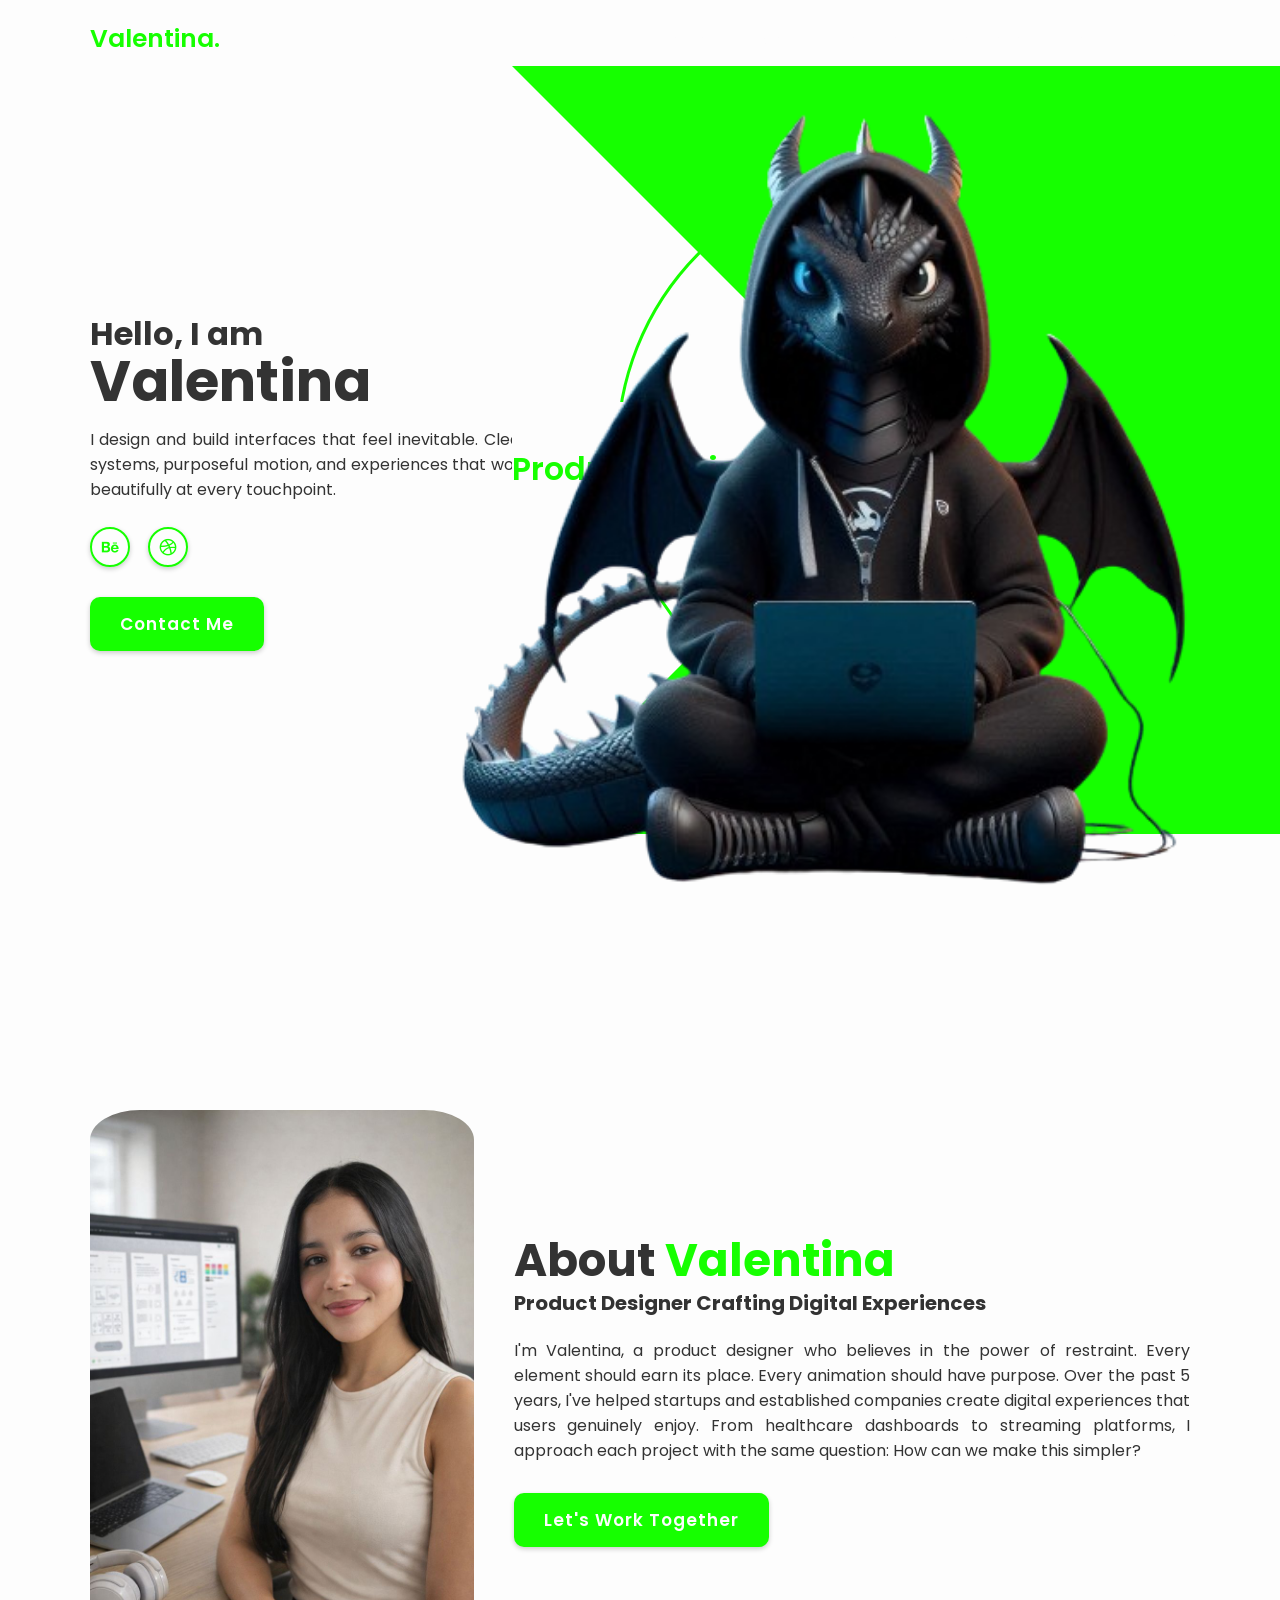
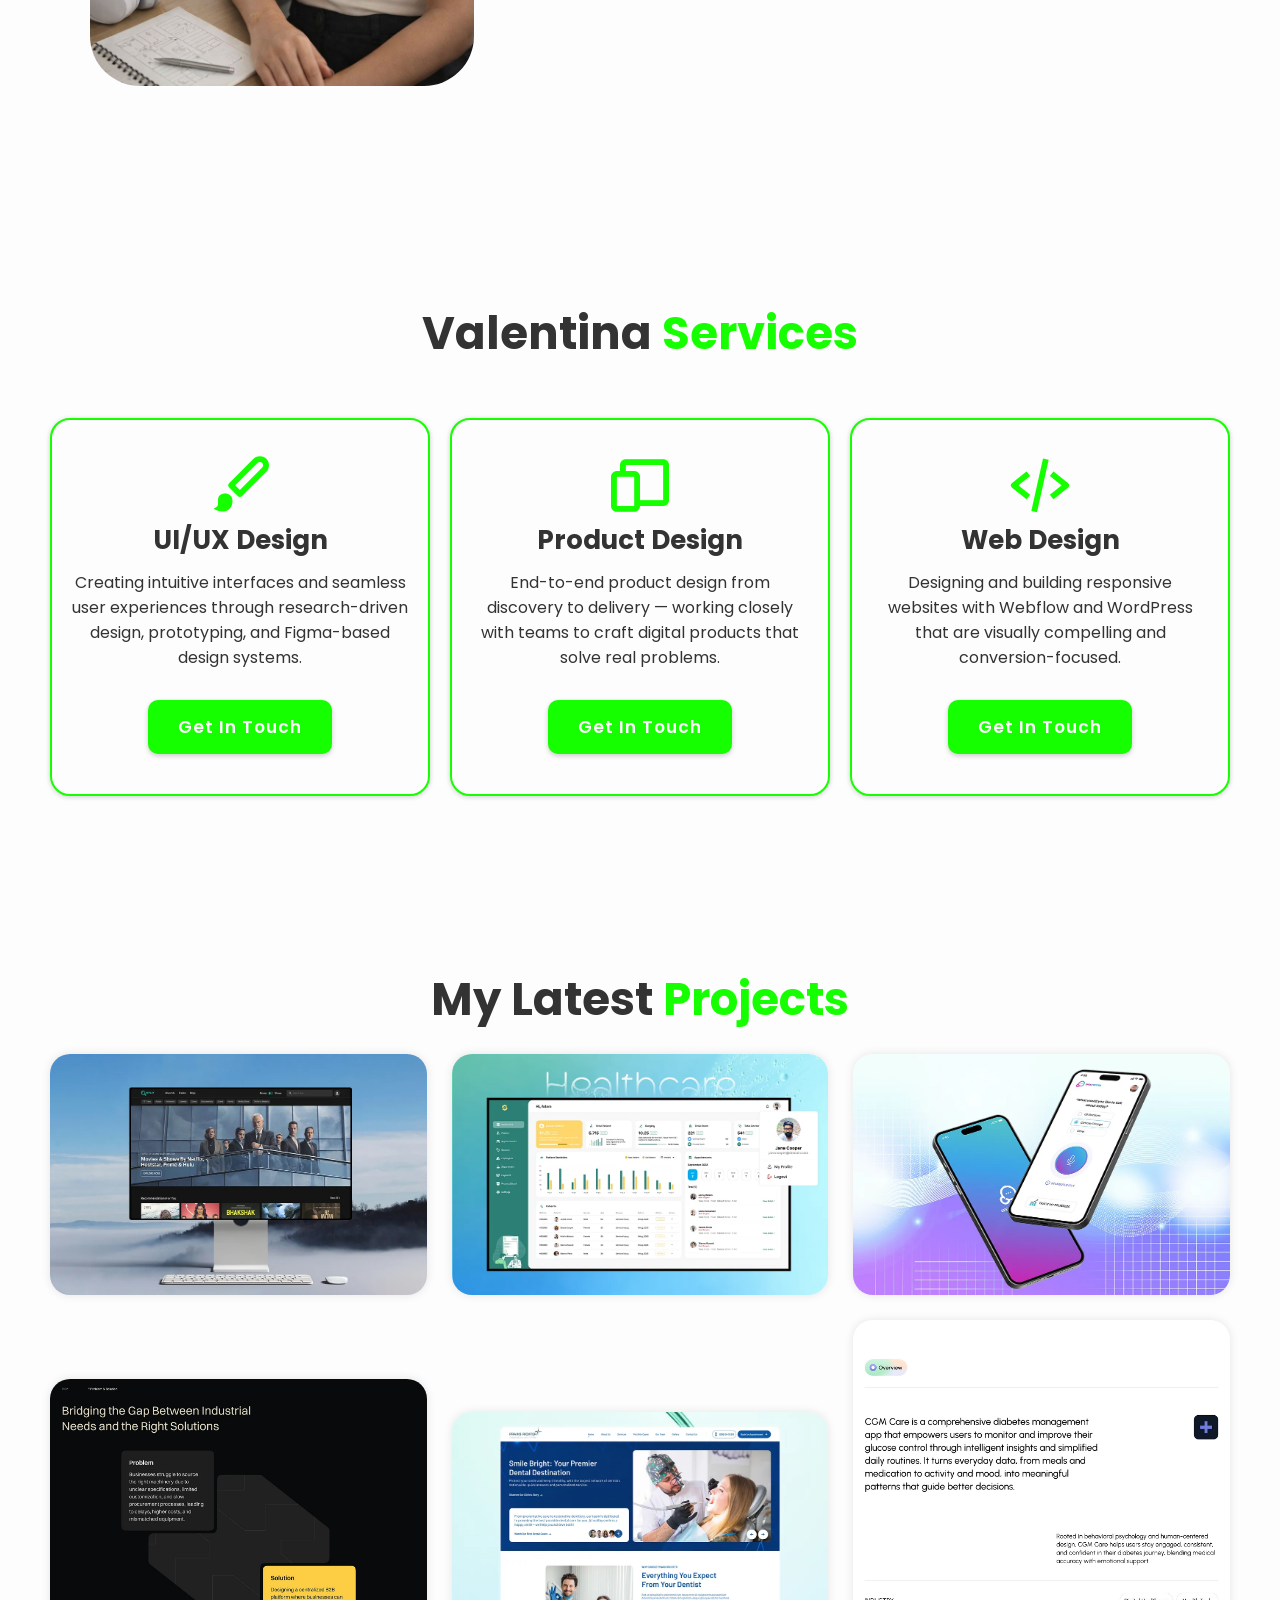
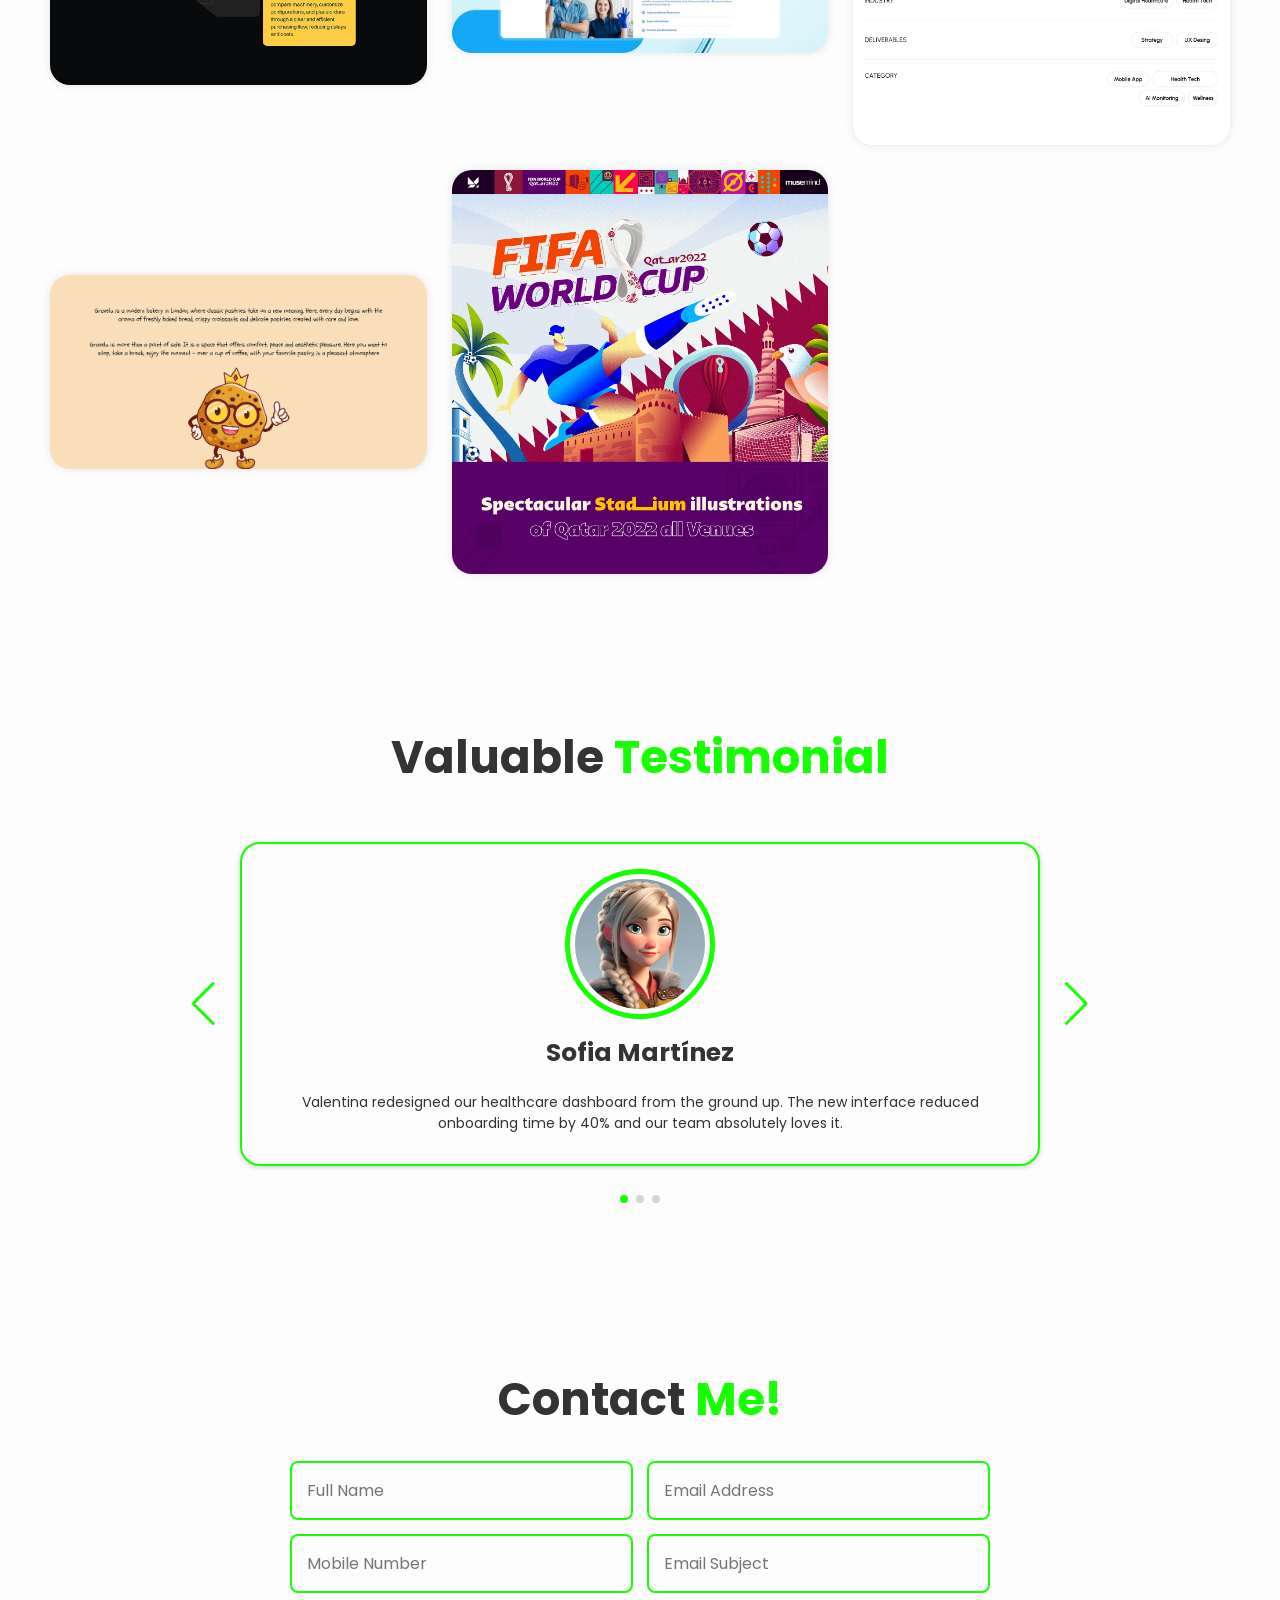
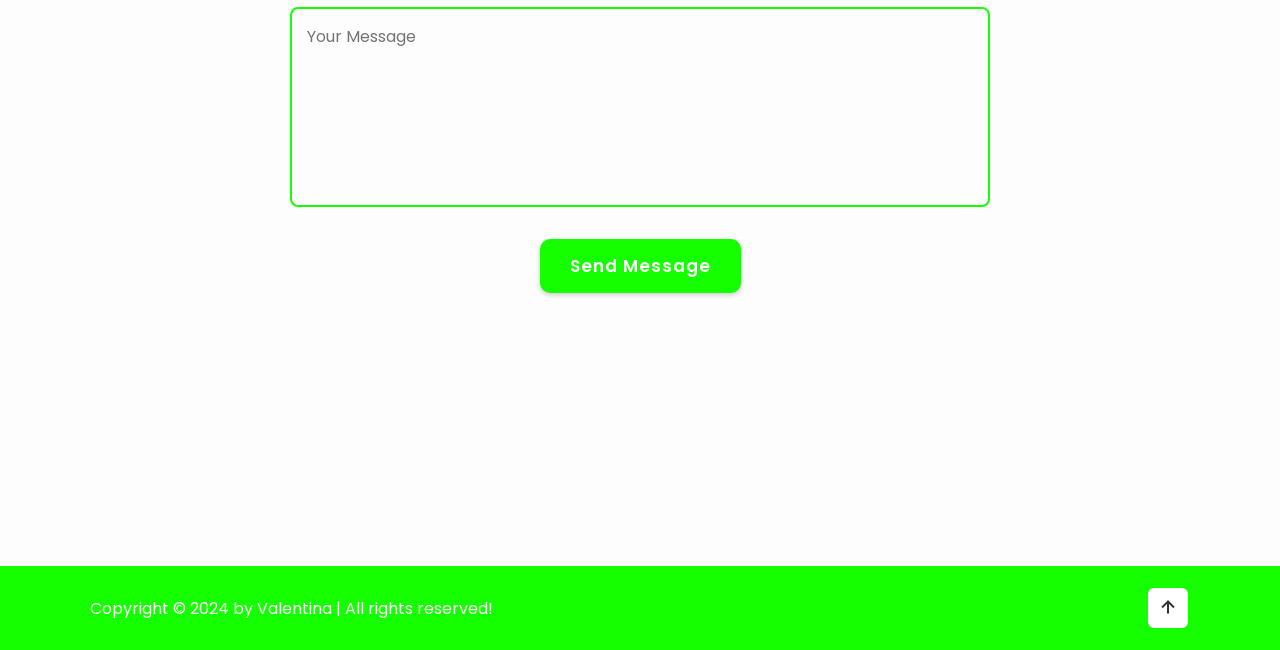
==== commit 2b528f07: "Redesign" ====
--- a/index.html
+++ b/index.html
@@ -1,697 +1,332 @@
-<!doctype html>
+<!DOCTYPE html>
 <html lang="en">
-  <head>
-    <meta charset="UTF-8" />
-    <meta name="viewport" content="width=device-width, initial-scale=1.0" />
-    <title>Valentina — Product Design & Frontend</title>
-    <script>
-      (function () {
-        const stored = localStorage.getItem("valentina-theme");
-        const prefersDark = window.matchMedia(
-          "(prefers-color-scheme: dark)",
-        ).matches;
-        const theme = stored || (prefersDark ? "dark" : "light");
-        document.documentElement.setAttribute("data-theme", theme);
-      })();
-    </script>
-    <link rel="preconnect" href="https://fonts.googleapis.com" />
-    <link rel="preconnect" href="https://fonts.gstatic.com" crossorigin />
-    <link
-      href="https://fonts.googleapis.com/css2?family=Inter:wght@300;400;450;500;600&family=Space+Grotesk:wght@400;500;600;700&display=swap"
-      rel="stylesheet"
-    />
-    <link rel="stylesheet" href="styles.css" />
-  </head>
-  <body>
-    <!-- Accessibility -->
-    <a href="#main" class="skip-link">Skip to main content</a>
-
-    <!-- Custom Cursor -->
-    <div class="cursor-dot" aria-hidden="true"></div>
-    <div class="cursor-ring" aria-hidden="true"></div>
-
-    <!-- Three.js Canvas -->
-    <canvas id="webgl-bg" class="webgl-bg" aria-hidden="true"></canvas>
-
-    <!-- Header -->
-    <header class="header" data-magnetic>
-      <a href="#" class="logo" data-magnetic>
-        <span class="logo-text">Valentina</span>
-        <span class="logo-badge">Design</span>
-      </a>
-      <nav class="nav">
-        <a href="#work" data-magnetic>Work</a>
-        <a href="#process" data-magnetic>Process</a>
-        <a href="#about" data-magnetic>About</a>
-        <a href="#contact" data-magnetic>Contact</a>
-      </nav>
-      <button class="theme-toggle" aria-label="Toggle theme" data-magnetic>
-        <svg
-          class="theme-icon sun"
-          viewBox="0 0 24 24"
-          fill="none"
-          stroke="currentColor"
-          stroke-width="1.5"
-        >
-          <circle cx="12" cy="12" r="4" />
-          <path
-            d="M12 2v2M12 20v2M4.93 4.93l1.41 1.41M17.66 17.66l1.41 1.41M2 12h2M20 12h2M6.34 17.66l-1.41 1.41M19.07 4.93l-1.41 1.41"
-          />
-        </svg>
-        <svg
-          class="theme-icon moon"
-          viewBox="0 0 24 24"
-          fill="none"
-          stroke="currentColor"
-          stroke-width="1.5"
-        >
-          <path d="M21 12.79A9 9 0 1111.21 3 7 7 0 0021 12.79z" />
-        </svg>
-      </button>
-      <button class="menu-btn" aria-label="Menu" data-magnetic>
-        <span></span><span></span><span></span>
-      </button>
+<head>
+    <meta charset="UTF-8">
+    <meta http-equiv="X-UA-Compatible" content="IE=edge">
+    <meta name="viewport" content="width=device-width, initial-scale=1.0">
+    <title>Portfolio | Valentina</title>
+
+    <!-- custom css-->
+    <link rel="stylesheet" href="style.css">
+
+    <!--box icon-->
+    <link href='https://unpkg.com/boxicons@2.1.4/css/boxicons.min.css' rel='stylesheet'>
+
+    <!-- swiper css -->
+    <link rel="stylesheet" href="https://cdn.jsdelivr.net/npm/swiper@11/swiper-bundle.min.css"/>
+
+</head>
+<body>
+
+    <!--header design-->
+    <header class="header">
+        <a href="#" class="logo">Valentina.</a>
+
+        <nav class="navbar">
+            <a href="#home" class="active">Home</a>
+            <a href="#about">About</a>
+            <a href="#services">Services</a>
+            <a href="#portfolio">Portfolio</a>
+            <a href="#contact">Contact</a>
+        </nav>
+
+        <div class="bx bx-moon" id="darkMode-icon"></div>
+        <div class="bx bx-menu" id="menu-icon"></div>
+
     </header>
-
-    <main id="main">
-      <!-- Hero Section -->
-      <section class="hero" id="hero">
-        <div class="hero-content">
-          <div class="hero-label" data-split-text>Product Designer</div>
-          <h1 class="hero-title" data-split-text>
-            <span class="line">Crafting</span>
-            <span class="line">Digital</span>
-            <span class="line accent">Experiences</span>
-          </h1>
-          <p class="hero-desc" data-fade-up>
-            I design and build interfaces that feel inevitable. Clean systems,
-            purposeful motion, and experiences that work beautifully at every
-            touchpoint.
-          </p>
-          <div class="hero-stats" data-fade-up>
-            <div class="stat-item">
-              <span class="stat-num" data-count="5">0</span>
-              <span class="stat-label">Years Experience</span>
-            </div>
-            <div class="stat-item">
-              <span class="stat-num" data-count="50">0</span>
-              <span class="stat-label">Projects Delivered</span>
-            </div>
-            <div class="stat-item">
-              <span class="stat-num" data-count="20">0</span>
-              <span class="stat-label">Happy Clients</span>
-            </div>
-          </div>
-          <div class="hero-cta" data-fade-up>
-            <a href="#work" class="btn btn-primary" data-magnetic>
-              <span>View Selected Work</span>
-              <svg
-                viewBox="0 0 24 24"
-                fill="none"
-                stroke="currentColor"
-                stroke-width="2"
-              >
-                <path d="M7 17L17 7M17 7H7M17 7V17" />
-              </svg>
-            </a>
-          </div>
-        </div>
-        <div class="hero-scroll-indicator">
-          <div class="scroll-line"></div>
-          <span>Scroll</span>
-        </div>
-      </section>
-
-      <!-- Selected Work - Horizontal Scroll -->
-      <section style="text-align: center;">
-        <h2 class="section-title" data-split-text>Selected Work</h2>
-        <p class="section-desc" style="margin: 0 auto;">
-          A curated collection of projects that showcase design systems,
-          interactive experiences, and measurable results.
-        </p>
-      </section>
-      <section class="work-section" id="work">
-        <div class="section-header pinned"></div>
-
-        <div class="work-horizontal">
-          <div class="work-track">
-            <!-- Project 1: Clueplay.ai -->
-            <article class="work-card" data-project="0">
-              <div class="work-card-visual">
-                <div class="work-card-image">
-                  <img
-                    src="assets/projects/clueplay/clueplayai1.png"
-                    alt="Clueplay.ai OTT Platform"
-                  />
-                </div>
-                <div class="work-card-overlay"></div>
-              </div>
-              <div class="work-card-content">
-                <span class="work-card-category">OTT Platform</span>
-                <h3 class="work-card-title">Clueplay.ai</h3>
-                <p class="work-card-desc">
-                  Cinematic streaming experience with immersive content
-                  discovery
-                </p>
-                <div class="work-card-meta">
-                  <span>UI/UX Design</span>
-                  <span>Design System</span>
-                </div>
-                <button class="work-card-btn" data-magnetic>
-                  <span>Explore Project</span>
-                  <svg
-                    viewBox="0 0 24 24"
-                    fill="none"
-                    stroke="currentColor"
-                    stroke-width="2"
-                  >
-                    <path d="M5 12h14M12 5l7 7-7 7" />
-                  </svg>
-                </button>
-              </div>
-            </article>
-
-            <!-- Project 2: Healthcare Dashboard -->
-            <article class="work-card" data-project="1">
-              <div class="work-card-visual">
-                <div class="work-card-image">
-                  <img
-                    src="assets/projects/healthcare/healthcare.png"
-                    alt="Healthcare Operations Dashboard"
-                  />
-                </div>
-                <div class="work-card-overlay"></div>
-              </div>
-              <div class="work-card-content">
-                <span class="work-card-category">Enterprise SaaS</span>
-                <h3 class="work-card-title">Healthcare Dashboard</h3>
-                <p class="work-card-desc">
-                  Centralized platform for healthcare operations and patient
-                  management
-                </p>
-                <div class="work-card-meta">
-                  <span>Dashboard Design</span>
-                  <span>Data Visualization</span>
-                </div>
-                <button class="work-card-btn" data-magnetic>
-                  <span>Explore Project</span>
-                  <svg
-                    viewBox="0 0 24 24"
-                    fill="none"
-                    stroke="currentColor"
-                    stroke-width="2"
-                  >
-                    <path d="M5 12h14M12 5l7 7-7 7" />
-                  </svg>
-                </button>
-              </div>
-            </article>
-
-            <!-- Project 3: SpeakBetter -->
-            <article class="work-card" data-project="2">
-              <div class="work-card-visual">
-                <div class="work-card-image">
-                  <img
-                    src="assets/projects/speakbetter/speakbetter1.png"
-                    alt="SpeakBetter App"
-                  />
-                </div>
-                <div class="work-card-overlay"></div>
-              </div>
-              <div class="work-card-content">
-                <span class="work-card-category">Mobile App</span>
-                <h3 class="work-card-title">SpeakBetter</h3>
-                <p class="work-card-desc">
-                  Real-time speech coaching app for confident communication
-                </p>
-                <div class="work-card-meta">
-                  <span>App Design</span>
-                  <span>Micro-interactions</span>
-                </div>
-                <button class="work-card-btn" data-magnetic>
-                  <span>Explore Project</span>
-                  <svg
-                    viewBox="0 0 24 24"
-                    fill="none"
-                    stroke="currentColor"
-                    stroke-width="2"
-                  >
-                    <path d="M5 12h14M12 5l7 7-7 7" />
-                  </svg>
-                </button>
-              </div>
-            </article>
-
-            <!-- Project 4: Forex Platform -->
-            <article class="work-card" data-project="3">
-              <div class="work-card-visual">
-                <div class="work-card-image">
-                  <img
-                    src="assets/projects/forex/forex1.jpg"
-                    alt="Forex Trading Platform"
-                  />
-                </div>
-                <div class="work-card-overlay"></div>
-              </div>
-              <div class="work-card-content">
-                <span class="work-card-category">Fintech</span>
-                <h3 class="work-card-title">Forex Platform</h3>
-                <p class="work-card-desc">
-                  Trading dashboard with real-time data visualization and
-                  analytics
-                </p>
-                <div class="work-card-meta">
-                  <span>Trading UI</span>
-                  <span>Data Design</span>
-                </div>
-                <button class="work-card-btn" data-magnetic>
-                  <span>Explore Project</span>
-                  <svg
-                    viewBox="0 0 24 24"
-                    fill="none"
-                    stroke="currentColor"
-                    stroke-width="2"
-                  >
-                    <path d="M5 12h14M12 5l7 7-7 7" />
-                  </svg>
-                </button>
-              </div>
-            </article>
-
-            <!-- Project 5: Praxis Richter -->
-            <article class="work-card" data-project="4">
-              <div class="work-card-visual">
-                <div class="work-card-image">
-                  <img
-                    src="assets/projects/praxis/praxis1.png"
-                    alt="Praxis Richter Dental Clinic"
-                  />
-                </div>
-                <div class="work-card-overlay"></div>
-              </div>
-              <div class="work-card-content">
-                <span class="work-card-category">Healthcare</span>
-                <h3 class="work-card-title">Praxis Richter</h3>
-                <p class="work-card-desc">
-                  Dental clinic experience designed for patient confidence
-                </p>
-                <div class="work-card-meta">
-                  <span>Web Design</span>
-                  <span>Booking System</span>
-                </div>
-                <button class="work-card-btn" data-magnetic>
-                  <span>Explore Project</span>
-                  <svg
-                    viewBox="0 0 24 24"
-                    fill="none"
-                    stroke="currentColor"
-                    stroke-width="2"
-                  >
-                    <path d="M5 12h14M12 5l7 7-7 7" />
-                  </svg>
-                </button>
-              </div>
-            </article>
-          </div>
-        </div>
-      </section>
-
-      <!-- Process - Three.js 3D Camera Journey -->
-      <section class="process-section" id="process">
-        <div class="section-header process-header">
-          
-          <h2 class="section-title" data-split-text>Design Process</h2>
-          <p class="section-desc">
-            A methodical approach to creating experiences that matter. Scroll to
-            journey through each step in 3D space.
-          </p>
-        </div>
-
-        <div class="process-three-container" id="scroll-container">
-          <canvas id="process-canvas" class="process-canvas"></canvas>
-
-          <div class="camera-progress hidden">
-            <div class="camera-progress-ring">
-              <svg viewBox="0 0 100 100">
-                <circle
-                  class="progress-bg"
-                  cx="50"
-                  cy="50"
-                  r="45"
-                  fill="none"
-                  stroke="rgba(255,255,255,0.08)"
-                  stroke-width="2"
-                />
-                <circle
-                  class="progress-fill"
-                  cx="50"
-                  cy="50"
-                  r="45"
-                  fill="none"
-                  stroke="var(--color-accent)"
-                  stroke-width="3"
-                  stroke-dasharray="283"
-                  stroke-dashoffset="283"
-                  stroke-linecap="round"
-                />
-              </svg>
-              <div class="camera-progress-text">
-                <span class="camera-current">01</span>
-                <span class="camera-total">/ 05</span>
-              </div>
-            </div>
-            <div class="camera-coords">
-              <span class="coord-x">x: 0</span>
-              <span class="coord-y">y: 0</span>
-              <span class="coord-z">z: 0</span>
-            </div>
-          </div>
-
-          <div class="step-indicators">
-            <div class="step-dot active" data-step="0"></div>
-            <div class="step-dot" data-step="1"></div>
-            <div class="step-dot" data-step="2"></div>
-            <div class="step-dot" data-step="3"></div>
-            <div class="step-dot" data-step="4"></div>
-          </div>
-
-          <div class="scroll-hint">
-            <div class="scroll-hint-line"></div>
-            <span>Scroll to navigate</span>
-          </div>
-        </div>
-      </section>
-
-      <!-- Skills - Interactive Visualization -->
-      <section class="skills-section" id="skills">
-        <div class="section-header">
-          <span class="section-number">03</span>
-          <h2 class="section-title" data-split-text>Tools & Expertise</h2>
-          <p class="section-desc">
-            Technologies and skills I've honed over 5 years of crafting digital
-            experiences.
-          </p>
-        </div>
-
-        <div class="skills-grid">
-          <div class="skill-category" data-category="design">
-            <h3 class="skill-cat-title">Design</h3>
-            <div class="skill-items">
-              <div class="skill-item" data-level="95">
-                <span class="skill-name">Figma</span>
-                <div class="skill-bar"><div class="skill-fill"></div></div>
-              </div>
-              <div class="skill-item" data-level="90">
-                <span class="skill-name">UI/UX Design</span>
-                <div class="skill-bar"><div class="skill-fill"></div></div>
-              </div>
-              <div class="skill-item" data-level="88">
-                <span class="skill-name">Design Systems</span>
-                <div class="skill-bar"><div class="skill-fill"></div></div>
-              </div>
-              <div class="skill-item" data-level="85">
-                <span class="skill-name">Prototyping</span>
-                <div class="skill-bar"><div class="skill-fill"></div></div>
-              </div>
-            </div>
-          </div>
-
-          <div class="skill-category" data-category="dev">
-            <h3 class="skill-cat-title">Development</h3>
-            <div class="skill-items">
-              <div class="skill-item" data-level="88">
-                <span class="skill-name">HTML/CSS</span>
-                <div class="skill-bar"><div class="skill-fill"></div></div>
-              </div>
-              <div class="skill-item" data-level="82">
-                <span class="skill-name">JavaScript</span>
-                <div class="skill-bar"><div class="skill-fill"></div></div>
-              </div>
-              <div class="skill-item" data-level="90">
-                <span class="skill-name">Webflow</span>
-                <div class="skill-bar"><div class="skill-fill"></div></div>
-              </div>
-              <div class="skill-item" data-level="85">
-                <span class="skill-name">WordPress</span>
-                <div class="skill-bar"><div class="skill-fill"></div></div>
-              </div>
-            </div>
-          </div>
-
-          <div class="skill-category" data-category="strategy">
-            <h3 class="skill-cat-title">Strategy</h3>
-            <div class="skill-items">
-              <div class="skill-item" data-level="85">
-                <span class="skill-name">User Research</span>
-                <div class="skill-bar"><div class="skill-fill"></div></div>
-              </div>
-              <div class="skill-item" data-level="80">
-                <span class="skill-name">Analytics</span>
-                <div class="skill-bar"><div class="skill-fill"></div></div>
-              </div>
-              <div class="skill-item" data-level="88">
-                <span class="skill-name">A/B Testing</span>
-                <div class="skill-bar"><div class="skill-fill"></div></div>
-              </div>
-              <div class="skill-item" data-level="82">
-                <span class="skill-name">SEO</span>
-                <div class="skill-bar"><div class="skill-fill"></div></div>
-              </div>
-            </div>
-          </div>
-        </div>
-      </section>
-
-      <!-- About -->
-      <section class="about-section" id="about">
-        <div class="about-container">
-          <div class="about-visual">
-            <div class="about-image-wrapper">
-              <img src="assets/photo.png" alt="Valentina - Product Designer" />
-              <div class="about-image-frame"></div>
-            </div>
-          </div>
-          <div class="about-content">
-            <h2 class="section-title" data-split-text>About Me</h2>
-            <div class="about-text">
-              <p>
-                I'm Valentina, a product designer who believes in the power of
-                restraint. Every element should earn its place. Every animation
-                should have purpose.
-              </p>
-              <p>
-                Over the past 5 years, I've helped startups and established
-                companies create digital experiences that users genuinely enjoy.
-                From healthcare dashboards to streaming platforms, I approach
-                each project with the same question:
-                <em>How can we make this simpler?</em>
-              </p>
-              <p>
-                When I'm not designing, you'll find me exploring new cities,
-                experimenting with generative art, or perfecting my espresso
-                technique.
-              </p>
-            </div>
-            <div class="about-cta">
-              <a href="#contact" class="btn btn-primary" data-magnetic
-                >Let's Work Together</a
-              >
-              <a
-                href="https://www.behance.net/valentihernand137"
-                target="_blank"
-                rel="noopener"
-                class="btn btn-text"
-                data-magnetic
-              >
-                <span>View on Behance</span>
-                <svg
-                  viewBox="0 0 24 24"
-                  fill="none"
-                  stroke="currentColor"
-                  stroke-width="2"
-                >
-                  <path d="M7 17L17 7M17 7H7M17 7V17" />
-                </svg>
-              </a>
-            </div>
-          </div>
-        </div>
-      </section>
-
-      <!-- Contact -->
-      <section class="contact-section" id="contact">
-        <div class="contact-container">
-          <div class="contact-content">
-            <h2 class="section-title" data-split-text>
-              Let's Create Something Great
-            </h2>
-            <p class="contact-desc">
-              Have a project in mind? I'd love to hear about it. Let's discuss
-              how we can work together to bring your vision to life.
-            </p>
-            <div class="contact-links">
-              <a
-                href="https://www.behance.net/valentihernand137"
-                target="_blank"
-                rel="noopener"
-                class="contact-link"
-                data-magnetic
-              >
-                <span class="link-label">Behance</span>
-                <span class="link-value">@valentinadesign</span>
-              </a>
-              <a
-                href="https://dribbble.com/ValentinaDesigner0120"
-                target="_blank"
-                rel="noopener"
-                class="contact-link"
-                data-magnetic
-              >
-                <span class="link-label">Dribbble</span>
-                <span class="link-value">@ValentinaDesigner</span>
-              </a>
-            </div>
-          </div>
-          <div class="contact-cta-large">
-            <a
-              href="mailto:hello@valentinadesign.com"
-              class="cta-circle"
-              data-magnetic
-            >
-              <span class="cta-text">Start a Project</span>
-              <div class="cta-arrow">
-                <svg
-                  viewBox="0 0 24 24"
-                  fill="none"
-                  stroke="currentColor"
-                  stroke-width="2"
-                >
-                  <path d="M7 17L17 7M17 7H7M17 7V17" />
-                </svg>
-              </div>
-            </a>
-          </div>
-        </div>
-      </section>
-
-      <!-- Footer -->
-      <footer class="footer">
-        <div class="footer-content">
-          <div class="footer-brand">
-            <span class="footer-logo">Valentina</span>
-            <span class="footer-tagline">Designing with intention</span>
-          </div>
-          <div class="footer-links">
-            <a href="#work">Work</a>
-            <a href="#process">Process</a>
-            <a href="#about">About</a>
-            <a href="#contact">Contact</a>
-          </div>
-          <div class="footer-socials">
-            <a
-              href="https://www.behance.net/valentihernand137"
-              target="_blank"
-              rel="noopener"
-              >Be</a
-            >
-            <a
-              href="https://dribbble.com/ValentinaDesigner0120"
-              target="_blank"
-              rel="noopener"
-              >Dr</a
-            >
-          </div>
-        </div>
-        <div class="footer-bottom">
-          <span>2024 Valentina Design. All rights reserved.</span>
-          <button class="back-top" data-magnetic>
-            <span>Back to top</span>
-            <svg
-              viewBox="0 0 24 24"
-              fill="none"
-              stroke="currentColor"
-              stroke-width="2"
-            >
-              <path d="M12 19V5M5 12l7-7 7 7" />
-            </svg>
-          </button>
-        </div>
-      </footer>
-    </main>
+    
+
+    <!--home section-->
+    <section class="home" id="home">
+
+        <div class="home-content">
+            <h3>Hello, I am</h3>
+            <h1>Valentina</h1>
+            <p>I design and build interfaces that feel inevitable. Clean systems, purposeful motion, and experiences that work beautifully at every touchpoint.</p>
+
+            <div class="social-media">
+                <a href="https://www.behance.net/valentihernand137" target="_blank" rel="noopener"><i class='bx bxl-behance'></i></a>
+                <a href="https://dribbble.com/ValentinaDesigner0120" target="_blank" rel="noopener"><i class='bx bxl-dribbble'></i></a>
+            </div>
+
+            <a href="#contact" class="btn">Contact Me</a>
+        </div>
+
+        <div class="profession-container">
+            <div class="profession-box">
+
+                <div class="profession" style="--i:0;">
+                    <i class='bx bx-palette'></i>
+                    <h3>Product Designer</h3>
+                </div>
+
+                <div class="profession" style="--i:1;">
+                    <i class='bx bx-brush'></i>
+                    <h3>UI/UX Designer</h3>
+                </div>
+
+                <div class="profession" style="--i:2;">
+                    <i class='bx bx-devices'></i>
+                    <h3>Web Designer</h3>
+                </div>
+
+                <div class="profession" style="--i:3;">
+                    <i class='bx bx-shape-circle'></i>
+                    <h3>Interaction Designer</h3>
+                </div>
+
+                <div class="circle"></div>
+            </div>
+
+            <div class="overlay"></div>
+        </div>
+
+        <div class="home-img">
+            <img src="images/dragonpng.png" alt=""> 
+        </div>
+
+    </section>
+
+    <!--about section-->
+    <section class="about" id="about">
+
+        <div class="about-img">
+            <img src="images/photo.png" alt="Valentina - Product Designer">
+        </div>
+
+        <div class="about-content">
+            <h2 class="heading">About <span>Valentina</span></h2>
+            <h3>Product Designer Crafting Digital Experiences</h3>
+            <p>I'm Valentina, a product designer who believes in the power of restraint. Every element should earn its place. Every animation should have purpose. Over the past 5 years, I've helped startups and established companies create digital experiences that users genuinely enjoy. From healthcare dashboards to streaming platforms, I approach each project with the same question: How can we make this simpler?</p>
+            <a href="#contact" class="btn">Let's Work Together</a>
+        </div>
+
+    </section>
+
+    <!--service section-->
+    <section class="services" id="services">
+        <h2  class="heading">Valentina <span>Services</span></h2>
+
+        <div class="services-container">
+
+            <div class="services-box">
+                <i class='bx bxs-paint'></i>
+                <h3>UI/UX Design</h3>
+                <p>Creating intuitive interfaces and seamless user experiences through research-driven design, prototyping, and Figma-based design systems.</p>
+                <a href="#contact" class="btn">Get In Touch</a>
+            </div>
+
+            <div class="services-box">
+                <i class='bx bx-devices'></i>
+                <h3>Product Design</h3>
+                <p>End-to-end product design from discovery to delivery — working closely with teams to craft digital products that solve real problems.</p>
+                <a href="#contact" class="btn">Get In Touch</a>
+            </div>
+
+            <div class="services-box">
+                <i class='bx bx-code-alt'></i>
+                <h3>Web Design</h3>
+                <p>Designing and building responsive websites with Webflow and WordPress that are visually compelling and conversion-focused.</p>
+                <a href="#contact" class="btn">Get In Touch</a>
+            </div>
+
+        </div>
+        
+    </section>
+
+    <!--portfolio section-->
+    <section class="portfolio" id="portfolio">
+        <h2 class="heading">My Latest <span>Projects</span></h2>
+
+        <div class="portfolio-container">
+
+            <div class="portfolio-box" data-project="0">
+                <img src="images/projects/clueplay/clueplayai1.png" alt="Clueplay.ai OTT Platform">
+
+                <div class="portfolio-layer">
+                    <h4>Clueplay.ai</h4>
+                    <p>OTT Platform · UI/UX Design</p>
+                    <a href="https://www.behance.net/valentihernand137" target="_blank" rel="noopener"><i class='bx bx-link-external'></i></a>
+                </div>
+            </div>
+
+            <div class="portfolio-box" data-project="1">
+                <img src="images/projects/healthcare/healthcare.png" alt="Healthcare Operations Dashboard">
+
+                <div class="portfolio-layer">
+                    <h4>Healthcare Dashboard</h4>
+                    <p>Enterprise SaaS · Dashboard Design</p>
+                    <a href="https://www.behance.net/valentihernand137" target="_blank" rel="noopener"><i class='bx bx-link-external'></i></a>
+                </div>
+            </div>
+
+            <div class="portfolio-box" data-project="2">
+                <img src="images/projects/speakbetter/speakbetter1.png" alt="SpeakBetter Mobile App">
+
+                <div class="portfolio-layer">
+                    <h4>SpeakBetter</h4>
+                    <p>Mobile App · Micro-interactions</p>
+                    <a href="https://www.behance.net/valentihernand137" target="_blank" rel="noopener"><i class='bx bx-link-external'></i></a>
+                </div>
+            </div>
+
+            <div class="portfolio-box" data-project="3">
+                <img src="images/projects/forex/forex1.jpg" alt="Forex Trading Platform">
+
+                <div class="portfolio-layer">
+                    <h4>Forex Platform</h4>
+                    <p>Fintech · Trading UI</p>
+                    <a href="https://www.behance.net/valentihernand137" target="_blank" rel="noopener"><i class='bx bx-link-external'></i></a>
+                </div>
+            </div>
+
+            <div class="portfolio-box" data-project="4">
+                <img src="images/projects/praxis/praxis1.png" alt="Praxis Richter Dental Clinic">
+
+                <div class="portfolio-layer">
+                    <h4>Praxis Richter</h4>
+                    <p>Healthcare · Web Design</p>
+                    <a href="https://www.behance.net/valentihernand137" target="_blank" rel="noopener"><i class='bx bx-link-external'></i></a>
+                </div>
+            </div>
+
+            <div class="portfolio-box" data-project="5">
+                <img src="images/projects/glycoso/glycoso1.jpg" alt="Glycoso - CGM Care Diabetes App">
+
+                <div class="portfolio-layer">
+                    <h4>Glycoso</h4>
+                    <p>Digital Healthcare · UX Design</p>
+                    <a href="https://www.behance.net/valentihernand137" target="_blank" rel="noopener"><i class='bx bx-link-external'></i></a>
+                </div>
+            </div>
+
+            <div class="portfolio-box" data-project="6">
+                <img src="images/projects/gravelu/gravelu1.jpg" alt="Gravelu Bakery Branding">
+
+                <div class="portfolio-layer">
+                    <h4>Gravelu</h4>
+                    <p>Branding · Web Design</p>
+                    <a href="https://www.behance.net/valentihernand137" target="_blank" rel="noopener"><i class='bx bx-link-external'></i></a>
+                </div>
+            </div>
+
+            <div class="portfolio-box" data-project="7">
+                <img src="images/projects/wolrdcup/worldcup1.jpg" alt="FIFA World Cup Qatar 2022">
+
+                <div class="portfolio-layer">
+                    <h4>FIFA World Cup</h4>
+                    <p>Illustration · Graphic Design</p>
+                    <a href="https://www.behance.net/valentihernand137" target="_blank" rel="noopener"><i class='bx bx-link-external'></i></a>
+                </div>
+            </div>
+
+        </div>
+
+    </section>
+
+        <!--testimonial section-->
+        <div class="testimonial-container">
+            <h2 class="heading">Valuable <span>Testimonial</span></h2>
+
+            <div class="testimonial-wrapper">
+                <div class="testimonial-box mySwiper">
+                    <div class="testimonial-content swiper-wrapper">
+                        <div class="testimonial-slide swiper-slide">
+                            <img src="images/t1.jpeg" alt="">
+                            <h3>Sofia Martínez</h3>
+                            <p>Valentina redesigned our healthcare dashboard from the ground up. The new interface reduced onboarding time by 40% and our team absolutely loves it.</p>
+                        </div>
+
+                        <div class="testimonial-slide swiper-slide">
+                            <img src="images/t2.jpeg" alt="">
+                            <h3>James Okafor</h3>
+                            <p>Working with Valentina on our fintech platform was a great experience. She brought clarity to complex data and delivered a beautiful, functional design.</p>
+                        </div>
+
+                        <div class="testimonial-slide swiper-slide">
+                            <img src="images/t3.jpeg" alt="">
+                            <h3>Lena Schreiber</h3>
+                            <p>The Praxis website Valentina designed exceeded all our expectations. Patients comment on how easy it is to navigate and book appointments.</p>
+                        </div>
+
+                    </div>
+
+                    <div class="swiper-button-next"></div>
+                    <div class="swiper-button-prev"></div>
+                    <div class="swiper-pagination"></div>
+
+                </div>
+            </div>
+        </div>
+
+        <!--contact section-->
+        <section class="contact" id="contact">
+            <h2 class="heading">Contact <span>Me!</span></h2>
+
+            <form action="#">
+
+                <div class="input-box">
+                    <input type="text" placeholder="Full Name">
+                    <input type="email" placeholder="Email Address">
+                </div>
+
+                <div class="input-box">
+                    <input type="number" placeholder="Mobile Number">
+                    <input type="text" placeholder="Email Subject">
+                </div>
+
+                <textarea name="" id="" cols="30" rows="10" placeholder="Your Message"></textarea>
+                <input type="submit" value="Send Message" class="btn">
+
+            </form>
+        </section>
+
+        <!--footer section-->
+        <footer class="footer">
+            <div class="footer-text">
+                <p>Copyright &copy; 2024 by Valentina | All rights reserved!</p>
+            </div>
+
+            <div class="footer-iconTop">
+                <a href="#home"><i class='bx bx-up-arrow-alt'></i></a>
+            </div>
+        </footer>
+
+
 
     <!-- Project Modal -->
-    <div class="project-modal" id="project-modal" hidden>
-      <div class="modal-backdrop"></div>
-      <div class="modal-container">
-        <button class="modal-close" aria-label="Close">
-          <svg
-            viewBox="0 0 24 24"
-            fill="none"
-            stroke="currentColor"
-            stroke-width="2"
-          >
-            <path d="M18 6L6 18M6 6l12 12" />
-          </svg>
-        </button>
+    <div class="project-modal" id="projectModal">
+        <div class="modal-overlay" id="modalOverlay"></div>
         <div class="modal-content">
-          <div class="modal-header">
-            <span class="modal-category"></span>
-            <h2 class="modal-title"></h2>
-            <p class="modal-desc"></p>
-          </div>
-          <div class="modal-gallery">
-            <div class="gallery-main">
-              <img src="" alt="" />
-            </div>
-            <div class="gallery-thumbs"></div>
-          </div>
-          <div class="modal-details">
-            <div class="detail-col">
-              <h4>Challenge</h4>
-              <p class="detail-challenge"></p>
-            </div>
-            <div class="detail-col">
-              <h4>Solution</h4>
-              <p class="detail-solution"></p>
-            </div>
-            <div class="detail-col">
-              <h4>Results</h4>
-              <p class="detail-results"></p>
-            </div>
-          </div>
-          <div class="modal-nav">
-            <button class="modal-prev" data-magnetic>
-              <svg
-                viewBox="0 0 24 24"
-                fill="none"
-                stroke="currentColor"
-                stroke-width="2"
-              >
-                <path d="M19 12H5M12 19l-7-7 7-7" />
-              </svg>
-              <span>Previous Project</span>
-            </button>
-            <button class="modal-next" data-magnetic>
-              <span>Next Project</span>
-              <svg
-                viewBox="0 0 24 24"
-                fill="none"
-                stroke="currentColor"
-                stroke-width="2"
-              >
-                <path d="M5 12h14M12 5l7 7-7 7" />
-              </svg>
-            </button>
-          </div>
-        </div>
-      </div>
+            <div class="modal-header">
+                <div class="modal-info">
+                    <h3 class="modal-title" id="modalTitle"></h3>
+                    <span class="modal-category" id="modalCategory"></span>
+                </div>
+                <button class="modal-close" id="modalClose"><i class='bx bx-x'></i></button>
+            </div>
+            <div class="modal-slider">
+                <button class="modal-arrow modal-prev-btn" id="modalPrev"><i class='bx bx-chevron-left'></i></button>
+                <div class="modal-image-wrap">
+                    <img id="modalImg" src="" alt="">
+                </div>
+                <button class="modal-arrow modal-next-btn" id="modalNext"><i class='bx bx-chevron-right'></i></button>
+            </div>
+            <div class="modal-footer">
+                <div class="modal-dots" id="modalDots"></div>
+                <span class="modal-counter" id="modalCounter"></span>
+            </div>
+        </div>
     </div>
 
-    <!-- Scripts -->
-    <script src="https://cdnjs.cloudflare.com/ajax/libs/gsap/3.12.5/gsap.min.js"></script>
-    <script src="https://cdnjs.cloudflare.com/ajax/libs/gsap/3.12.5/ScrollTrigger.min.js"></script>
-    <script src="https://cdnjs.cloudflare.com/ajax/libs/gsap/3.12.5/ScrollToPlugin.min.js"></script>
-    <script src="https://cdnjs.cloudflare.com/ajax/libs/three.js/r128/three.min.js"></script>
-    <script src="script.js"></script>
-  </body>
-</html>
+    <!-- scroll reveal -->
+    <script src="https://unpkg.com/scrollreveal"></script>
+
+    <!-- swiper js -->
+    <script src="https://cdn.jsdelivr.net/npm/swiper@11/swiper-bundle.min.js"></script>
+
+    <!-- custom js-->
+    <script src="scripts.js"></script>
+    
+</body>
+</html>
--- a/style.css
+++ b/style.css
@@ -0,0 +1,1180 @@
+@import url('https://fonts.googleapis.com/css2?family=Poppins:wght@300;400;500;600;700;800;900&display=swap');
+
+*{
+    margin: 0;
+    padding: 0;
+    box-sizing: border-box;
+    text-decoration: none;
+    border: none;
+    outline: none;
+    scroll-behavior: smooth;
+    font-family: 'Poppins', 'sans-serif';
+}
+
+:root{
+    --bg-color: #fdfdfd;
+    --text-color: #333;
+    --main-color: #16FF00;
+    --white-color : #fdfdfd;
+    --shadow-color: rgba(0, 0, 0, .2);
+}
+
+.dark-mode{
+    --bg-color : #070707;
+    --text-color : #fdfdfd;
+    --white-color : #070707;
+    
+}
+
+html{
+    font-size:62.5%;
+    overflow-x: hidden;
+}
+
+html::-webkit-scrollbar{
+    display: none;
+}
+
+body{
+    background: var(--bg-color);
+    color: var(--text-color);
+    transition: .5s ease;
+}
+
+.header{
+    position: fixed;
+    top: 0;
+    left: 0;
+    width: 100%;
+    padding: 2rem 7%;
+    background: transparent;
+    display: flex;
+    align-items: center;
+    z-index: 100;
+    transition: .5;
+}
+
+.header.sticky{
+    background-color: var(--bg-color);
+    box-shadow: 0 .1rem 1rem var(--shadow-color);
+}
+
+.logo{
+    font-size: 2.5rem;
+    color: var(--main-color);
+    font-weight: 600;
+    cursor: default;
+    margin-right: auto;
+}
+
+.navbar a{
+    position: relative;
+    font-size: 1.7rem;
+    color: var(--white-color);
+    font-weight: 500;
+    margin-right: 3.5rem;
+}
+
+.header.sticky .navbar a{
+    color: var(--text-color);
+}
+
+.header.sticky .navbar a.active{
+    color: var(--main-color);
+}
+
+.navbar a.active::before{
+    content: '';
+    position: absolute;
+    left: 0;
+    bottom: -6px;
+    width: 100%;
+    height: .2rem;
+    background: var(--white-color);
+}
+
+.header.sticky .navbar a::before{
+    background: var(--main-color);
+    opacity: .7;
+}
+
+#darkMode-icon{
+    font-size: 2.4rem;
+    color: var(--white-color);
+    cursor: pointer;
+}
+
+.header.sticky #darkMode-icon{
+    color: var(--text-color);
+    opacity: .9;
+}
+
+#menu-icon {
+    font-size: 3.6rem;
+    color: var(--text-color);
+    display: none;
+}
+
+section{
+    min-height: 100vh;
+    padding: 10rem 7% 2rem;
+}
+
+.home{
+    display: flex;
+    align-items: center;
+}
+
+.home .home-content{
+    max-width: 44rem;
+}
+
+.home-content h3{
+    font-size: 3.2rem;
+    font-weight: 700;
+    line-height: .3;
+}
+
+.home-content h1{
+    font-size: 5.6rem;
+    font-weight: 700;
+    margin-bottom: .3rem;
+}
+
+.home-content p{
+    font-size: 1.6rem;
+    text-align: justify;
+}
+
+.home-content .social-media a{
+    display: inline-flex;
+    justify-content: center;
+    align-items: center;
+    width: 4rem;
+    height: 4rem;
+    background: transparent;
+    border: .2rem solid var(--main-color);
+    border-radius: 50%;
+    box-shadow: 0 .2rem .5rem var(--shadow-color);
+    font-size: 2rem;
+    color: var(--main-color);
+    margin: 2.5rem 1.5rem 3rem 0;
+}
+
+.home-content .social-media a:hover{
+    background: var(--main-color);
+    color: var(--white-color);
+}
+
+.btn{
+    display: inline-block;
+    padding: 1.2rem 2.8rem;
+    background: var(--main-color);
+    border-radius: 10px;
+    box-shadow: 0 .2rem .5rem var(--shadow-color);
+    font-size: 1.7rem;
+    color: var(--white-color);
+    letter-spacing: .1rem;
+    font-weight: 600;
+    border: .2rem solid transparent;
+    transition: .5s ease;
+}
+
+.btn:hover{
+    background: transparent;
+    color: var(--main-color);
+    border-color: var(--main-color);
+}
+
+.home .profession-container{
+    position: absolute;
+    top: 50%;
+    right: 0;
+    transform: translateY(-50%);
+    width: 768px;
+    height: 768px;
+    overflow: hidden;
+    pointer-events: none;
+}
+
+.home .profession-container .profession-box{
+    position: absolute;
+    top: 0;
+    right: 0;
+    width: 768px;
+    height: 768px;
+    border-radius: 50%;
+    display: flex;
+    justify-content: center;
+    align-items: center;
+    animation: professionRotate 12s ease-out infinite;
+}
+
+@keyframes professionRotate {
+    0%, 20%{
+        transform:rotate(0deg);
+    }
+
+    25%, 45%{
+        transform:rotate(-90deg);
+    }
+
+    50%, 70%{
+        transform:rotate(-180deg);
+    }
+
+    75%, 95%{
+        transform:rotate(-270deg);
+    }
+
+    100%{
+        transform:rotate(-360deg);
+    }
+    
+}
+
+.home .profession-box .profession {
+    position: absolute;
+    left: 0;
+    display: flex;
+    align-items: center;
+    flex-direction: column;
+    color: var(--main-color);
+    transform: rotate(calc(360deg / 4 * var(--i)));
+    transform-origin: 384px;
+    background: var(--bg-color);
+    padding: 13px 0;
+}
+
+.home .profession-box .profession:nth-child(1) i{
+    margin-right: 15px;
+
+}
+
+.home .profession-box .profession:nth-child(2),
+.home .profession-box .profession:nth-child(4){
+    padding-bottom: 20px;
+}
+
+
+.home .profession i{
+    font-size: 3.8rem;
+}
+
+.home .profession h3{
+    font-size: 3.2rem;
+    line-height: 1;
+    font-weight: 600;
+}
+
+.home .profession-box .circle{
+    width: 560px;
+    height: 560px;
+    border: 3px solid var(--main-color);
+    border-radius: 50%;
+}
+
+.home .profession-container .overlay{
+    position: absolute;
+    top: 0;
+    right: 0;
+    width: 0;
+    height: 0;
+    border-top: 384px solid var(--main-color);
+    border-right: 384px solid var(--main-color);
+    border-bottom: 384px solid var(--main-color);
+    border-left: 384px solid transparent;
+}
+
+.home-img img{
+    position: absolute;
+    bottom: 0;
+    right: 0;
+    height: 95%;
+    padding-right: 1rem;
+    pointer-events: none;
+}
+
+span{
+    color: var(--main-color);
+}
+
+.about{
+    display: flex;
+    justify-content: center;
+    align-items: center;
+    gap: 4rem;
+}
+
+.about-img img{
+    width: 30vw;
+    border-radius: 50px;
+    padding-top: 2rem;
+}
+
+.heading{
+    font-size: 4.5rem;
+    text-align: center;
+}
+
+.about-content h2{
+    text-align: left;
+    line-height: 1.2;
+}
+
+.about-content h3{
+    font-size: 2rem;
+}
+
+.about-content p{
+    font-size: 1.6rem;
+    margin: 2rem 0 3rem;
+    text-align: justify;
+}
+
+.services h2{
+    margin-bottom: 5rem;
+}
+
+.services{
+    min-height: auto;
+    padding-bottom: 7rem;
+    padding-left: 5rem;
+    padding-right: 5rem;
+}
+
+.services .services-container{
+    display: flex;
+    justify-content: center;
+    align-items: center;
+    flex-wrap: wrap;
+    gap: 2rem;
+}
+
+.services-container .services-box{
+    flex: 1 1 30rem;
+    background: var(--bg-color);
+    padding: 3rem 2rem 4rem;
+    border-radius: 2rem;
+    box-shadow: 0 .1rem .5rem var(--shadow-color);
+    text-align: center;
+    border-top: .2rem solid var(--main-color);
+    border-bottom: .2rem solid var(--main-color);
+    border-left: .2rem solid var(--main-color);
+    border-right: .2rem solid var(--main-color);
+    transition: .5s ease;
+}
+
+.services-container .services-box:hover{
+    box-shadow: 0 .1rem 2rem var(--shadow-color);
+    transform: scale(1.02);
+}
+
+.services-box i{
+    font-size: 7rem;
+    color: var(--main-color);
+}
+
+.services-box h3{
+    font-size: 2.6rem;
+    transition: .5s ease;
+}
+
+.services-box:hover h3{
+    color: var(--main-color);
+}
+
+.services-box p{
+    font-size: 1.6rem;
+    margin: 1rem 0 3rem;
+}
+
+.portfolio{
+    padding: 10rem 5rem;
+}
+
+.portfolio h2{
+    margin-bottom: 2rem;
+}
+
+.portfolio .portfolio-container{
+    display: grid;
+    grid-template-columns: repeat(3, 1fr);
+    align-items: center;
+    gap: 2.5rem;
+}
+
+.portfolio-container .portfolio-box{
+    position: relative;
+    display: flex;
+    border-radius: 2rem;
+    box-shadow: 0 0 1rem rgba(0,0,0,.1);
+    overflow: hidden;
+}
+
+.portfolio-box img{
+    width: 100%;
+    transition: .5 ease;
+}
+
+.portfolio-box:hover img{
+    transform: scale(1.1);
+}
+
+.portfolio-box .portfolio-layer{
+    position: absolute;
+    bottom: 0;
+    left: 0;
+    width: 100%;
+    height: 100%;
+    background: linear-gradient(rgba(0,0,0,.1), var(--main-color));
+    color: var(--white-color);
+    display: flex;
+    justify-content: center;
+    align-items: center;
+    flex-direction: column;
+    text-align: center;
+    padding: 0 4rem;
+    opacity: 0;
+    transition: .5s ease;
+}
+
+.portfolio-box:hover .portfolio-layer{
+    opacity: 1;
+}
+
+.portfolio-layer h4{
+    font-size: 3rem;
+}
+
+.portfolio-layer p{
+    font-size: 1.6rem;
+    margin: .3rem 0 1rem;
+}
+
+.portfolio-layer a{
+    display: inline-flex;
+    justify-content: center;
+    align-items: center;
+    width: 5rem;
+    height: 5rem;
+    background: var(--white-color);
+    border-radius: 50%;
+    margin-bottom: 1rem;
+}
+
+.portfolio-layer a i{
+    font-size: 2rem;
+    color: #333;
+}
+
+.testimonial-container{
+    display: flex;
+    align-items: center;
+    flex-direction: column;
+    width: 100%;
+    padding: 5rem 5rem;
+}
+
+.portfolio-container .heading{
+    padding-bottom: 1rem;
+}
+
+.testimonial-container .testimonial-wrapper{
+    position: relative;
+    max-width: 90rem;
+    width: 100%;
+    padding: 4rem;
+}
+
+.testimonial-wrapper .testimonial-box{
+    padding: 1rem;
+    border-radius: 2rem;
+    overflow: hidden;
+}
+
+.testimonial-content .testimonial-slide{
+    display: flex;
+    align-items: center;
+    flex-direction: column;
+    background: var(--bg-color);
+    border-radius: 2rem;
+    box-shadow: 0 .1rem .5rem var(--shadow-color);
+    padding: 3rem 5rem;
+    border-top: .2rem solid var(--main-color);
+    border-bottom: .2rem solid var(--main-color);
+    border-left: .2rem solid var(--main-color);
+    border-right: .2rem solid var(--main-color);
+}
+
+.testimonial-slide img{
+    width: 14rem;
+    height: 14rem;
+    object-fit: cover;
+    border-radius: 50%;
+    border: .5rem solid var(--bg-color);
+    outline: .5rem solid var(--main-color);
+}
+
+.testimonial-slide h3{
+    font-size: 2.5rem;
+    margin: 2rem 0;
+}
+
+.testimonial-slide p{
+    font-size: 1.4rem;
+    text-align: center;
+}
+
+.testimonial-box .swiper-button-next,
+.testimonial-box .swiper-button-prev{
+    color: var(--main-color);
+}
+
+.testimonial-box .swiper-button-next{
+    right: 0;
+}
+
+.testimonial-box .swiper-button-prev{
+    left: 0;
+}
+
+.testimonial-box .swiper-pagination-bullet{
+    background: rgba(0, 0, 0, .8);
+}
+
+.testimonial-box .swiper-pagination-bullet-active{
+    background: var(--main-color)
+}
+
+.contact{
+    padding: 10rem 5rem;
+}
+
+.contact h2{
+    margin-bottom: 2rem;
+}
+
+.contact form{
+    max-width: 70rem;
+    margin: 1rem auto;
+    text-align: center;
+    margin-bottom: 3rem;
+}
+
+.contact form .input-box{
+    display: flex;
+    justify-content: space-between;
+    flex-wrap: wrap;
+}
+
+.contact form .input-box input,
+.contact form textarea{
+    width: 100%;
+    padding: 1.5rem;
+    font-size: 1.6rem;
+    color: var(--text-color);
+    background: var(--bg-color);
+    border-radius: .8rem;
+    margin: .7rem 0;
+    border-top: .2rem solid var(--main-color);
+    border-bottom: .2rem solid var(--main-color);
+    border-left: .2rem solid var(--main-color);
+    border-right: .2rem solid var(--main-color);
+}
+
+.contact form .input-box input{
+    width: 49%;
+}
+
+.contact form textarea{
+    resize: none;
+    width: 100%;
+    height: 20rem;
+}
+
+.contact form .btn{
+    margin-top: 2rem;
+    cursor: pointer;
+}
+
+.footer {
+    display: flex;
+    justify-content: space-between;
+    align-items: center;
+    flex-wrap: wrap;
+    padding: 2rem 7%;
+    background: var(--main-color);
+}
+
+.footer-text p{
+    font-size: 1.6rem;
+    color: var(--white-color);
+}
+
+.footer-iconTop a{
+    display: inline-flex;
+    justify-content: center;
+    align-items: center;
+    padding: .8rem;
+    background: white;
+    border-radius: .8rem;
+    border: .2rem solid var(--main-color);
+    outline: .2rem solid transparent;
+    transition: .5s ease;
+}
+
+.footer-iconTop a:hover{
+    outline-color: white;
+}
+
+.footer-iconTop a i{
+    font-size: 2.4rem;
+    color: #333;
+}
+
+
+
+
+
+/*BREAKPOINTS*/
+
+@media (max-width: 1200px){
+    html {
+        font-size: 55%;
+    }
+
+    .home .profession-container{
+        height: 85.8rem;
+    }
+
+    .home .profession-container .profession-box{
+        right: -12rem;
+        height: 85.8rem;
+    }
+
+    .home .profession-container .overlay{
+        right: -9rem;
+    }
+}
+
+@media (max-width: 1024px){
+    .header{
+        padding: 2rem 3%;
+    }
+
+    section{
+        padding: 5rem 3% 2rem;
+    }
+
+    .home .profession-container .profession-box{
+        right: -22rem;
+    }
+
+    .home .profession-container .overlay{
+        right: -15rem;
+    }
+}
+
+@media (max-width: 991px){
+
+    .navbar a:nth-child(1),
+    .navbar a:nth-child(2){
+        color: var(--main-color);
+    }
+
+    .navbar a.active::before{
+        background: var(--main-color);
+        opacity: .7;
+    }
+
+    .home .home-content{
+        max-width: 50rem;
+    }
+
+    .home .profession-container .profession-box{
+        right: -45rem;
+    }
+
+    .home .profession-container .overlay{
+        right: -39.5rem;
+    }
+
+    .home-img img{
+        display: none;
+    }
+
+    .services,
+    .portfolio {
+        padding-bottom: 7rem;
+    }
+
+    .contact{
+        min-height: auto;
+    }
+
+    .footer {
+        padding: 2rem 3%;
+    }
+}
+
+@media (max-width: 768px){
+    #menu-icon{
+        display: block;
+    }
+
+    #darkMode-icon {
+        position: absolute;
+        right: 7rem;
+        font-size: 2.6rem;
+        color: var(--text-color);
+        margin-bottom: .1rem;
+    }
+
+    .navbar{
+        position: absolute;
+        top: 100%;
+        left: 0;
+        width: 100%;
+        padding: 1rem 3%;
+        background: var(--bg-color);
+        border-top: .1rem solid rgba(0, 0, 0, .2);
+        box-shadow: 0 .5rem 1rem rgba(0, 0, 0, .1);
+        display: none;
+    }
+
+    .navbar.active {
+        display: block;
+    }
+
+    .navbar a{
+        display: block;
+        font-size: 2rem;
+        margin: 3rem 0;
+        color: var(--text-color);
+    }
+
+    .navbar a:nth-child(1),
+    .navbar a:nth-child(2){
+        color: var(--text-color);
+    }
+
+    .navbar a.active{
+        color: var(--main-color);
+    }
+
+    .navbar a::before{
+        display: none;
+    }
+
+    .home {
+        padding: 2rem 3% 23rem;
+        justify-content: center;
+        text-align: center;
+    }
+
+    .home-content h3{
+        font-size: 2.6rem;
+    }
+
+    .home-content h1{
+        font-size: 5rem;
+    }
+
+    .home-content .social-media a{
+        margin: 2.5rem .75rem 3rem;
+    }
+
+    .home .profession-container{
+        left: 0;
+        width: 100%;
+        height: 100%;
+    }
+
+    .home .profession-container .profession-box{
+        position: fixed;
+        top: 60%;
+        left: 0;
+        border-radius: 0;
+        width: 100%;
+    }
+
+    .home .profession-box .profession{
+        padding: 0 13px;
+        left: auto;
+        transform-origin: 0;
+        background: transparent;
+    }
+
+    .home .profession-box .profession:nth-child(1){
+        transform: rotate(-90deg) translate(-120px, -210px);
+    }
+
+    .home .profession-box .profession:nth-child(1) i{
+        margin-right: 0;
+    }
+
+    .home .profession-box .profession:nth-child(2){
+        transform: rotate(0deg) translate(0, -335px);
+    }
+
+    .home .profession-box .profession:nth-child(3){
+        transform: rotate(90deg) translate(-115px, -450px);
+    }
+
+    .home .profession-box .profession:nth-child(4){
+        transform: rotate(180deg) translate(-220px, -335px);
+    }
+
+    .home .portfolio-box .circle{
+        position: fixed;
+        width: 670px;
+        height: 670px;
+        z-index: -1;
+    }
+
+    .home .profession-container .overlay{
+        position: fixed;
+        top: 60rem;
+        left: 50%;
+        right: 0;
+        transform: rotate(90deg) translate(-50%, 50%) scaleY(3);
+        border-width: 23.9rem;
+    }
+
+    .about {
+        flex-direction: column-reverse;
+        text-align: center;
+    }
+
+    .about-content h2{
+        text-align: center;
+    }
+
+    .about-img img{
+        width: 70vw;
+        margin-top: -2rem;
+    }
+
+    .services h2,
+    .portfolio h2{
+        margin-bottom: 3rem;
+    }
+
+    .portfolio .portfolio-container {
+        grid-template-columns: repeat(2, 1fr);
+    }
+
+    .testimonial-container .testimonial-wrapper {
+        padding: 5rem 0;
+    }
+
+    .testimonial-content .testimonial-slide{
+        padding: 3rem 2rem;
+    }
+
+    .testimonial-box .swiper-button-next,
+    .testimonial-box .swiper-button-prev{
+        display: none;
+    }
+
+}
+
+@media (max-width: 617px){
+    .portfolio .portfolio-container{
+        grid-template-columns: 1fr;
+    }
+
+    .home {
+        padding: 0 3% 2rem;
+        justify-content: center;
+        text-align: center;
+    }
+
+    .home-content h3{
+        font-size: 2rem;
+    }
+
+    .home-content h1{
+        font-size: 4rem;
+    }
+
+    .home-content p{
+        font-size: 1.5rem;
+    }
+
+    .home-content .social-media a{
+        margin: 2rem .5rem 2rem;
+    }
+
+    .home .profession-container{
+        left: 0;
+        width: 100%;
+        height: 100%;
+    }
+
+    .home .profession-container .profession-box{
+        position: fixed;
+        top: 75%;
+        left: 0;
+        border-radius: 0;
+        width: 100%;
+    }
+
+}
+
+@media (max-width: 450px) {
+    html {
+        font-size: 50%;
+    }
+
+    #darkMode-icon {
+        right: 6rem;
+    }
+
+    .home {
+        padding: 6rem 3% 10rem;
+        align-items: center;
+    }
+
+    .home h3{
+        padding-top: 5rem;
+    }
+
+    .home .profession-container{
+        display: none;
+    }
+
+    .contact form .input-box input{
+        width: 100%;
+    }
+
+    .services,
+    .portfolio,
+    .testimonial-container,
+    .contact{
+        padding: 6rem;    
+    }
+
+    .footer {
+        flex-direction: column-reverse;
+    }
+
+    .footer-iconTop{
+        padding: 2rem;
+    }
+
+}
+
+@media (max-width: 365px) {
+    .about-img img{
+        width: 90vw;
+    }
+
+    .footer {
+        flex-direction: column-reverse;
+    }
+
+    .footer p{
+        text-align: center;
+        margin-top: 2rem;
+    }
+}
+
+/*=====project modal======*/
+.portfolio-box {
+    cursor: pointer;
+}
+
+.project-modal {
+    position: fixed;
+    inset: 0;
+    z-index: 1000;
+    display: flex;
+    align-items: center;
+    justify-content: center;
+    opacity: 0;
+    visibility: hidden;
+    transition: opacity .3s ease, visibility .3s ease;
+}
+
+.project-modal.active {
+    opacity: 1;
+    visibility: visible;
+}
+
+.modal-overlay {
+    position: absolute;
+    inset: 0;
+    background: rgba(0, 0, 0, .88);
+    cursor: pointer;
+}
+
+.modal-content {
+    position: relative;
+    z-index: 1;
+    background: var(--bg-color);
+    border: 1px solid var(--main-color);
+    border-radius: 1.2rem;
+    width: 92vw;
+    max-width: 1000px;
+    max-height: 92vh;
+    display: flex;
+    flex-direction: column;
+    overflow: hidden;
+    transform: translateY(40px);
+    transition: transform .35s ease;
+}
+
+.project-modal.active .modal-content {
+    transform: translateY(0);
+}
+
+.modal-header {
+    display: flex;
+    align-items: center;
+    justify-content: space-between;
+    padding: 1.6rem 2.4rem;
+    border-bottom: 1px solid rgba(22, 255, 0, .2);
+    flex-shrink: 0;
+}
+
+.modal-title {
+    font-size: 2rem;
+    color: var(--text-color);
+    font-weight: 600;
+    line-height: 1.2;
+}
+
+.modal-category {
+    font-size: 1.3rem;
+    color: var(--main-color);
+    margin-top: .3rem;
+    display: block;
+}
+
+.modal-close {
+    background: none;
+    border: 2px solid var(--main-color);
+    color: var(--main-color);
+    font-size: 2.4rem;
+    width: 4rem;
+    height: 4rem;
+    border-radius: 50%;
+    cursor: pointer;
+    display: flex;
+    align-items: center;
+    justify-content: center;
+    transition: background .2s, color .2s;
+    flex-shrink: 0;
+}
+
+.modal-close:hover {
+    background: var(--main-color);
+    color: var(--white-color);
+}
+
+/* Slider */
+.modal-slider {
+    flex: 1;
+    min-height: 0;
+    display: flex;
+    align-items: center;
+    background: #0a0a0a;
+    position: relative;
+    overflow: hidden;
+}
+
+.modal-image-wrap {
+    flex: 1;
+    height: 100%;
+    display: flex;
+    align-items: center;
+    justify-content: center;
+    overflow: hidden;
+}
+
+.modal-image-wrap img {
+    max-width: 100%;
+    max-height: 68vh;
+    width: auto;
+    height: auto;
+    object-fit: contain;
+    display: block;
+    opacity: 1;
+    transition: opacity .2s ease;
+}
+
+.modal-image-wrap img.fade {
+    opacity: 0;
+}
+
+.modal-arrow {
+    background: rgba(22, 255, 0, .12);
+    border: 2px solid var(--main-color);
+    color: var(--main-color);
+    font-size: 2.8rem;
+    width: 5rem;
+    height: 5rem;
+    border-radius: 50%;
+    cursor: pointer;
+    display: flex;
+    align-items: center;
+    justify-content: center;
+    transition: background .2s, color .2s;
+    flex-shrink: 0;
+    margin: 0 1.2rem;
+    z-index: 2;
+}
+
+.modal-arrow:hover {
+    background: var(--main-color);
+    color: #000;
+}
+
+.modal-arrow:disabled {
+    opacity: .3;
+    cursor: default;
+}
+
+/* Footer: dots + counter */
+.modal-footer {
+    display: flex;
+    align-items: center;
+    justify-content: center;
+    gap: 2rem;
+    padding: 1.2rem 2.4rem;
+    border-top: 1px solid rgba(22, 255, 0, .2);
+    flex-shrink: 0;
+}
+
+.modal-dots {
+    display: flex;
+    gap: .7rem;
+    flex-wrap: wrap;
+    justify-content: center;
+}
+
+.modal-dot {
+    width: .8rem;
+    height: .8rem;
+    border-radius: 50%;
+    background: var(--text-color);
+    opacity: .3;
+    cursor: pointer;
+    border: none;
+    padding: 0;
+    transition: opacity .2s, background .2s;
+}
+
+.modal-dot.active {
+    background: var(--main-color);
+    opacity: 1;
+}
+
+.modal-counter {
+    font-size: 1.3rem;
+    color: var(--main-color);
+    font-weight: 500;
+    white-space: nowrap;
+}
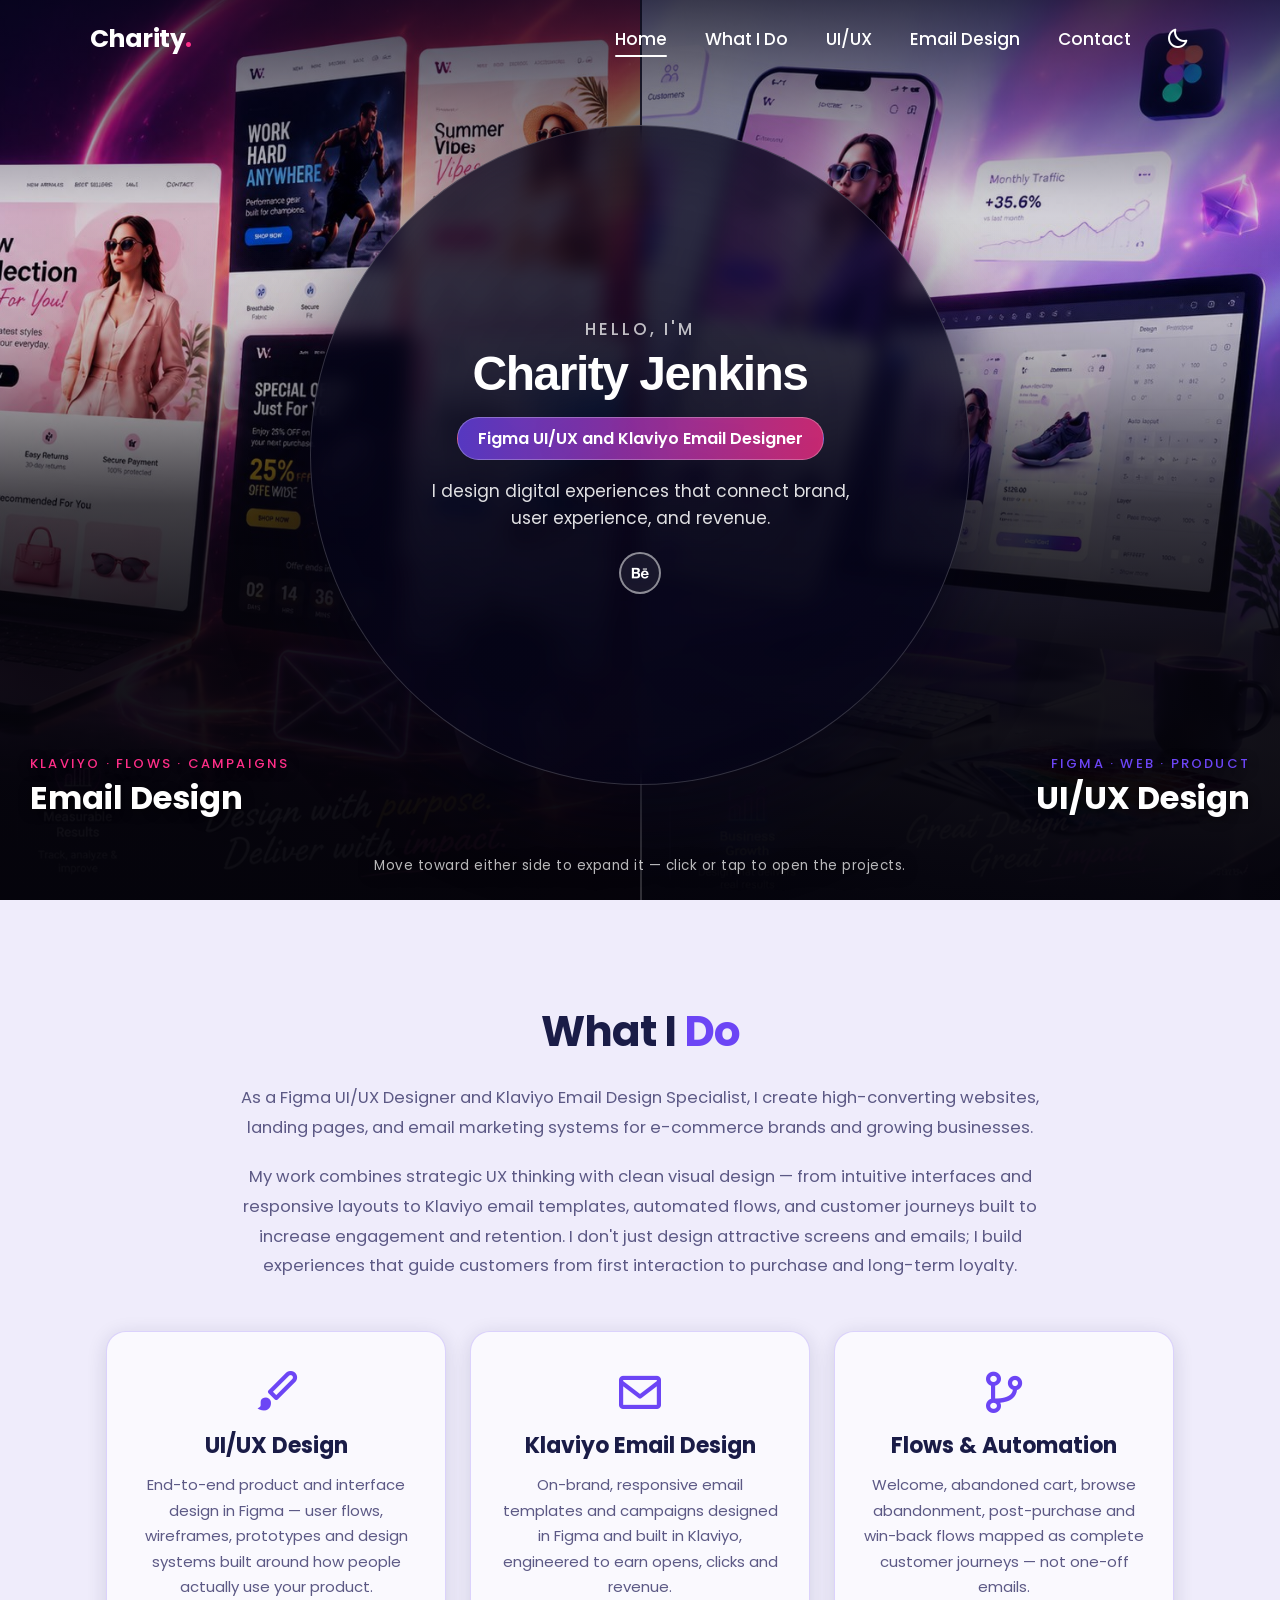
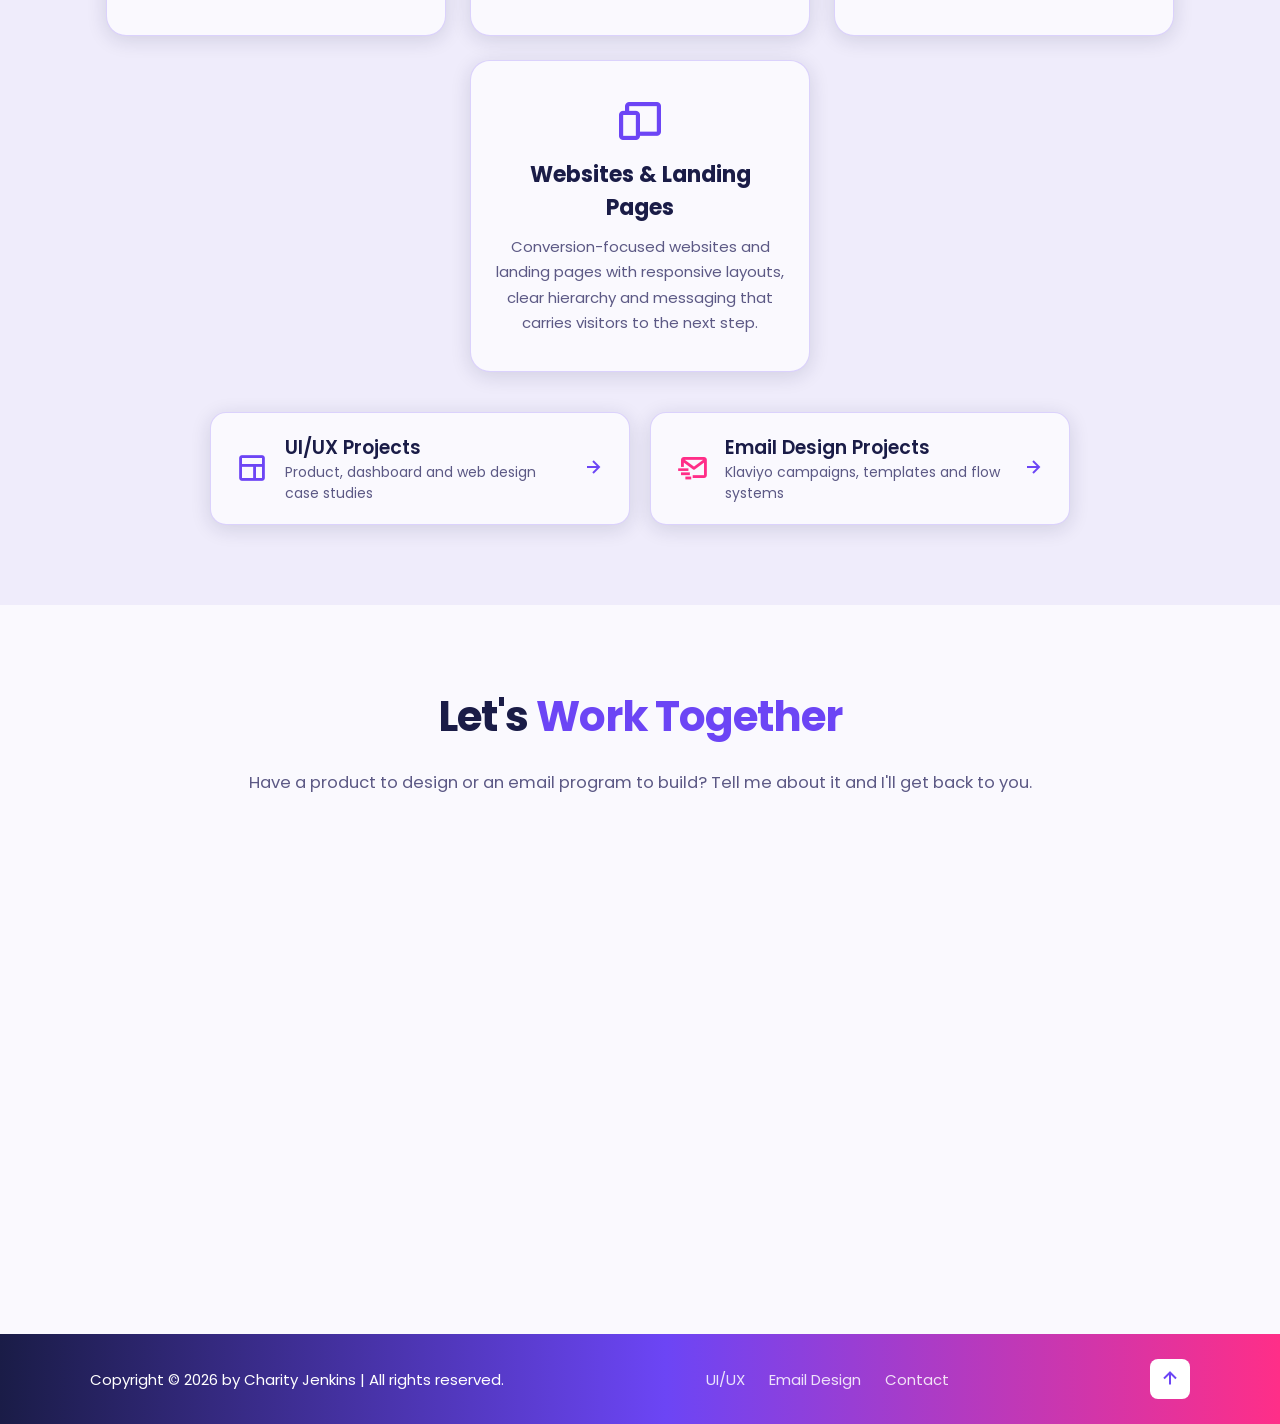
==== commit 015ee9b5: "update portfolio" ====
--- a/index.html
+++ b/index.html
@@ -4,329 +4,184 @@
     <meta charset="UTF-8">
     <meta http-equiv="X-UA-Compatible" content="IE=edge">
     <meta name="viewport" content="width=device-width, initial-scale=1.0">
-    <title>Portfolio | Valentina</title>
+    <title>Charity Jenkins | Figma UI/UX and Klaviyo Email Designer</title>
+    <meta name="description" content="Charity Jenkins — Figma UI/UX Designer and Klaviyo Email Design Specialist creating high-converting websites, landing pages and email marketing systems for e-commerce brands.">
+
+    <!-- theme before paint (prevents flash) -->
+    <script>
+      if (localStorage.getItem('theme') === 'dark') document.documentElement.classList.add('dark-mode');
+      document.documentElement.classList.add('reveal-on');
+    </script>
 
     <!-- custom css-->
     <link rel="stylesheet" href="style.css">
 
     <!--box icon-->
     <link href='https://unpkg.com/boxicons@2.1.4/css/boxicons.min.css' rel='stylesheet'>
-
-    <!-- swiper css -->
-    <link rel="stylesheet" href="https://cdn.jsdelivr.net/npm/swiper@11/swiper-bundle.min.css"/>
-
 </head>
-<body>
+<body class="is-home">
 
     <!--header design-->
     <header class="header">
-        <a href="#" class="logo">Valentina.</a>
+        <a href="#home" class="logo">Charity<span>.</span></a>
 
         <nav class="navbar">
             <a href="#home" class="active">Home</a>
-            <a href="#about">About</a>
-            <a href="#services">Services</a>
-            <a href="#portfolio">Portfolio</a>
+            <a href="#services">What I Do</a>
+            <a href="ui-ux.html">UI/UX</a>
+            <a href="email.html">Email Design</a>
             <a href="#contact">Contact</a>
         </nav>
 
         <div class="bx bx-moon" id="darkMode-icon"></div>
         <div class="bx bx-menu" id="menu-icon"></div>
+    </header>
 
-    </header>
-    
 
-    <!--home section-->
+    <!--home section — the two posters fill the whole first screen-->
     <section class="home" id="home">
 
-        <div class="home-content">
-            <h3>Hello, I am</h3>
-            <h1>Valentina</h1>
-            <p>I design and build interfaces that feel inevitable. Clean systems, purposeful motion, and experiences that work beautifully at every touchpoint.</p>
+        <div class="split-hero">
 
-            <div class="social-media">
-                <a href="https://www.behance.net/valentihernand137" target="_blank" rel="noopener"><i class='bx bxl-behance'></i></a>
-                <a href="https://dribbble.com/ValentinaDesigner0120" target="_blank" rel="noopener"><i class='bx bxl-dribbble'></i></a>
-            </div>
+            <a href="email.html" class="split-panel is-email">
+                <img src="images/hero-email.jpg" alt="Klaviyo email design work">
+                <span class="split-tint"></span>
+                <span class="split-label">
+                    <span class="split-kicker">Klaviyo · Flows · Campaigns</span>
+                    <span class="split-name">Email Design</span>
+                    <span class="split-cta">View projects <i class='bx bx-right-arrow-alt'></i></span>
+                </span>
+                <span class="split-vlabel">Email Design</span>
+            </a>
 
-            <a href="#contact" class="btn">Contact Me</a>
+            <a href="ui-ux.html" class="split-panel is-uiux">
+                <img src="images/hero-ui-ux.jpg" alt="Figma UI/UX design work">
+                <span class="split-tint"></span>
+                <span class="split-label">
+                    <span class="split-kicker">Figma · Web · Product</span>
+                    <span class="split-name">UI/UX Design</span>
+                    <span class="split-cta">View projects <i class='bx bx-right-arrow-alt'></i></span>
+                </span>
+                <span class="split-vlabel">UI/UX Design</span>
+            </a>
+
+            <span class="split-scrim"></span>
         </div>
 
-        <div class="profession-container">
-            <div class="profession-box">
+        <div class="home-intro">
+            <div class="intro-circle">
+                <h3>Hello, I'm</h3>
+                <h1>Charity Jenkins</h1>
+                <p class="home-title">Figma UI/UX and Klaviyo Email Designer</p>
+                <p class="home-lead">I design digital experiences that connect brand, user experience, and revenue.</p>
 
-                <div class="profession" style="--i:0;">
-                    <i class='bx bx-palette'></i>
-                    <h3>Product Designer</h3>
+                <div class="social-media">
+                    <a href="https://www.behance.net/charityj0902" target="_blank" rel="noopener" aria-label="Behance"><i class='bx bxl-behance'></i></a>
                 </div>
-
-                <div class="profession" style="--i:1;">
-                    <i class='bx bx-brush'></i>
-                    <h3>UI/UX Designer</h3>
-                </div>
-
-                <div class="profession" style="--i:2;">
-                    <i class='bx bx-devices'></i>
-                    <h3>Web Designer</h3>
-                </div>
-
-                <div class="profession" style="--i:3;">
-                    <i class='bx bx-shape-circle'></i>
-                    <h3>Interaction Designer</h3>
-                </div>
-
-                <div class="circle"></div>
             </div>
-
-            <div class="overlay"></div>
         </div>
 
-        <div class="home-img">
-            <img src="images/dragonpng.png" alt=""> 
-        </div>
+        <p class="split-hint">Move toward either side to expand it — click or tap to open the projects.</p>
 
     </section>
 
-    <!--about section-->
-    <section class="about" id="about">
+    <!--what i do section-->
+    <section class="services" id="services">
+        <h2 class="heading">What I <span>Do</span></h2>
 
-        <div class="about-img">
-            <img src="images/photo.png" alt="Valentina - Product Designer">
-        </div>
+        <p class="section-intro">As a Figma UI/UX Designer and Klaviyo Email Design Specialist, I create high-converting websites, landing pages, and email marketing systems for e-commerce brands and growing businesses.</p>
 
-        <div class="about-content">
-            <h2 class="heading">About <span>Valentina</span></h2>
-            <h3>Product Designer Crafting Digital Experiences</h3>
-            <p>I'm Valentina, a product designer who believes in the power of restraint. Every element should earn its place. Every animation should have purpose. Over the past 5 years, I've helped startups and established companies create digital experiences that users genuinely enjoy. From healthcare dashboards to streaming platforms, I approach each project with the same question: How can we make this simpler?</p>
-            <a href="#contact" class="btn">Let's Work Together</a>
-        </div>
-
-    </section>
-
-    <!--service section-->
-    <section class="services" id="services">
-        <h2  class="heading">Valentina <span>Services</span></h2>
+        <p class="section-intro">My work combines strategic UX thinking with clean visual design — from intuitive interfaces and responsive layouts to Klaviyo email templates, automated flows, and customer journeys built to increase engagement and retention. I don't just design attractive screens and emails; I build experiences that guide customers from first interaction to purchase and long-term loyalty.</p>
 
         <div class="services-container">
 
             <div class="services-box">
                 <i class='bx bxs-paint'></i>
                 <h3>UI/UX Design</h3>
-                <p>Creating intuitive interfaces and seamless user experiences through research-driven design, prototyping, and Figma-based design systems.</p>
-                <a href="#contact" class="btn">Get In Touch</a>
+                <p>End-to-end product and interface design in Figma — user flows, wireframes, prototypes and design systems built around how people actually use your product.</p>
+            </div>
+
+            <div class="services-box">
+                <i class='bx bx-envelope'></i>
+                <h3>Klaviyo Email Design</h3>
+                <p>On-brand, responsive email templates and campaigns designed in Figma and built in Klaviyo, engineered to earn opens, clicks and revenue.</p>
+            </div>
+
+            <div class="services-box">
+                <i class='bx bx-git-branch'></i>
+                <h3>Flows &amp; Automation</h3>
+                <p>Welcome, abandoned cart, browse abandonment, post-purchase and win-back flows mapped as complete customer journeys — not one-off emails.</p>
             </div>
 
             <div class="services-box">
                 <i class='bx bx-devices'></i>
-                <h3>Product Design</h3>
-                <p>End-to-end product design from discovery to delivery — working closely with teams to craft digital products that solve real problems.</p>
-                <a href="#contact" class="btn">Get In Touch</a>
-            </div>
-
-            <div class="services-box">
-                <i class='bx bx-code-alt'></i>
-                <h3>Web Design</h3>
-                <p>Designing and building responsive websites with Webflow and WordPress that are visually compelling and conversion-focused.</p>
-                <a href="#contact" class="btn">Get In Touch</a>
-            </div>
-
-        </div>
-        
-    </section>
-
-    <!--portfolio section-->
-    <section class="portfolio" id="portfolio">
-        <h2 class="heading">My Latest <span>Projects</span></h2>
-
-        <div class="portfolio-container">
-
-            <div class="portfolio-box" data-project="0">
-                <img src="images/projects/clueplay/clueplayai1.png" alt="Clueplay.ai OTT Platform">
-
-                <div class="portfolio-layer">
-                    <h4>Clueplay.ai</h4>
-                    <p>OTT Platform · UI/UX Design</p>
-                    <a href="https://www.behance.net/valentihernand137" target="_blank" rel="noopener"><i class='bx bx-link-external'></i></a>
-                </div>
-            </div>
-
-            <div class="portfolio-box" data-project="1">
-                <img src="images/projects/healthcare/healthcare.png" alt="Healthcare Operations Dashboard">
-
-                <div class="portfolio-layer">
-                    <h4>Healthcare Dashboard</h4>
-                    <p>Enterprise SaaS · Dashboard Design</p>
-                    <a href="https://www.behance.net/valentihernand137" target="_blank" rel="noopener"><i class='bx bx-link-external'></i></a>
-                </div>
-            </div>
-
-            <div class="portfolio-box" data-project="2">
-                <img src="images/projects/speakbetter/speakbetter1.png" alt="SpeakBetter Mobile App">
-
-                <div class="portfolio-layer">
-                    <h4>SpeakBetter</h4>
-                    <p>Mobile App · Micro-interactions</p>
-                    <a href="https://www.behance.net/valentihernand137" target="_blank" rel="noopener"><i class='bx bx-link-external'></i></a>
-                </div>
-            </div>
-
-            <div class="portfolio-box" data-project="3">
-                <img src="images/projects/forex/forex1.jpg" alt="Forex Trading Platform">
-
-                <div class="portfolio-layer">
-                    <h4>Forex Platform</h4>
-                    <p>Fintech · Trading UI</p>
-                    <a href="https://www.behance.net/valentihernand137" target="_blank" rel="noopener"><i class='bx bx-link-external'></i></a>
-                </div>
-            </div>
-
-            <div class="portfolio-box" data-project="4">
-                <img src="images/projects/praxis/praxis1.png" alt="Praxis Richter Dental Clinic">
-
-                <div class="portfolio-layer">
-                    <h4>Praxis Richter</h4>
-                    <p>Healthcare · Web Design</p>
-                    <a href="https://www.behance.net/valentihernand137" target="_blank" rel="noopener"><i class='bx bx-link-external'></i></a>
-                </div>
-            </div>
-
-            <div class="portfolio-box" data-project="5">
-                <img src="images/projects/glycoso/glycoso1.jpg" alt="Glycoso - CGM Care Diabetes App">
-
-                <div class="portfolio-layer">
-                    <h4>Glycoso</h4>
-                    <p>Digital Healthcare · UX Design</p>
-                    <a href="https://www.behance.net/valentihernand137" target="_blank" rel="noopener"><i class='bx bx-link-external'></i></a>
-                </div>
-            </div>
-
-            <div class="portfolio-box" data-project="6">
-                <img src="images/projects/gravelu/gravelu1.jpg" alt="Gravelu Bakery Branding">
-
-                <div class="portfolio-layer">
-                    <h4>Gravelu</h4>
-                    <p>Branding · Web Design</p>
-                    <a href="https://www.behance.net/valentihernand137" target="_blank" rel="noopener"><i class='bx bx-link-external'></i></a>
-                </div>
-            </div>
-
-            <div class="portfolio-box" data-project="7">
-                <img src="images/projects/wolrdcup/worldcup1.jpg" alt="FIFA World Cup Qatar 2022">
-
-                <div class="portfolio-layer">
-                    <h4>FIFA World Cup</h4>
-                    <p>Illustration · Graphic Design</p>
-                    <a href="https://www.behance.net/valentihernand137" target="_blank" rel="noopener"><i class='bx bx-link-external'></i></a>
-                </div>
+                <h3>Websites &amp; Landing Pages</h3>
+                <p>Conversion-focused websites and landing pages with responsive layouts, clear hierarchy and messaging that carries visitors to the next step.</p>
             </div>
 
         </div>
 
+        <div class="work-switch">
+            <a href="ui-ux.html" class="work-card">
+                <i class='bx bx-layout'></i>
+                <div>
+                    <h4>UI/UX Projects</h4>
+                    <p>Product, dashboard and web design case studies</p>
+                </div>
+                <i class='bx bx-right-arrow-alt work-arrow'></i>
+            </a>
+
+            <a href="email.html" class="work-card is-email">
+                <i class='bx bx-mail-send'></i>
+                <div>
+                    <h4>Email Design Projects</h4>
+                    <p>Klaviyo campaigns, templates and flow systems</p>
+                </div>
+                <i class='bx bx-right-arrow-alt work-arrow'></i>
+            </a>
+        </div>
     </section>
 
-        <!--testimonial section-->
-        <div class="testimonial-container">
-            <h2 class="heading">Valuable <span>Testimonial</span></h2>
+    <!--contact section-->
+    <section class="contact" id="contact">
+        <h2 class="heading">Let's <span>Work Together</span></h2>
+        <p class="section-intro">Have a product to design or an email program to build? Tell me about it and I'll get back to you.</p>
 
-            <div class="testimonial-wrapper">
-                <div class="testimonial-box mySwiper">
-                    <div class="testimonial-content swiper-wrapper">
-                        <div class="testimonial-slide swiper-slide">
-                            <img src="images/t1.jpeg" alt="">
-                            <h3>Sofia Martínez</h3>
-                            <p>Valentina redesigned our healthcare dashboard from the ground up. The new interface reduced onboarding time by 40% and our team absolutely loves it.</p>
-                        </div>
+        <form action="#">
+            <div class="input-box">
+                <input type="text" placeholder="Full Name">
+                <input type="email" placeholder="Email Address">
+            </div>
 
-                        <div class="testimonial-slide swiper-slide">
-                            <img src="images/t2.jpeg" alt="">
-                            <h3>James Okafor</h3>
-                            <p>Working with Valentina on our fintech platform was a great experience. She brought clarity to complex data and delivered a beautiful, functional design.</p>
-                        </div>
+            <div class="input-box">
+                <input type="tel" placeholder="Phone Number">
+                <input type="text" placeholder="Subject">
+            </div>
 
-                        <div class="testimonial-slide swiper-slide">
-                            <img src="images/t3.jpeg" alt="">
-                            <h3>Lena Schreiber</h3>
-                            <p>The Praxis website Valentina designed exceeded all our expectations. Patients comment on how easy it is to navigate and book appointments.</p>
-                        </div>
+            <textarea cols="30" rows="10" placeholder="Your Message"></textarea>
+            <input type="submit" value="Send Message" class="btn">
+        </form>
+    </section>
 
-                    </div>
-
-                    <div class="swiper-button-next"></div>
-                    <div class="swiper-button-prev"></div>
-                    <div class="swiper-pagination"></div>
-
-                </div>
-            </div>
+    <!--footer section-->
+    <footer class="footer">
+        <div class="footer-text">
+            <p>Copyright &copy; 2026 by Charity Jenkins | All rights reserved.</p>
         </div>
 
-        <!--contact section-->
-        <section class="contact" id="contact">
-            <h2 class="heading">Contact <span>Me!</span></h2>
+        <div class="footer-links">
+            <a href="ui-ux.html">UI/UX</a>
+            <a href="email.html">Email Design</a>
+            <a href="#contact">Contact</a>
+        </div>
 
-            <form action="#">
-
-                <div class="input-box">
-                    <input type="text" placeholder="Full Name">
-                    <input type="email" placeholder="Email Address">
-                </div>
-
-                <div class="input-box">
-                    <input type="number" placeholder="Mobile Number">
-                    <input type="text" placeholder="Email Subject">
-                </div>
-
-                <textarea name="" id="" cols="30" rows="10" placeholder="Your Message"></textarea>
-                <input type="submit" value="Send Message" class="btn">
-
-            </form>
-        </section>
-
-        <!--footer section-->
-        <footer class="footer">
-            <div class="footer-text">
-                <p>Copyright &copy; 2024 by Valentina | All rights reserved!</p>
-            </div>
-
-            <div class="footer-iconTop">
-                <a href="#home"><i class='bx bx-up-arrow-alt'></i></a>
-            </div>
-        </footer>
-
-
-
-    <!-- Project Modal -->
-    <div class="project-modal" id="projectModal">
-        <div class="modal-overlay" id="modalOverlay"></div>
-        <div class="modal-content">
-            <div class="modal-header">
-                <div class="modal-info">
-                    <h3 class="modal-title" id="modalTitle"></h3>
-                    <span class="modal-category" id="modalCategory"></span>
-                </div>
-                <button class="modal-close" id="modalClose"><i class='bx bx-x'></i></button>
-            </div>
-            <div class="modal-slider">
-                <button class="modal-arrow modal-prev-btn" id="modalPrev"><i class='bx bx-chevron-left'></i></button>
-                <div class="modal-image-wrap">
-                    <img id="modalImg" src="" alt="">
-                </div>
-                <button class="modal-arrow modal-next-btn" id="modalNext"><i class='bx bx-chevron-right'></i></button>
-            </div>
-            <div class="modal-footer">
-                <div class="modal-dots" id="modalDots"></div>
-                <span class="modal-counter" id="modalCounter"></span>
-            </div>
+        <div class="footer-iconTop">
+            <a href="#home"><i class='bx bx-up-arrow-alt'></i></a>
         </div>
-    </div>
-
-    <!-- scroll reveal -->
-    <script src="https://unpkg.com/scrollreveal"></script>
-
-    <!-- swiper js -->
-    <script src="https://cdn.jsdelivr.net/npm/swiper@11/swiper-bundle.min.js"></script>
+    </footer>
 
     <!-- custom js-->
     <script src="scripts.js"></script>
-    
+
 </body>
-</html>+</html>
--- a/style.css
+++ b/style.css
@@ -8,26 +8,42 @@
     border: none;
     outline: none;
     scroll-behavior: smooth;
-    font-family: 'Poppins', 'sans-serif';
-}
-
+    font-family: 'Poppins', sans-serif;
+}
+
+/* Palette sampled from the two hero posters:
+   UI/UX  → lavender #F6F5FB, indigo #1A1C47, violet #413E7E, orchid #C081F6
+   Email  → near-black plum #05041A, magenta #7E1941 / #FF2E88, amber #FF9E2C  */
 :root{
-    --bg-color: #fdfdfd;
-    --text-color: #333;
-    --main-color: #16FF00;
-    --white-color : #fdfdfd;
-    --shadow-color: rgba(0, 0, 0, .2);
+    --bg-color: #FAF9FE;
+    --second-bg: #EFECFB;
+    --text-color: #1A1C47;
+    --muted-color: #5C5985;
+    --main-color: #6C45F5;
+    --main-deep: #1A1C47;
+    --main-soft: #C081F6;
+    --accent-color: #FF2E88;
+    --accent-warm: #FF9E2C;
+    --white-color: #FAF9FE;
+    --shadow-color: rgba(26, 28, 71, .14);
+    --line-color: rgba(108, 69, 245, .22);
+    --brand-gradient: linear-gradient(90deg, #6C45F5 0%, #A93DE0 48%, #FF2E88 100%);
 }
 
 .dark-mode{
-    --bg-color : #070707;
-    --text-color : #fdfdfd;
-    --white-color : #070707;
-    
+    --bg-color: #05041A;
+    --second-bg: #0E0A26;
+    --text-color: #F2F0FD;
+    --muted-color: #A9A4CC;
+    --main-color: #8B6BFF;
+    --main-deep: #C7C3F7;
+    --white-color: #05041A;
+    --shadow-color: rgba(0, 0, 0, .6);
+    --line-color: rgba(160, 138, 255, .3);
 }
 
 html{
-    font-size:62.5%;
+    font-size: 62.5%;
     overflow-x: hidden;
 }
 
@@ -38,9 +54,10 @@
 body{
     background: var(--bg-color);
     color: var(--text-color);
-    transition: .5s ease;
-}
-
+    transition: background .4s ease, color .4s ease;
+}
+
+/*=====header======*/
 .header{
     position: fixed;
     top: 0;
@@ -51,35 +68,38 @@
     display: flex;
     align-items: center;
     z-index: 100;
-    transition: .5;
+    transition: background .4s ease, box-shadow .4s ease, padding .4s ease;
 }
 
 .header.sticky{
     background-color: var(--bg-color);
-    box-shadow: 0 .1rem 1rem var(--shadow-color);
+    box-shadow: 0 .1rem 1.6rem var(--shadow-color);
+    padding: 1.4rem 7%;
 }
 
 .logo{
     font-size: 2.5rem;
-    color: var(--main-color);
-    font-weight: 600;
-    cursor: default;
+    color: var(--text-color);
+    font-weight: 700;
+    letter-spacing: -.05rem;
     margin-right: auto;
+}
+
+.logo span{
+    color: var(--main-color);
 }
 
 .navbar a{
     position: relative;
     font-size: 1.7rem;
-    color: var(--white-color);
+    color: var(--text-color);
     font-weight: 500;
     margin-right: 3.5rem;
-}
-
-.header.sticky .navbar a{
-    color: var(--text-color);
-}
-
-.header.sticky .navbar a.active{
+    transition: color .3s ease;
+}
+
+.navbar a:hover,
+.navbar a.active{
     color: var(--main-color);
 }
 
@@ -90,353 +110,674 @@
     bottom: -6px;
     width: 100%;
     height: .2rem;
-    background: var(--white-color);
-}
-
-.header.sticky .navbar a::before{
+    border-radius: .2rem;
     background: var(--main-color);
-    opacity: .7;
 }
 
 #darkMode-icon{
     font-size: 2.4rem;
-    color: var(--white-color);
+    color: var(--text-color);
     cursor: pointer;
 }
 
-.header.sticky #darkMode-icon{
-    color: var(--text-color);
-    opacity: .9;
-}
-
-#menu-icon {
+#menu-icon{
     font-size: 3.6rem;
     color: var(--text-color);
+    margin-left: 2rem;
+    cursor: pointer;
     display: none;
 }
 
+/* on the home page the header floats over the full-bleed posters */
+.is-home .header:not(.sticky) .logo,
+.is-home .header:not(.sticky) .navbar a,
+.is-home .header:not(.sticky) #darkMode-icon,
+.is-home .header:not(.sticky) #menu-icon{
+    color: #fff;
+}
+
+.is-home .header:not(.sticky) .logo span{
+    color: var(--accent-color);
+}
+
+.is-home .header:not(.sticky) .navbar a.active::before{
+    background: #fff;
+}
+
 section{
-    min-height: 100vh;
     padding: 10rem 7% 2rem;
 }
 
+/*=====buttons======*/
+.btn{
+    display: inline-flex;
+    align-items: center;
+    gap: .8rem;
+    padding: 1.3rem 3rem;
+    background: var(--brand-gradient);
+    border-radius: 1rem;
+    box-shadow: 0 .6rem 2rem rgba(108, 69, 245, .35);
+    font-size: 1.7rem;
+    color: #fff;
+    letter-spacing: .05rem;
+    font-weight: 600;
+    border: .2rem solid transparent;
+    cursor: pointer;
+    transition: transform .3s ease, box-shadow .3s ease, filter .3s ease;
+}
+
+.btn:hover{
+    transform: translateY(-.3rem);
+    box-shadow: 0 1rem 2.6rem rgba(255, 46, 136, .35);
+    filter: saturate(1.15);
+}
+
+.btn-ghost{
+    background: transparent;
+    color: var(--main-color);
+    box-shadow: none;
+}
+
+.btn-ghost:hover{
+    background: var(--main-color);
+    color: #fff;
+}
+
+/*=====home======*/
+/* the first screen is nothing but the two posters — everything else sits on top */
 .home{
-    display: flex;
-    align-items: center;
-}
-
-.home .home-content{
-    max-width: 44rem;
-}
-
-.home-content h3{
+    position: relative;
+    height: 100vh;
+    min-height: 58rem;
+    padding: 0;
+    overflow: hidden;
+}
+
+.home-intro{
+    position: absolute;
+    inset: 0;
+    z-index: 3;
+    display: flex;
+    align-items: center;
+    justify-content: center;
+    padding: 9rem 4% 8rem;
+    text-align: center;
+    pointer-events: none;
+    transition: opacity .5s ease;
+}
+
+/* the bio sits on a glass disc so it holds up over either poster */
+.intro-circle{
+    width: min(66rem, 74vh, 90vw);
+    aspect-ratio: 1;
+    border-radius: 50%;
+    display: flex;
+    flex-direction: column;
+    align-items: center;
+    justify-content: center;
+    padding: 5rem;
+    background: radial-gradient(circle at 50% 45%,
+        rgba(5, 4, 26, .84) 0%,
+        rgba(5, 4, 26, .78) 58%,
+        rgba(5, 4, 26, .62) 100%);
+    border: .1rem solid rgba(255, 255, 255, .18);
+    box-shadow: 0 3rem 9rem rgba(5, 4, 26, .55);
+    backdrop-filter: blur(10px) saturate(1.1);
+    -webkit-backdrop-filter: blur(10px) saturate(1.1);
+}
+
+.intro-circle > *{
+    max-width: 42rem;
+}
+
+.home-intro h3{
+    font-size: 1.7rem;
+    font-weight: 500;
+    color: rgba(255, 255, 255, .72);
+    letter-spacing: .3rem;
+    text-transform: uppercase;
+}
+
+.home-intro h1{
+    font-size: 4.8rem;
+    font-weight: 800;
+    line-height: 1.1;
+    margin: .6rem 0 1.6rem;
+    letter-spacing: -.15rem;
+    color: #fff;
+    white-space: nowrap;
+}
+
+.home-title{
+    display: inline-block;
+    font-size: 1.6rem;
+    font-weight: 600;
+    padding: .8rem 2rem;
+    border-radius: 5rem;
+    color: #fff;
+    background: linear-gradient(90deg, rgba(108, 69, 245, .75), rgba(255, 46, 136, .75));
+    border: .1rem solid rgba(255, 255, 255, .28);
+}
+
+.home-lead{
+    font-size: 1.7rem;
+    line-height: 1.6;
+    color: rgba(255, 255, 255, .88);
+    margin-top: 1.8rem;
+}
+
+.home-intro .social-media{
+    margin-top: 2rem;
+    pointer-events: auto;
+}
+
+.social-media a{
+    display: inline-flex;
+    justify-content: center;
+    align-items: center;
+    width: 4.2rem;
+    height: 4.2rem;
+    background: rgba(255, 255, 255, .08);
+    border: .2rem solid rgba(255, 255, 255, .5);
+    border-radius: 50%;
+    font-size: 2rem;
+    color: #fff;
+    margin: 0 .6rem;
+    backdrop-filter: blur(6px);
+    -webkit-backdrop-filter: blur(6px);
+    transition: .4s ease;
+}
+
+.social-media a:hover{
+    background: #fff;
+    border-color: #fff;
+    color: var(--main-deep);
+    transform: translateY(-.4rem);
+}
+
+/*=====split hero======*/
+.split-hero{
+    position: absolute;
+    inset: 0;
+    display: flex;
+    overflow: hidden;
+}
+
+/* darkens the upper half of both posters so the intro copy stays readable */
+.split-scrim{
+    position: absolute;
+    inset: 0;
+    z-index: 2;
+    pointer-events: none;
+    background: linear-gradient(to bottom,
+        rgba(5, 4, 26, .78) 0%,
+        rgba(5, 4, 26, .5) 11%,
+        rgba(5, 4, 26, .2) 22%,
+        rgba(5, 4, 26, 0) 36%);
+}
+
+/* while a side is being explored, step the intro copy back out of the way */
+.home.is-exploring .home-intro,
+.home.is-exploring .split-hint{
+    opacity: .1;
+}
+
+.split-panel{
+    position: relative;
+    display: block;
+    flex: 0 0 50%;
+    min-width: 0;
+    overflow: hidden;
+    cursor: pointer;
+    background: #0b0a12;
+    transition: flex-basis .8s cubic-bezier(.22, 1, .36, 1);
+}
+
+.split-panel + .split-panel{
+    border-left: .2rem solid rgba(255, 255, 255, .16);
+}
+
+.split-panel.is-email{ --panel-color: var(--accent-color); }
+.split-panel.is-uiux { --panel-color: var(--main-color); }
+
+/* anchored right so each poster shows its mockups, not its own headline —
+   the wordmark only slides back into view as a panel expands */
+.split-panel img{
+    width: 100%;
+    height: 100%;
+    object-fit: cover;
+    object-position: right center;
+    transform: scale(1.02);
+    transition: transform .8s cubic-bezier(.22, 1, .36, 1), filter .5s ease;
+}
+
+.split-tint{
+    position: absolute;
+    inset: 0;
+    background:
+        linear-gradient(to top,
+            rgba(5, 4, 11, .97) 0%,
+            rgba(5, 4, 11, .93) 28%,
+            rgba(5, 4, 11, .76) 44%,
+            rgba(5, 4, 11, .34) 58%,
+            rgba(5, 4, 11, 0) 76%);
+    transition: opacity .5s ease;
+}
+
+.split-label{
+    position: absolute;
+    left: 0;
+    bottom: 0;
+    width: 100%;
+    z-index: 3;
+    padding: 3rem;
+    display: flex;
+    flex-direction: column;
+    align-items: flex-start;
+    gap: .6rem;
+    color: #fff;
+    text-shadow: 0 .2rem 1.2rem rgba(0, 0, 0, .55);
+    transition: opacity .45s ease, transform .45s ease;
+}
+
+/* the UI/UX side reads from the right edge */
+.split-panel.is-uiux .split-label{
+    align-items: flex-end;
+    text-align: right;
+}
+
+.split-kicker{
+    font-size: 1.3rem;
+    font-weight: 500;
+    letter-spacing: .22rem;
+    text-transform: uppercase;
+    color: var(--panel-color);
+    white-space: nowrap;
+}
+
+.split-name{
     font-size: 3.2rem;
     font-weight: 700;
-    line-height: .3;
-}
-
-.home-content h1{
-    font-size: 5.6rem;
+    line-height: 1.1;
+    color: #fff;
+    white-space: nowrap;
+}
+
+.split-cta{
+    display: inline-flex;
+    align-items: center;
+    gap: .6rem;
+    margin-top: .8rem;
+    font-size: 1.5rem;
+    font-weight: 600;
+    padding: .9rem 1.8rem;
+    border-radius: 5rem;
+    background: var(--panel-color);
+    color: #fff;
+    white-space: nowrap;
+    opacity: 0;
+    transform: translateY(1rem);
+    transition: opacity .45s ease, transform .45s ease;
+}
+
+.split-cta i{
+    font-size: 2rem;
+}
+
+.split-vlabel{
+    position: absolute;
+    z-index: 3;
+    top: 50%;
+    left: 50%;
+    transform: translate(-50%, -50%) rotate(180deg);
+    writing-mode: vertical-rl;
+    font-size: 2rem;
     font-weight: 700;
-    margin-bottom: .3rem;
-}
-
-.home-content p{
-    font-size: 1.6rem;
-    text-align: justify;
-}
-
-.home-content .social-media a{
-    display: inline-flex;
+    letter-spacing: .3rem;
+    text-transform: uppercase;
+    color: #fff;
+    white-space: nowrap;
+    opacity: 0;
+    transition: opacity .45s ease;
+    pointer-events: none;
+}
+
+/* Expansion is driven by scripts.js, not :hover — the pointer has to be past the
+   30% mark on either side, so the middle 40% of the screen leaves both halves at 50/50.
+   Touch devices never get these classes; a tap just opens the page. */
+.split-panel.is-open{
+    flex-basis: 90%;
+}
+
+.split-panel.is-shrunk{
+    flex-basis: 10%;
+}
+
+.split-panel.is-open img{
+    transform: scale(1);
+}
+
+.split-panel.is-open .split-cta{
+    opacity: 1;
+    transform: translateY(0);
+}
+
+.split-panel.is-shrunk .split-label{
+    opacity: 0;
+    transform: translateY(1.5rem);
+}
+
+.split-panel.is-shrunk .split-vlabel{
+    opacity: .9;
+}
+
+.split-panel.is-shrunk img{
+    filter: brightness(.55) saturate(.7);
+}
+
+/* keyboard parity — tabbing to a side expands it */
+.split-panel:focus-visible{
+    flex-basis: 90%;
+}
+
+.split-panel:focus-visible .split-cta{
+    opacity: 1;
+    transform: translateY(0);
+}
+
+.split-hero:focus-within .split-panel:not(:focus-within){
+    flex-basis: 10%;
+}
+
+.split-hero:focus-within .split-panel:not(:focus-within) .split-label{
+    opacity: 0;
+    transform: translateY(1.5rem);
+}
+
+.split-hero:focus-within .split-panel:not(:focus-within) .split-vlabel{
+    opacity: .9;
+}
+
+/* touch: no hover state to reveal the CTA, so keep it visible */
+@media (hover: none){
+    .split-cta{
+        opacity: 1;
+        transform: none;
+    }
+}
+
+.split-hint{
+    position: absolute;
+    bottom: 2.4rem;
+    left: 0;
+    width: 100%;
+    z-index: 3;
+    text-align: center;
+    font-size: 1.35rem;
+    color: rgba(255, 255, 255, .72);
+    letter-spacing: .05rem;
+    pointer-events: none;
+    text-shadow: 0 .2rem 1.6rem rgba(5, 4, 26, .8);
+    transition: opacity .5s ease;
+}
+
+/*=====scroll reveal (only while JS has flagged <html>.reveal-on)======*/
+@media (prefers-reduced-motion: no-preference){
+    .reveal-on .home-intro,
+    .reveal-on .heading,
+    .reveal-on .page-hero,
+    .reveal-on .section-intro,
+    .reveal-on .services-box,
+    .reveal-on .portfolio-box,
+    .reveal-on .work-card,
+    .reveal-on .contact form{
+        opacity: 0;
+        transform: translateY(3rem);
+        transition: opacity .7s ease, transform .7s cubic-bezier(.22, 1, .36, 1);
+    }
+
+    .reveal-on .is-revealed{
+        opacity: 1;
+        transform: none;
+    }
+}
+
+/*=====headings======*/
+.heading{
+    font-size: 4.2rem;
+    font-weight: 700;
+    text-align: center;
+    letter-spacing: -.1rem;
+}
+
+.heading span,
+.page-hero h1 span,
+.logo span{
+    color: var(--main-color);
+}
+
+.section-intro{
+    max-width: 82rem;
+    margin: 2rem auto 0;
+    font-size: 1.65rem;
+    line-height: 1.8;
+    color: var(--muted-color);
+    text-align: center;
+}
+
+/*=====services======*/
+.services{
+    padding-bottom: 8rem;
+    background: var(--second-bg);
+}
+
+.services .services-container{
+    display: flex;
     justify-content: center;
-    align-items: center;
-    width: 4rem;
-    height: 4rem;
-    background: transparent;
-    border: .2rem solid var(--main-color);
-    border-radius: 50%;
-    box-shadow: 0 .2rem .5rem var(--shadow-color);
-    font-size: 2rem;
-    color: var(--main-color);
-    margin: 2.5rem 1.5rem 3rem 0;
-}
-
-.home-content .social-media a:hover{
-    background: var(--main-color);
-    color: var(--white-color);
-}
-
-.btn{
-    display: inline-block;
-    padding: 1.2rem 2.8rem;
-    background: var(--main-color);
-    border-radius: 10px;
-    box-shadow: 0 .2rem .5rem var(--shadow-color);
-    font-size: 1.7rem;
-    color: var(--white-color);
-    letter-spacing: .1rem;
-    font-weight: 600;
-    border: .2rem solid transparent;
-    transition: .5s ease;
-}
-
-.btn:hover{
-    background: transparent;
-    color: var(--main-color);
+    flex-wrap: wrap;
+    gap: 2.4rem;
+    margin-top: 5rem;
+}
+
+.services-container .services-box{
+    flex: 1 1 28rem;
+    max-width: 34rem;
+    background: var(--bg-color);
+    padding: 3.5rem 2.5rem;
+    border-radius: 2rem;
+    box-shadow: 0 .4rem 2rem var(--shadow-color);
+    border: .1rem solid var(--line-color);
+    text-align: center;
+    transition: .4s ease;
+}
+
+.services-container .services-box:hover{
+    transform: translateY(-.8rem);
+    box-shadow: 0 1.2rem 3rem var(--shadow-color);
     border-color: var(--main-color);
 }
 
-.home .profession-container{
-    position: absolute;
-    top: 50%;
-    right: 0;
-    transform: translateY(-50%);
-    width: 768px;
-    height: 768px;
-    overflow: hidden;
-    pointer-events: none;
-}
-
-.home .profession-container .profession-box{
-    position: absolute;
-    top: 0;
-    right: 0;
-    width: 768px;
-    height: 768px;
-    border-radius: 50%;
+.services-box i{
+    font-size: 5rem;
+    color: var(--main-color);
+}
+
+.services-box h3{
+    font-size: 2.2rem;
+    margin-top: 1rem;
+    transition: .4s ease;
+}
+
+.services-box:hover h3{
+    color: var(--main-color);
+}
+
+.services-box p{
+    font-size: 1.5rem;
+    line-height: 1.7;
+    color: var(--muted-color);
+    margin-top: 1rem;
+}
+
+/*=====work switch (index)======*/
+.work-switch{
     display: flex;
     justify-content: center;
-    align-items: center;
-    animation: professionRotate 12s ease-out infinite;
-}
-
-@keyframes professionRotate {
-    0%, 20%{
-        transform:rotate(0deg);
-    }
-
-    25%, 45%{
-        transform:rotate(-90deg);
-    }
-
-    50%, 70%{
-        transform:rotate(-180deg);
-    }
-
-    75%, 95%{
-        transform:rotate(-270deg);
-    }
-
-    100%{
-        transform:rotate(-360deg);
-    }
-    
-}
-
-.home .profession-box .profession {
-    position: absolute;
-    left: 0;
-    display: flex;
-    align-items: center;
-    flex-direction: column;
-    color: var(--main-color);
-    transform: rotate(calc(360deg / 4 * var(--i)));
-    transform-origin: 384px;
-    background: var(--bg-color);
-    padding: 13px 0;
-}
-
-.home .profession-box .profession:nth-child(1) i{
-    margin-right: 15px;
-
-}
-
-.home .profession-box .profession:nth-child(2),
-.home .profession-box .profession:nth-child(4){
-    padding-bottom: 20px;
-}
-
-
-.home .profession i{
-    font-size: 3.8rem;
-}
-
-.home .profession h3{
-    font-size: 3.2rem;
-    line-height: 1;
-    font-weight: 600;
-}
-
-.home .profession-box .circle{
-    width: 560px;
-    height: 560px;
-    border: 3px solid var(--main-color);
-    border-radius: 50%;
-}
-
-.home .profession-container .overlay{
-    position: absolute;
-    top: 0;
-    right: 0;
-    width: 0;
-    height: 0;
-    border-top: 384px solid var(--main-color);
-    border-right: 384px solid var(--main-color);
-    border-bottom: 384px solid var(--main-color);
-    border-left: 384px solid transparent;
-}
-
-.home-img img{
-    position: absolute;
-    bottom: 0;
-    right: 0;
-    height: 95%;
-    padding-right: 1rem;
-    pointer-events: none;
-}
-
-span{
-    color: var(--main-color);
-}
-
-.about{
-    display: flex;
-    justify-content: center;
-    align-items: center;
-    gap: 4rem;
-}
-
-.about-img img{
-    width: 30vw;
-    border-radius: 50px;
-    padding-top: 2rem;
-}
-
-.heading{
-    font-size: 4.5rem;
-    text-align: center;
-}
-
-.about-content h2{
-    text-align: left;
-    line-height: 1.2;
-}
-
-.about-content h3{
-    font-size: 2rem;
-}
-
-.about-content p{
-    font-size: 1.6rem;
-    margin: 2rem 0 3rem;
-    text-align: justify;
-}
-
-.services h2{
-    margin-bottom: 5rem;
-}
-
-.services{
-    min-height: auto;
-    padding-bottom: 7rem;
-    padding-left: 5rem;
-    padding-right: 5rem;
-}
-
-.services .services-container{
-    display: flex;
-    justify-content: center;
-    align-items: center;
     flex-wrap: wrap;
     gap: 2rem;
-}
-
-.services-container .services-box{
-    flex: 1 1 30rem;
+    margin-top: 4rem;
+}
+
+.work-card{
+    flex: 1 1 32rem;
+    max-width: 42rem;
+    display: flex;
+    align-items: center;
+    gap: 1.6rem;
+    padding: 2rem 2.4rem;
+    border-radius: 1.6rem;
+    border: .1rem solid var(--line-color);
     background: var(--bg-color);
-    padding: 3rem 2rem 4rem;
-    border-radius: 2rem;
-    box-shadow: 0 .1rem .5rem var(--shadow-color);
+    box-shadow: 0 .4rem 2rem var(--shadow-color);
+    color: var(--text-color);
+    transition: .4s ease;
+}
+
+.work-card:hover{
+    transform: translateY(-.6rem);
+    border-color: var(--main-color);
+}
+
+.work-card i:first-child{
+    font-size: 3.4rem;
+    color: var(--main-color);
+}
+
+.work-card.is-email i:first-child{
+    color: var(--accent-color);
+}
+
+.work-card h4{
+    font-size: 1.9rem;
+    font-weight: 600;
+}
+
+.work-card p{
+    font-size: 1.4rem;
+    color: var(--muted-color);
+}
+
+.work-card .work-arrow{
+    margin-left: auto;
+    font-size: 2.4rem;
+    color: var(--main-color);
+}
+
+/*=====project page hero======*/
+.page-hero{
+    padding: 16rem 7% 4rem;
     text-align: center;
-    border-top: .2rem solid var(--main-color);
-    border-bottom: .2rem solid var(--main-color);
-    border-left: .2rem solid var(--main-color);
-    border-right: .2rem solid var(--main-color);
-    transition: .5s ease;
-}
-
-.services-container .services-box:hover{
-    box-shadow: 0 .1rem 2rem var(--shadow-color);
-    transform: scale(1.02);
-}
-
-.services-box i{
-    font-size: 7rem;
-    color: var(--main-color);
-}
-
-.services-box h3{
-    font-size: 2.6rem;
-    transition: .5s ease;
-}
-
-.services-box:hover h3{
-    color: var(--main-color);
-}
-
-.services-box p{
-    font-size: 1.6rem;
-    margin: 1rem 0 3rem;
-}
-
+}
+
+.page-hero .back-link{
+    display: flex;
+    justify-content: center;
+    align-items: center;
+    gap: .6rem;
+    font-size: 1.5rem;
+    font-weight: 500;
+    color: var(--muted-color);
+    margin-bottom: 2rem;
+    transition: color .3s ease;
+}
+
+.page-hero .back-link:hover{
+    color: var(--main-color);
+}
+
+.page-hero .page-kicker{
+    display: inline-block;
+    font-size: 1.3rem;
+    font-weight: 600;
+    letter-spacing: .25rem;
+    text-transform: uppercase;
+    color: var(--main-color);
+    margin-bottom: 1rem;
+}
+
+.page-hero h1{
+    font-size: 4.6rem;
+    font-weight: 800;
+    line-height: 1.15;
+    letter-spacing: -.15rem;
+}
+
+.page-hero p{
+    max-width: 76rem;
+    margin: 1.8rem auto 0;
+    font-size: 1.65rem;
+    line-height: 1.8;
+    color: var(--muted-color);
+}
+
+.page-hero.is-email .page-kicker{ color: var(--accent-color); }
+.page-hero.is-email h1 span{ color: var(--accent-color); }
+
+/*=====portfolio grids======*/
 .portfolio{
-    padding: 10rem 5rem;
-}
-
-.portfolio h2{
-    margin-bottom: 2rem;
+    padding: 4rem 7% 8rem;
 }
 
 .portfolio .portfolio-container{
     display: grid;
     grid-template-columns: repeat(3, 1fr);
-    align-items: center;
-    gap: 2.5rem;
+    gap: 2.4rem;
+}
+
+.portfolio.is-email .portfolio-container{
+    grid-template-columns: repeat(4, 1fr);
 }
 
 .portfolio-container .portfolio-box{
     position: relative;
-    display: flex;
-    border-radius: 2rem;
-    box-shadow: 0 0 1rem rgba(0,0,0,.1);
+    display: block;
+    border-radius: 1.6rem;
+    box-shadow: 0 .4rem 2rem var(--shadow-color);
     overflow: hidden;
+    cursor: pointer;
+    background: var(--second-bg);
 }
 
 .portfolio-box img{
     width: 100%;
-    transition: .5 ease;
+    aspect-ratio: 800 / 520;
+    object-fit: cover;
+    object-position: top center;
+    display: block;
+    transition: transform .6s ease;
+}
+
+.portfolio.is-email .portfolio-box img{
+    aspect-ratio: 700 / 860;
 }
 
 .portfolio-box:hover img{
-    transform: scale(1.1);
+    transform: scale(1.06);
 }
 
 .portfolio-box .portfolio-layer{
     position: absolute;
-    bottom: 0;
-    left: 0;
-    width: 100%;
-    height: 100%;
-    background: linear-gradient(rgba(0,0,0,.1), var(--main-color));
-    color: var(--white-color);
-    display: flex;
-    justify-content: center;
-    align-items: center;
+    inset: 0;
+    background: linear-gradient(to top, rgba(10, 8, 24, .92) 12%, rgba(10, 8, 24, .35) 55%, rgba(10, 8, 24, .1) 100%);
+    color: #fff;
+    display: flex;
+    justify-content: flex-end;
+    align-items: flex-start;
     flex-direction: column;
-    text-align: center;
-    padding: 0 4rem;
+    text-align: left;
+    padding: 2.4rem;
     opacity: 0;
-    transition: .5s ease;
+    transition: opacity .4s ease;
 }
 
 .portfolio-box:hover .portfolio-layer{
@@ -444,122 +785,45 @@
 }
 
 .portfolio-layer h4{
-    font-size: 3rem;
+    font-size: 2rem;
+    line-height: 1.2;
 }
 
 .portfolio-layer p{
-    font-size: 1.6rem;
-    margin: .3rem 0 1rem;
-}
-
-.portfolio-layer a{
+    font-size: 1.35rem;
+    color: rgba(255, 255, 255, .78);
+    margin: .4rem 0 1.2rem;
+}
+
+.portfolio-layer .view-pill{
     display: inline-flex;
-    justify-content: center;
-    align-items: center;
-    width: 5rem;
-    height: 5rem;
-    background: var(--white-color);
-    border-radius: 50%;
-    margin-bottom: 1rem;
-}
-
-.portfolio-layer a i{
-    font-size: 2rem;
-    color: #333;
-}
-
-.testimonial-container{
-    display: flex;
-    align-items: center;
-    flex-direction: column;
-    width: 100%;
-    padding: 5rem 5rem;
-}
-
-.portfolio-container .heading{
-    padding-bottom: 1rem;
-}
-
-.testimonial-container .testimonial-wrapper{
-    position: relative;
-    max-width: 90rem;
-    width: 100%;
-    padding: 4rem;
-}
-
-.testimonial-wrapper .testimonial-box{
-    padding: 1rem;
-    border-radius: 2rem;
-    overflow: hidden;
-}
-
-.testimonial-content .testimonial-slide{
-    display: flex;
-    align-items: center;
-    flex-direction: column;
-    background: var(--bg-color);
-    border-radius: 2rem;
-    box-shadow: 0 .1rem .5rem var(--shadow-color);
-    padding: 3rem 5rem;
-    border-top: .2rem solid var(--main-color);
-    border-bottom: .2rem solid var(--main-color);
-    border-left: .2rem solid var(--main-color);
-    border-right: .2rem solid var(--main-color);
-}
-
-.testimonial-slide img{
-    width: 14rem;
-    height: 14rem;
-    object-fit: cover;
-    border-radius: 50%;
-    border: .5rem solid var(--bg-color);
-    outline: .5rem solid var(--main-color);
-}
-
-.testimonial-slide h3{
-    font-size: 2.5rem;
-    margin: 2rem 0;
-}
-
-.testimonial-slide p{
-    font-size: 1.4rem;
-    text-align: center;
-}
-
-.testimonial-box .swiper-button-next,
-.testimonial-box .swiper-button-prev{
-    color: var(--main-color);
-}
-
-.testimonial-box .swiper-button-next{
-    right: 0;
-}
-
-.testimonial-box .swiper-button-prev{
-    left: 0;
-}
-
-.testimonial-box .swiper-pagination-bullet{
-    background: rgba(0, 0, 0, .8);
-}
-
-.testimonial-box .swiper-pagination-bullet-active{
-    background: var(--main-color)
-}
-
+    align-items: center;
+    gap: .5rem;
+    font-size: 1.3rem;
+    font-weight: 600;
+    padding: .7rem 1.4rem;
+    border-radius: 5rem;
+    background: var(--main-color);
+    color: #fff;
+}
+
+.portfolio.is-email .portfolio-layer .view-pill{
+    background: var(--accent-color);
+}
+
+.portfolio-layer .view-pill i{
+    font-size: 1.8rem;
+}
+
+/*=====contact======*/
 .contact{
-    padding: 10rem 5rem;
-}
-
-.contact h2{
-    margin-bottom: 2rem;
+    padding: 8rem 7%;
 }
 
 .contact form{
     max-width: 70rem;
-    margin: 1rem auto;
+    margin: 4rem auto 0;
     text-align: center;
-    margin-bottom: 3rem;
 }
 
 .contact form .input-box{
@@ -575,12 +839,15 @@
     font-size: 1.6rem;
     color: var(--text-color);
     background: var(--bg-color);
-    border-radius: .8rem;
+    border-radius: 1rem;
     margin: .7rem 0;
-    border-top: .2rem solid var(--main-color);
-    border-bottom: .2rem solid var(--main-color);
-    border-left: .2rem solid var(--main-color);
-    border-right: .2rem solid var(--main-color);
+    border: .15rem solid var(--line-color);
+    transition: border-color .3s ease;
+}
+
+.contact form .input-box input:focus,
+.contact form textarea:focus{
+    border-color: var(--main-color);
 }
 
 .contact form .input-box input{
@@ -589,27 +856,42 @@
 
 .contact form textarea{
     resize: none;
-    width: 100%;
-    height: 20rem;
+    height: 18rem;
 }
 
 .contact form .btn{
     margin-top: 2rem;
-    cursor: pointer;
-}
-
-.footer {
+}
+
+/*=====footer======*/
+.footer{
     display: flex;
     justify-content: space-between;
     align-items: center;
     flex-wrap: wrap;
-    padding: 2rem 7%;
-    background: var(--main-color);
+    gap: 1.5rem;
+    padding: 2.5rem 7%;
+    background: linear-gradient(90deg, #1A1C47 0%, #6C45F5 52%, #FF2E88 100%);
 }
 
 .footer-text p{
-    font-size: 1.6rem;
-    color: var(--white-color);
+    font-size: 1.5rem;
+    color: #fff;
+}
+
+.footer-links{
+    display: flex;
+    gap: 2.4rem;
+}
+
+.footer-links a{
+    font-size: 1.5rem;
+    color: rgba(255, 255, 255, .85);
+    transition: color .3s ease;
+}
+
+.footer-links a:hover{
+    color: #fff;
 }
 
 .footer-iconTop a{
@@ -617,376 +899,23 @@
     justify-content: center;
     align-items: center;
     padding: .8rem;
-    background: white;
+    background: #fff;
     border-radius: .8rem;
-    border: .2rem solid var(--main-color);
     outline: .2rem solid transparent;
-    transition: .5s ease;
+    transition: .4s ease;
 }
 
 .footer-iconTop a:hover{
-    outline-color: white;
+    outline-color: #fff;
 }
 
 .footer-iconTop a i{
     font-size: 2.4rem;
-    color: #333;
-}
-
-
-
-
-
-/*BREAKPOINTS*/
-
-@media (max-width: 1200px){
-    html {
-        font-size: 55%;
-    }
-
-    .home .profession-container{
-        height: 85.8rem;
-    }
-
-    .home .profession-container .profession-box{
-        right: -12rem;
-        height: 85.8rem;
-    }
-
-    .home .profession-container .overlay{
-        right: -9rem;
-    }
-}
-
-@media (max-width: 1024px){
-    .header{
-        padding: 2rem 3%;
-    }
-
-    section{
-        padding: 5rem 3% 2rem;
-    }
-
-    .home .profession-container .profession-box{
-        right: -22rem;
-    }
-
-    .home .profession-container .overlay{
-        right: -15rem;
-    }
-}
-
-@media (max-width: 991px){
-
-    .navbar a:nth-child(1),
-    .navbar a:nth-child(2){
-        color: var(--main-color);
-    }
-
-    .navbar a.active::before{
-        background: var(--main-color);
-        opacity: .7;
-    }
-
-    .home .home-content{
-        max-width: 50rem;
-    }
-
-    .home .profession-container .profession-box{
-        right: -45rem;
-    }
-
-    .home .profession-container .overlay{
-        right: -39.5rem;
-    }
-
-    .home-img img{
-        display: none;
-    }
-
-    .services,
-    .portfolio {
-        padding-bottom: 7rem;
-    }
-
-    .contact{
-        min-height: auto;
-    }
-
-    .footer {
-        padding: 2rem 3%;
-    }
-}
-
-@media (max-width: 768px){
-    #menu-icon{
-        display: block;
-    }
-
-    #darkMode-icon {
-        position: absolute;
-        right: 7rem;
-        font-size: 2.6rem;
-        color: var(--text-color);
-        margin-bottom: .1rem;
-    }
-
-    .navbar{
-        position: absolute;
-        top: 100%;
-        left: 0;
-        width: 100%;
-        padding: 1rem 3%;
-        background: var(--bg-color);
-        border-top: .1rem solid rgba(0, 0, 0, .2);
-        box-shadow: 0 .5rem 1rem rgba(0, 0, 0, .1);
-        display: none;
-    }
-
-    .navbar.active {
-        display: block;
-    }
-
-    .navbar a{
-        display: block;
-        font-size: 2rem;
-        margin: 3rem 0;
-        color: var(--text-color);
-    }
-
-    .navbar a:nth-child(1),
-    .navbar a:nth-child(2){
-        color: var(--text-color);
-    }
-
-    .navbar a.active{
-        color: var(--main-color);
-    }
-
-    .navbar a::before{
-        display: none;
-    }
-
-    .home {
-        padding: 2rem 3% 23rem;
-        justify-content: center;
-        text-align: center;
-    }
-
-    .home-content h3{
-        font-size: 2.6rem;
-    }
-
-    .home-content h1{
-        font-size: 5rem;
-    }
-
-    .home-content .social-media a{
-        margin: 2.5rem .75rem 3rem;
-    }
-
-    .home .profession-container{
-        left: 0;
-        width: 100%;
-        height: 100%;
-    }
-
-    .home .profession-container .profession-box{
-        position: fixed;
-        top: 60%;
-        left: 0;
-        border-radius: 0;
-        width: 100%;
-    }
-
-    .home .profession-box .profession{
-        padding: 0 13px;
-        left: auto;
-        transform-origin: 0;
-        background: transparent;
-    }
-
-    .home .profession-box .profession:nth-child(1){
-        transform: rotate(-90deg) translate(-120px, -210px);
-    }
-
-    .home .profession-box .profession:nth-child(1) i{
-        margin-right: 0;
-    }
-
-    .home .profession-box .profession:nth-child(2){
-        transform: rotate(0deg) translate(0, -335px);
-    }
-
-    .home .profession-box .profession:nth-child(3){
-        transform: rotate(90deg) translate(-115px, -450px);
-    }
-
-    .home .profession-box .profession:nth-child(4){
-        transform: rotate(180deg) translate(-220px, -335px);
-    }
-
-    .home .portfolio-box .circle{
-        position: fixed;
-        width: 670px;
-        height: 670px;
-        z-index: -1;
-    }
-
-    .home .profession-container .overlay{
-        position: fixed;
-        top: 60rem;
-        left: 50%;
-        right: 0;
-        transform: rotate(90deg) translate(-50%, 50%) scaleY(3);
-        border-width: 23.9rem;
-    }
-
-    .about {
-        flex-direction: column-reverse;
-        text-align: center;
-    }
-
-    .about-content h2{
-        text-align: center;
-    }
-
-    .about-img img{
-        width: 70vw;
-        margin-top: -2rem;
-    }
-
-    .services h2,
-    .portfolio h2{
-        margin-bottom: 3rem;
-    }
-
-    .portfolio .portfolio-container {
-        grid-template-columns: repeat(2, 1fr);
-    }
-
-    .testimonial-container .testimonial-wrapper {
-        padding: 5rem 0;
-    }
-
-    .testimonial-content .testimonial-slide{
-        padding: 3rem 2rem;
-    }
-
-    .testimonial-box .swiper-button-next,
-    .testimonial-box .swiper-button-prev{
-        display: none;
-    }
-
-}
-
-@media (max-width: 617px){
-    .portfolio .portfolio-container{
-        grid-template-columns: 1fr;
-    }
-
-    .home {
-        padding: 0 3% 2rem;
-        justify-content: center;
-        text-align: center;
-    }
-
-    .home-content h3{
-        font-size: 2rem;
-    }
-
-    .home-content h1{
-        font-size: 4rem;
-    }
-
-    .home-content p{
-        font-size: 1.5rem;
-    }
-
-    .home-content .social-media a{
-        margin: 2rem .5rem 2rem;
-    }
-
-    .home .profession-container{
-        left: 0;
-        width: 100%;
-        height: 100%;
-    }
-
-    .home .profession-container .profession-box{
-        position: fixed;
-        top: 75%;
-        left: 0;
-        border-radius: 0;
-        width: 100%;
-    }
-
-}
-
-@media (max-width: 450px) {
-    html {
-        font-size: 50%;
-    }
-
-    #darkMode-icon {
-        right: 6rem;
-    }
-
-    .home {
-        padding: 6rem 3% 10rem;
-        align-items: center;
-    }
-
-    .home h3{
-        padding-top: 5rem;
-    }
-
-    .home .profession-container{
-        display: none;
-    }
-
-    .contact form .input-box input{
-        width: 100%;
-    }
-
-    .services,
-    .portfolio,
-    .testimonial-container,
-    .contact{
-        padding: 6rem;    
-    }
-
-    .footer {
-        flex-direction: column-reverse;
-    }
-
-    .footer-iconTop{
-        padding: 2rem;
-    }
-
-}
-
-@media (max-width: 365px) {
-    .about-img img{
-        width: 90vw;
-    }
-
-    .footer {
-        flex-direction: column-reverse;
-    }
-
-    .footer p{
-        text-align: center;
-        margin-top: 2rem;
-    }
+    color: var(--main-color);
 }
 
 /*=====project modal======*/
-.portfolio-box {
-    cursor: pointer;
-}
-
-.project-modal {
+.project-modal{
     position: fixed;
     inset: 0;
     z-index: 1000;
@@ -998,64 +927,65 @@
     transition: opacity .3s ease, visibility .3s ease;
 }
 
-.project-modal.active {
+.project-modal.active{
     opacity: 1;
     visibility: visible;
 }
 
-.modal-overlay {
+.modal-overlay{
     position: absolute;
     inset: 0;
-    background: rgba(0, 0, 0, .88);
+    background: rgba(4, 3, 10, .9);
     cursor: pointer;
 }
 
-.modal-content {
+.modal-content{
     position: relative;
     z-index: 1;
     background: var(--bg-color);
-    border: 1px solid var(--main-color);
-    border-radius: 1.2rem;
-    width: 92vw;
-    max-width: 1000px;
-    max-height: 92vh;
+    border: .1rem solid var(--line-color);
+    border-radius: 1.4rem;
+    width: 94vw;
+    max-width: 1050px;
+    max-height: 94vh;
     display: flex;
     flex-direction: column;
     overflow: hidden;
-    transform: translateY(40px);
+    transform: translateY(4rem);
     transition: transform .35s ease;
 }
 
-.project-modal.active .modal-content {
+.project-modal.active .modal-content{
     transform: translateY(0);
 }
 
-.modal-header {
+.modal-header{
     display: flex;
     align-items: center;
     justify-content: space-between;
+    gap: 2rem;
     padding: 1.6rem 2.4rem;
-    border-bottom: 1px solid rgba(22, 255, 0, .2);
+    border-bottom: .1rem solid var(--line-color);
     flex-shrink: 0;
 }
 
-.modal-title {
+.modal-title{
     font-size: 2rem;
     color: var(--text-color);
     font-weight: 600;
     line-height: 1.2;
 }
 
-.modal-category {
+.modal-category{
     font-size: 1.3rem;
     color: var(--main-color);
     margin-top: .3rem;
     display: block;
 }
 
-.modal-close {
+.modal-close{
     background: none;
-    border: 2px solid var(--main-color);
+    border: .2rem solid var(--main-color);
     color: var(--main-color);
     font-size: 2.4rem;
     width: 4rem;
@@ -1069,34 +999,33 @@
     flex-shrink: 0;
 }
 
-.modal-close:hover {
+.modal-close:hover{
     background: var(--main-color);
-    color: var(--white-color);
-}
-
-/* Slider */
-.modal-slider {
+    color: #fff;
+}
+
+.modal-slider{
     flex: 1;
     min-height: 0;
     display: flex;
     align-items: center;
-    background: #0a0a0a;
+    background: #0a0910;
     position: relative;
     overflow: hidden;
 }
 
-.modal-image-wrap {
+.modal-image-wrap{
     flex: 1;
-    height: 100%;
+    align-self: stretch;
     display: flex;
     align-items: center;
     justify-content: center;
     overflow: hidden;
 }
 
-.modal-image-wrap img {
+.modal-image-wrap img{
     max-width: 100%;
-    max-height: 68vh;
+    max-height: 70vh;
     width: auto;
     height: auto;
     object-fit: contain;
@@ -1105,17 +1034,31 @@
     transition: opacity .2s ease;
 }
 
-.modal-image-wrap img.fade {
+/* tall email designs: scroll the artwork vertically at full width */
+.modal-slider.is-tall .modal-image-wrap{
+    overflow-y: auto;
+    align-items: flex-start;
+    scrollbar-width: thin;
+}
+
+.modal-slider.is-tall .modal-image-wrap img{
+    width: 100%;
+    max-width: 78rem;
+    max-height: none;
+    height: auto;
+}
+
+.modal-image-wrap img.fade{
     opacity: 0;
 }
 
-.modal-arrow {
-    background: rgba(22, 255, 0, .12);
-    border: 2px solid var(--main-color);
+.modal-arrow{
+    background: rgba(108, 76, 241, .15);
+    border: .2rem solid var(--main-color);
     color: var(--main-color);
     font-size: 2.8rem;
-    width: 5rem;
-    height: 5rem;
+    width: 4.6rem;
+    height: 4.6rem;
     border-radius: 50%;
     cursor: pointer;
     display: flex;
@@ -1127,54 +1070,289 @@
     z-index: 2;
 }
 
-.modal-arrow:hover {
+.modal-arrow:hover{
     background: var(--main-color);
-    color: #000;
-}
-
-.modal-arrow:disabled {
+    color: #fff;
+}
+
+.modal-arrow:disabled{
     opacity: .3;
     cursor: default;
 }
 
-/* Footer: dots + counter */
-.modal-footer {
+.modal-footer{
     display: flex;
     align-items: center;
     justify-content: center;
     gap: 2rem;
     padding: 1.2rem 2.4rem;
-    border-top: 1px solid rgba(22, 255, 0, .2);
+    border-top: .1rem solid var(--line-color);
     flex-shrink: 0;
 }
 
-.modal-dots {
+.modal-dots{
     display: flex;
     gap: .7rem;
     flex-wrap: wrap;
     justify-content: center;
 }
 
-.modal-dot {
+.modal-dot{
     width: .8rem;
     height: .8rem;
     border-radius: 50%;
     background: var(--text-color);
     opacity: .3;
     cursor: pointer;
-    border: none;
     padding: 0;
     transition: opacity .2s, background .2s;
 }
 
-.modal-dot.active {
+.modal-dot.active{
     background: var(--main-color);
     opacity: 1;
 }
 
-.modal-counter {
+.modal-counter{
     font-size: 1.3rem;
     color: var(--main-color);
     font-weight: 500;
     white-space: nowrap;
-}+}
+
+.modal-hint{
+    font-size: 1.25rem;
+    color: var(--muted-color);
+    white-space: nowrap;
+}
+
+@media (max-width: 617px){
+    .modal-hint{
+        display: none;
+    }
+}
+
+/*=====breakpoints======*/
+@media (max-width: 1200px){
+    html{
+        font-size: 57%;
+    }
+
+    .portfolio.is-email .portfolio-container{
+        grid-template-columns: repeat(3, 1fr);
+    }
+}
+
+@media (max-width: 1024px){
+    .header{
+        padding: 2rem 4%;
+    }
+
+    section{
+        padding: 8rem 4% 2rem;
+    }
+
+    .home-intro{
+        padding-left: 4%;
+        padding-right: 4%;
+    }
+
+    .portfolio{
+        padding: 4rem 4% 8rem;
+    }
+
+    .footer{
+        padding: 2.5rem 4%;
+    }
+}
+
+@media (max-width: 991px){
+    .home-intro h1{
+        font-size: 4.8rem;
+    }
+
+    .split-name{
+        font-size: 2.6rem;
+    }
+
+    .portfolio .portfolio-container,
+    .portfolio.is-email .portfolio-container{
+        grid-template-columns: repeat(2, 1fr);
+    }
+}
+
+@media (max-width: 768px){
+    #menu-icon{
+        display: block;
+    }
+
+    .navbar{
+        position: absolute;
+        top: 100%;
+        left: 0;
+        width: 100%;
+        padding: 1rem 4%;
+        background: var(--bg-color);
+        border-top: .1rem solid var(--line-color);
+        box-shadow: 0 .5rem 1rem var(--shadow-color);
+        display: none;
+    }
+
+    .navbar.active{
+        display: block;
+    }
+
+    .navbar a{
+        display: block;
+        font-size: 2rem;
+        margin: 2.6rem 0;
+    }
+
+    .navbar a.active::before{
+        display: none;
+    }
+
+    /* the open dropdown sits on the page background, not on the posters */
+    .is-home .header:not(.sticky) .navbar a{
+        color: var(--text-color);
+    }
+
+    .is-home .header:not(.sticky) .navbar a.active{
+        color: var(--main-color);
+    }
+
+    .home{
+        min-height: 54rem;
+    }
+
+    .home-intro{
+        padding-top: 10vh;
+    }
+
+    .home-intro h1{
+        margin-bottom: 1.2rem;
+    }
+
+    .home-intro .social-media{
+        margin-top: 1.6rem;
+    }
+
+    /* stacked panels — the same hover rules now grow/shrink height */
+    .split-hero{
+        flex-direction: column;
+    }
+
+    .split-panel{
+        flex: 0 0 50%;
+    }
+
+    .split-panel + .split-panel{
+        border-left: none;
+        border-top: .2rem solid rgba(255, 255, 255, .16);
+    }
+
+    /* stacked: the bio disc sits on the seam, so the top label moves to the top */
+    .split-panel:first-child .split-label{
+        top: 0;
+        bottom: auto;
+        padding-top: 9rem;
+    }
+
+    /* ...so its tint has to darken the top of that panel, not the bottom */
+    .split-panel:first-child .split-tint{
+        background: linear-gradient(to bottom,
+            rgba(5, 4, 26, .92) 0%,
+            rgba(5, 4, 26, .74) 22%,
+            rgba(5, 4, 26, .34) 38%,
+            rgba(5, 4, 26, 0) 54%);
+    }
+
+    /* wide, short panels would otherwise fit the whole poster in and expose its
+       wordmark again — zoom toward the right so only the mockups show */
+    .split-panel img{
+        transform-origin: right center;
+        transform: scale(1.5);
+    }
+
+    .intro-circle{
+        width: min(90vw, 46vh);
+        padding: 3.5rem 3rem;
+    }
+
+    .intro-circle > *{
+        max-width: 34rem;
+    }
+
+    .home-intro h1{
+        font-size: 4rem;
+    }
+
+    .home-lead{
+        font-size: 1.55rem;
+        margin-top: 1.4rem;
+    }
+
+    .split-label{
+        padding: 2.2rem;
+    }
+
+    .split-hint{
+        display: none;
+    }
+
+    .split-vlabel{
+        writing-mode: horizontal-tb;
+        transform: translate(-50%, -50%);
+        font-size: 1.8rem;
+    }
+
+    .page-hero{
+        padding: 13rem 4% 3rem;
+    }
+
+    .page-hero h1{
+        font-size: 3.6rem;
+    }
+}
+
+@media (max-width: 617px){
+    /* narrow panels already crop hard enough on their own */
+    .split-panel img{
+        transform: scale(1.15);
+    }
+
+    .portfolio .portfolio-container,
+    .portfolio.is-email .portfolio-container{
+        grid-template-columns: 1fr;
+    }
+
+    .contact form .input-box input{
+        width: 100%;
+    }
+
+    .modal-arrow{
+        width: 3.8rem;
+        height: 3.8rem;
+        font-size: 2.2rem;
+        margin: 0 .6rem;
+    }
+}
+
+@media (max-width: 450px){
+    html{
+        font-size: 54%;
+    }
+
+    .footer{
+        flex-direction: column-reverse;
+        text-align: center;
+    }
+
+    .home-intro h1{
+        font-size: 3.6rem;
+    }
+
+    .home-title{
+        font-size: 1.6rem;
+    }
+}
